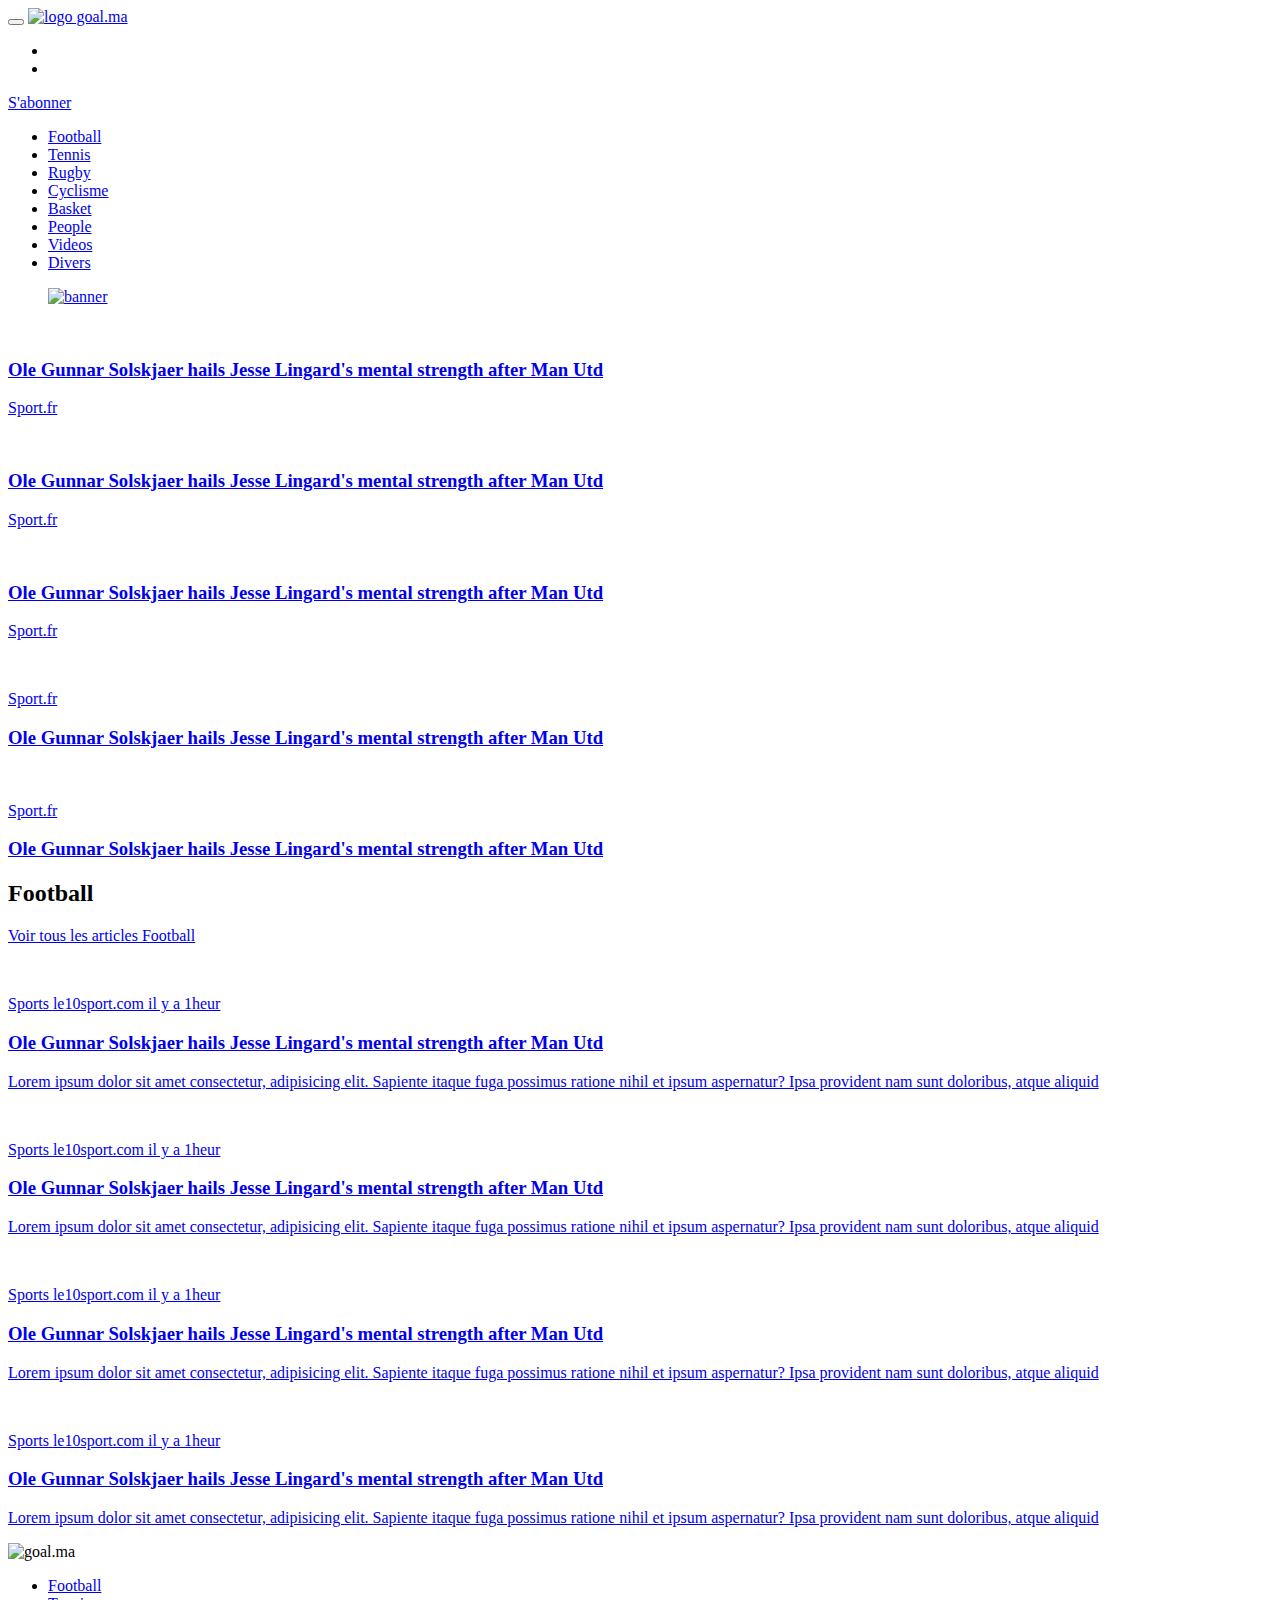
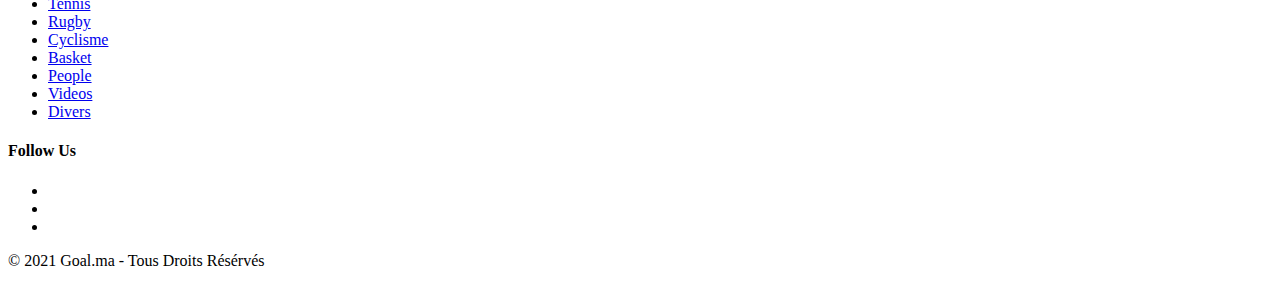
==== index.html @ 0b7f80cd "update html file" ====
<!DOCTYPE html>
<html lang="en">

<head>
  <meta charset="UTF-8">
  <meta http-equiv="X-UA-Compatible" content="IE=edge">
  <meta name="viewport" content="width=device-width, initial-scale=1.0">
  <meta name="keyword" content="sport , football , basketball , tennis">
  <meta name="description" content="">
  <title>Goal.ma</title>

  <!-- css -->
  <link rel="stylesheet" href="assets/css/bootstrap.min.css">
  <link rel="preconnect" href="https://fonts.googleapis.com">
  <link rel="preconnect" href="https://fonts.gstatic.com" crossorigin>
  <link rel="stylesheet"
    href="https://fonts.googleapis.com/css2?family=Poppins:wght@200;400;500;600;700;800&display=swap">
  <link rel="stylesheet" href="https://use.fontawesome.com/releases/v5.15.4/css/all.css"
    integrity="sha384-DyZ88mC6Up2uqS4h/KRgHuoeGwBcD4Ng9SiP4dIRy0EXTlnuz47vAwmeGwVChigm" crossorigin="anonymous">
  <link rel="stylesheet" href="assets/css/slick-theme.css">
  <link rel="stylesheet" href="assets/css/slick.css">
  <link rel="stylesheet" href="assets/css/normalize.css">
  <link rel="stylesheet" href="assets/css/style.css">

  <!-- end css  -->

</head>

<body>


  <header>
    <div class="top">
      <div class="wrapper row">
        <div class="left col-md-9 mb-2 mb-md-0">
          <button class="btn_toggler">
            <span></span>
            <span></span>
            <span></span>
          </button>
          <a class="logo_brand" href="#"><img src="assets/images/logo.png" alt="logo goal.ma"></a>
        </div>
        <div class="right col-md-3  justify-content-center justify-content-md-end">
          <ul class="social-media list-unstyled">
            <li><a href="#"><i class="fab fa-facebook-f"></i></a></li>
            <li><a href="#"><i class="fab fa-linkedin-in"></i></span></a></li>

          </ul>
          <a href="#" class="btn sabonner">S'abonner</a>
        </div>

      </div>
    </div>

    <div class="bottom">

      <nav class="navigation">

        <ul class="links_header list-unstyled">
          <li class="nav-item">
            <a class="nav-link active" href="#">Football</a>
          </li>
          <li class="nav-item">
            <a class="nav-link" href="#">Tennis</a>
          </li>
          <li class="nav-item">
            <a class="nav-link" href="#">Rugby</a>
          </li>
          <li class="nav-item">
            <a class="nav-link" href="#">Cyclisme</a>
          </li>
          <li class="nav-item">
            <a class="nav-link" href="#">Basket</a>
          </li>
          <li class="nav-item">
            <a class="nav-link" href="#">People</a>
          </li>
          <li class="nav-item">
            <a class="nav-link" href="#">Videos</a>
          </li>
          <li class="nav-item">
            <a class="nav-link" href="#">Divers</a>
          </li>
        </ul>

      </nav>
    </div>

  </header>

  <main>

    <!-- banniere publicitere -->
    <div class="ad_banner">
      <div class="container-xl">
        <a href="#">
          <figure>
            <img src="assets/images/banner.jpg" alt="banner">
          </figure>
        </a>
      </div>
    </div>
    <!-- banniere publicitere -->


    <!-- first random articles -->

    <section class="first_sec section_padding">
      <div class="container-xl">
        <div class="wrapper">
          <div class="row">
            <div class="col-md-6">
              <div class="slider_wrapper">
                <article class="main_article">
                  <a href="#">
                    <div class="overlay"></div>
                    <figure>
                      <img src="assets/images/download (5).webp" alt="">
                    </figure>
                    <div class="art_details">
                      <h3 class="art_title"> Ole Gunnar Solskjaer hails Jesse Lingard's mental strength after Man Utd
                      </h3>
                      <span class="art_src">Sport.fr</span>
                    </div>
                  </a>

                </article>
                <article class="main_article">
                  <a href="#">
                    <div class="overlay"></div>
                    <figure>
                      <img src="assets/images/download (3).webp" alt="">
                    </figure>
                    <div class="art_details">
                      <h3 class="art_title"> Ole Gunnar Solskjaer hails Jesse Lingard's mental strength after Man Utd
                      </h3>
                      <span class="art_src">Sport.fr</span>
                    </div>
                  </a>

                </article>
                <article class="main_article">
                  <a href="#">
                    <div class="overlay"></div>
                    <figure>
                      <img src="assets/images/download (3).webp" alt="">
                    </figure>
                    <div class="art_details">
                      <h3 class="art_title"> Ole Gunnar Solskjaer hails Jesse Lingard's mental strength after Man Utd
                      </h3>
                      <span class="art_src">Sport.fr</span>
                    </div>
                  </a>

                </article>
              </div>
            </div>

            <div class="col-md-3 mt-3 mt-md-0">
              <article>
                <a href="#">
                  <figure>
                    <img src="assets/images/download (2).webp" alt="">
                  </figure>
                  <div class="art_details">
                    <span class="art_src">Sport.fr</span>
                    <h3 class="art_title"> Ole Gunnar Solskjaer hails Jesse Lingard's mental strength after Man Utd
                    </h3>
                  </div>
                </a>

              </article>
            </div>

            <div class="col-md-3 mt-3 mt-md-0">
              <article>
                <a href="#">
                  <figure>
                    <img src="assets/images/download (2).webp" alt="">
                  </figure>
                  <div class="art_details">
                    <span class="art_src">Sport.fr</span>
                    <h3 class="art_title"> Ole Gunnar Solskjaer hails Jesse Lingard's mental strength after Man Utd
                    </h3>
                  </div>
                </a>

              </article>
            </div>

          </div>
        </div>

      </div>

    </section>

    <!-- end first random articles -->


    <div class="content">

      <!-- second_section -->
      <section class="second_sec section_padding">
        <div class="container-xl">
          <!-- section title  -->
          <div class="row">
            <div class="col-sm-12">
              <div class="section_title">
                <h2>Football</h2>
                <div></div>
                <a href="#">Voir tous les articles Football<i class="fas fa-arrow-right"></i></a>
              </div>
            </div>
          </div>
          <!-- end section title  -->
     
          <div class="row mb-3">
            <div class="col-sm-12">
              <article>
                <a href="#" class="row">
                  <div class="col-md-3">
                    <figure>
                      <img src="assets/images/download (5).webp" alt="">
                    </figure>
                  </div>
                  <div class=" col-md-9">
                    <div class="art_details">
                      <span class="art_categorie">Sports</span>
                      <span class="art_src">le10sport.com</span>
                      <span class="art_date">il y a 1heur</span>
                      <h3 class="art_title"> Ole Gunnar Solskjaer hails Jesse Lingard's mental strength after Man Utd
                      </h3>
                      <p class="art_desc">Lorem ipsum dolor sit amet consectetur, adipisicing elit. Sapiente itaque fuga possimus ratione nihil et ipsum aspernatur? Ipsa provident nam sunt doloribus, atque aliquid</p>
                    </div>
                  </div>
                </a>
              </article>
            </div>
          </div>
          <div class="row mb-3">
            <div class="col-sm-12">
              <article>
                <a href="#" class="row">
                  <div class="col-md-3">
                    <figure>
                      <img src="assets/images/download (1).webp" alt="">
                    </figure>
                  </div>
                  <div class=" col-md-9">
                    <div class="art_details">
                      <span class="art_categorie">Sports</span>
                      <span class="art_src">le10sport.com</span>
                      <span class="art_date">il y a 1heur</span>
                      <h3 class="art_title"> Ole Gunnar Solskjaer hails Jesse Lingard's mental strength after Man Utd
                      </h3>
                      <p class="art_desc">Lorem ipsum dolor sit amet consectetur, adipisicing elit. Sapiente itaque fuga possimus ratione nihil et ipsum aspernatur? Ipsa provident nam sunt doloribus, atque aliquid</p>
                    </div>
                  </div>
                </a>
              </article>
            </div>
          </div>
          <div class="row mb-3">
            <div class="col-sm-12">
              <article>
                <a href="#" class="row">
                  <div class="col-md-3">
                    <figure>
                      <img src="assets/images/download (4).webp" alt="">
                    </figure>
                  </div>
                  <div class=" col-md-9">
                    <div class="art_details">
                      <span class="art_categorie">Sports</span>
                      <span class="art_src">le10sport.com</span>
                      <span class="art_date">il y a 1heur</span>
                      <h3 class="art_title"> Ole Gunnar Solskjaer hails Jesse Lingard's mental strength after Man Utd
                      </h3>
                      <p class="art_desc">Lorem ipsum dolor sit amet consectetur, adipisicing elit. Sapiente itaque fuga possimus ratione nihil et ipsum aspernatur? Ipsa provident nam sunt doloribus, atque aliquid</p>
                    </div>
                  </div>
                </a>
              </article>
            </div>
          </div>
          <div class="row mb-3">
            <div class="col-sm-12">
              <article>
                <a href="#" class="row">
                  <div class="col-md-3">
                    <figure>
                      <img src="assets/images/download (6).webp" alt="">
                    </figure>
                  </div>
                  <div class=" col-md-9">
                    <div class="art_details">
                      <span class="art_categorie">Sports</span>
                      <span class="art_src">le10sport.com</span>
                      <span class="art_date">il y a 1heur</span>
                      <h3 class="art_title"> Ole Gunnar Solskjaer hails Jesse Lingard's mental strength after Man Utd
                      </h3>
                      <p class="art_desc">Lorem ipsum dolor sit amet consectetur, adipisicing elit. Sapiente itaque fuga possimus ratione nihil et ipsum aspernatur? Ipsa provident nam sunt doloribus, atque aliquid</p>
                    </div>
                  </div>
                </a>
              </article>
            </div>
          </div>
        </div>
      </section>
    </div>


  </main>


  <footer class="section_padding">
    <div class="container-fluid">
      <div class="logo_wrapper">
        <div class="logo_separator"></div>
        <div class="logo">
          <img src="assets/images/logo.png" alt="goal.ma">
        </div>
        <div class="logo_separator"></div>
      </div>

      <div class="row justify-content-center mt-4">
        <div class="col-sm-5 text-center">
          <ul class="links_footer list-unstyled">
            <li class="nav-item">
              <a class="nav-link active" href="#">Football</a>
            </li>
            <li class="nav-item">
              <a class="nav-link" href="#">Tennis</a>
            </li>
            <li class="nav-item">
              <a class="nav-link" href="#">Rugby</a>
            </li>
            <li class="nav-item">
              <a class="nav-link" href="#">Cyclisme</a>
            </li>
            <li class="nav-item">
              <a class="nav-link" href="#">Basket</a>
            </li>
            <li class="nav-item">
              <a class="nav-link" href="#">People</a>
            </li>
            <li class="nav-item">
              <a class="nav-link" href="#">Videos</a>
            </li>
            <li class="nav-item">
              <a class="nav-link" href="#">Divers</a>
            </li>
          </ul>
        </div>
      </div>

      <div class="logo_separator my-4"></div>

      <div class="row justify-content-center">
        <div class="col-sm-5 text-center">
          <h4>Follow Us</h4>
          <ul class="social_media mt-3 mb-4">
            <li><a href="#"><i class="fab fa-facebook-f"></i></a></li>
            <li><a href="#"><i class="fab fa-linkedin-in"></i></a></li>
            <li><a href="#"><i class="fab fa-twitter"></i></a></li>
          </ul>
          <p>© 2021 Goal.ma - Tous Droits Résérvés</p>
        </div>
      </div>
    </div>

  </footer>


  <!-- scripts -->

  <script src="assets/js/jquery.js"></script>
  <script src="assets/js/bootstrap.bundle.min.js"></script>
  <script src="assets/js/slick.min.js"></script>
  <script src="assets/js/main.js"></script>

  <!-- end scripts  -->

</body>

</html>
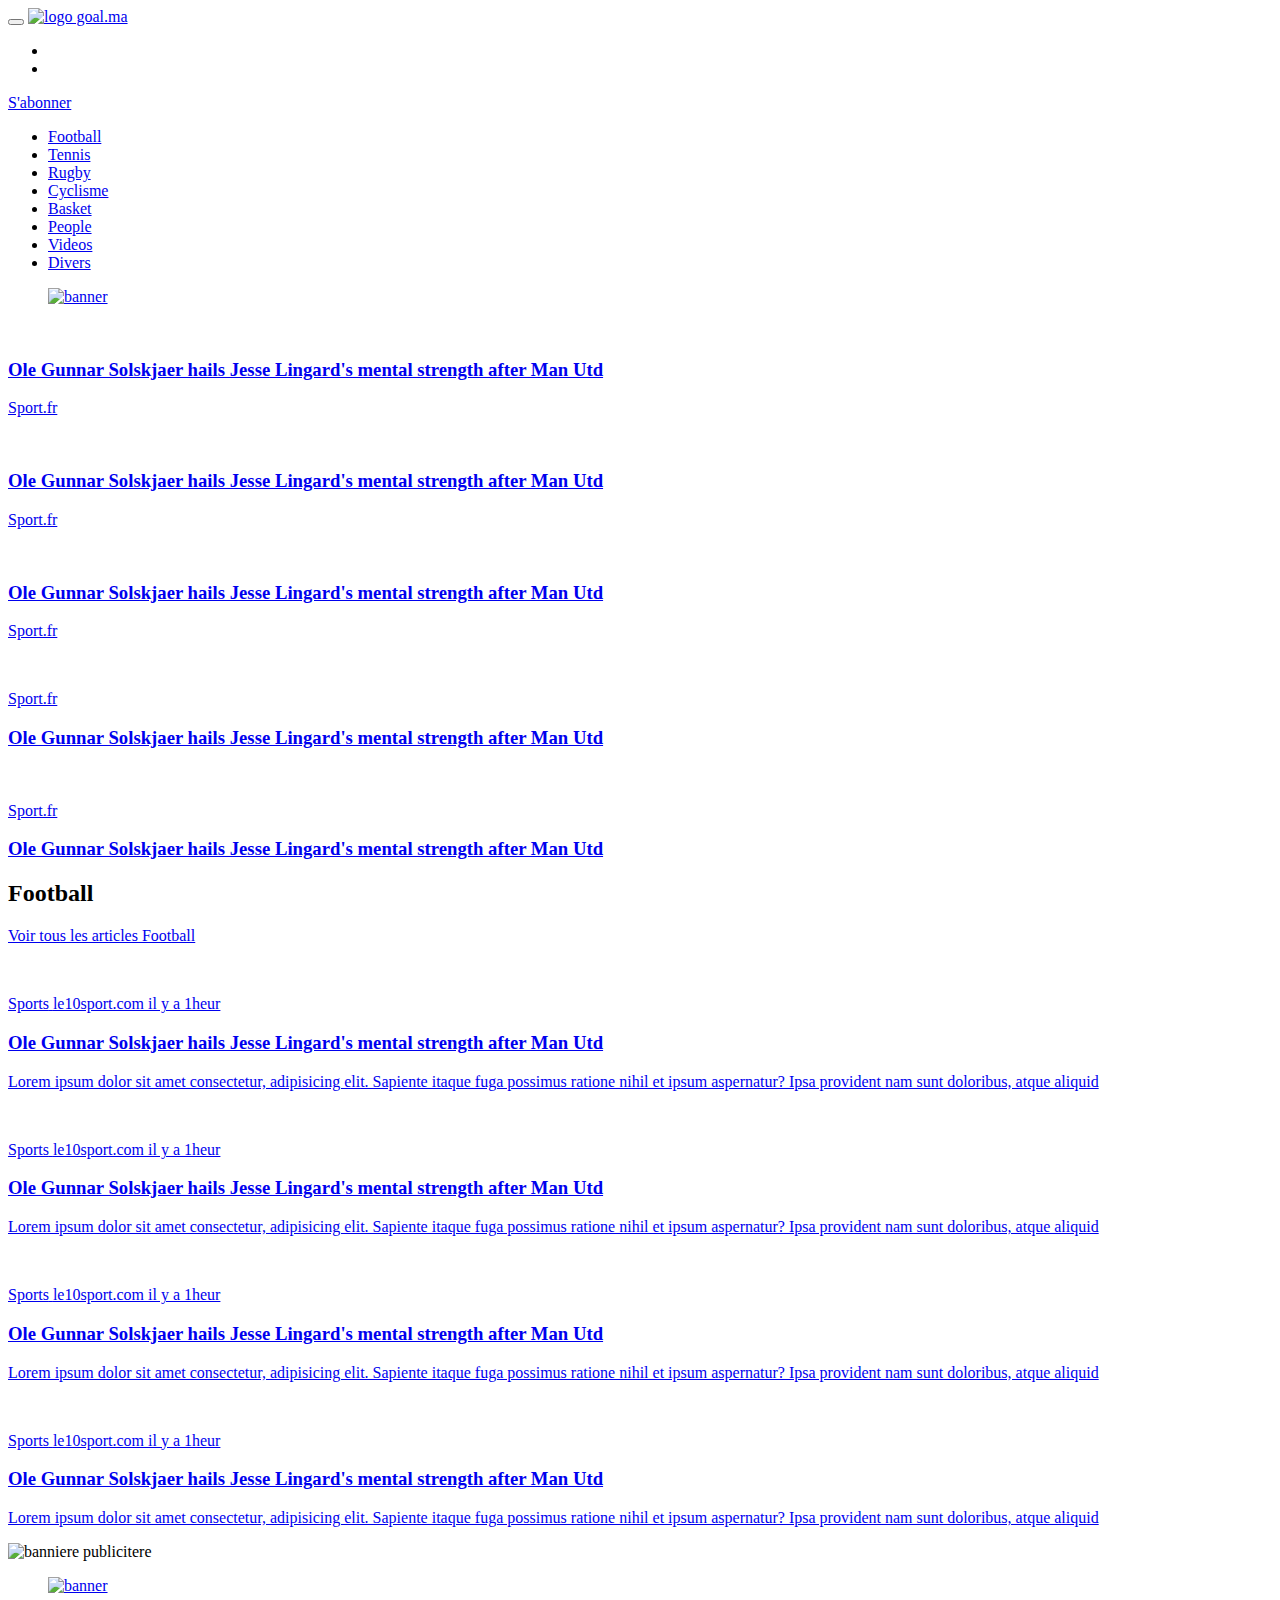
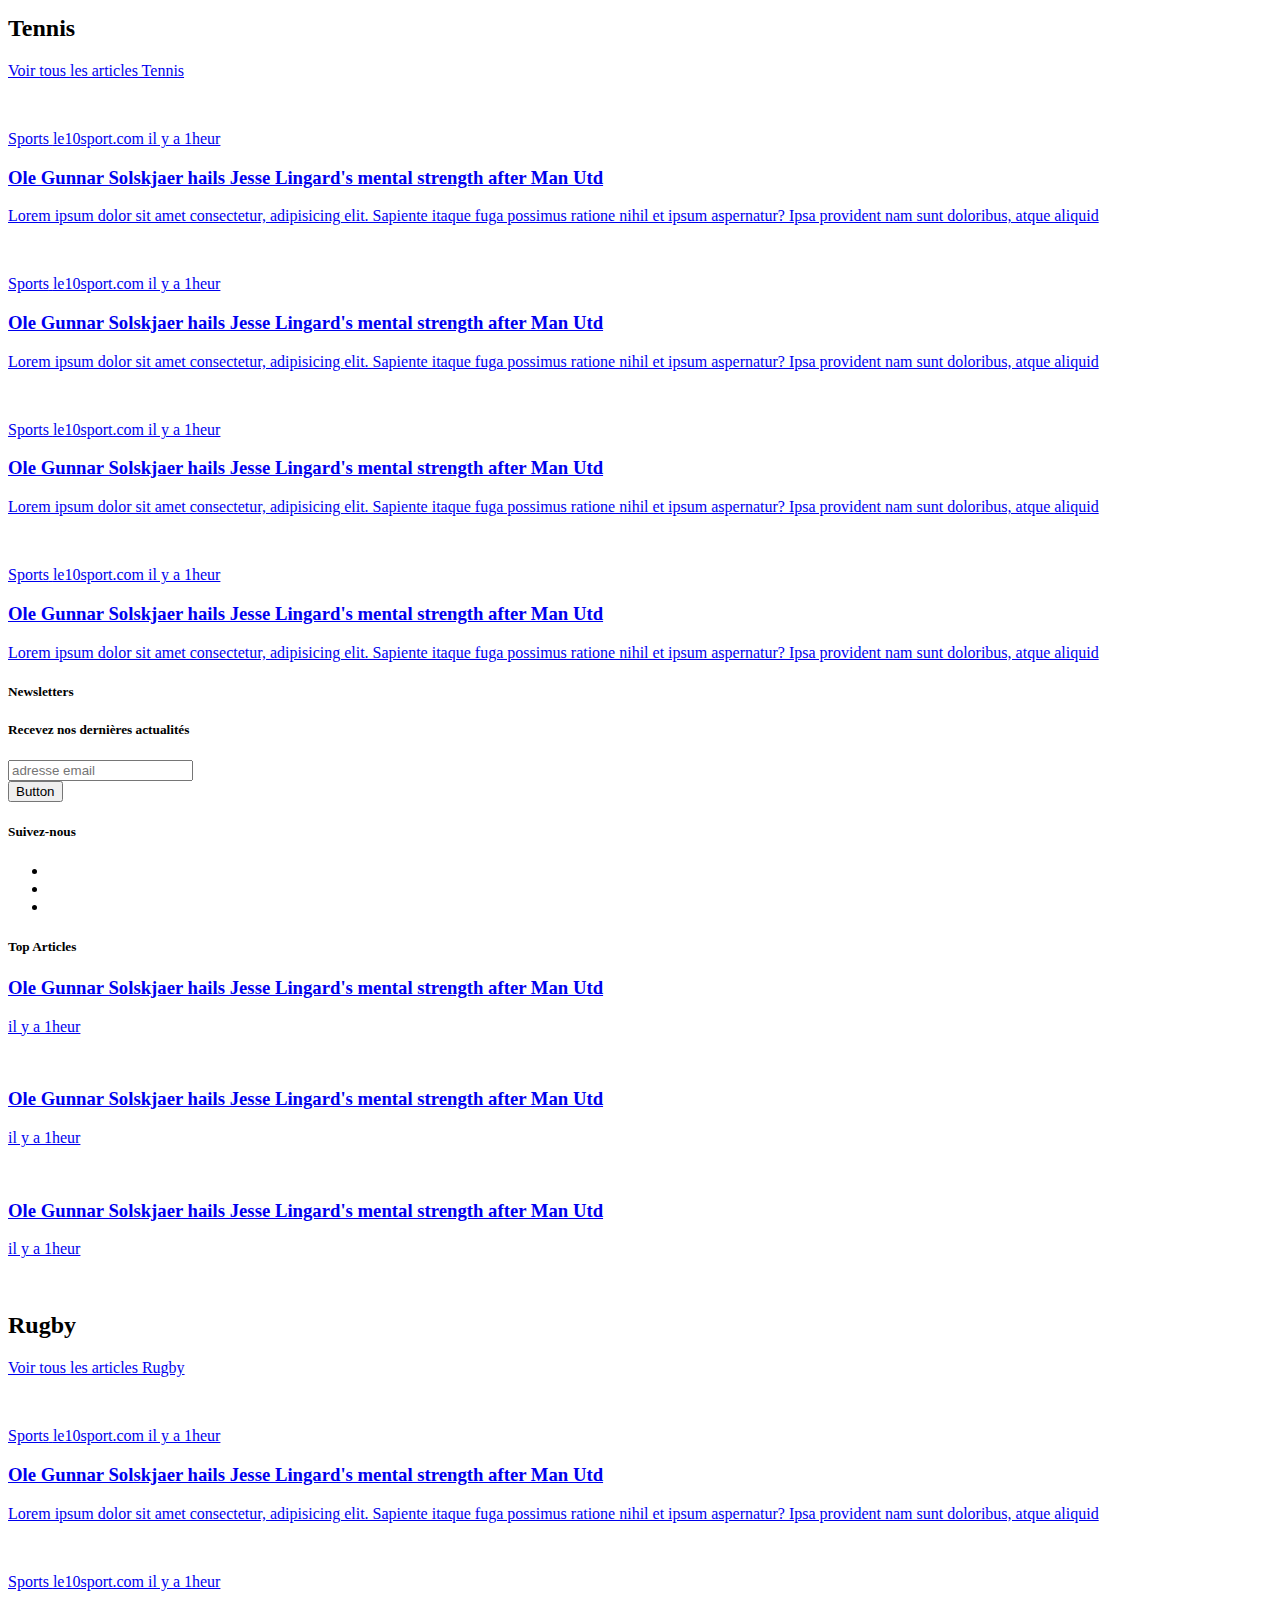
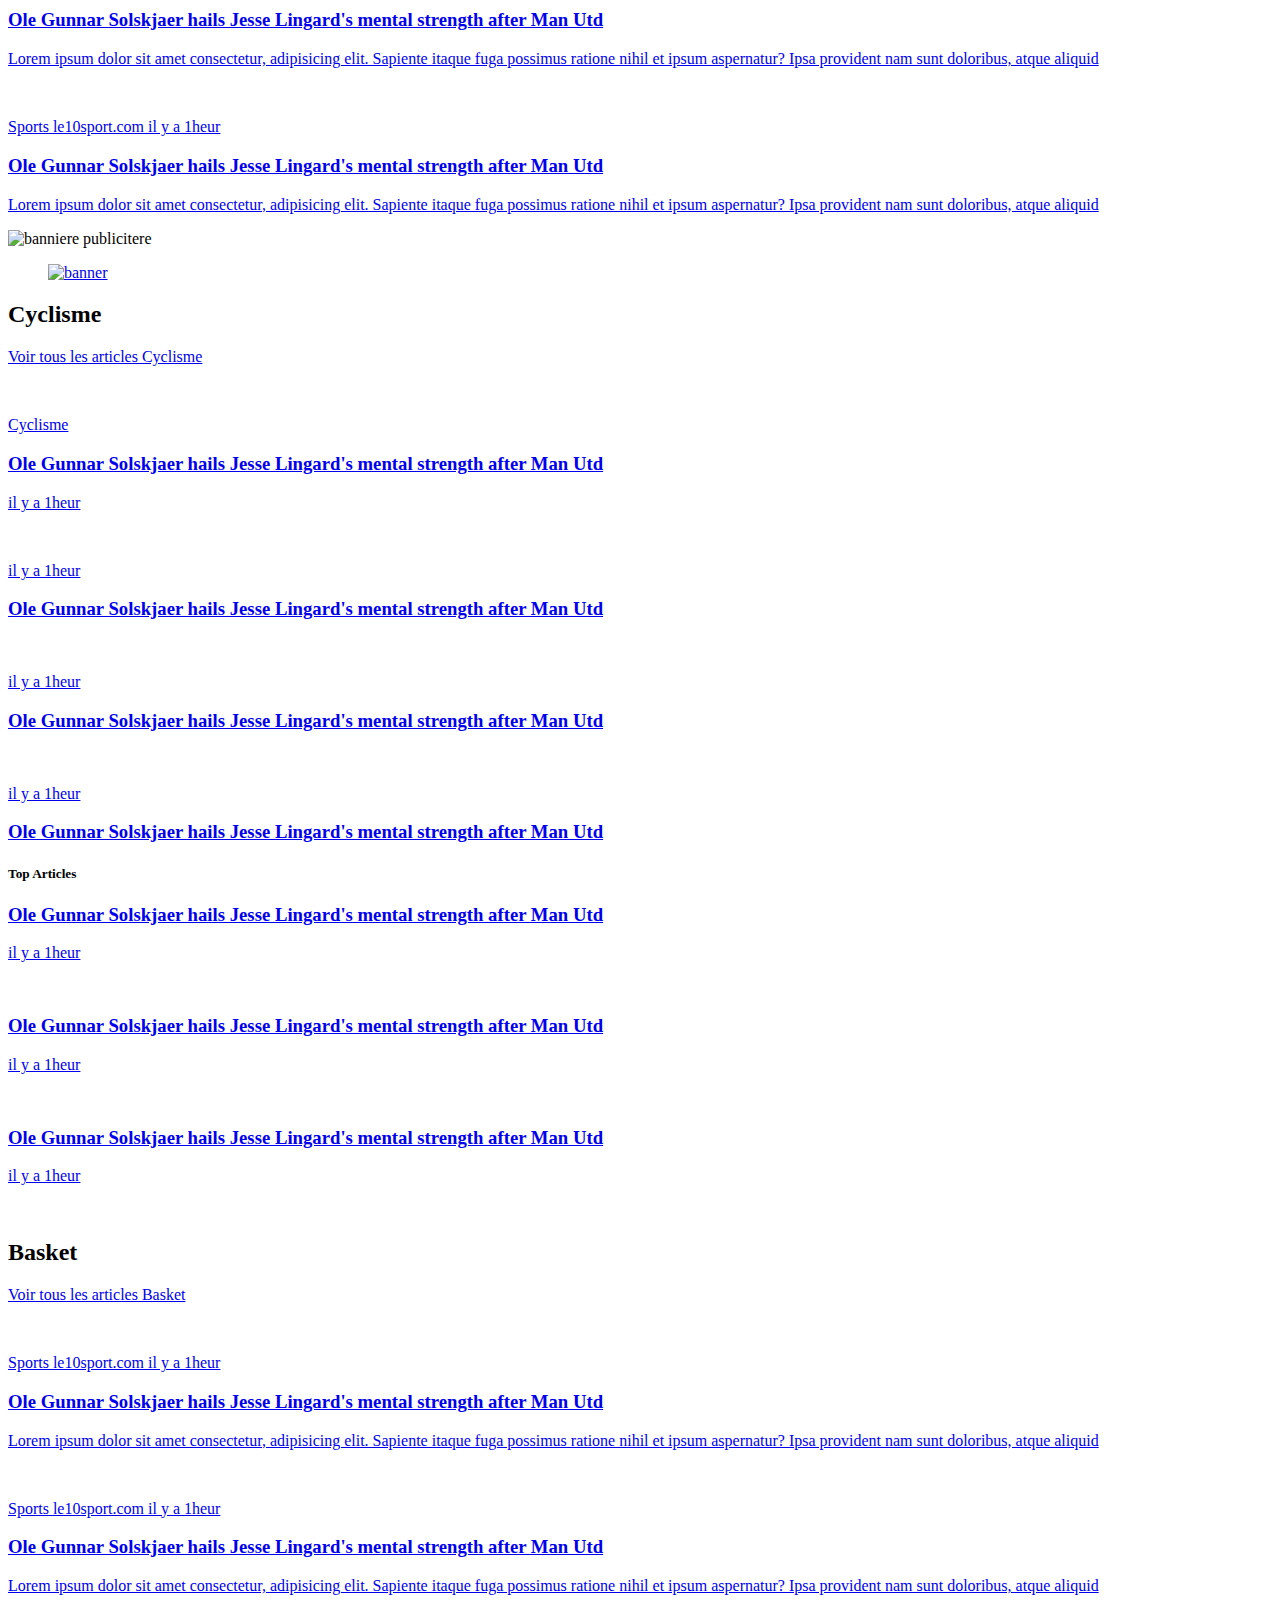
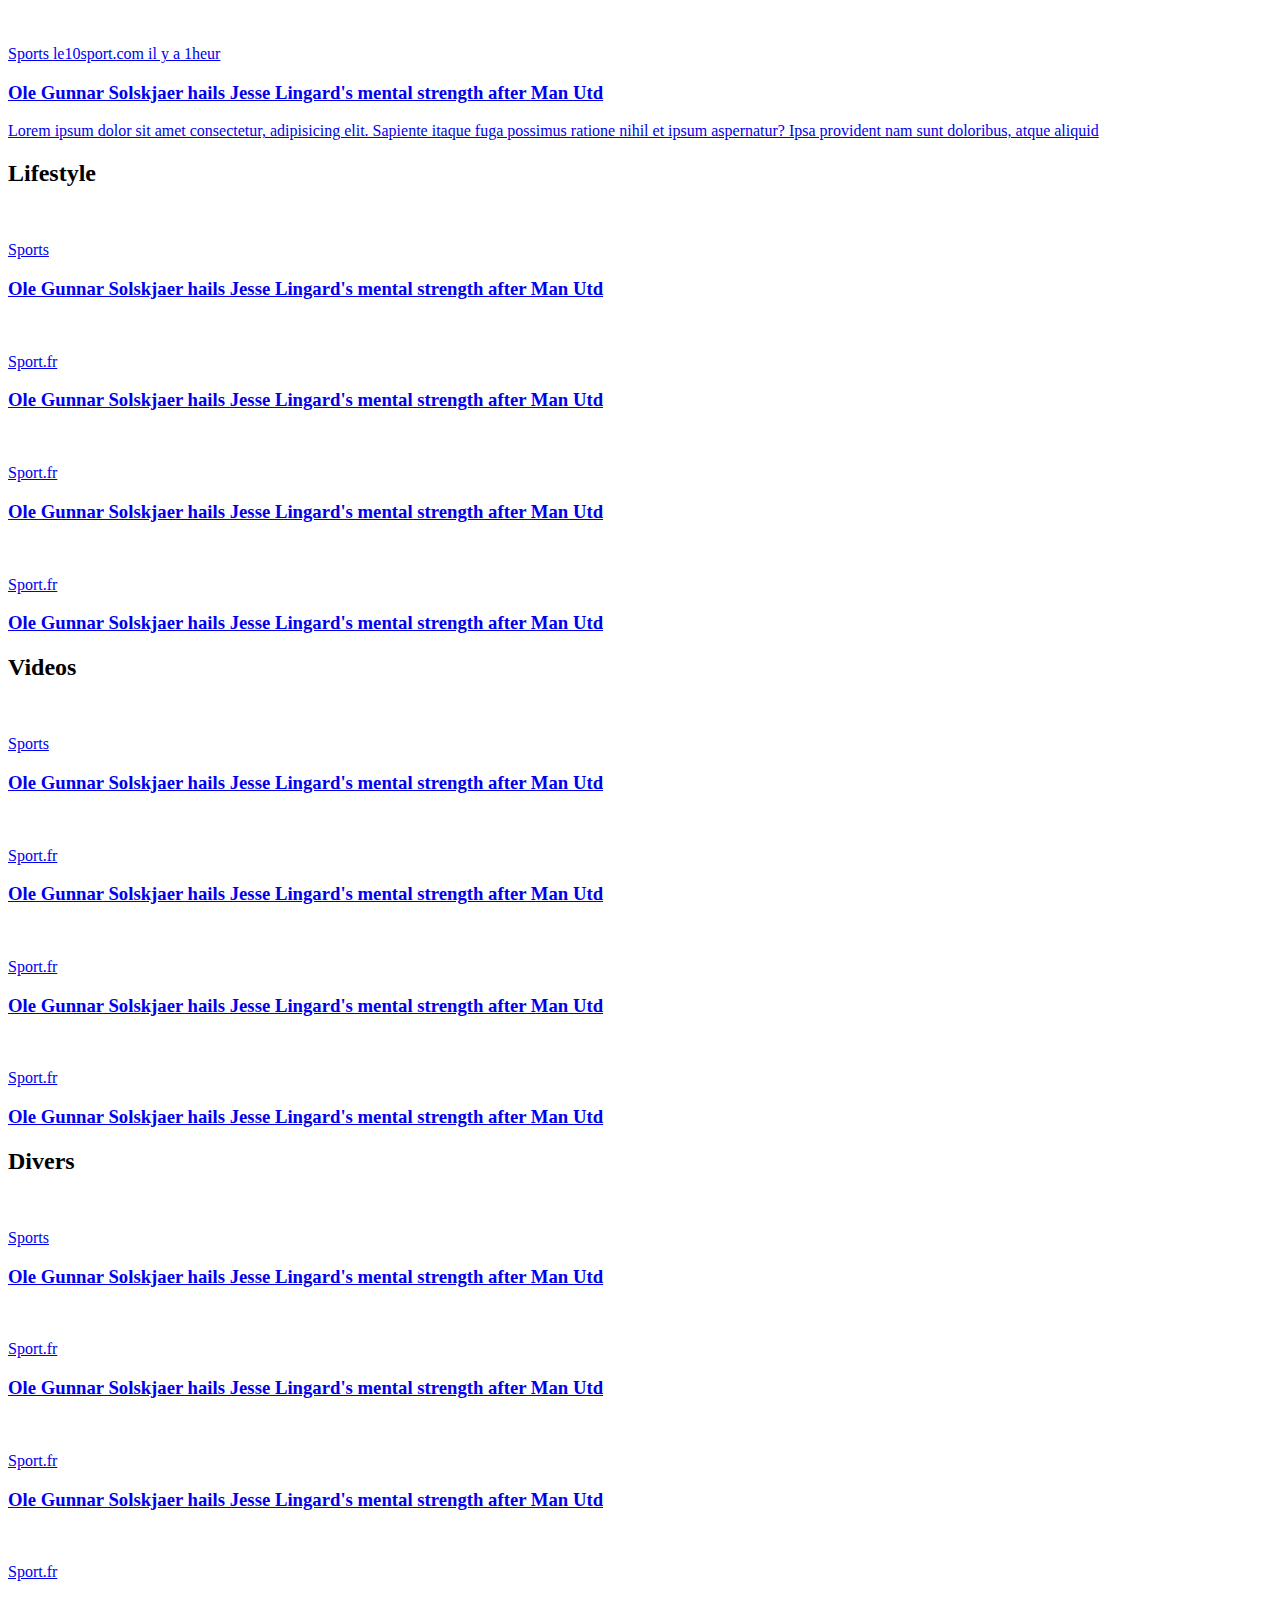
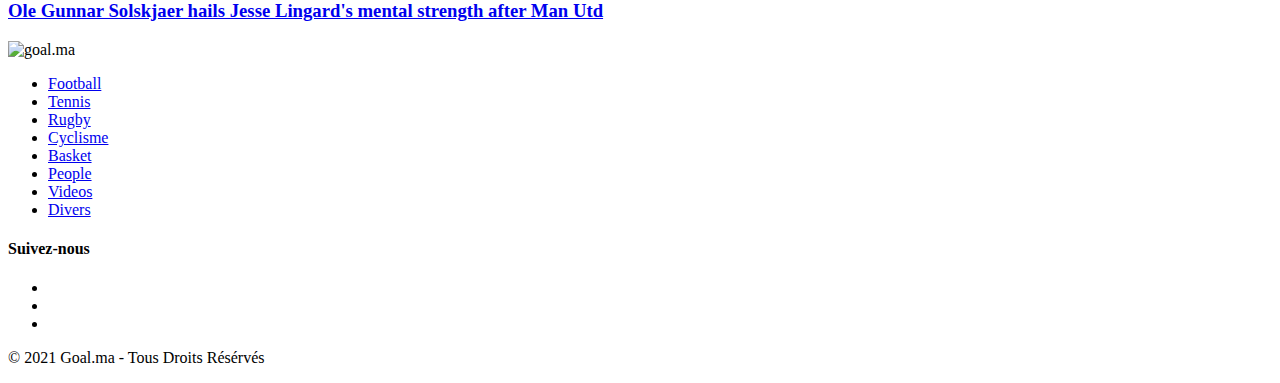
==== commit 6d5e8f41: "update index html file" ====
--- a/index.html
+++ b/index.html
@@ -91,7 +91,7 @@
   <main>
 
     <!-- banniere publicitere -->
-    <div class="ad_banner">
+    <div class="banniere_pub_outside">
       <div class="container-xl">
         <a href="#">
           <figure>
@@ -105,7 +105,7 @@
 
     <!-- first random articles -->
 
-    <section class="first_sec section_padding">
+    <section class="random_sec section_padding">
       <div class="container-xl">
         <div class="wrapper">
           <div class="row">
@@ -197,26 +197,387 @@
 
     <!-- end first random articles -->
 
-
-    <div class="content">
-
-      <!-- second_section -->
-      <section class="second_sec section_padding">
-        <div class="container-xl">
-          <!-- section title  -->
-          <div class="row">
-            <div class="col-sm-12">
-              <div class="section_title">
-                <h2>Football</h2>
-                <div></div>
-                <a href="#">Voir tous les articles Football<i class="fas fa-arrow-right"></i></a>
-              </div>
-            </div>
-          </div>
-          <!-- end section title  -->
-     
-          <div class="row mb-3">
-            <div class="col-sm-12">
+    <!-- football -->
+    <section class="football_sec section_padding bg_white">
+      <div class="container-xl">
+
+        <div class="row">
+          <div class="col-md-8">
+            <!-- section title  -->
+            <div class="row">
+              <div class="col-sm-12">
+                <div class="section_title">
+                  <h2>Football</h2>
+                  <div class="separator"></div>
+                  <a href="#">Voir tous les articles Football<i class="fas fa-arrow-right"></i></a>
+                </div>
+              </div>
+            </div>
+            <!-- end section title  -->
+
+            <div class="row">
+              <div class="col-sm-12 mb-3">
+                <article>
+                  <a href="#" class="row">
+                    <div class="col-md-3">
+                      <figure>
+                        <img src="assets/images/download (5).webp" alt="">
+                      </figure>
+                    </div>
+                    <div class=" col-md-9">
+                      <div class="art_details">
+                        <span class="art_categorie">Sports</span>
+                        <span class="art_src">le10sport.com</span>
+                        <span class="art_date">il y a 1heur</span>
+                        <h3 class="art_title"> Ole Gunnar Solskjaer hails Jesse Lingard's mental strength after Man
+                          Utd
+                        </h3>
+                        <p class="art_desc">Lorem ipsum dolor sit amet consectetur, adipisicing elit. Sapiente itaque
+                          fuga possimus ratione nihil et ipsum aspernatur? Ipsa provident nam sunt doloribus, atque
+                          aliquid</p>
+                      </div>
+                    </div>
+                  </a>
+                </article>
+              </div>
+
+              <div class="col-sm-12 mb-3">
+                <article>
+                  <a href="#" class="row">
+                    <div class="col-md-3">
+                      <figure>
+                        <img src="assets/images/download (1).webp" alt="">
+                      </figure>
+                    </div>
+                    <div class=" col-md-9">
+                      <div class="art_details">
+                        <span class="art_categorie">Sports</span>
+                        <span class="art_src">le10sport.com</span>
+                        <span class="art_date">il y a 1heur</span>
+                        <h3 class="art_title"> Ole Gunnar Solskjaer hails Jesse Lingard's mental strength after Man
+                          Utd
+                        </h3>
+                        <p class="art_desc">Lorem ipsum dolor sit amet consectetur, adipisicing elit. Sapiente itaque
+                          fuga possimus ratione nihil et ipsum aspernatur? Ipsa provident nam sunt doloribus, atque
+                          aliquid</p>
+                      </div>
+                    </div>
+                  </a>
+                </article>
+              </div>
+
+              <div class="col-sm-12 mb-3">
+                <article>
+                  <a href="#" class="row">
+                    <div class="col-md-3">
+                      <figure>
+                        <img src="assets/images/download (4).webp" alt="">
+                      </figure>
+                    </div>
+                    <div class=" col-md-9">
+                      <div class="art_details">
+                        <span class="art_categorie">Sports</span>
+                        <span class="art_src">le10sport.com</span>
+                        <span class="art_date">il y a 1heur</span>
+                        <h3 class="art_title"> Ole Gunnar Solskjaer hails Jesse Lingard's mental strength after Man
+                          Utd
+                        </h3>
+                        <p class="art_desc">Lorem ipsum dolor sit amet consectetur, adipisicing elit. Sapiente itaque
+                          fuga possimus ratione nihil et ipsum aspernatur? Ipsa provident nam sunt doloribus, atque
+                          aliquid</p>
+                      </div>
+                    </div>
+                  </a>
+                </article>
+              </div>
+
+              <div class="col-sm-12 mb-3">
+                <article>
+                  <a href="#" class="row">
+                    <div class="col-md-3">
+                      <figure>
+                        <img src="assets/images/download (6).webp" alt="">
+                      </figure>
+                    </div>
+                    <div class=" col-md-9">
+                      <div class="art_details">
+                        <span class="art_categorie">Sports</span>
+                        <span class="art_src">le10sport.com</span>
+                        <span class="art_date">il y a 1heur</span>
+                        <h3 class="art_title"> Ole Gunnar Solskjaer hails Jesse Lingard's mental strength after Man
+                          Utd
+                        </h3>
+                        <p class="art_desc">Lorem ipsum dolor sit amet consectetur, adipisicing elit. Sapiente itaque
+                          fuga possimus ratione nihil et ipsum aspernatur? Ipsa provident nam sunt doloribus, atque
+                          aliquid</p>
+                      </div>
+                    </div>
+                  </a>
+                </article>
+              </div>
+
+            </div>
+
+          </div>
+
+          <div class="col-md-4">
+            <div class="banniere_pub_inside">
+              <img src="assets/images/banner2.png" alt="banniere publicitere">
+            </div>
+          </div>
+        </div>
+
+      </div>
+    </section>
+
+    <!-- banniere publicitere -->
+    <div class="banniere_pub_outside bg_white">
+      <div class="container-xl">
+        <a href="#">
+          <figure>
+            <img src="assets/images/banner.jpg" alt="banner">
+          </figure>
+        </a>
+      </div>
+    </div>
+
+    <!-- tennis -->
+    <section class="tennis_sec section_padding bg_white">
+      <div class="container-xl">
+       
+        <div class="row">
+          <div class="col-md-8">
+            <div class="row">
+              <div class="col-sm-12">
+                <div class="section_title">
+                  <h2>Tennis</h2>
+                  <div class="separator"></div>
+                  <a href="#">Voir tous les articles Tennis<i class="fas fa-arrow-right"></i></a>
+                </div>
+              </div>
+            </div>
+            <div class="row">
+              <div class="col-md-6 mb-3">
+                <article>
+                  <a href="#">
+                    <figure>
+                      <img src="assets/images/download (1).webp" alt="">
+                    </figure>
+                    <div class="art_details">
+                      <span class="art_categorie">Sports</span>
+                      <span class="art_src">le10sport.com</span>
+                      <span class="art_date">il y a 1heur</span>
+                      <h3 class="art_title"> Ole Gunnar Solskjaer hails Jesse Lingard's mental strength after Man
+                        Utd
+                      </h3>
+                      <p class="art_desc">Lorem ipsum dolor sit amet consectetur, adipisicing elit. Sapiente itaque
+                        fuga possimus ratione nihil et ipsum aspernatur? Ipsa provident nam sunt doloribus, atque
+                        aliquid</p>
+                    </div>
+                  </a>
+                </article>
+              </div>
+              <div class="col-md-6 mb-3">
+                <article>
+                  <a href="#">
+                    <figure>
+                      <img src="assets/images/download (2).webp" alt="">
+                    </figure>
+                    <div class="art_details">
+                      <span class="art_categorie">Sports</span>
+                      <span class="art_src">le10sport.com</span>
+                      <span class="art_date">il y a 1heur</span>
+                      <h3 class="art_title"> Ole Gunnar Solskjaer hails Jesse Lingard's mental strength after Man
+                        Utd
+                      </h3>
+                      <p class="art_desc">Lorem ipsum dolor sit amet consectetur, adipisicing elit. Sapiente itaque
+                        fuga possimus ratione nihil et ipsum aspernatur? Ipsa provident nam sunt doloribus, atque
+                        aliquid</p>
+                    </div>
+                  </a>
+                </article>
+              </div>
+              <div class="col-md-6 mb-3">
+                <article>
+                  <a href="#">
+                    <figure>
+                      <img src="assets/images/download (6).webp" alt="">
+                    </figure>
+                    <div class="art_details">
+                      <span class="art_categorie">Sports</span>
+                      <span class="art_src">le10sport.com</span>
+                      <span class="art_date">il y a 1heur</span>
+                      <h3 class="art_title"> Ole Gunnar Solskjaer hails Jesse Lingard's mental strength after Man
+                        Utd
+                      </h3>
+                      <p class="art_desc">Lorem ipsum dolor sit amet consectetur, adipisicing elit. Sapiente itaque
+                        fuga possimus ratione nihil et ipsum aspernatur? Ipsa provident nam sunt doloribus, atque
+                        aliquid</p>
+                    </div>
+                  </a>
+                </article>
+              </div>
+              <div class="col-md-6 mb-3">
+                <article>
+                  <a href="#">
+                    <figure>
+                      <img src="assets/images/download (4).webp" alt="">
+                    </figure>
+                    <div class="art_details">
+                      <span class="art_categorie">Sports</span>
+                      <span class="art_src">le10sport.com</span>
+                      <span class="art_date">il y a 1heur</span>
+                      <h3 class="art_title"> Ole Gunnar Solskjaer hails Jesse Lingard's mental strength after Man
+                        Utd
+                      </h3>
+                      <p class="art_desc">Lorem ipsum dolor sit amet consectetur, adipisicing elit. Sapiente itaque
+                        fuga possimus ratione nihil et ipsum aspernatur? Ipsa provident nam sunt doloribus, atque
+                        aliquid</p>
+                    </div>
+                  </a>
+                </article>
+              </div>
+            </div>
+          </div>
+
+          <div class="col-md-4">
+            <div class="row">
+              <div class="col-sm-12">
+                <div class="section_title">
+                  <div class="separator"></div>
+                  <h5>Newsletters</h5>
+                  <div class="separator"></div>
+                </div>
+              </div>
+            </div>
+            <div class="row mb-5" >
+              <div class="col-md-12">
+                <div class="newsletter_form">
+                  <h5 class="text-center mb-3">Recevez nos dernières actualités</h5>
+                  <form action="">
+                    <div class="input-group">
+                      <input type="email" name="email" required class="form-control" placeholder="adresse email" id="newsletter_input" aria-label="">
+                      <div class="input-group-append">
+                        <button class="btn btn-primary" type="submit">Button</button>
+                      </div>
+                    </div>
+                  </form>
+                </div>
+              </div>
+            </div>
+            <div class="row">
+              <div class="col-sm-12">
+                <div class="section_title">
+                 <div class="separator"></div>
+                  <h5>Suivez-nous</h5>
+                 <div class="separator"></div>
+                </div>
+              </div>
+            </div>
+            <div class="row mb-5">
+              <div class="col-sm-12">
+                <ul class="social_media text-center">
+                  <li><a href="#"><i class="fab fa-facebook-f"></i></a></li>
+                  <li><a href="#"><i class="fab fa-linkedin-in"></i></a></li>
+                  <li><a href="#"><i class="fab fa-twitter"></i></a></li>
+                </ul>
+              </div>
+            </div>
+            <div class="row">
+              <div class="col-sm-12">
+                <div class="section_title">
+                  <div class="separator"></div>
+                  <h5>Top Articles</h5>
+                  <div class="separator"></div>
+                 
+                </div>
+              </div>
+            </div>
+            <div class="row">
+              <div class="col-sm-12 mb-3">
+                <article>
+                  <a href="#" class="row">
+
+                    <div class="col-sm-8">
+                      <div class="art_details">
+
+                        <h3 class="art_title"> Ole Gunnar Solskjaer hails Jesse Lingard's mental strength after Man Utd
+                        </h3>
+                        <span class="art_date">il y a 1heur</span>
+                      </div>
+                    </div>
+
+                    <div class="col-sm-4 px-0">
+                      <figure>
+                        <img src="assets/images/download (2).webp" alt="">
+                      </figure>
+                    </div>
+                  </a>
+                </article>
+              </div>
+              <div class="col-sm-12 mb-3">
+                <article>
+                  <a href="#" class="row">
+
+                    <div class="col-sm-8">
+                      <div class="art_details">
+
+                        <h3 class="art_title"> Ole Gunnar Solskjaer hails Jesse Lingard's mental strength after Man Utd
+                        </h3>
+                        <span class="art_date">il y a 1heur</span>
+                      </div>
+                    </div>
+
+                    <div class="col-sm-4 px-0">
+                      <figure>
+                        <img src="assets/images/download (2).webp" alt="">
+                      </figure>
+                    </div>
+                  </a>
+                </article>
+              </div>
+              <div class="col-sm-12 mb-3">
+                <article>
+                  <a href="#" class="row">
+
+                    <div class="col-sm-8">
+                      <div class="art_details">
+
+                        <h3 class="art_title"> Ole Gunnar Solskjaer hails Jesse Lingard's mental strength after Man Utd
+                        </h3>
+                        <span class="art_date">il y a 1heur</span>
+                      </div>
+                    </div>
+
+                    <div class="col-sm-4 px-0">
+                      <figure>
+                        <img src="assets/images/download (2).webp" alt="">
+                      </figure>
+                    </div>
+                  </a>
+                </article>
+              </div>
+            </div>
+          </div>
+        </div>
+      </div>
+    </section>
+
+    <!-- Rugby -->
+    <section class="rugby_sec section_padding bg_white">
+      <div class="container-xl">
+        <div class="row">
+          <div class="col-sm-12">
+            <div class="section_title">
+              <h2>Rugby</h2>
+              <div class="separator"></div>
+              <a href="#">Voir tous les articles Rugby<i class="fas fa-arrow-right"></i></a>
+            </div>
+          </div>
+        </div>
+        <div class="row align-items-center">
+          <div class="col-md-8">
+            <div class="col-md-12 mb-3">
               <article>
                 <a href="#" class="row">
                   <div class="col-md-3">
@@ -229,22 +590,23 @@
                       <span class="art_categorie">Sports</span>
                       <span class="art_src">le10sport.com</span>
                       <span class="art_date">il y a 1heur</span>
-                      <h3 class="art_title"> Ole Gunnar Solskjaer hails Jesse Lingard's mental strength after Man Utd
+                      <h3 class="art_title"> Ole Gunnar Solskjaer hails Jesse Lingard's mental strength after Man
+                        Utd
                       </h3>
-                      <p class="art_desc">Lorem ipsum dolor sit amet consectetur, adipisicing elit. Sapiente itaque fuga possimus ratione nihil et ipsum aspernatur? Ipsa provident nam sunt doloribus, atque aliquid</p>
+                      <p class="art_desc">Lorem ipsum dolor sit amet consectetur, adipisicing elit. Sapiente itaque
+                        fuga possimus ratione nihil et ipsum aspernatur? Ipsa provident nam sunt doloribus, atque
+                        aliquid</p>
                     </div>
                   </div>
                 </a>
               </article>
             </div>
-          </div>
-          <div class="row mb-3">
-            <div class="col-sm-12">
+            <div class="col-md-12 mb-3">
               <article>
                 <a href="#" class="row">
                   <div class="col-md-3">
                     <figure>
-                      <img src="assets/images/download (1).webp" alt="">
+                      <img src="assets/images/download (5).webp" alt="">
                     </figure>
                   </div>
                   <div class=" col-md-9">
@@ -252,22 +614,23 @@
                       <span class="art_categorie">Sports</span>
                       <span class="art_src">le10sport.com</span>
                       <span class="art_date">il y a 1heur</span>
-                      <h3 class="art_title"> Ole Gunnar Solskjaer hails Jesse Lingard's mental strength after Man Utd
+                      <h3 class="art_title"> Ole Gunnar Solskjaer hails Jesse Lingard's mental strength after Man
+                        Utd
                       </h3>
-                      <p class="art_desc">Lorem ipsum dolor sit amet consectetur, adipisicing elit. Sapiente itaque fuga possimus ratione nihil et ipsum aspernatur? Ipsa provident nam sunt doloribus, atque aliquid</p>
+                      <p class="art_desc">Lorem ipsum dolor sit amet consectetur, adipisicing elit. Sapiente itaque
+                        fuga possimus ratione nihil et ipsum aspernatur? Ipsa provident nam sunt doloribus, atque
+                        aliquid</p>
                     </div>
                   </div>
                 </a>
               </article>
             </div>
-          </div>
-          <div class="row mb-3">
-            <div class="col-sm-12">
+            <div class="col-md-12 mb-3">
               <article>
                 <a href="#" class="row">
                   <div class="col-md-3">
                     <figure>
-                      <img src="assets/images/download (4).webp" alt="">
+                      <img src="assets/images/download (5).webp" alt="">
                     </figure>
                   </div>
                   <div class=" col-md-9">
@@ -275,41 +638,599 @@
                       <span class="art_categorie">Sports</span>
                       <span class="art_src">le10sport.com</span>
                       <span class="art_date">il y a 1heur</span>
-                      <h3 class="art_title"> Ole Gunnar Solskjaer hails Jesse Lingard's mental strength after Man Utd
+                      <h3 class="art_title"> Ole Gunnar Solskjaer hails Jesse Lingard's mental strength after Man
+                        Utd
                       </h3>
-                      <p class="art_desc">Lorem ipsum dolor sit amet consectetur, adipisicing elit. Sapiente itaque fuga possimus ratione nihil et ipsum aspernatur? Ipsa provident nam sunt doloribus, atque aliquid</p>
+                      <p class="art_desc">Lorem ipsum dolor sit amet consectetur, adipisicing elit. Sapiente itaque
+                        fuga possimus ratione nihil et ipsum aspernatur? Ipsa provident nam sunt doloribus, atque
+                        aliquid</p>
                     </div>
                   </div>
                 </a>
               </article>
             </div>
           </div>
-          <div class="row mb-3">
-            <div class="col-sm-12">
-              <article>
-                <a href="#" class="row">
-                  <div class="col-md-3">
+          <div class="col-md-4">
+            <div class="banniere_pub_inside">
+              <img src="assets/images/banner_3003000.jpg" alt="banniere publicitere">
+            </div>
+          </div>
+        </div>
+      </div>
+    </section>
+
+    <!-- banniere publicitere -->
+    <div class="banniere_pub_outside bg_white">
+      <div class="container-xl">
+        <a href="#">
+          <figure>
+            <img src="assets/images/banner.jpg" alt="banner">
+          </figure>
+        </a>
+      </div>
+    </div>
+
+    <!-- Cyclisme -->
+
+    <section class="cyclisme section_padding bg_white">
+      <div class="container-xl">
+        <div class="row">
+          <div class="col-md-8">
+            <div class="row">
+              <div class="col-sm-12">
+                <div class="section_title">
+                  <h2>Cyclisme</h2>
+                  <div class="separator"></div>
+                  <a href="#">Voir tous les articles Cyclisme<i class="fas fa-arrow-right"></i></a>
+                </div>
+              </div>
+            </div>
+            <div class="row">
+              <div class="col-md-6">
+                <article class="main_article">
+                  <a href="#">
                     <figure>
-                      <img src="assets/images/download (6).webp" alt="">
+                      <img src="assets/images/download (5).webp" alt="">
                     </figure>
-                  </div>
-                  <div class=" col-md-9">
+                    <div class="overlay"></div>
                     <div class="art_details">
-                      <span class="art_categorie">Sports</span>
-                      <span class="art_src">le10sport.com</span>
-                      <span class="art_date">il y a 1heur</span>
+                      <span class="art_categorie">Cyclisme</span>
                       <h3 class="art_title"> Ole Gunnar Solskjaer hails Jesse Lingard's mental strength after Man Utd
                       </h3>
-                      <p class="art_desc">Lorem ipsum dolor sit amet consectetur, adipisicing elit. Sapiente itaque fuga possimus ratione nihil et ipsum aspernatur? Ipsa provident nam sunt doloribus, atque aliquid</p>
-                    </div>
+                      <span class="art_date">il y a 1heur</span>
+                    </div>
+                  </a>
+
+                </article>
+              </div>
+              <div class="col-md-6">
+                <div class="row">
+                  <div class="col-sm-12 mb-3">
+                    <article>
+                      <a href="#" class="row">
+                        <div class="col-sm-4 px-0">
+                          <figure>
+                            <img src="assets/images/download (2).webp" alt="">
+                          </figure>
+                        </div>
+                        <div class="col-sm-8">
+                          <div class="art_details">
+                            <span class="art_date">il y a 1heur</span>
+                            <h3 class="art_title"> Ole Gunnar Solskjaer hails Jesse Lingard's mental strength after Man
+                              Utd
+                            </h3>
+                          </div>
+                        </div>
+                      </a>
+                    </article>
                   </div>
-                </a>
-              </article>
+                  <div class="col-sm-12 mb-3">
+                    <article>
+                      <a href="#" class="row">
+                        <div class="col-sm-4 px-0">
+                          <figure>
+                            <img src="assets/images/download (2).webp" alt="">
+                          </figure>
+                        </div>
+                        <div class="col-sm-8">
+                          <div class="art_details">
+                            <span class="art_date">il y a 1heur</span>
+                            <h3 class="art_title"> Ole Gunnar Solskjaer hails Jesse Lingard's mental strength after Man
+                              Utd
+                            </h3>
+                          </div>
+                        </div>
+                      </a>
+                    </article>
+                  </div>
+                  <div class="col-sm-12">
+                    <article>
+                      <a href="#" class="row">
+                        <div class="col-sm-4 px-0">
+                          <figure>
+                            <img src="assets/images/download (2).webp" alt="">
+                          </figure>
+                        </div>
+                        <div class="col-sm-8">
+                          <div class="art_details">
+                            <span class="art_date">il y a 1heur</span>
+                            <h3 class="art_title"> Ole Gunnar Solskjaer hails Jesse Lingard's mental strength after Man
+                              Utd
+                            </h3>
+                          </div>
+                        </div>
+                      </a>
+                    </article>
+                  </div>
+
+                </div>
+              </div>
+            </div>
+          </div>
+          <div class="col-md-4">
+            <div class="row">
+              <div class="col-sm-12">
+                <div class="section_title">
+                  <h5>Top Articles</h5>
+                  <div class="separator"></div>
+                  <a href="#"><i class="fas fa-arrow-right"></i></a>
+                </div>
+              </div>
+            </div>
+            <div class="row">
+              <div class="col-sm-12 mb-3">
+                <article>
+                  <a href="#" class="row">
+
+                    <div class="col-sm-8">
+                      <div class="art_details">
+
+                        <h3 class="art_title"> Ole Gunnar Solskjaer hails Jesse Lingard's mental strength after Man Utd
+                        </h3>
+                        <span class="art_date">il y a 1heur</span>
+                      </div>
+                    </div>
+
+                    <div class="col-sm-4 px-0">
+                      <figure>
+                        <img src="assets/images/download (2).webp" alt="">
+                      </figure>
+                    </div>
+                  </a>
+                </article>
+              </div>
+              <div class="col-sm-12 mb-3">
+                <article>
+                  <a href="#" class="row">
+
+                    <div class="col-sm-8">
+                      <div class="art_details">
+
+                        <h3 class="art_title"> Ole Gunnar Solskjaer hails Jesse Lingard's mental strength after Man Utd
+                        </h3>
+                        <span class="art_date">il y a 1heur</span>
+                      </div>
+                    </div>
+
+                    <div class="col-sm-4 px-0">
+                      <figure>
+                        <img src="assets/images/download (2).webp" alt="">
+                      </figure>
+                    </div>
+                  </a>
+                </article>
+              </div>
+              <div class="col-sm-12 mb-3">
+                <article>
+                  <a href="#" class="row">
+
+                    <div class="col-sm-8">
+                      <div class="art_details">
+
+                        <h3 class="art_title"> Ole Gunnar Solskjaer hails Jesse Lingard's mental strength after Man Utd
+                        </h3>
+                        <span class="art_date">il y a 1heur</span>
+                      </div>
+                    </div>
+
+                    <div class="col-sm-4 px-0">
+                      <figure>
+                        <img src="assets/images/download (2).webp" alt="">
+                      </figure>
+                    </div>
+                  </a>
+                </article>
+              </div>
             </div>
           </div>
         </div>
-      </section>
-    </div>
+      </div>
+    </section>
+
+    <!--Basket-->
+
+    <section class="basket section_padding bg_white">
+      <div class="container-xl">
+        <div class="row">
+          <div class="col-sm-12">
+            <div class="section_title">
+              <h2>Basket</h2>
+              <div class="separator"></div>
+              <a href="#">Voir tous les articles Basket<i class="fas fa-arrow-right"></i></a>
+            </div>
+          </div>
+        </div>
+        <div class="row">
+          <div class="col-md-12 mb-3">
+            <article>
+              <a href="#" class="row">
+                <div class="col-md-2">
+                  <figure>
+                    <img src="assets/images/download (1).webp" alt="">
+                  </figure>
+                </div>
+                <div class=" col-md-10">
+                  <div class="art_details">
+                    <span class="art_categorie">Sports</span>
+                    <span class="art_src">le10sport.com</span>
+                    <span class="art_date">il y a 1heur</span>
+                    <h3 class="art_title"> Ole Gunnar Solskjaer hails Jesse Lingard's mental strength after Man
+                      Utd
+                    </h3>
+                    <p class="art_desc">Lorem ipsum dolor sit amet consectetur, adipisicing elit. Sapiente itaque
+                      fuga possimus ratione nihil et ipsum aspernatur? Ipsa provident nam sunt doloribus, atque
+                      aliquid</p>
+                  </div>
+                </div>
+              </a>
+            </article>
+          </div>
+          <div class="col-md-12 mb-3">
+            <article>
+              <a href="#" class="row">
+                <div class="col-md-2">
+                  <figure>
+                    <img src="assets/images/download (1).webp" alt="">
+                  </figure>
+                </div>
+                <div class=" col-md-10">
+                  <div class="art_details">
+                    <span class="art_categorie">Sports</span>
+                    <span class="art_src">le10sport.com</span>
+                    <span class="art_date">il y a 1heur</span>
+                    <h3 class="art_title"> Ole Gunnar Solskjaer hails Jesse Lingard's mental strength after Man
+                      Utd
+                    </h3>
+                    <p class="art_desc">Lorem ipsum dolor sit amet consectetur, adipisicing elit. Sapiente itaque
+                      fuga possimus ratione nihil et ipsum aspernatur? Ipsa provident nam sunt doloribus, atque
+                      aliquid</p>
+                  </div>
+                </div>
+              </a>
+            </article>
+          </div>
+          <div class="col-md-12 mb-3">
+            <article>
+              <a href="#" class="row">
+                <div class="col-md-2">
+                  <figure>
+                    <img src="assets/images/download (1).webp" alt="">
+                  </figure>
+                </div>
+                <div class=" col-md-10">
+                  <div class="art_details">
+                    <span class="art_categorie">Sports</span>
+                    <span class="art_src">le10sport.com</span>
+                    <span class="art_date">il y a 1heur</span>
+                    <h3 class="art_title"> Ole Gunnar Solskjaer hails Jesse Lingard's mental strength after Man
+                      Utd
+                    </h3>
+                    <p class="art_desc">Lorem ipsum dolor sit amet consectetur, adipisicing elit. Sapiente itaque
+                      fuga possimus ratione nihil et ipsum aspernatur? Ipsa provident nam sunt doloribus, atque
+                      aliquid</p>
+                  </div>
+                </div>
+              </a>
+            </article>
+          </div>
+        </div>
+      </div>
+    </section>
+
+    <!-- People Videos Divers -->
+
+    <section class="p_v_d section_padding bg_white">
+      <div class="container-xl">
+        <div class="slider_wrapper">
+          <div class="item people">
+            <div class="row">
+              <div class="col-sm-12">
+                <div class="section_title">
+                  <div class="separator"></div>
+                  <h2>Lifestyle</h2>
+                  <div class="separator"></div>
+                </div>
+              </div>
+            </div>
+
+            <div class="row">
+              <div class="col-md-6">
+                <article class="main_article">
+                  <a href="#">
+                    <figure>
+                      <img src="assets/images/download (1).webp" alt="">
+                    </figure>
+                    <div class="overlay"></div>
+                    <div class="art_details">
+                      <span class="art_src">Sports</span>
+
+                      <h3 class="art_title"> Ole Gunnar Solskjaer hails Jesse Lingard's mental strength after Man
+                        Utd
+                      </h3>
+
+                    </div>
+                  </a>
+                </article>
+              </div>
+              <div class="col-md-6">
+                <div class="col-md-12 mb-3">
+                  <article>
+                    <a href="#" class="row">
+                      <div class="col-md-4">
+                        <figure>
+                          <img src="assets/images/download (1).webp" alt="">
+                        </figure>
+                      </div>
+                      <div class=" col-md-8">
+                        <div class="art_details">
+                          <span class="art_src">Sport.fr</span>
+                          <h3 class="art_title"> Ole Gunnar Solskjaer hails Jesse Lingard's mental strength after Man
+                            Utd
+                          </h3>
+
+                        </div>
+                      </div>
+                    </a>
+                  </article>
+                </div>
+                <div class="col-md-12 mb-3">
+                  <article>
+                    <a href="#" class="row">
+                      <div class="col-md-4">
+                        <figure>
+                          <img src="assets/images/download (1).webp" alt="">
+                        </figure>
+                      </div>
+                      <div class=" col-md-8">
+                        <div class="art_details">
+                          <span class="art_src">Sport.fr</span>
+                          <h3 class="art_title"> Ole Gunnar Solskjaer hails Jesse Lingard's mental strength after Man
+                            Utd
+                          </h3>
+
+                        </div>
+                      </div>
+                    </a>
+                  </article>
+                </div>
+                <div class="col-md-12">
+                  <article>
+                    <a href="#" class="row">
+                      <div class="col-md-4">
+                        <figure>
+                          <img src="assets/images/download (1).webp" alt="">
+                        </figure>
+                      </div>
+                      <div class=" col-md-8">
+                        <div class="art_details">
+                          <span class="art_src">Sport.fr</span>
+                          <h3 class="art_title"> Ole Gunnar Solskjaer hails Jesse Lingard's mental strength after Man
+                            Utd
+                          </h3>
+
+                        </div>
+                      </div>
+                    </a>
+                  </article>
+                </div>
+              </div>
+            </div>
+
+          </div>
+          <div class="item videos">
+            <div class="row">
+              <div class="col-sm-12">
+                <div class="section_title">
+                  <div class="separator"></div>
+                  <h2>Videos</h2>
+                  <div class="separator"></div>
+                </div>
+              </div>
+            </div>
+
+            <div class="row">
+              <div class="col-md-6">
+                <article class="main_article">
+                  <a href="#">
+                    <figure>
+                      <img src="assets/images/download (1).webp" alt="">
+                    </figure>
+                    <div class="overlay"></div>
+                    <div class="art_details">
+                      <span class="art_src">Sports</span>
+
+                      <h3 class="art_title"> Ole Gunnar Solskjaer hails Jesse Lingard's mental strength after Man
+                        Utd
+                      </h3>
+
+                    </div>
+                  </a>
+                </article>
+              </div>
+              <div class="col-md-6">
+                <div class="col-md-12 mb-3">
+                  <article>
+                    <a href="#" class="row">
+                      <div class="col-md-4">
+                        <figure>
+                          <img src="assets/images/download (1).webp" alt="">
+                        </figure>
+                      </div>
+                      <div class=" col-md-8">
+                        <div class="art_details">
+                          <span class="art_src">Sport.fr</span>
+                          <h3 class="art_title"> Ole Gunnar Solskjaer hails Jesse Lingard's mental strength after Man
+                            Utd
+                          </h3>
+
+                        </div>
+                      </div>
+                    </a>
+                  </article>
+                </div>
+                <div class="col-md-12 mb-3">
+                  <article>
+                    <a href="#" class="row">
+                      <div class="col-md-4">
+                        <figure>
+                          <img src="assets/images/download (1).webp" alt="">
+                        </figure>
+                      </div>
+                      <div class=" col-md-8">
+                        <div class="art_details">
+                          <span class="art_src">Sport.fr</span>
+                          <h3 class="art_title"> Ole Gunnar Solskjaer hails Jesse Lingard's mental strength after Man
+                            Utd
+                          </h3>
+
+                        </div>
+                      </div>
+                    </a>
+                  </article>
+                </div>
+                <div class="col-md-12">
+                  <article>
+                    <a href="#" class="row">
+                      <div class="col-md-4">
+                        <figure>
+                          <img src="assets/images/download (1).webp" alt="">
+                        </figure>
+                      </div>
+                      <div class=" col-md-8">
+                        <div class="art_details">
+                          <span class="art_src">Sport.fr</span>
+                          <h3 class="art_title"> Ole Gunnar Solskjaer hails Jesse Lingard's mental strength after Man
+                            Utd
+                          </h3>
+
+                        </div>
+                      </div>
+                    </a>
+                  </article>
+                </div>
+              </div>
+            </div>
+
+          </div>
+          <div class="item divers">
+            <div class="row">
+              <div class="col-sm-12">
+                <div class="section_title">
+                  <div class="separator"></div>
+                  <h2>Divers</h2>
+                  <div class="separator"></div>
+                </div>
+              </div>
+            </div>
+
+            <div class="row">
+              <div class="col-md-6">
+                <article class="main_article">
+                  <a href="#">
+                    <figure>
+                      <img src="assets/images/download (1).webp" alt="">
+                    </figure>
+                    <div class="overlay"></div>
+                    <div class="art_details">
+                      <span class="art_src">Sports</span>
+
+                      <h3 class="art_title"> Ole Gunnar Solskjaer hails Jesse Lingard's mental strength after Man
+                        Utd
+                      </h3>
+
+                    </div>
+                  </a>
+                </article>
+              </div>
+              <div class="col-md-6">
+                <div class="col-md-12 mb-3">
+                  <article>
+                    <a href="#" class="row">
+                      <div class="col-md-4">
+                        <figure>
+                          <img src="assets/images/download (1).webp" alt="">
+                        </figure>
+                      </div>
+                      <div class=" col-md-8">
+                        <div class="art_details">
+                          <span class="art_src">Sport.fr</span>
+                          <h3 class="art_title"> Ole Gunnar Solskjaer hails Jesse Lingard's mental strength after Man
+                            Utd
+                          </h3>
+
+                        </div>
+                      </div>
+                    </a>
+                  </article>
+                </div>
+                <div class="col-md-12 mb-3">
+                  <article>
+                    <a href="#" class="row">
+                      <div class="col-md-4">
+                        <figure>
+                          <img src="assets/images/download (1).webp" alt="">
+                        </figure>
+                      </div>
+                      <div class=" col-md-8">
+                        <div class="art_details">
+                          <span class="art_src">Sport.fr</span>
+                          <h3 class="art_title"> Ole Gunnar Solskjaer hails Jesse Lingard's mental strength after Man
+                            Utd
+                          </h3>
+
+                        </div>
+                      </div>
+                    </a>
+                  </article>
+                </div>
+                <div class="col-md-12">
+                  <article>
+                    <a href="#" class="row">
+                      <div class="col-md-4">
+                        <figure>
+                          <img src="assets/images/download (1).webp" alt="">
+                        </figure>
+                      </div>
+                      <div class=" col-md-8">
+                        <div class="art_details">
+                          <span class="art_src">Sport.fr</span>
+                          <h3 class="art_title"> Ole Gunnar Solskjaer hails Jesse Lingard's mental strength after Man
+                            Utd
+                          </h3>
+
+                        </div>
+                      </div>
+                    </a>
+                  </article>
+                </div>
+              </div>
+            </div>
+
+          </div>
+
+        </div>
+      </div>
+    </section>
 
 
   </main>
@@ -360,7 +1281,7 @@
 
       <div class="row justify-content-center">
         <div class="col-sm-5 text-center">
-          <h4>Follow Us</h4>
+          <h4>Suivez-nous</h4>
           <ul class="social_media mt-3 mb-4">
             <li><a href="#"><i class="fab fa-facebook-f"></i></a></li>
             <li><a href="#"><i class="fab fa-linkedin-in"></i></a></li>
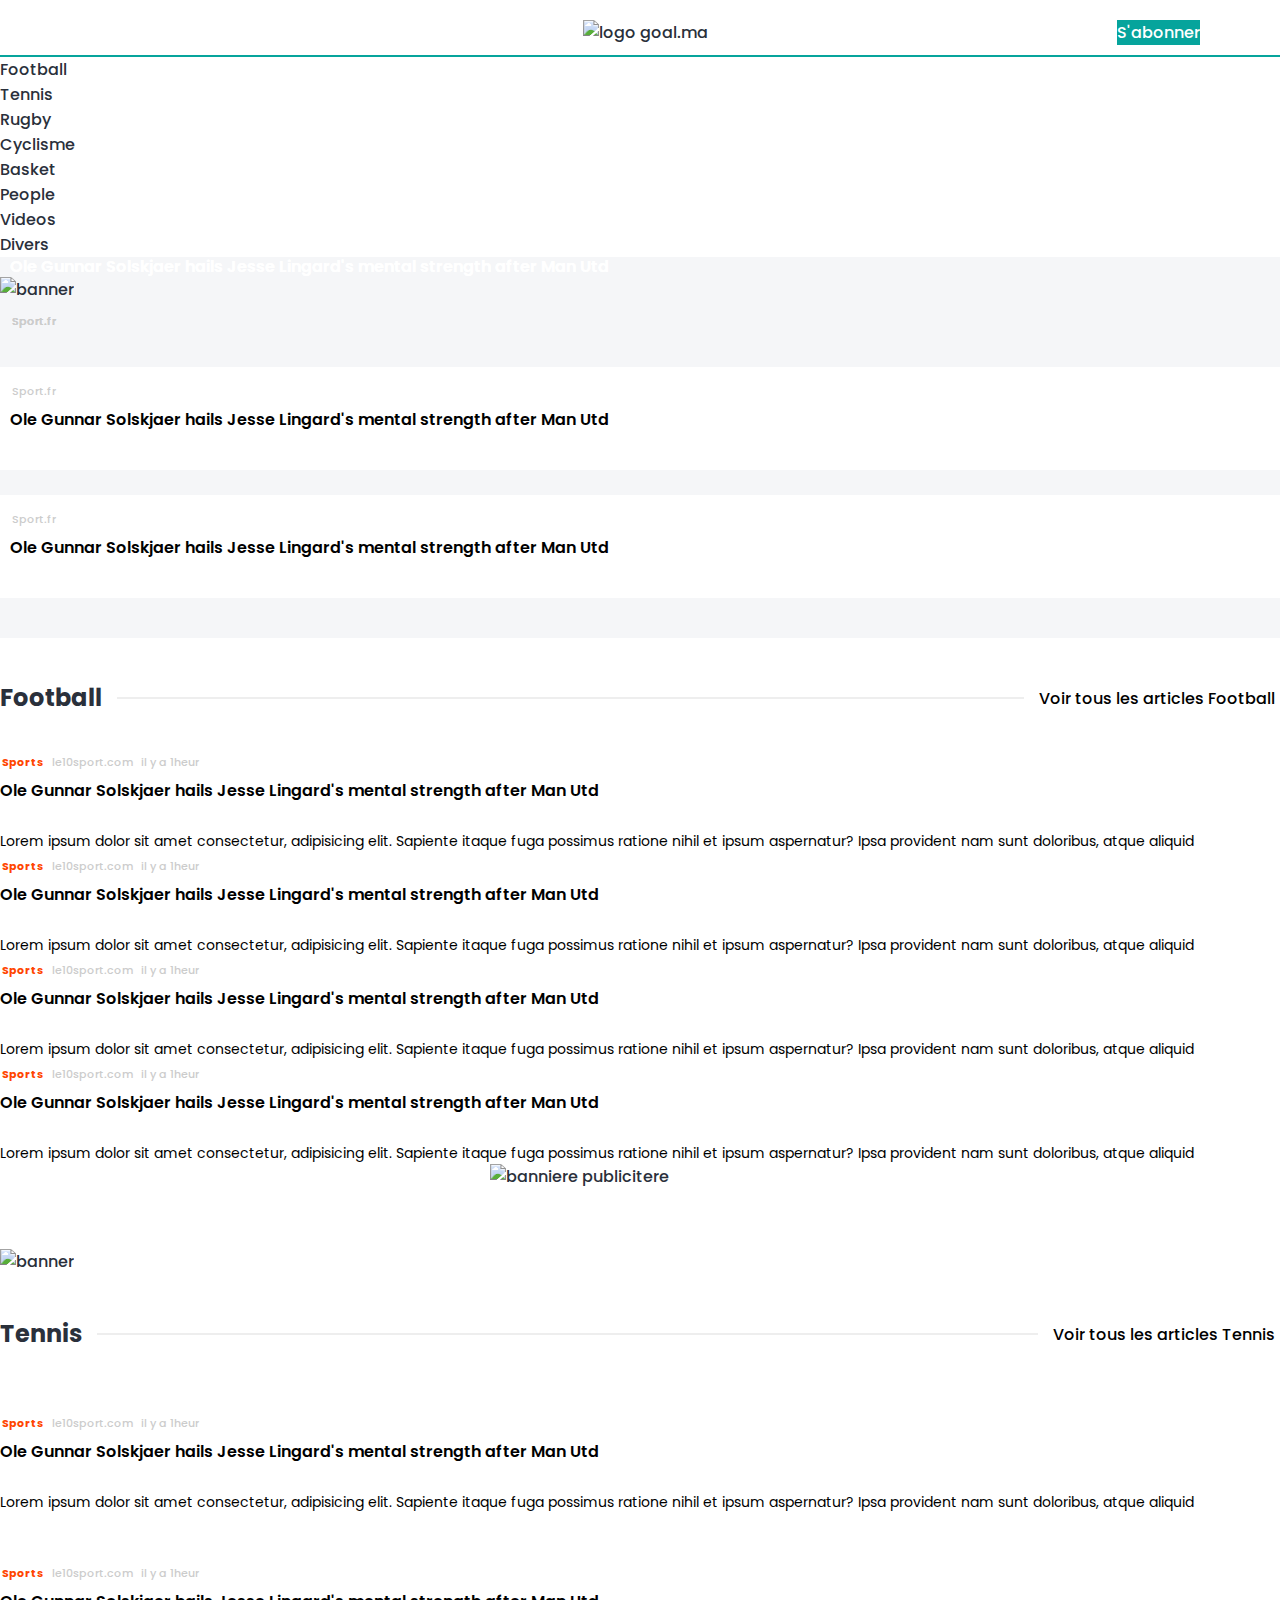
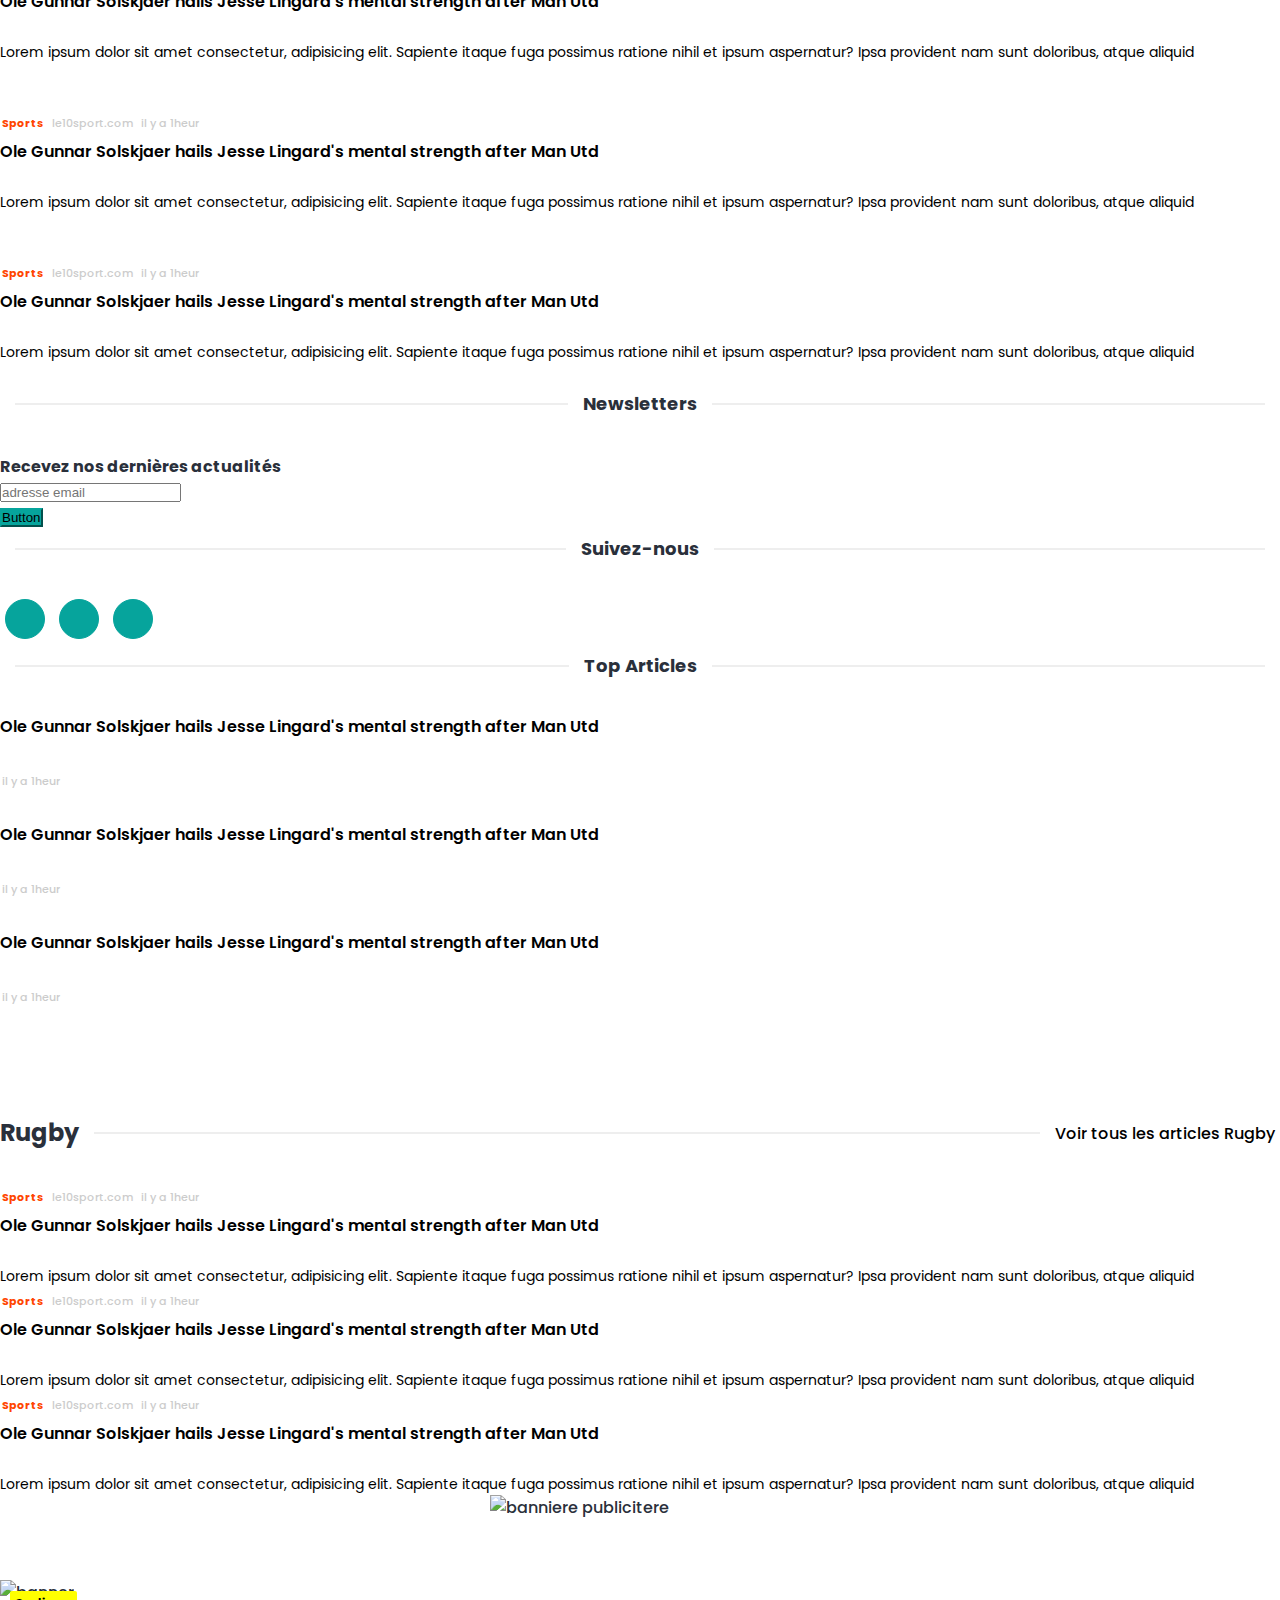
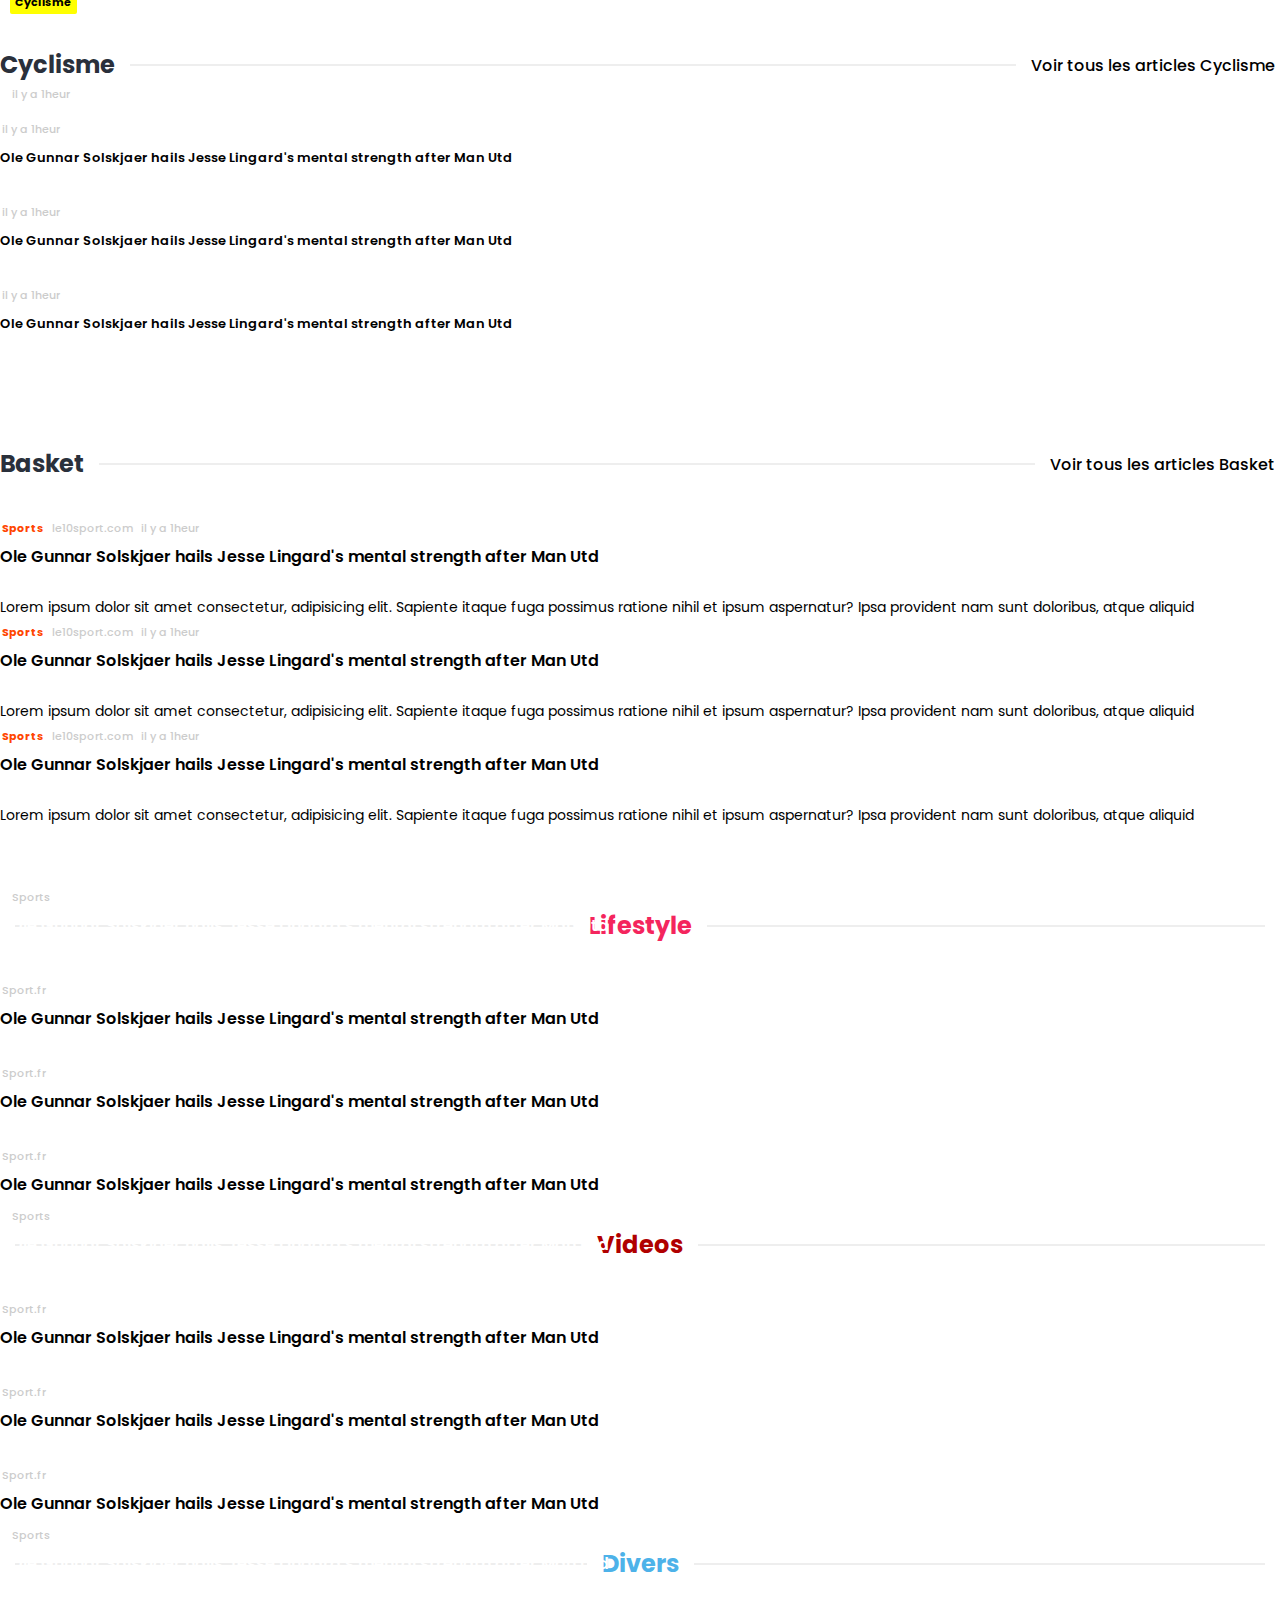
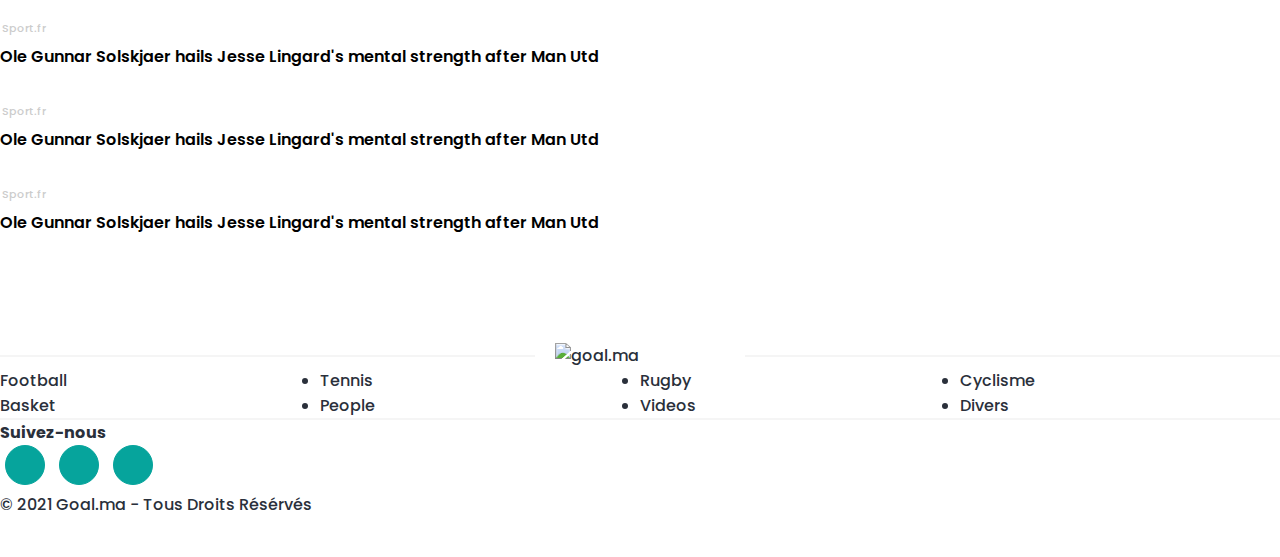
==== commit 6bede392: "Update index.html" ====
--- a/index.html
+++ b/index.html
@@ -2,33 +2,30 @@
 <html lang="en">
 
 <head>
-  <meta charset="UTF-8">
-  <meta http-equiv="X-UA-Compatible" content="IE=edge">
-  <meta name="viewport" content="width=device-width, initial-scale=1.0">
-  <meta name="keyword" content="sport , football , basketball , tennis">
-  <meta name="description" content="">
+  <meta charset="UTF-8" />
+  <meta http-equiv="X-UA-Compatible" content="IE=edge" />
+  <meta name="viewport" content="width=device-width, initial-scale=1.0" />
+  <meta name="keyword" content="sport , football , basketball , tennis" />
+  <meta name="description" content="" />
   <title>Goal.ma</title>
 
   <!-- css -->
-  <link rel="stylesheet" href="assets/css/bootstrap.min.css">
-  <link rel="preconnect" href="https://fonts.googleapis.com">
-  <link rel="preconnect" href="https://fonts.gstatic.com" crossorigin>
+  <link rel="stylesheet" href="assets/css/bootstrap.min.css" />
+  <link rel="preconnect" href="https://fonts.googleapis.com" />
+  <link rel="preconnect" href="https://fonts.gstatic.com" crossorigin />
   <link rel="stylesheet"
-    href="https://fonts.googleapis.com/css2?family=Poppins:wght@200;400;500;600;700;800&display=swap">
+    href="https://fonts.googleapis.com/css2?family=Poppins:wght@200;400;500;600;700;800&display=swap" />
   <link rel="stylesheet" href="https://use.fontawesome.com/releases/v5.15.4/css/all.css"
-    integrity="sha384-DyZ88mC6Up2uqS4h/KRgHuoeGwBcD4Ng9SiP4dIRy0EXTlnuz47vAwmeGwVChigm" crossorigin="anonymous">
-  <link rel="stylesheet" href="assets/css/slick-theme.css">
-  <link rel="stylesheet" href="assets/css/slick.css">
-  <link rel="stylesheet" href="assets/css/normalize.css">
-  <link rel="stylesheet" href="assets/css/style.css">
+    integrity="sha384-DyZ88mC6Up2uqS4h/KRgHuoeGwBcD4Ng9SiP4dIRy0EXTlnuz47vAwmeGwVChigm" crossorigin="anonymous" />
+  <link rel="stylesheet" href="assets/css/slick-theme.css" />
+  <link rel="stylesheet" href="assets/css/slick.css" />
+  <link rel="stylesheet" href="assets/css/normalize.css" />
+  <link rel="stylesheet" href="assets/css/style.css" />
 
   <!-- end css  -->
-
 </head>
 
 <body>
-
-
   <header>
     <div class="top">
       <div class="wrapper row">
@@ -38,169 +35,166 @@
             <span></span>
             <span></span>
           </button>
-          <a class="logo_brand" href="#"><img src="assets/images/logo.png" alt="logo goal.ma"></a>
-        </div>
-        <div class="right col-md-3  justify-content-center justify-content-md-end">
+          <a class="logo_brand" href="#"><img src="assets/images/logo.png" alt="logo goal.ma" /></a>
+        </div>
+        <div class="right col-md-3 justify-content-center justify-content-md-end">
           <ul class="social-media list-unstyled">
-            <li><a href="#"><i class="fab fa-facebook-f"></i></a></li>
-            <li><a href="#"><i class="fab fa-linkedin-in"></i></span></a></li>
-
+            <li>
+              <a href="#"><i class="fab fa-facebook-f"></i></a>
+            </li>
+            <li>
+              <a href="#"><i class="fab fa-linkedin-in"></i></a>
+            </li>
           </ul>
           <a href="#" class="btn sabonner">S'abonner</a>
         </div>
-
       </div>
     </div>
 
-    <div class="bottom">
-
-      <nav class="navigation">
-
-        <ul class="links_header list-unstyled">
-          <li class="nav-item">
-            <a class="nav-link active" href="#">Football</a>
-          </li>
-          <li class="nav-item">
-            <a class="nav-link" href="#">Tennis</a>
-          </li>
-          <li class="nav-item">
-            <a class="nav-link" href="#">Rugby</a>
-          </li>
-          <li class="nav-item">
-            <a class="nav-link" href="#">Cyclisme</a>
-          </li>
-          <li class="nav-item">
-            <a class="nav-link" href="#">Basket</a>
-          </li>
-          <li class="nav-item">
-            <a class="nav-link" href="#">People</a>
-          </li>
-          <li class="nav-item">
-            <a class="nav-link" href="#">Videos</a>
-          </li>
-          <li class="nav-item">
-            <a class="nav-link" href="#">Divers</a>
-          </li>
-        </ul>
-
-      </nav>
-    </div>
+
+    <nav class="navigation">
+      <ul class="links_header list-unstyled">
+        <li class="nav-item">
+          <a class="nav-link active" href="#">Football</a>
+        </li>
+        <li class="nav-item">
+          <a class="nav-link" href="#">Tennis</a>
+        </li>
+        <li class="nav-item">
+          <a class="nav-link" href="#">Rugby</a>
+        </li>
+        <li class="nav-item">
+          <a class="nav-link" href="#">Cyclisme</a>
+        </li>
+        <li class="nav-item">
+          <a class="nav-link" href="#">Basket</a>
+        </li>
+        <li class="nav-item">
+          <a class="nav-link" href="#">People</a>
+        </li>
+        <li class="nav-item">
+          <a class="nav-link" href="#">Videos</a>
+        </li>
+        <li class="nav-item">
+          <a class="nav-link" href="#">Divers</a>
+        </li>
+      </ul>
+    </nav>
 
   </header>
 
   <main>
-
     <!-- banniere publicitere -->
     <div class="banniere_pub_outside">
-      <div class="container-xl">
+      <div class="container">
         <a href="#">
           <figure>
-            <img src="assets/images/banner.jpg" alt="banner">
+            <img src="assets/images/banner.jpg" alt="banner" />
           </figure>
         </a>
       </div>
     </div>
     <!-- banniere publicitere -->
 
-
     <!-- first random articles -->
 
     <section class="random_sec section_padding">
-      <div class="container-xl">
+      <div class="container">
         <div class="wrapper">
           <div class="row">
-            <div class="col-md-6">
+            <div class="col-md-6 mb-3 mb-md-0">
               <div class="slider_wrapper">
                 <article class="main_article">
                   <a href="#">
                     <div class="overlay"></div>
                     <figure>
-                      <img src="assets/images/download (5).webp" alt="">
+                      <img src="assets/images/download (5).webp" alt="" />
                     </figure>
                     <div class="art_details">
-                      <h3 class="art_title"> Ole Gunnar Solskjaer hails Jesse Lingard's mental strength after Man Utd
+                      <h3 class="art_title">
+                        Ole Gunnar Solskjaer hails Jesse Lingard's mental
+                        strength after Man Utd
                       </h3>
                       <span class="art_src">Sport.fr</span>
                     </div>
                   </a>
-
                 </article>
                 <article class="main_article">
                   <a href="#">
                     <div class="overlay"></div>
                     <figure>
-                      <img src="assets/images/download (3).webp" alt="">
+                      <img src="assets/images/download (3).webp" alt="" />
                     </figure>
                     <div class="art_details">
-                      <h3 class="art_title"> Ole Gunnar Solskjaer hails Jesse Lingard's mental strength after Man Utd
+                      <h3 class="art_title">
+                        Ole Gunnar Solskjaer hails Jesse Lingard's mental
+                        strength after Man Utd
                       </h3>
                       <span class="art_src">Sport.fr</span>
                     </div>
                   </a>
-
                 </article>
                 <article class="main_article">
                   <a href="#">
                     <div class="overlay"></div>
                     <figure>
-                      <img src="assets/images/download (3).webp" alt="">
+                      <img src="assets/images/download (3).webp" alt="" />
                     </figure>
                     <div class="art_details">
-                      <h3 class="art_title"> Ole Gunnar Solskjaer hails Jesse Lingard's mental strength after Man Utd
+                      <h3 class="art_title">
+                        Ole Gunnar Solskjaer hails Jesse Lingard's mental
+                        strength after Man Utd
                       </h3>
                       <span class="art_src">Sport.fr</span>
                     </div>
                   </a>
-
-                </article>
-              </div>
-            </div>
-
-            <div class="col-md-3 mt-3 mt-md-0">
+                </article>
+              </div>
+            </div>
+
+            <div class="col-md-3 mb-3 mb-md-0">
               <article>
                 <a href="#">
                   <figure>
-                    <img src="assets/images/download (2).webp" alt="">
+                    <img src="assets/images/download (2).webp" alt="" />
                   </figure>
                   <div class="art_details">
                     <span class="art_src">Sport.fr</span>
-                    <h3 class="art_title"> Ole Gunnar Solskjaer hails Jesse Lingard's mental strength after Man Utd
+                    <h3 class="art_title">
+                      Ole Gunnar Solskjaer hails Jesse Lingard's mental
+                      strength after Man Utd
                     </h3>
                   </div>
                 </a>
-
               </article>
             </div>
 
-            <div class="col-md-3 mt-3 mt-md-0">
+            <div class="col-md-3">
               <article>
                 <a href="#">
                   <figure>
-                    <img src="assets/images/download (2).webp" alt="">
+                    <img src="assets/images/download (2).webp" alt="" />
                   </figure>
                   <div class="art_details">
                     <span class="art_src">Sport.fr</span>
-                    <h3 class="art_title"> Ole Gunnar Solskjaer hails Jesse Lingard's mental strength after Man Utd
+                    <h3 class="art_title">
+                      Ole Gunnar Solskjaer hails Jesse Lingard's mental
+                      strength after Man Utd
                     </h3>
                   </div>
                 </a>
-
               </article>
             </div>
-
-          </div>
-        </div>
-
-      </div>
-
+          </div>
+        </div>
+      </div>
     </section>
 
     <!-- end first random articles -->
 
     <!-- football -->
     <section class="football_sec section_padding bg_white">
-      <div class="container-xl">
-
+      <div class="container">
         <div class="row">
           <div class="col-md-8">
             <!-- section title  -->
@@ -221,20 +215,24 @@
                   <a href="#" class="row">
                     <div class="col-md-3">
                       <figure>
-                        <img src="assets/images/download (5).webp" alt="">
+                        <img src="assets/images/download (5).webp" alt="" />
                       </figure>
                     </div>
-                    <div class=" col-md-9">
+                    <div class="col-md-9">
                       <div class="art_details">
                         <span class="art_categorie">Sports</span>
                         <span class="art_src">le10sport.com</span>
                         <span class="art_date">il y a 1heur</span>
-                        <h3 class="art_title"> Ole Gunnar Solskjaer hails Jesse Lingard's mental strength after Man
-                          Utd
+                        <h3 class="art_title">
+                          Ole Gunnar Solskjaer hails Jesse Lingard's mental
+                          strength after Man Utd
                         </h3>
-                        <p class="art_desc">Lorem ipsum dolor sit amet consectetur, adipisicing elit. Sapiente itaque
-                          fuga possimus ratione nihil et ipsum aspernatur? Ipsa provident nam sunt doloribus, atque
-                          aliquid</p>
+                        <p class="art_desc">
+                          Lorem ipsum dolor sit amet consectetur, adipisicing
+                          elit. Sapiente itaque fuga possimus ratione nihil et
+                          ipsum aspernatur? Ipsa provident nam sunt doloribus,
+                          atque aliquid
+                        </p>
                       </div>
                     </div>
                   </a>
@@ -246,20 +244,24 @@
                   <a href="#" class="row">
                     <div class="col-md-3">
                       <figure>
-                        <img src="assets/images/download (1).webp" alt="">
+                        <img src="assets/images/download (1).webp" alt="" />
                       </figure>
                     </div>
-                    <div class=" col-md-9">
+                    <div class="col-md-9">
                       <div class="art_details">
                         <span class="art_categorie">Sports</span>
                         <span class="art_src">le10sport.com</span>
                         <span class="art_date">il y a 1heur</span>
-                        <h3 class="art_title"> Ole Gunnar Solskjaer hails Jesse Lingard's mental strength after Man
-                          Utd
+                        <h3 class="art_title">
+                          Ole Gunnar Solskjaer hails Jesse Lingard's mental
+                          strength after Man Utd
                         </h3>
-                        <p class="art_desc">Lorem ipsum dolor sit amet consectetur, adipisicing elit. Sapiente itaque
-                          fuga possimus ratione nihil et ipsum aspernatur? Ipsa provident nam sunt doloribus, atque
-                          aliquid</p>
+                        <p class="art_desc">
+                          Lorem ipsum dolor sit amet consectetur, adipisicing
+                          elit. Sapiente itaque fuga possimus ratione nihil et
+                          ipsum aspernatur? Ipsa provident nam sunt doloribus,
+                          atque aliquid
+                        </p>
                       </div>
                     </div>
                   </a>
@@ -271,20 +273,24 @@
                   <a href="#" class="row">
                     <div class="col-md-3">
                       <figure>
-                        <img src="assets/images/download (4).webp" alt="">
+                        <img src="assets/images/download (4).webp" alt="" />
                       </figure>
                     </div>
-                    <div class=" col-md-9">
+                    <div class="col-md-9">
                       <div class="art_details">
                         <span class="art_categorie">Sports</span>
                         <span class="art_src">le10sport.com</span>
                         <span class="art_date">il y a 1heur</span>
-                        <h3 class="art_title"> Ole Gunnar Solskjaer hails Jesse Lingard's mental strength after Man
-                          Utd
+                        <h3 class="art_title">
+                          Ole Gunnar Solskjaer hails Jesse Lingard's mental
+                          strength after Man Utd
                         </h3>
-                        <p class="art_desc">Lorem ipsum dolor sit amet consectetur, adipisicing elit. Sapiente itaque
-                          fuga possimus ratione nihil et ipsum aspernatur? Ipsa provident nam sunt doloribus, atque
-                          aliquid</p>
+                        <p class="art_desc">
+                          Lorem ipsum dolor sit amet consectetur, adipisicing
+                          elit. Sapiente itaque fuga possimus ratione nihil et
+                          ipsum aspernatur? Ipsa provident nam sunt doloribus,
+                          atque aliquid
+                        </p>
                       </div>
                     </div>
                   </a>
@@ -296,46 +302,47 @@
                   <a href="#" class="row">
                     <div class="col-md-3">
                       <figure>
-                        <img src="assets/images/download (6).webp" alt="">
+                        <img src="assets/images/download (6).webp" alt="" />
                       </figure>
                     </div>
-                    <div class=" col-md-9">
+                    <div class="col-md-9">
                       <div class="art_details">
                         <span class="art_categorie">Sports</span>
                         <span class="art_src">le10sport.com</span>
                         <span class="art_date">il y a 1heur</span>
-                        <h3 class="art_title"> Ole Gunnar Solskjaer hails Jesse Lingard's mental strength after Man
-                          Utd
+                        <h3 class="art_title">
+                          Ole Gunnar Solskjaer hails Jesse Lingard's mental
+                          strength after Man Utd
                         </h3>
-                        <p class="art_desc">Lorem ipsum dolor sit amet consectetur, adipisicing elit. Sapiente itaque
-                          fuga possimus ratione nihil et ipsum aspernatur? Ipsa provident nam sunt doloribus, atque
-                          aliquid</p>
-                      </div>
-                    </div>
-                  </a>
-                </article>
-              </div>
-
-            </div>
-
+                        <p class="art_desc">
+                          Lorem ipsum dolor sit amet consectetur, adipisicing
+                          elit. Sapiente itaque fuga possimus ratione nihil et
+                          ipsum aspernatur? Ipsa provident nam sunt doloribus,
+                          atque aliquid
+                        </p>
+                      </div>
+                    </div>
+                  </a>
+                </article>
+              </div>
+            </div>
           </div>
 
           <div class="col-md-4">
             <div class="banniere_pub_inside">
-              <img src="assets/images/banner2.png" alt="banniere publicitere">
-            </div>
-          </div>
-        </div>
-
+              <img src="assets/images/banner2.png" alt="banniere publicitere" />
+            </div>
+          </div>
+        </div>
       </div>
     </section>
 
     <!-- banniere publicitere -->
     <div class="banniere_pub_outside bg_white">
-      <div class="container-xl">
+      <div class="container">
         <a href="#">
           <figure>
-            <img src="assets/images/banner.jpg" alt="banner">
+            <img src="assets/images/banner.jpg" alt="banner" />
           </figure>
         </a>
       </div>
@@ -343,10 +350,9 @@
 
     <!-- tennis -->
     <section class="tennis_sec section_padding bg_white">
-      <div class="container-xl">
-       
-        <div class="row">
-          <div class="col-md-8">
+      <div class="container">
+        <div class="row justify-content-between">
+          <div class="col-md-7">
             <div class="row">
               <div class="col-sm-12">
                 <div class="section_title">
@@ -356,23 +362,27 @@
                 </div>
               </div>
             </div>
-            <div class="row">
+            <div class="row h-100">
               <div class="col-md-6 mb-3">
                 <article>
                   <a href="#">
                     <figure>
-                      <img src="assets/images/download (1).webp" alt="">
+                      <img src="assets/images/download (1).webp" alt="" />
                     </figure>
                     <div class="art_details">
                       <span class="art_categorie">Sports</span>
                       <span class="art_src">le10sport.com</span>
                       <span class="art_date">il y a 1heur</span>
-                      <h3 class="art_title"> Ole Gunnar Solskjaer hails Jesse Lingard's mental strength after Man
-                        Utd
+                      <h3 class="art_title">
+                        Ole Gunnar Solskjaer hails Jesse Lingard's mental
+                        strength after Man Utd
                       </h3>
-                      <p class="art_desc">Lorem ipsum dolor sit amet consectetur, adipisicing elit. Sapiente itaque
-                        fuga possimus ratione nihil et ipsum aspernatur? Ipsa provident nam sunt doloribus, atque
-                        aliquid</p>
+                      <p class="art_desc">
+                        Lorem ipsum dolor sit amet consectetur, adipisicing
+                        elit. Sapiente itaque fuga possimus ratione nihil et
+                        ipsum aspernatur? Ipsa provident nam sunt doloribus,
+                        atque aliquid
+                      </p>
                     </div>
                   </a>
                 </article>
@@ -381,18 +391,22 @@
                 <article>
                   <a href="#">
                     <figure>
-                      <img src="assets/images/download (2).webp" alt="">
+                      <img src="assets/images/download (2).webp" alt="" />
                     </figure>
                     <div class="art_details">
                       <span class="art_categorie">Sports</span>
                       <span class="art_src">le10sport.com</span>
                       <span class="art_date">il y a 1heur</span>
-                      <h3 class="art_title"> Ole Gunnar Solskjaer hails Jesse Lingard's mental strength after Man
-                        Utd
+                      <h3 class="art_title">
+                        Ole Gunnar Solskjaer hails Jesse Lingard's mental
+                        strength after Man Utd
                       </h3>
-                      <p class="art_desc">Lorem ipsum dolor sit amet consectetur, adipisicing elit. Sapiente itaque
-                        fuga possimus ratione nihil et ipsum aspernatur? Ipsa provident nam sunt doloribus, atque
-                        aliquid</p>
+                      <p class="art_desc">
+                        Lorem ipsum dolor sit amet consectetur, adipisicing
+                        elit. Sapiente itaque fuga possimus ratione nihil et
+                        ipsum aspernatur? Ipsa provident nam sunt doloribus,
+                        atque aliquid
+                      </p>
                     </div>
                   </a>
                 </article>
@@ -401,18 +415,22 @@
                 <article>
                   <a href="#">
                     <figure>
-                      <img src="assets/images/download (6).webp" alt="">
+                      <img src="assets/images/download (6).webp" alt="" />
                     </figure>
                     <div class="art_details">
                       <span class="art_categorie">Sports</span>
                       <span class="art_src">le10sport.com</span>
                       <span class="art_date">il y a 1heur</span>
-                      <h3 class="art_title"> Ole Gunnar Solskjaer hails Jesse Lingard's mental strength after Man
-                        Utd
+                      <h3 class="art_title">
+                        Ole Gunnar Solskjaer hails Jesse Lingard's mental
+                        strength after Man Utd
                       </h3>
-                      <p class="art_desc">Lorem ipsum dolor sit amet consectetur, adipisicing elit. Sapiente itaque
-                        fuga possimus ratione nihil et ipsum aspernatur? Ipsa provident nam sunt doloribus, atque
-                        aliquid</p>
+                      <p class="art_desc">
+                        Lorem ipsum dolor sit amet consectetur, adipisicing
+                        elit. Sapiente itaque fuga possimus ratione nihil et
+                        ipsum aspernatur? Ipsa provident nam sunt doloribus,
+                        atque aliquid
+                      </p>
                     </div>
                   </a>
                 </article>
@@ -421,27 +439,31 @@
                 <article>
                   <a href="#">
                     <figure>
-                      <img src="assets/images/download (4).webp" alt="">
+                      <img src="assets/images/download (4).webp" alt="" />
                     </figure>
                     <div class="art_details">
                       <span class="art_categorie">Sports</span>
                       <span class="art_src">le10sport.com</span>
                       <span class="art_date">il y a 1heur</span>
-                      <h3 class="art_title"> Ole Gunnar Solskjaer hails Jesse Lingard's mental strength after Man
-                        Utd
+                      <h3 class="art_title">
+                        Ole Gunnar Solskjaer hails Jesse Lingard's mental
+                        strength after Man Utd
                       </h3>
-                      <p class="art_desc">Lorem ipsum dolor sit amet consectetur, adipisicing elit. Sapiente itaque
-                        fuga possimus ratione nihil et ipsum aspernatur? Ipsa provident nam sunt doloribus, atque
-                        aliquid</p>
-                    </div>
-                  </a>
-                </article>
-              </div>
-            </div>
-          </div>
-
-          <div class="col-md-4">
-            <div class="row">
+                      <p class="art_desc">
+                        Lorem ipsum dolor sit amet consectetur, adipisicing
+                        elit. Sapiente itaque fuga possimus ratione nihil et
+                        ipsum aspernatur? Ipsa provident nam sunt doloribus,
+                        atque aliquid
+                      </p>
+                    </div>
+                  </a>
+                </article>
+              </div>
+            </div>
+          </div>
+
+          <div class="col-md-4 right_side">
+            <div class="row news_letter mb-3">
               <div class="col-sm-12">
                 <div class="section_title">
                   <div class="separator"></div>
@@ -449,67 +471,74 @@
                   <div class="separator"></div>
                 </div>
               </div>
-            </div>
-            <div class="row mb-5" >
               <div class="col-md-12">
                 <div class="newsletter_form">
-                  <h5 class="text-center mb-3">Recevez nos dernières actualités</h5>
+                  <h5 class="text-center mb-3">
+                    Recevez nos dernières actualités
+                  </h5>
                   <form action="">
                     <div class="input-group">
-                      <input type="email" name="email" required class="form-control" placeholder="adresse email" id="newsletter_input" aria-label="">
+                      <input type="email" name="email" required class="form-control" placeholder="adresse email"
+                        id="newsletter_input" aria-label="" />
                       <div class="input-group-append">
-                        <button class="btn btn-primary" type="submit">Button</button>
+                        <button class="btn btn-primary" type="submit">
+                          Button
+                        </button>
                       </div>
                     </div>
                   </form>
                 </div>
               </div>
             </div>
-            <div class="row">
+            <div class="row suivez_nous mb-3">
               <div class="col-sm-12">
                 <div class="section_title">
-                 <div class="separator"></div>
+                  <div class="separator"></div>
                   <h5>Suivez-nous</h5>
-                 <div class="separator"></div>
-                </div>
-              </div>
-            </div>
-            <div class="row mb-5">
+                  <div class="separator"></div>
+                </div>
+              </div>
+
               <div class="col-sm-12">
                 <ul class="social_media text-center">
-                  <li><a href="#"><i class="fab fa-facebook-f"></i></a></li>
-                  <li><a href="#"><i class="fab fa-linkedin-in"></i></a></li>
-                  <li><a href="#"><i class="fab fa-twitter"></i></a></li>
+                  <li>
+                    <a href="#"><i class="fab fa-facebook-f"></i></a>
+                  </li>
+                  <li>
+                    <a href="#"><i class="fab fa-linkedin-in"></i></a>
+                  </li>
+                  <li>
+                    <a href="#"><i class="fab fa-twitter"></i></a>
+                  </li>
                 </ul>
               </div>
             </div>
-            <div class="row">
+            
+            <div class="row top_article">
               <div class="col-sm-12">
                 <div class="section_title">
                   <div class="separator"></div>
                   <h5>Top Articles</h5>
                   <div class="separator"></div>
-                 
-                </div>
-              </div>
-            </div>
-            <div class="row">
+                </div>
+              </div>
+
               <div class="col-sm-12 mb-3">
                 <article>
                   <a href="#" class="row">
-
-                    <div class="col-sm-8">
+                    <div class="col-sm-8 mb-3 mb-sm-0">
                       <div class="art_details">
-
-                        <h3 class="art_title"> Ole Gunnar Solskjaer hails Jesse Lingard's mental strength after Man Utd
+                        <h3 class="art_title">
+                          Ole Gunnar Solskjaer hails Jesse Lingard's mental
+                          strength after Man Utd
                         </h3>
                         <span class="art_date">il y a 1heur</span>
                       </div>
                     </div>
-
-                    <div class="col-sm-4 px-0">
+  
+                    <div class="col-sm-4">
                       <figure>
-                        <img src="assets/images/download (2).webp" alt="">
+                        <img src="assets/images/download (2).webp" alt="" />
                       </figure>
                     </div>
                   </a>
@@ -518,19 +547,19 @@
               <div class="col-sm-12 mb-3">
                 <article>
                   <a href="#" class="row">
-
-                    <div class="col-sm-8">
+                    <div class="col-sm-8  mb-sm-0 mb-3">
                       <div class="art_details">
-
-                        <h3 class="art_title"> Ole Gunnar Solskjaer hails Jesse Lingard's mental strength after Man Utd
+                        <h3 class="art_title">
+                          Ole Gunnar Solskjaer hails Jesse Lingard's mental
+                          strength after Man Utd
                         </h3>
                         <span class="art_date">il y a 1heur</span>
                       </div>
                     </div>
-
-                    <div class="col-sm-4 px-0">
+  
+                    <div class="col-sm-4">
                       <figure>
-                        <img src="assets/images/download (2).webp" alt="">
+                        <img src="assets/images/download (2).webp" alt="" />
                       </figure>
                     </div>
                   </a>
@@ -539,25 +568,26 @@
               <div class="col-sm-12 mb-3">
                 <article>
                   <a href="#" class="row">
-
-                    <div class="col-sm-8">
+                    <div class="col-sm-8 mb-sm-0 mb-3">
                       <div class="art_details">
-
-                        <h3 class="art_title"> Ole Gunnar Solskjaer hails Jesse Lingard's mental strength after Man Utd
+                        <h3 class="art_title">
+                          Ole Gunnar Solskjaer hails Jesse Lingard's mental
+                          strength after Man Utd
                         </h3>
                         <span class="art_date">il y a 1heur</span>
                       </div>
                     </div>
-
-                    <div class="col-sm-4 px-0">
+  
+                    <div class="col-sm-4">
                       <figure>
-                        <img src="assets/images/download (2).webp" alt="">
+                        <img src="assets/images/download (2).webp" alt="" />
                       </figure>
                     </div>
                   </a>
                 </article>
               </div>
             </div>
+           
           </div>
         </div>
       </div>
@@ -565,7 +595,7 @@
 
     <!-- Rugby -->
     <section class="rugby_sec section_padding bg_white">
-      <div class="container-xl">
+      <div class="container">
         <div class="row">
           <div class="col-sm-12">
             <div class="section_title">
@@ -582,20 +612,24 @@
                 <a href="#" class="row">
                   <div class="col-md-3">
                     <figure>
-                      <img src="assets/images/download (5).webp" alt="">
+                      <img src="assets/images/download (5).webp" alt="" />
                     </figure>
                   </div>
-                  <div class=" col-md-9">
+                  <div class="col-md-9">
                     <div class="art_details">
                       <span class="art_categorie">Sports</span>
                       <span class="art_src">le10sport.com</span>
                       <span class="art_date">il y a 1heur</span>
-                      <h3 class="art_title"> Ole Gunnar Solskjaer hails Jesse Lingard's mental strength after Man
-                        Utd
+                      <h3 class="art_title">
+                        Ole Gunnar Solskjaer hails Jesse Lingard's mental
+                        strength after Man Utd
                       </h3>
-                      <p class="art_desc">Lorem ipsum dolor sit amet consectetur, adipisicing elit. Sapiente itaque
-                        fuga possimus ratione nihil et ipsum aspernatur? Ipsa provident nam sunt doloribus, atque
-                        aliquid</p>
+                      <p class="art_desc">
+                        Lorem ipsum dolor sit amet consectetur, adipisicing
+                        elit. Sapiente itaque fuga possimus ratione nihil et
+                        ipsum aspernatur? Ipsa provident nam sunt doloribus,
+                        atque aliquid
+                      </p>
                     </div>
                   </div>
                 </a>
@@ -606,20 +640,24 @@
                 <a href="#" class="row">
                   <div class="col-md-3">
                     <figure>
-                      <img src="assets/images/download (5).webp" alt="">
+                      <img src="assets/images/download (5).webp" alt="" />
                     </figure>
                   </div>
-                  <div class=" col-md-9">
+                  <div class="col-md-9">
                     <div class="art_details">
                       <span class="art_categorie">Sports</span>
                       <span class="art_src">le10sport.com</span>
                       <span class="art_date">il y a 1heur</span>
-                      <h3 class="art_title"> Ole Gunnar Solskjaer hails Jesse Lingard's mental strength after Man
-                        Utd
+                      <h3 class="art_title">
+                        Ole Gunnar Solskjaer hails Jesse Lingard's mental
+                        strength after Man Utd
                       </h3>
-                      <p class="art_desc">Lorem ipsum dolor sit amet consectetur, adipisicing elit. Sapiente itaque
-                        fuga possimus ratione nihil et ipsum aspernatur? Ipsa provident nam sunt doloribus, atque
-                        aliquid</p>
+                      <p class="art_desc">
+                        Lorem ipsum dolor sit amet consectetur, adipisicing
+                        elit. Sapiente itaque fuga possimus ratione nihil et
+                        ipsum aspernatur? Ipsa provident nam sunt doloribus,
+                        atque aliquid
+                      </p>
                     </div>
                   </div>
                 </a>
@@ -630,20 +668,24 @@
                 <a href="#" class="row">
                   <div class="col-md-3">
                     <figure>
-                      <img src="assets/images/download (5).webp" alt="">
+                      <img src="assets/images/download (5).webp" alt="" />
                     </figure>
                   </div>
-                  <div class=" col-md-9">
+                  <div class="col-md-9">
                     <div class="art_details">
                       <span class="art_categorie">Sports</span>
                       <span class="art_src">le10sport.com</span>
                       <span class="art_date">il y a 1heur</span>
-                      <h3 class="art_title"> Ole Gunnar Solskjaer hails Jesse Lingard's mental strength after Man
-                        Utd
+                      <h3 class="art_title">
+                        Ole Gunnar Solskjaer hails Jesse Lingard's mental
+                        strength after Man Utd
                       </h3>
-                      <p class="art_desc">Lorem ipsum dolor sit amet consectetur, adipisicing elit. Sapiente itaque
-                        fuga possimus ratione nihil et ipsum aspernatur? Ipsa provident nam sunt doloribus, atque
-                        aliquid</p>
+                      <p class="art_desc">
+                        Lorem ipsum dolor sit amet consectetur, adipisicing
+                        elit. Sapiente itaque fuga possimus ratione nihil et
+                        ipsum aspernatur? Ipsa provident nam sunt doloribus,
+                        atque aliquid
+                      </p>
                     </div>
                   </div>
                 </a>
@@ -652,7 +694,7 @@
           </div>
           <div class="col-md-4">
             <div class="banniere_pub_inside">
-              <img src="assets/images/banner_3003000.jpg" alt="banniere publicitere">
+              <img src="assets/images/banner_3003000.jpg" alt="banniere publicitere" />
             </div>
           </div>
         </div>
@@ -661,10 +703,10 @@
 
     <!-- banniere publicitere -->
     <div class="banniere_pub_outside bg_white">
-      <div class="container-xl">
+      <div class="container">
         <a href="#">
           <figure>
-            <img src="assets/images/banner.jpg" alt="banner">
+            <img src="assets/images/banner.jpg" alt="banner" />
           </figure>
         </a>
       </div>
@@ -673,184 +715,109 @@
     <!-- Cyclisme -->
 
     <section class="cyclisme section_padding bg_white">
-      <div class="container-xl">
+      <div class="container">
+
         <div class="row">
-          <div class="col-md-8">
-            <div class="row">
-              <div class="col-sm-12">
-                <div class="section_title">
-                  <h2>Cyclisme</h2>
-                  <div class="separator"></div>
-                  <a href="#">Voir tous les articles Cyclisme<i class="fas fa-arrow-right"></i></a>
-                </div>
-              </div>
-            </div>
-            <div class="row">
-              <div class="col-md-6">
-                <article class="main_article">
-                  <a href="#">
-                    <figure>
-                      <img src="assets/images/download (5).webp" alt="">
-                    </figure>
-                    <div class="overlay"></div>
-                    <div class="art_details">
-                      <span class="art_categorie">Cyclisme</span>
-                      <h3 class="art_title"> Ole Gunnar Solskjaer hails Jesse Lingard's mental strength after Man Utd
-                      </h3>
-                      <span class="art_date">il y a 1heur</span>
-                    </div>
-                  </a>
-
-                </article>
-              </div>
-              <div class="col-md-6">
-                <div class="row">
-                  <div class="col-sm-12 mb-3">
-                    <article>
-                      <a href="#" class="row">
-                        <div class="col-sm-4 px-0">
-                          <figure>
-                            <img src="assets/images/download (2).webp" alt="">
-                          </figure>
-                        </div>
-                        <div class="col-sm-8">
-                          <div class="art_details">
-                            <span class="art_date">il y a 1heur</span>
-                            <h3 class="art_title"> Ole Gunnar Solskjaer hails Jesse Lingard's mental strength after Man
-                              Utd
-                            </h3>
-                          </div>
-                        </div>
-                      </a>
-                    </article>
-                  </div>
-                  <div class="col-sm-12 mb-3">
-                    <article>
-                      <a href="#" class="row">
-                        <div class="col-sm-4 px-0">
-                          <figure>
-                            <img src="assets/images/download (2).webp" alt="">
-                          </figure>
-                        </div>
-                        <div class="col-sm-8">
-                          <div class="art_details">
-                            <span class="art_date">il y a 1heur</span>
-                            <h3 class="art_title"> Ole Gunnar Solskjaer hails Jesse Lingard's mental strength after Man
-                              Utd
-                            </h3>
-                          </div>
-                        </div>
-                      </a>
-                    </article>
-                  </div>
-                  <div class="col-sm-12">
-                    <article>
-                      <a href="#" class="row">
-                        <div class="col-sm-4 px-0">
-                          <figure>
-                            <img src="assets/images/download (2).webp" alt="">
-                          </figure>
-                        </div>
-                        <div class="col-sm-8">
-                          <div class="art_details">
-                            <span class="art_date">il y a 1heur</span>
-                            <h3 class="art_title"> Ole Gunnar Solskjaer hails Jesse Lingard's mental strength after Man
-                              Utd
-                            </h3>
-                          </div>
-                        </div>
-                      </a>
-                    </article>
-                  </div>
-
-                </div>
-              </div>
-            </div>
-          </div>
-          <div class="col-md-4">
-            <div class="row">
-              <div class="col-sm-12">
-                <div class="section_title">
-                  <h5>Top Articles</h5>
-                  <div class="separator"></div>
-                  <a href="#"><i class="fas fa-arrow-right"></i></a>
-                </div>
-              </div>
-            </div>
+          <div class="col-sm-12">
+            <div class="section_title">
+              <h2>Cyclisme</h2>
+              <div class="separator"></div>
+              <a href="#">Voir tous les articles Cyclisme<i class="fas fa-arrow-right"></i></a>
+            </div>
+          </div>
+        </div>
+        <div class="row">
+          <div class="col-md-6  mb-3 mb-md-0">
+            <article class="main_article">
+              <a href="#">
+                <figure>
+                  <img src="assets/images/download (5).webp" alt="" />
+                </figure>
+                <div class="overlay"></div>
+                <div class="art_details">
+                  <span class="art_categorie">Cyclisme</span>
+                  <h3 class="art_title">
+                    Ole Gunnar Solskjaer hails Jesse Lingard's mental
+                    strength after Man Utd
+                  </h3>
+                  <span class="art_date">il y a 1heur</span>
+                </div>
+              </a>
+            </article>
+          </div>
+          <div class="col-md-6">
             <div class="row">
               <div class="col-sm-12 mb-3">
                 <article>
                   <a href="#" class="row">
-
+                    <div class="col-sm-4">
+                      <figure>
+                        <img src="assets/images/download (2).webp" alt="" />
+                      </figure>
+                    </div>
                     <div class="col-sm-8">
                       <div class="art_details">
-
-                        <h3 class="art_title"> Ole Gunnar Solskjaer hails Jesse Lingard's mental strength after Man Utd
+                        <span class="art_date">il y a 1heur</span>
+                        <h3 class="art_title">
+                          Ole Gunnar Solskjaer hails Jesse Lingard's mental
+                          strength after Man Utd
                         </h3>
-                        <span class="art_date">il y a 1heur</span>
-                      </div>
-                    </div>
-
-                    <div class="col-sm-4 px-0">
+                      </div>
+                    </div>
+                  </a>
+                </article>
+              </div>
+              <div class="col-sm-12 mb-3">
+                <article>
+                  <a href="#" class="row">
+                    <div class="col-sm-4">
                       <figure>
-                        <img src="assets/images/download (2).webp" alt="">
+                        <img src="assets/images/download (2).webp" alt="" />
                       </figure>
                     </div>
-                  </a>
-                </article>
-              </div>
-              <div class="col-sm-12 mb-3">
-                <article>
-                  <a href="#" class="row">
-
                     <div class="col-sm-8">
                       <div class="art_details">
-
-                        <h3 class="art_title"> Ole Gunnar Solskjaer hails Jesse Lingard's mental strength after Man Utd
+                        <span class="art_date">il y a 1heur</span>
+                        <h3 class="art_title">
+                          Ole Gunnar Solskjaer hails Jesse Lingard's mental
+                          strength after Man Utd
                         </h3>
-                        <span class="art_date">il y a 1heur</span>
-                      </div>
-                    </div>
-
-                    <div class="col-sm-4 px-0">
+                      </div>
+                    </div>
+                  </a>
+                </article>
+              </div>
+              <div class="col-sm-12">
+                <article>
+                  <a href="#" class="row">
+                    <div class="col-sm-4">
                       <figure>
-                        <img src="assets/images/download (2).webp" alt="">
+                        <img src="assets/images/download (2).webp" alt="" />
                       </figure>
                     </div>
-                  </a>
-                </article>
-              </div>
-              <div class="col-sm-12 mb-3">
-                <article>
-                  <a href="#" class="row">
-
                     <div class="col-sm-8">
                       <div class="art_details">
-
-                        <h3 class="art_title"> Ole Gunnar Solskjaer hails Jesse Lingard's mental strength after Man Utd
+                        <span class="art_date">il y a 1heur</span>
+                        <h3 class="art_title">
+                          Ole Gunnar Solskjaer hails Jesse Lingard's mental
+                          strength after Man Utd
                         </h3>
-                        <span class="art_date">il y a 1heur</span>
-                      </div>
-                    </div>
-
-                    <div class="col-sm-4 px-0">
-                      <figure>
-                        <img src="assets/images/download (2).webp" alt="">
-                      </figure>
-                    </div>
-                  </a>
-                </article>
-              </div>
-            </div>
-          </div>
-        </div>
-      </div>
+                      </div>
+                    </div>
+                  </a>
+                </article>
+              </div>
+            </div>
+          </div>
+        </div>
+      </div>
+
     </section>
 
     <!--Basket-->
 
     <section class="basket section_padding bg_white">
-      <div class="container-xl">
+      <div class="container">
         <div class="row">
           <div class="col-sm-12">
             <div class="section_title">
@@ -866,20 +833,24 @@
               <a href="#" class="row">
                 <div class="col-md-2">
                   <figure>
-                    <img src="assets/images/download (1).webp" alt="">
+                    <img src="assets/images/download (1).webp" alt="" />
                   </figure>
                 </div>
-                <div class=" col-md-10">
+                <div class="col-md-10">
                   <div class="art_details">
                     <span class="art_categorie">Sports</span>
                     <span class="art_src">le10sport.com</span>
                     <span class="art_date">il y a 1heur</span>
-                    <h3 class="art_title"> Ole Gunnar Solskjaer hails Jesse Lingard's mental strength after Man
-                      Utd
+                    <h3 class="art_title">
+                      Ole Gunnar Solskjaer hails Jesse Lingard's mental
+                      strength after Man Utd
                     </h3>
-                    <p class="art_desc">Lorem ipsum dolor sit amet consectetur, adipisicing elit. Sapiente itaque
-                      fuga possimus ratione nihil et ipsum aspernatur? Ipsa provident nam sunt doloribus, atque
-                      aliquid</p>
+                    <p class="art_desc">
+                      Lorem ipsum dolor sit amet consectetur, adipisicing
+                      elit. Sapiente itaque fuga possimus ratione nihil et
+                      ipsum aspernatur? Ipsa provident nam sunt doloribus,
+                      atque aliquid
+                    </p>
                   </div>
                 </div>
               </a>
@@ -890,20 +861,24 @@
               <a href="#" class="row">
                 <div class="col-md-2">
                   <figure>
-                    <img src="assets/images/download (1).webp" alt="">
+                    <img src="assets/images/download (1).webp" alt="" />
                   </figure>
                 </div>
-                <div class=" col-md-10">
+                <div class="col-md-10">
                   <div class="art_details">
                     <span class="art_categorie">Sports</span>
                     <span class="art_src">le10sport.com</span>
                     <span class="art_date">il y a 1heur</span>
-                    <h3 class="art_title"> Ole Gunnar Solskjaer hails Jesse Lingard's mental strength after Man
-                      Utd
+                    <h3 class="art_title">
+                      Ole Gunnar Solskjaer hails Jesse Lingard's mental
+                      strength after Man Utd
                     </h3>
-                    <p class="art_desc">Lorem ipsum dolor sit amet consectetur, adipisicing elit. Sapiente itaque
-                      fuga possimus ratione nihil et ipsum aspernatur? Ipsa provident nam sunt doloribus, atque
-                      aliquid</p>
+                    <p class="art_desc">
+                      Lorem ipsum dolor sit amet consectetur, adipisicing
+                      elit. Sapiente itaque fuga possimus ratione nihil et
+                      ipsum aspernatur? Ipsa provident nam sunt doloribus,
+                      atque aliquid
+                    </p>
                   </div>
                 </div>
               </a>
@@ -914,20 +889,24 @@
               <a href="#" class="row">
                 <div class="col-md-2">
                   <figure>
-                    <img src="assets/images/download (1).webp" alt="">
+                    <img src="assets/images/download (1).webp" alt="" />
                   </figure>
                 </div>
-                <div class=" col-md-10">
+                <div class="col-md-10">
                   <div class="art_details">
                     <span class="art_categorie">Sports</span>
                     <span class="art_src">le10sport.com</span>
                     <span class="art_date">il y a 1heur</span>
-                    <h3 class="art_title"> Ole Gunnar Solskjaer hails Jesse Lingard's mental strength after Man
-                      Utd
+                    <h3 class="art_title">
+                      Ole Gunnar Solskjaer hails Jesse Lingard's mental
+                      strength after Man Utd
                     </h3>
-                    <p class="art_desc">Lorem ipsum dolor sit amet consectetur, adipisicing elit. Sapiente itaque
-                      fuga possimus ratione nihil et ipsum aspernatur? Ipsa provident nam sunt doloribus, atque
-                      aliquid</p>
+                    <p class="art_desc">
+                      Lorem ipsum dolor sit amet consectetur, adipisicing
+                      elit. Sapiente itaque fuga possimus ratione nihil et
+                      ipsum aspernatur? Ipsa provident nam sunt doloribus,
+                      atque aliquid
+                    </p>
                   </div>
                 </div>
               </a>
@@ -940,7 +919,7 @@
     <!-- People Videos Divers -->
 
     <section class="p_v_d section_padding bg_white">
-      <div class="container-xl">
+      <div class="container">
         <div class="slider_wrapper">
           <div class="item people">
             <div class="row">
@@ -954,20 +933,20 @@
             </div>
 
             <div class="row">
-              <div class="col-md-6">
+              <div class="col-md-6 mb-3 mb-md-0">
                 <article class="main_article">
                   <a href="#">
                     <figure>
-                      <img src="assets/images/download (1).webp" alt="">
+                      <img src="assets/images/download (1).webp" alt="" />
                     </figure>
                     <div class="overlay"></div>
                     <div class="art_details">
                       <span class="art_src">Sports</span>
 
-                      <h3 class="art_title"> Ole Gunnar Solskjaer hails Jesse Lingard's mental strength after Man
-                        Utd
+                      <h3 class="art_title">
+                        Ole Gunnar Solskjaer hails Jesse Lingard's mental
+                        strength after Man Utd
                       </h3>
-
                     </div>
                   </a>
                 </article>
@@ -976,18 +955,18 @@
                 <div class="col-md-12 mb-3">
                   <article>
                     <a href="#" class="row">
-                      <div class="col-md-4">
+                      <div class="col-4">
                         <figure>
-                          <img src="assets/images/download (1).webp" alt="">
+                          <img src="assets/images/download (1).webp" alt="" />
                         </figure>
                       </div>
-                      <div class=" col-md-8">
+                      <div class="col-8">
                         <div class="art_details">
                           <span class="art_src">Sport.fr</span>
-                          <h3 class="art_title"> Ole Gunnar Solskjaer hails Jesse Lingard's mental strength after Man
-                            Utd
+                          <h3 class="art_title">
+                            Ole Gunnar Solskjaer hails Jesse Lingard's mental
+                            strength after Man Utd
                           </h3>
-
                         </div>
                       </div>
                     </a>
@@ -996,18 +975,18 @@
                 <div class="col-md-12 mb-3">
                   <article>
                     <a href="#" class="row">
-                      <div class="col-md-4">
+                      <div class="col-4">
                         <figure>
-                          <img src="assets/images/download (1).webp" alt="">
+                          <img src="assets/images/download (1).webp" alt="" />
                         </figure>
                       </div>
-                      <div class=" col-md-8">
+                      <div class="col-8">
                         <div class="art_details">
                           <span class="art_src">Sport.fr</span>
-                          <h3 class="art_title"> Ole Gunnar Solskjaer hails Jesse Lingard's mental strength after Man
-                            Utd
+                          <h3 class="art_title">
+                            Ole Gunnar Solskjaer hails Jesse Lingard's mental
+                            strength after Man Utd
                           </h3>
-
                         </div>
                       </div>
                     </a>
@@ -1016,18 +995,18 @@
                 <div class="col-md-12">
                   <article>
                     <a href="#" class="row">
-                      <div class="col-md-4">
+                      <div class="col-4">
                         <figure>
-                          <img src="assets/images/download (1).webp" alt="">
+                          <img src="assets/images/download (1).webp" alt="" />
                         </figure>
                       </div>
-                      <div class=" col-md-8">
+                      <div class="col-8">
                         <div class="art_details">
                           <span class="art_src">Sport.fr</span>
-                          <h3 class="art_title"> Ole Gunnar Solskjaer hails Jesse Lingard's mental strength after Man
-                            Utd
+                          <h3 class="art_title">
+                            Ole Gunnar Solskjaer hails Jesse Lingard's mental
+                            strength after Man Utd
                           </h3>
-
                         </div>
                       </div>
                     </a>
@@ -1035,7 +1014,6 @@
                 </div>
               </div>
             </div>
-
           </div>
           <div class="item videos">
             <div class="row">
@@ -1049,20 +1027,20 @@
             </div>
 
             <div class="row">
-              <div class="col-md-6">
+              <div class="col-md-6 mb-3 mb-md-0">
                 <article class="main_article">
                   <a href="#">
                     <figure>
-                      <img src="assets/images/download (1).webp" alt="">
+                      <img src="assets/images/download (1).webp" alt="" />
                     </figure>
                     <div class="overlay"></div>
                     <div class="art_details">
                       <span class="art_src">Sports</span>
 
-                      <h3 class="art_title"> Ole Gunnar Solskjaer hails Jesse Lingard's mental strength after Man
-                        Utd
+                      <h3 class="art_title">
+                        Ole Gunnar Solskjaer hails Jesse Lingard's mental
+                        strength after Man Utd
                       </h3>
-
                     </div>
                   </a>
                 </article>
@@ -1071,18 +1049,18 @@
                 <div class="col-md-12 mb-3">
                   <article>
                     <a href="#" class="row">
-                      <div class="col-md-4">
+                      <div class="col-4">
                         <figure>
-                          <img src="assets/images/download (1).webp" alt="">
+                          <img src="assets/images/download (1).webp" alt="" />
                         </figure>
                       </div>
-                      <div class=" col-md-8">
+                      <div class="col-8">
                         <div class="art_details">
                           <span class="art_src">Sport.fr</span>
-                          <h3 class="art_title"> Ole Gunnar Solskjaer hails Jesse Lingard's mental strength after Man
-                            Utd
+                          <h3 class="art_title">
+                            Ole Gunnar Solskjaer hails Jesse Lingard's mental
+                            strength after Man Utd
                           </h3>
-
                         </div>
                       </div>
                     </a>
@@ -1091,18 +1069,18 @@
                 <div class="col-md-12 mb-3">
                   <article>
                     <a href="#" class="row">
-                      <div class="col-md-4">
+                      <div class="col-4">
                         <figure>
-                          <img src="assets/images/download (1).webp" alt="">
+                          <img src="assets/images/download (1).webp" alt="" />
                         </figure>
                       </div>
-                      <div class=" col-md-8">
+                      <div class="col-8">
                         <div class="art_details">
                           <span class="art_src">Sport.fr</span>
-                          <h3 class="art_title"> Ole Gunnar Solskjaer hails Jesse Lingard's mental strength after Man
-                            Utd
+                          <h3 class="art_title">
+                            Ole Gunnar Solskjaer hails Jesse Lingard's mental
+                            strength after Man Utd
                           </h3>
-
                         </div>
                       </div>
                     </a>
@@ -1111,18 +1089,18 @@
                 <div class="col-md-12">
                   <article>
                     <a href="#" class="row">
-                      <div class="col-md-4">
+                      <div class="col-4">
                         <figure>
-                          <img src="assets/images/download (1).webp" alt="">
+                          <img src="assets/images/download (1).webp" alt="" />
                         </figure>
                       </div>
-                      <div class=" col-md-8">
+                      <div class="col-8">
                         <div class="art_details">
                           <span class="art_src">Sport.fr</span>
-                          <h3 class="art_title"> Ole Gunnar Solskjaer hails Jesse Lingard's mental strength after Man
-                            Utd
+                          <h3 class="art_title">
+                            Ole Gunnar Solskjaer hails Jesse Lingard's mental
+                            strength after Man Utd
                           </h3>
-
                         </div>
                       </div>
                     </a>
@@ -1130,7 +1108,6 @@
                 </div>
               </div>
             </div>
-
           </div>
           <div class="item divers">
             <div class="row">
@@ -1144,20 +1121,20 @@
             </div>
 
             <div class="row">
-              <div class="col-md-6">
+              <div class="col-md-6 mb-3 mb-md-0">
                 <article class="main_article">
                   <a href="#">
                     <figure>
-                      <img src="assets/images/download (1).webp" alt="">
+                      <img src="assets/images/download (1).webp" alt="" />
                     </figure>
                     <div class="overlay"></div>
                     <div class="art_details">
                       <span class="art_src">Sports</span>
 
-                      <h3 class="art_title"> Ole Gunnar Solskjaer hails Jesse Lingard's mental strength after Man
-                        Utd
+                      <h3 class="art_title">
+                        Ole Gunnar Solskjaer hails Jesse Lingard's mental
+                        strength after Man Utd
                       </h3>
-
                     </div>
                   </a>
                 </article>
@@ -1166,18 +1143,18 @@
                 <div class="col-md-12 mb-3">
                   <article>
                     <a href="#" class="row">
-                      <div class="col-md-4">
+                      <div class="col-4">
                         <figure>
-                          <img src="assets/images/download (1).webp" alt="">
+                          <img src="assets/images/download (1).webp" alt="" />
                         </figure>
                       </div>
-                      <div class=" col-md-8">
+                      <div class="col-8">
                         <div class="art_details">
                           <span class="art_src">Sport.fr</span>
-                          <h3 class="art_title"> Ole Gunnar Solskjaer hails Jesse Lingard's mental strength after Man
-                            Utd
+                          <h3 class="art_title">
+                            Ole Gunnar Solskjaer hails Jesse Lingard's mental
+                            strength after Man Utd
                           </h3>
-
                         </div>
                       </div>
                     </a>
@@ -1186,18 +1163,18 @@
                 <div class="col-md-12 mb-3">
                   <article>
                     <a href="#" class="row">
-                      <div class="col-md-4">
+                      <div class="col-4">
                         <figure>
-                          <img src="assets/images/download (1).webp" alt="">
+                          <img src="assets/images/download (1).webp" alt="" />
                         </figure>
                       </div>
-                      <div class=" col-md-8">
+                      <div class="col-8">
                         <div class="art_details">
                           <span class="art_src">Sport.fr</span>
-                          <h3 class="art_title"> Ole Gunnar Solskjaer hails Jesse Lingard's mental strength after Man
-                            Utd
+                          <h3 class="art_title">
+                            Ole Gunnar Solskjaer hails Jesse Lingard's mental
+                            strength after Man Utd
                           </h3>
-
                         </div>
                       </div>
                     </a>
@@ -1206,18 +1183,18 @@
                 <div class="col-md-12">
                   <article>
                     <a href="#" class="row">
-                      <div class="col-md-4">
+                      <div class="col-4">
                         <figure>
-                          <img src="assets/images/download (1).webp" alt="">
+                          <img src="assets/images/download (1).webp" alt="" />
                         </figure>
                       </div>
-                      <div class=" col-md-8">
+                      <div class="col-8">
                         <div class="art_details">
                           <span class="art_src">Sport.fr</span>
-                          <h3 class="art_title"> Ole Gunnar Solskjaer hails Jesse Lingard's mental strength after Man
-                            Utd
+                          <h3 class="art_title">
+                            Ole Gunnar Solskjaer hails Jesse Lingard's mental
+                            strength after Man Utd
                           </h3>
-
                         </div>
                       </div>
                     </a>
@@ -1225,23 +1202,18 @@
                 </div>
               </div>
             </div>
-
-          </div>
-
+          </div>
         </div>
       </div>
     </section>
-
-
   </main>
-
 
   <footer class="section_padding">
     <div class="container-fluid">
       <div class="logo_wrapper">
         <div class="logo_separator"></div>
         <div class="logo">
-          <img src="assets/images/logo.png" alt="goal.ma">
+          <img src="assets/images/logo.png" alt="goal.ma" />
         </div>
         <div class="logo_separator"></div>
       </div>
@@ -1283,17 +1255,21 @@
         <div class="col-sm-5 text-center">
           <h4>Suivez-nous</h4>
           <ul class="social_media mt-3 mb-4">
-            <li><a href="#"><i class="fab fa-facebook-f"></i></a></li>
-            <li><a href="#"><i class="fab fa-linkedin-in"></i></a></li>
-            <li><a href="#"><i class="fab fa-twitter"></i></a></li>
+            <li>
+              <a href="#"><i class="fab fa-facebook-f"></i></a>
+            </li>
+            <li>
+              <a href="#"><i class="fab fa-linkedin-in"></i></a>
+            </li>
+            <li>
+              <a href="#"><i class="fab fa-twitter"></i></a>
+            </li>
           </ul>
           <p>© 2021 Goal.ma - Tous Droits Résérvés</p>
         </div>
       </div>
     </div>
-
   </footer>
-
 
   <!-- scripts -->
 
@@ -1303,7 +1279,6 @@
   <script src="assets/js/main.js"></script>
 
   <!-- end scripts  -->
-
 </body>
 
 </html>
--- a/assets/css/style.css
+++ b/assets/css/style.css
@@ -0,0 +1,600 @@
+* {
+  margin: 0;
+  padding: 0;
+  box-sizing: border-box;
+}
+
+ul {
+  padding: 0;
+  margin: 0;
+}
+
+body {
+  font-family: "Poppins", sans-serif;
+  font-weight: 500;
+  font-size: 16px;
+  color: #2a303b;
+}
+
+.container-xl {
+  max-width: 1000px;
+}
+
+figure {
+  margin: 0;
+}
+
+a {
+  text-decoration: none;
+  color: #2a303b;
+}
+
+h1,
+h2,
+h3,
+h4,
+h5 {
+  margin: 0;
+}
+
+img {
+  width: 100%;
+}
+
+.section_padding {
+  padding: 40px 0;
+}
+
+.bg_white {
+  background-color: white;
+}
+
+.btn:focus, input:focus {
+  box-shadow: none;
+}
+
+header {
+  background-color: white;
+  transition: 0.3s all;
+  -webkit-transition: 0.3s all;
+  -moz-transition: 0.3s all;
+  -ms-transition: 0.3s all;
+  -o-transition: 0.3s all;
+  box-shadow: 0 0 20px -12px #7f7f7fba;
+}
+header .top {
+  padding-bottom: 10px;
+  border-bottom: 2px solid #d1d3d34a;
+}
+@media screen and (min-width: 992px) {
+  header .top {
+    border-bottom: 2px solid #06A49C;
+  }
+}
+header .top .wrapper {
+  display: flex;
+  align-items: center;
+  max-width: 1150px;
+  width: 100%;
+  margin: 0 auto;
+  padding: 20px 15px 0;
+  position: relative;
+}
+header .top .wrapper .left {
+  flex-grow: 1;
+  display: flex;
+  align-items: center;
+}
+header .top .wrapper .left .btn_toggler {
+  position: relative;
+  width: 25px;
+  padding: 0px;
+  border: 0;
+  background: none;
+}
+@media screen and (min-width: 992px) {
+  header .top .wrapper .left .btn_toggler {
+    display: none;
+  }
+}
+header .top .wrapper .left .btn_toggler:focus {
+  box-shadow: none;
+}
+header .top .wrapper .left .btn_toggler span {
+  height: 3px;
+  display: block;
+  width: 100%;
+  background-color: black;
+  transition: 0.3s all;
+  -webkit-transition: 0.3s all;
+  -moz-transition: 0.3s all;
+  -ms-transition: 0.3s all;
+  -o-transition: 0.3s all;
+  border-radius: 3px;
+  -webkit-border-radius: 3px;
+  -moz-border-radius: 3px;
+  -ms-border-radius: 3px;
+  -o-border-radius: 3px;
+}
+header .top .wrapper .left .btn_toggler span:nth-of-type(2) {
+  margin: 5px 0;
+}
+header .top .wrapper .left .btn_toggler.opened span:nth-of-type(1) {
+  transform: rotate(-45deg) translate(-5px, 6px);
+  -webkit-transform: rotate(-45deg) translate(-5px, 6px);
+  -moz-transform: rotate(-45deg) translate(-5px, 6px);
+  -ms-transform: rotate(-45deg) translate(-5px, 6px);
+  -o-transform: rotate(-45deg) translate(-5px, 6px);
+}
+header .top .wrapper .left .btn_toggler.opened span:nth-of-type(2) {
+  transform: translateX(-100%);
+  -webkit-transform: translateX(-100%);
+  -moz-transform: translateX(-100%);
+  -ms-transform: translateX(-100%);
+  -o-transform: translateX(-100%);
+  opacity: 0;
+}
+header .top .wrapper .left .btn_toggler.opened span:nth-of-type(3) {
+  transform: rotate(45deg) translate(-5px, -7px);
+  -webkit-transform: rotate(45deg) translate(-5px, -7px);
+  -moz-transform: rotate(45deg) translate(-5px, -7px);
+  -ms-transform: rotate(45deg) translate(-5px, -7px);
+  -o-transform: rotate(45deg) translate(-5px, -7px);
+}
+header .top .wrapper .left .logo_brand {
+  display: block;
+  padding-left: 10px;
+  flex-grow: 1;
+  text-align: center;
+}
+header .top .wrapper .left .logo_brand img {
+  width: 200px;
+}
+@media screen and (max-width: 991px) {
+  header .top .wrapper .left .logo_brand img {
+    width: 160px;
+  }
+}
+@media screen and (max-width: 667px) {
+  header .top .wrapper .left .logo_brand img {
+    width: 130px;
+  }
+}
+header .top .wrapper .right {
+  display: flex;
+  align-items: center;
+}
+@media screen and (min-width: 768px) {
+  header .top .wrapper .right {
+    position: absolute;
+    right: 15px;
+  }
+}
+header .top .wrapper .right .social-media li {
+  display: inline-block;
+}
+header .top .wrapper .right .social-media li:last-child {
+  margin: 0 10px;
+}
+header .top .wrapper .right .social-media li a {
+  color: #2a303b;
+}
+header .top .wrapper .right .sabonner {
+  background-color: #06A49C;
+  color: white;
+}
+header .bottom .navigation {
+  padding: 0;
+  max-width: 1150px;
+  width: 100%;
+  margin: 0 auto;
+  z-index: 9999;
+  transition: all 0.5s;
+  -webkit-transition: all 0.5s;
+  -moz-transition: all 0.5s;
+  -ms-transition: all 0.5s;
+  -o-transition: all 0.5s;
+}
+@media screen and (max-width: 991.2px) {
+  header .bottom .navigation {
+    position: fixed;
+    transform: translateX(-100%);
+    -webkit-transform: translateX(-100%);
+    -moz-transform: translateX(-100%);
+    -ms-transform: translateX(-100%);
+    -o-transform: translateX(-100%);
+  }
+  header .bottom .navigation.translate {
+    transform: translateX(0%);
+    -webkit-transform: translateX(0%);
+    -moz-transform: translateX(0%);
+    -ms-transform: translateX(0%);
+    -o-transform: translateX(0%);
+  }
+}
+header .bottom .navigation .links_header {
+  display: flex;
+  flex-wrap: wrap;
+  flex-direction: column;
+}
+@media screen and (min-width: 992px) {
+  header .bottom .navigation .links_header {
+    flex-direction: row;
+    flex-wrap: nowrap;
+    justify-content: center;
+  }
+}
+@media screen and (max-width: 991.2px) {
+  header .bottom .navigation .nav-item {
+    border-bottom: 1px solid rgba(216, 214, 214, 0.644);
+    background-color: #F5F6F8;
+  }
+}
+header .bottom .navigation .nav-item .nav-link {
+  color: #2a303b;
+  text-transform: uppercase;
+  padding: 15px;
+  text-align: center;
+}
+
+main {
+  background-color: #F5F6F8;
+}
+main .section_title {
+  display: flex;
+  align-items: center;
+  margin-bottom: 30px;
+}
+main .section_title h2 {
+  line-height: 40px;
+}
+main .section_title h5 {
+  line-height: 40px;
+  font-size: 18px;
+}
+main .section_title .separator {
+  flex-grow: 1;
+  border-bottom: 2px solid rgba(206, 206, 206, 0.35);
+  margin: 0 15px;
+}
+main .section_title a {
+  color: black;
+}
+@media screen and (max-width: 767px) {
+  main .section_title a {
+    font-size: 13px;
+  }
+}
+main .section_title a i {
+  margin-left: 5px;
+}
+main article a {
+  display: block;
+  position: relative;
+}
+main article a .overlay {
+  top: 0;
+  left: 0;
+  position: absolute;
+  height: 100%;
+  width: 100%;
+  background-image: linear-gradient(0deg, rgba(0, 0, 0, 0.98), rgba(241, 241, 241, 0));
+}
+main article a .art_details span {
+  display: inline-block;
+  font-size: 11px;
+  color: #ccc;
+  margin: 0 2px;
+}
+main article a .art_details .art_title {
+  font-size: 16px;
+  color: black;
+  line-height: 22px;
+  margin: 7px 0;
+  font-weight: 600;
+  height: 44px;
+  overflow: hidden;
+}
+main article a .art_details .art_desc {
+  color: black;
+  font-size: 14px;
+  margin: 0;
+  font-weight: 400;
+  overflow: hidden;
+  width: 100%;
+}
+main article a .art_details .art_categorie {
+  color: orangered;
+  font-weight: 700;
+}
+main article.main_article .art_details {
+  position: absolute;
+  padding: 10px;
+  bottom: 0;
+}
+main article.main_article .art_details .art_title {
+  color: white;
+}
+main .banniere_pub_outside {
+  padding: 20px 0 0;
+}
+main .slider_wrapper .slick-arrow {
+  height: 40px;
+  width: 28px;
+  color: white;
+  border: 0;
+  background-color: #00000052;
+  position: absolute;
+  top: 50%;
+  transform: translateY(-50%);
+  -webkit-transform: translateY(-50%);
+  -moz-transform: translateY(-50%);
+  -ms-transform: translateY(-50%);
+  -o-transform: translateY(-50%);
+  z-index: 99;
+}
+main .slider_wrapper .slick-arrow.next-arrow {
+  right: 0;
+}
+main .slider_wrapper .slick-dots {
+  bottom: 20px;
+}
+main .slider_wrapper .slick-dots li button:before {
+  color: rgba(255, 255, 255, 0.35);
+  font-size: 23px;
+  opacity: initial;
+}
+main .slider_wrapper .slick-dots li.slick-active button::before {
+  color: white;
+}
+main .random_sec .wrapper .slider_wrapper {
+  margin-bottom: 0;
+  height: 100%;
+}
+main .random_sec .wrapper .slider_wrapper .slick-list,
+main .random_sec .wrapper .slider_wrapper .slick-track {
+  height: 100%;
+}
+main .random_sec .wrapper article:not(.main_article) a {
+  display: flex;
+  flex-direction: column;
+}
+main .random_sec .wrapper article:not(.main_article) a .art_details {
+  background-color: white;
+  padding: 10px;
+}
+main .random_sec .wrapper article.main_article {
+  height: 100%;
+}
+main .random_sec .wrapper article.main_article a {
+  height: 100%;
+}
+main .random_sec .wrapper article.main_article a figure {
+  height: 100%;
+}
+main .random_sec .wrapper article.main_article a figure img {
+  width: 100%;
+  height: 100%;
+  z-index: -1;
+  object-fit: cover;
+  object-position: top;
+  position: initial;
+}
+@media screen and (min-width: 768px) {
+  main .random_sec .wrapper article.main_article a figure img {
+    position: absolute;
+  }
+}
+main .football_sec article,
+main .rugby_sec article,
+main .basket article,
+main .cyclisme article,
+main .p_v_d article {
+  height: 100%;
+}
+main .football_sec article a,
+main .rugby_sec article a,
+main .basket article a,
+main .cyclisme article a,
+main .p_v_d article a {
+  height: 100%;
+}
+main .football_sec article a figure,
+main .rugby_sec article a figure,
+main .basket article a figure,
+main .cyclisme article a figure,
+main .p_v_d article a figure {
+  position: relative;
+  height: 100%;
+}
+main .football_sec article a figure img,
+main .rugby_sec article a figure img,
+main .basket article a figure img,
+main .cyclisme article a figure img,
+main .p_v_d article a figure img {
+  position: absolute;
+  height: 100%;
+  object-fit: cover;
+  object-position: top;
+}
+@media screen and (max-width: 767.999px) {
+  main .football_sec article a figure img,
+main .rugby_sec article a figure img,
+main .basket article a figure img,
+main .cyclisme article a figure img,
+main .p_v_d article a figure img {
+    position: initial;
+  }
+}
+main .football_sec article a .art_desc,
+main .rugby_sec article a .art_desc,
+main .basket article a .art_desc,
+main .cyclisme article a .art_desc,
+main .p_v_d article a .art_desc {
+  white-space: nowrap;
+  text-overflow: ellipsis;
+}
+main .football_sec .banniere_pub_inside,
+main .rugby_sec .banniere_pub_inside,
+main .basket .banniere_pub_inside,
+main .cyclisme .banniere_pub_inside,
+main .p_v_d .banniere_pub_inside {
+  max-width: 300px;
+  margin: 0 auto;
+}
+main .tennis_sec .art_desc {
+  line-height: 1.5em;
+  height: 3em;
+  overflow: hidden;
+}
+main .tennis_sec .newsletter_form h5 {
+  font-size: 16px;
+}
+main .tennis_sec .newsletter_form .btn-primary {
+  background-color: #06A49C;
+  border-color: #06A49C;
+  border-radius: 0;
+  -webkit-border-radius: 0;
+  -moz-border-radius: 0;
+  -ms-border-radius: 0;
+  -o-border-radius: 0;
+}
+main .tennis_sec .social_media li {
+  display: inline-block;
+  margin: 0 5px;
+}
+main .tennis_sec .social_media li a {
+  width: 40px;
+  height: 40px;
+  line-height: 40px;
+  display: block;
+  border: 1px solid #06A49C;
+  border-radius: 50%;
+  -webkit-border-radius: 50%;
+  -moz-border-radius: 50%;
+  -ms-border-radius: 50%;
+  -o-border-radius: 50%;
+  transition: all 0.3s;
+  background-color: #06A49C;
+  -webkit-transition: all 0.3s;
+  -moz-transition: all 0.3s;
+  -ms-transition: all 0.3s;
+  -o-transition: all 0.3s;
+  color: white;
+  text-align: center;
+}
+main .tennis_sec .social_media li a:hover {
+  transform: translateY(-5px);
+  -webkit-transform: translateY(-5px);
+  -moz-transform: translateY(-5px);
+  -ms-transform: translateY(-5px);
+  -o-transform: translateY(-5px);
+}
+main .cyclisme article .art_details .art_categorie {
+  background-color: yellow;
+  color: black;
+  padding: 3px 5px;
+  display: inline-block;
+  border-radius: 2px;
+  -webkit-border-radius: 2px;
+  -moz-border-radius: 2px;
+  -ms-border-radius: 2px;
+  -o-border-radius: 2px;
+  margin: 0 0 8px;
+}
+main .cyclisme article .art_details .art_title {
+  font-size: 13px;
+}
+main .p_v_d .slider_wrapper .slick-arrow {
+  margin-top: 20px;
+  width: 40px;
+}
+main .p_v_d .slider_wrapper .slick-arrow.next-arrow {
+  right: -40px;
+}
+main .p_v_d .slider_wrapper .slick-arrow.prev-arrow {
+  left: -40px;
+}
+main .p_v_d .slider_wrapper .slick-dots {
+  bottom: -40px;
+}
+main .p_v_d .slider_wrapper .slick-dots li button:before {
+  color: #0000003b;
+}
+main .p_v_d .slider_wrapper .slick-dots li.slick-active button::before {
+  color: black;
+}
+main .p_v_d .people h2 {
+  color: #F4255D;
+}
+main .p_v_d .videos h2 {
+  color: #B00000;
+}
+main .p_v_d .divers h2 {
+  color: #4DB2E9;
+}
+
+footer .logo_wrapper {
+  display: flex;
+  align-items: center;
+}
+footer .logo_wrapper .logo {
+  flex-basis: 170px;
+  margin: 0 20px;
+}
+footer .logo_separator {
+  height: 2px;
+  background-color: #d5d5d53d;
+  flex-grow: 1;
+}
+footer .links_footer {
+  display: flex;
+  flex-wrap: wrap;
+}
+footer .links_footer li {
+  width: 25%;
+}
+footer .links_footer li a {
+  color: #2a303b;
+  transition: all 0.3s;
+  -webkit-transition: all 0.3s;
+  -moz-transition: all 0.3s;
+  -ms-transition: all 0.3s;
+  -o-transition: all 0.3s;
+}
+footer .links_footer li a:hover {
+  color: #06A49C;
+}
+footer .social_media li {
+  display: inline-block;
+  margin: 0 5px;
+}
+footer .social_media li a {
+  width: 40px;
+  height: 40px;
+  line-height: 40px;
+  display: block;
+  border: 1px solid #06A49C;
+  border-radius: 50%;
+  -webkit-border-radius: 50%;
+  -moz-border-radius: 50%;
+  -ms-border-radius: 50%;
+  -o-border-radius: 50%;
+  transition: all 0.3s;
+  background-color: #06A49C;
+  -webkit-transition: all 0.3s;
+  -moz-transition: all 0.3s;
+  -ms-transition: all 0.3s;
+  -o-transition: all 0.3s;
+  color: white;
+  text-align: center;
+}
+footer .social_media li a:hover {
+  transform: translateY(-5px);
+  -webkit-transform: translateY(-5px);
+  -moz-transform: translateY(-5px);
+  -ms-transform: translateY(-5px);
+  -o-transform: translateY(-5px);
+}
+
+/*# sourceMappingURL=style.css.map */
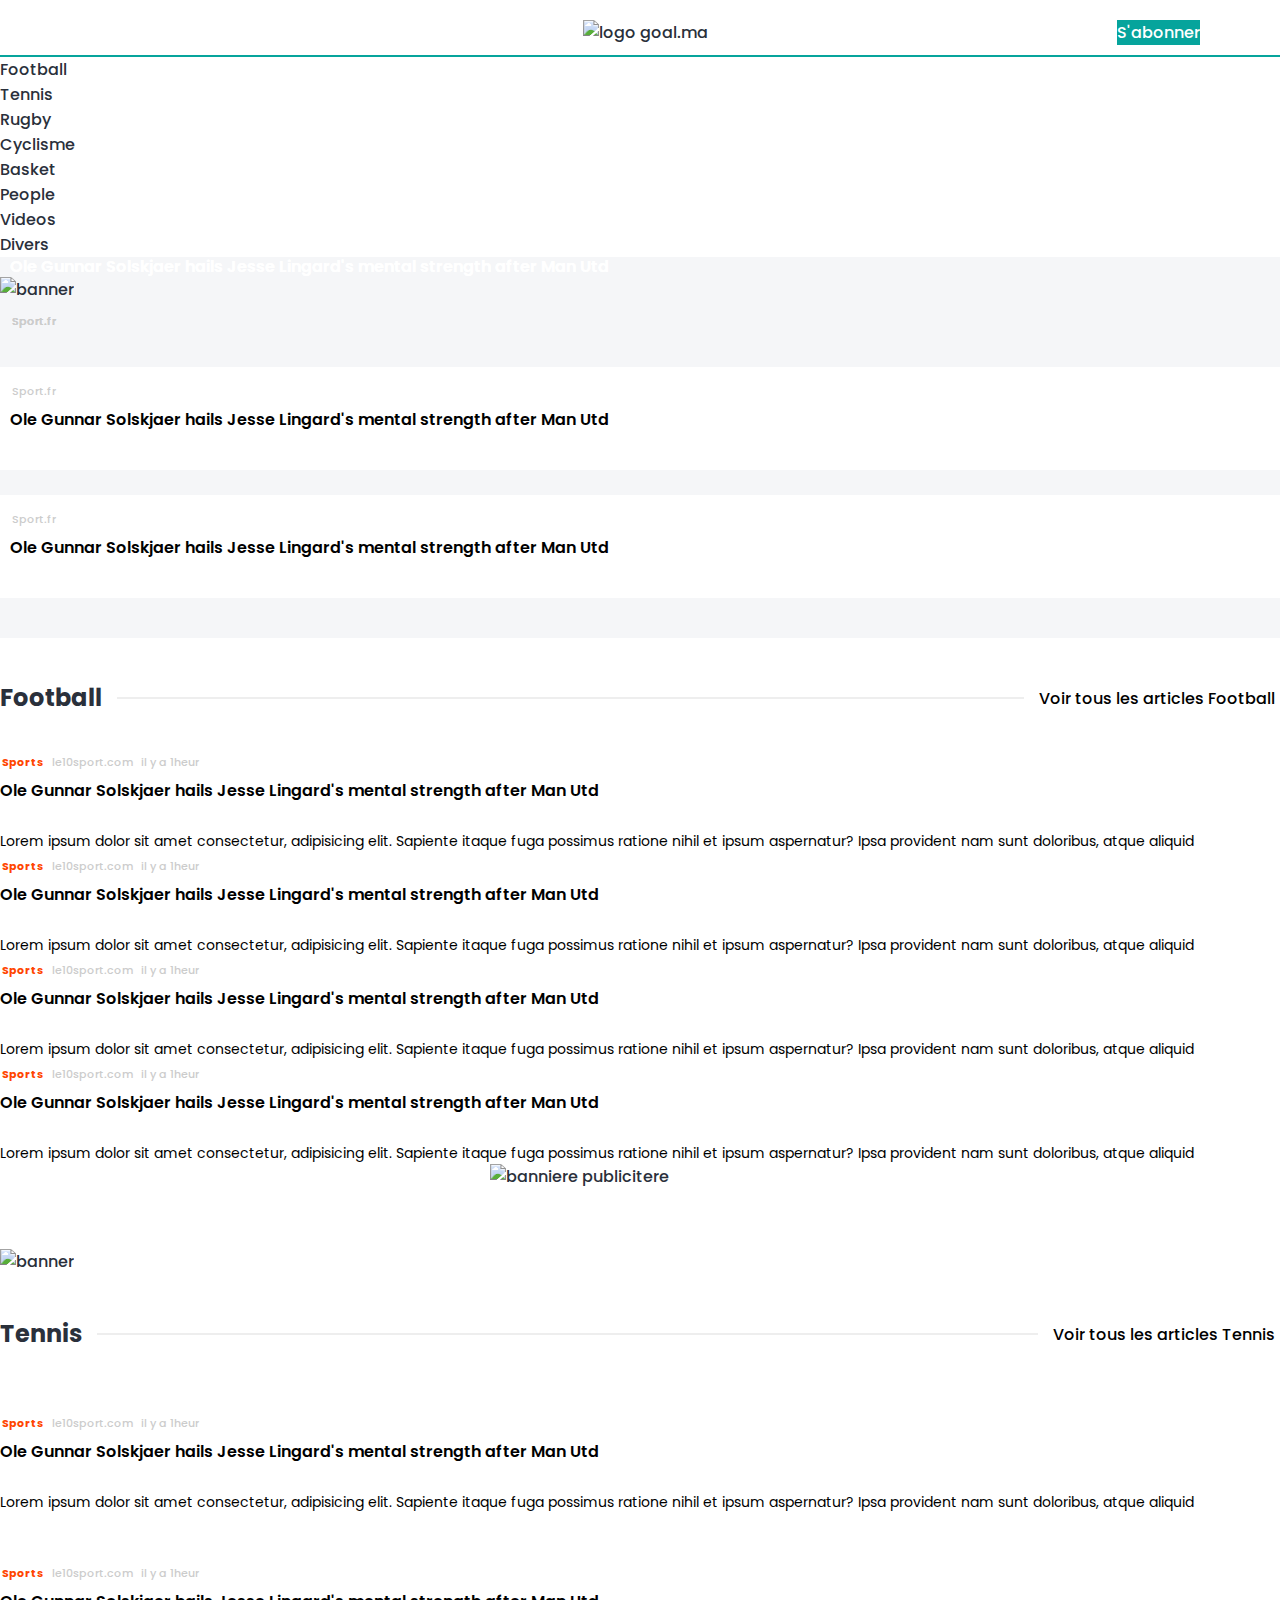
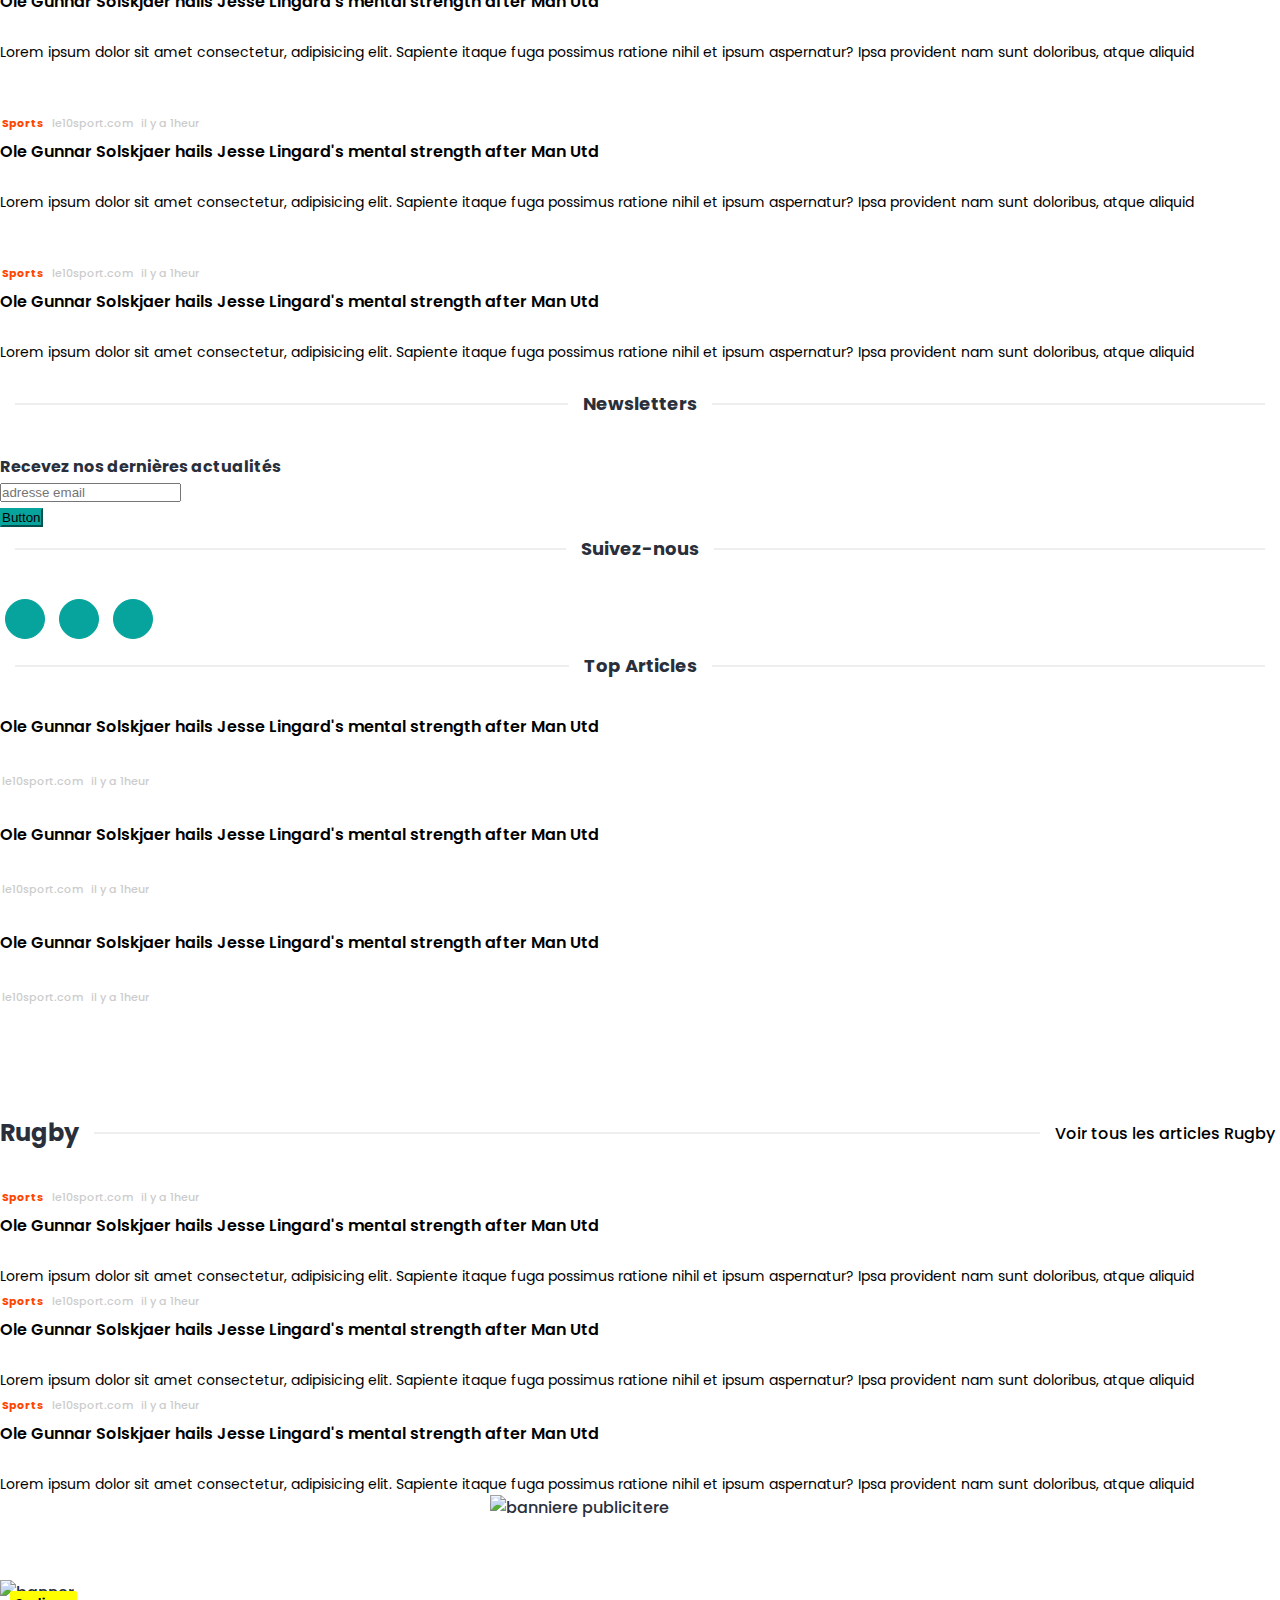
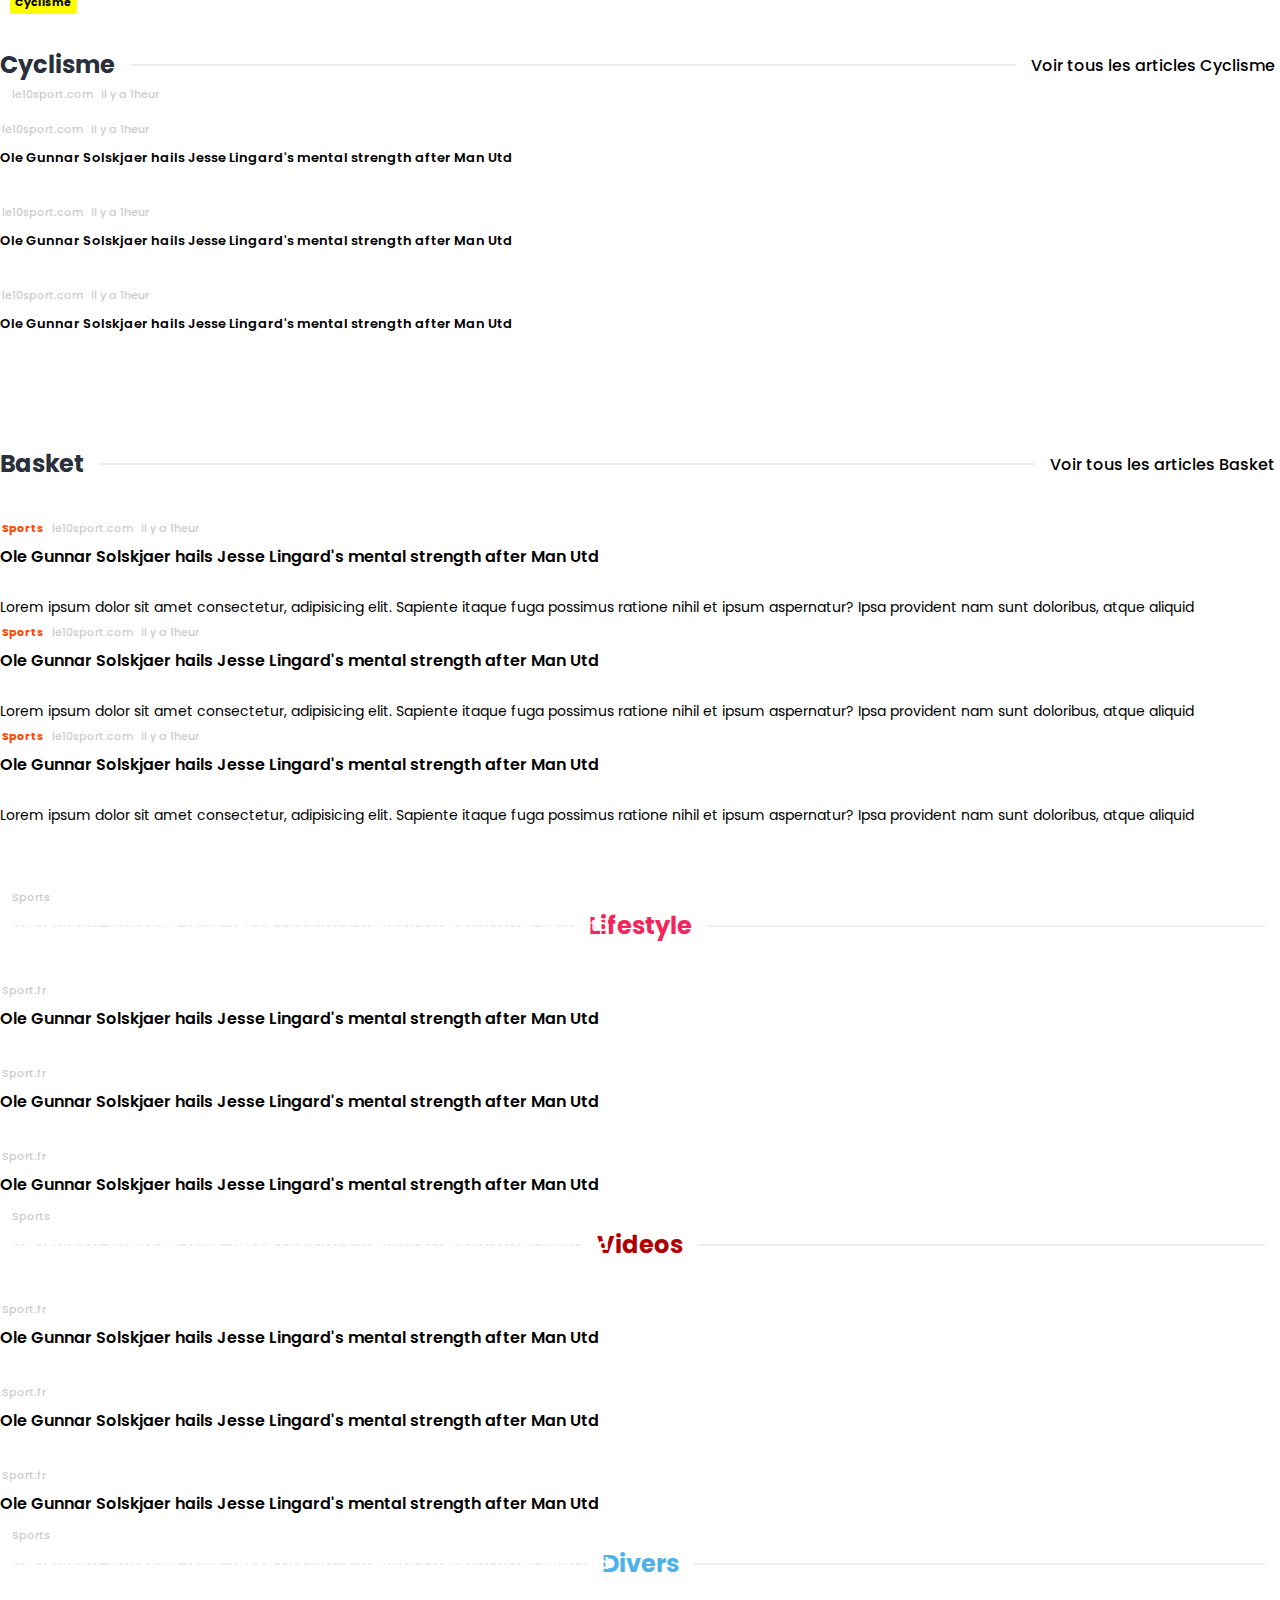
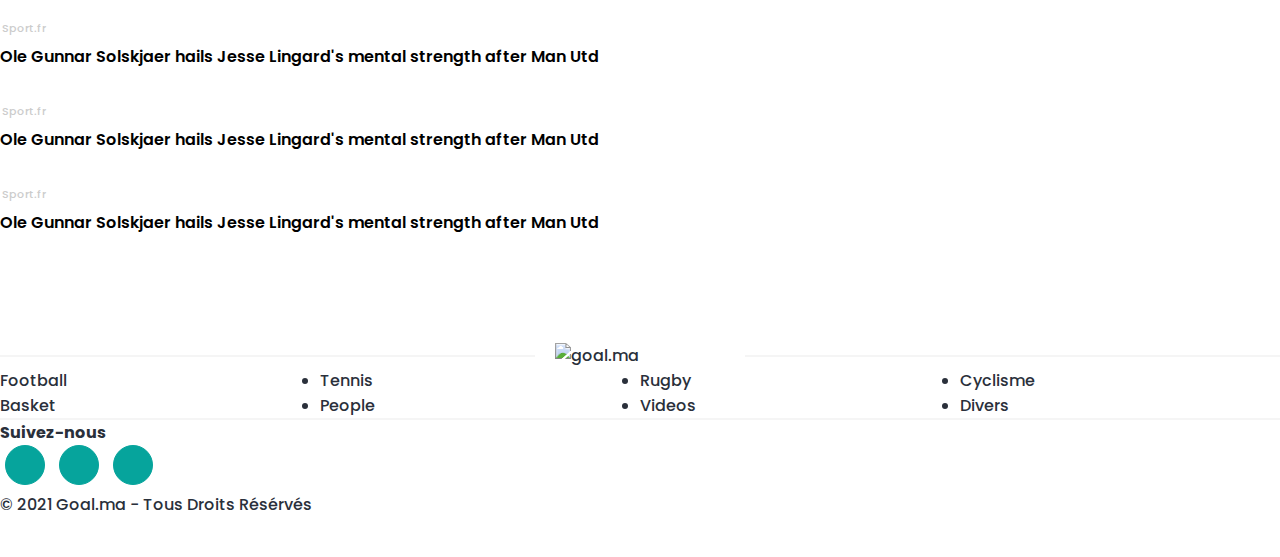
==== commit b422d7da: "Update index.html" ====
--- a/index.html
+++ b/index.html
@@ -55,7 +55,7 @@
     <nav class="navigation">
       <ul class="links_header list-unstyled">
         <li class="nav-item">
-          <a class="nav-link active" href="#">Football</a>
+          <a class="nav-link active" href="football.html">Football</a>
         </li>
         <li class="nav-item">
           <a class="nav-link" href="#">Tennis</a>
@@ -329,8 +329,12 @@
           </div>
 
           <div class="col-md-4">
-            <div class="banniere_pub_inside">
-              <img src="assets/images/banner2.png" alt="banniere publicitere" />
+            <div class="row">
+              <div class="col-sm-12">
+                <div class="banniere_pub_inside">
+                  <img src="assets/images/banner2.png" alt="banniere publicitere" />
+                </div>
+              </div>
             </div>
           </div>
         </div>
@@ -513,7 +517,7 @@
                 </ul>
               </div>
             </div>
-            
+
             <div class="row top_article">
               <div class="col-sm-12">
                 <div class="section_title">
@@ -532,10 +536,11 @@
                           Ole Gunnar Solskjaer hails Jesse Lingard's mental
                           strength after Man Utd
                         </h3>
+                        <span class="art_src">le10sport.com</span>
                         <span class="art_date">il y a 1heur</span>
                       </div>
                     </div>
-  
+
                     <div class="col-sm-4">
                       <figure>
                         <img src="assets/images/download (2).webp" alt="" />
@@ -553,10 +558,11 @@
                           Ole Gunnar Solskjaer hails Jesse Lingard's mental
                           strength after Man Utd
                         </h3>
+                        <span class="art_src">le10sport.com</span>
                         <span class="art_date">il y a 1heur</span>
                       </div>
                     </div>
-  
+
                     <div class="col-sm-4">
                       <figure>
                         <img src="assets/images/download (2).webp" alt="" />
@@ -574,10 +580,11 @@
                           Ole Gunnar Solskjaer hails Jesse Lingard's mental
                           strength after Man Utd
                         </h3>
+                        <span class="art_src">le10sport.com</span>
                         <span class="art_date">il y a 1heur</span>
                       </div>
                     </div>
-  
+
                     <div class="col-sm-4">
                       <figure>
                         <img src="assets/images/download (2).webp" alt="" />
@@ -587,7 +594,7 @@
                 </article>
               </div>
             </div>
-           
+
           </div>
         </div>
       </div>
@@ -740,7 +747,9 @@
                     Ole Gunnar Solskjaer hails Jesse Lingard's mental
                     strength after Man Utd
                   </h3>
+                  <span class="art_src">le10sport.com</span>
                   <span class="art_date">il y a 1heur</span>
+
                 </div>
               </a>
             </article>
@@ -757,6 +766,7 @@
                     </div>
                     <div class="col-sm-8">
                       <div class="art_details">
+                        <span class="art_src">le10sport.com</span>
                         <span class="art_date">il y a 1heur</span>
                         <h3 class="art_title">
                           Ole Gunnar Solskjaer hails Jesse Lingard's mental
@@ -777,6 +787,7 @@
                     </div>
                     <div class="col-sm-8">
                       <div class="art_details">
+                        <span class="art_src">le10sport.com</span>
                         <span class="art_date">il y a 1heur</span>
                         <h3 class="art_title">
                           Ole Gunnar Solskjaer hails Jesse Lingard's mental
@@ -797,6 +808,7 @@
                     </div>
                     <div class="col-sm-8">
                       <div class="art_details">
+                        <span class="art_src">le10sport.com</span>
                         <span class="art_date">il y a 1heur</span>
                         <h3 class="art_title">
                           Ole Gunnar Solskjaer hails Jesse Lingard's mental
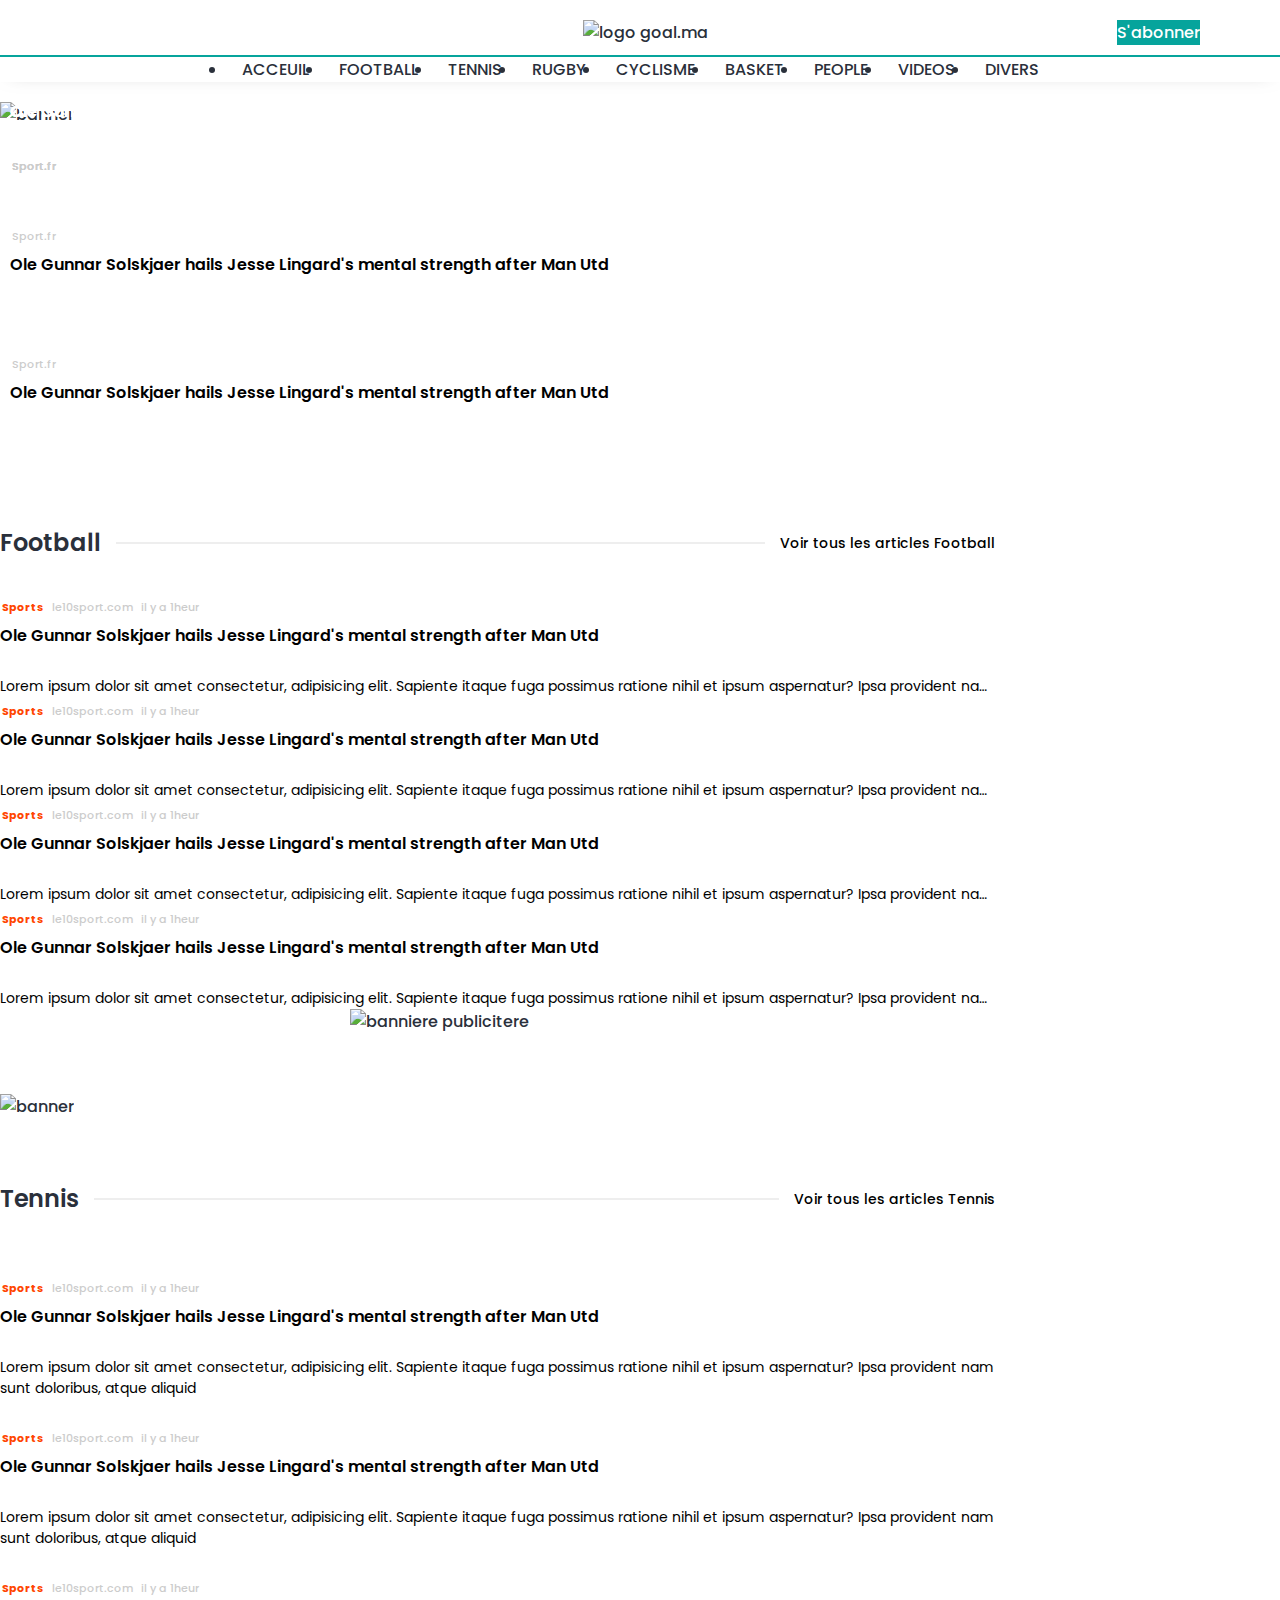
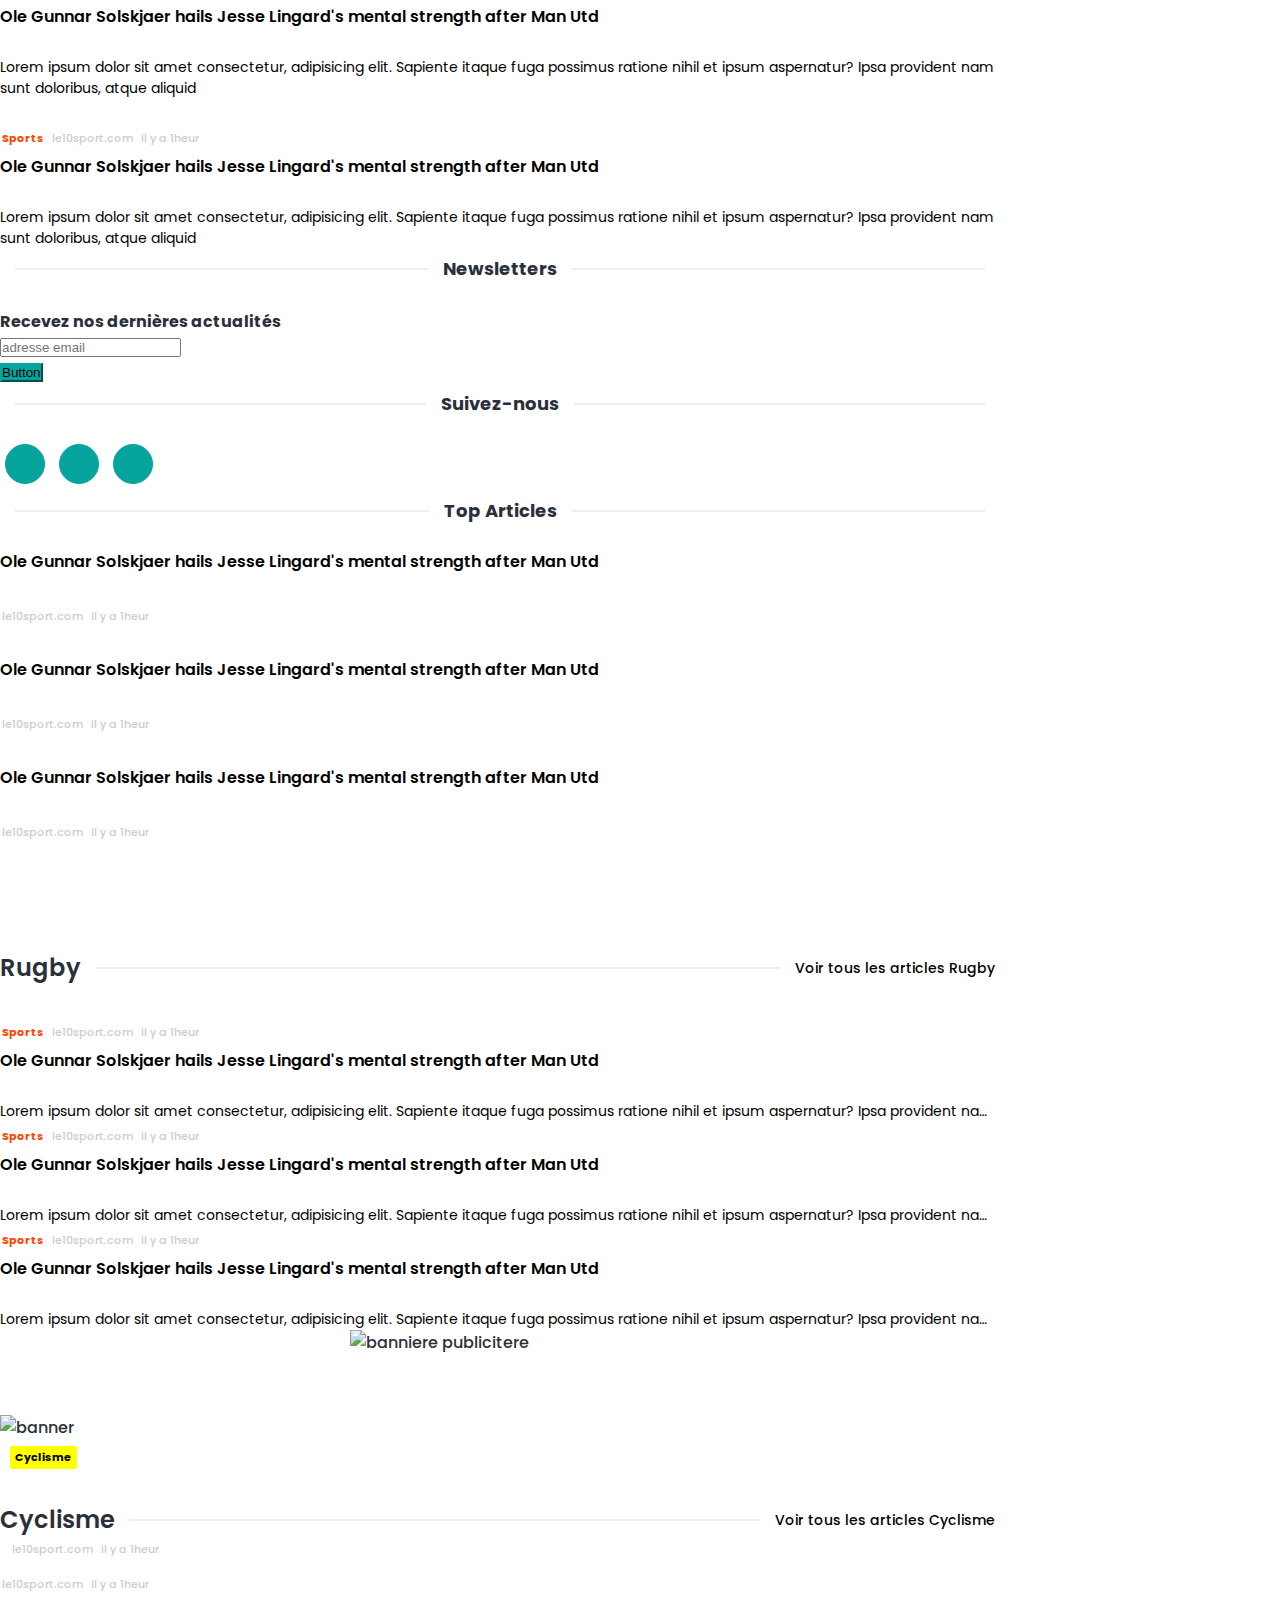
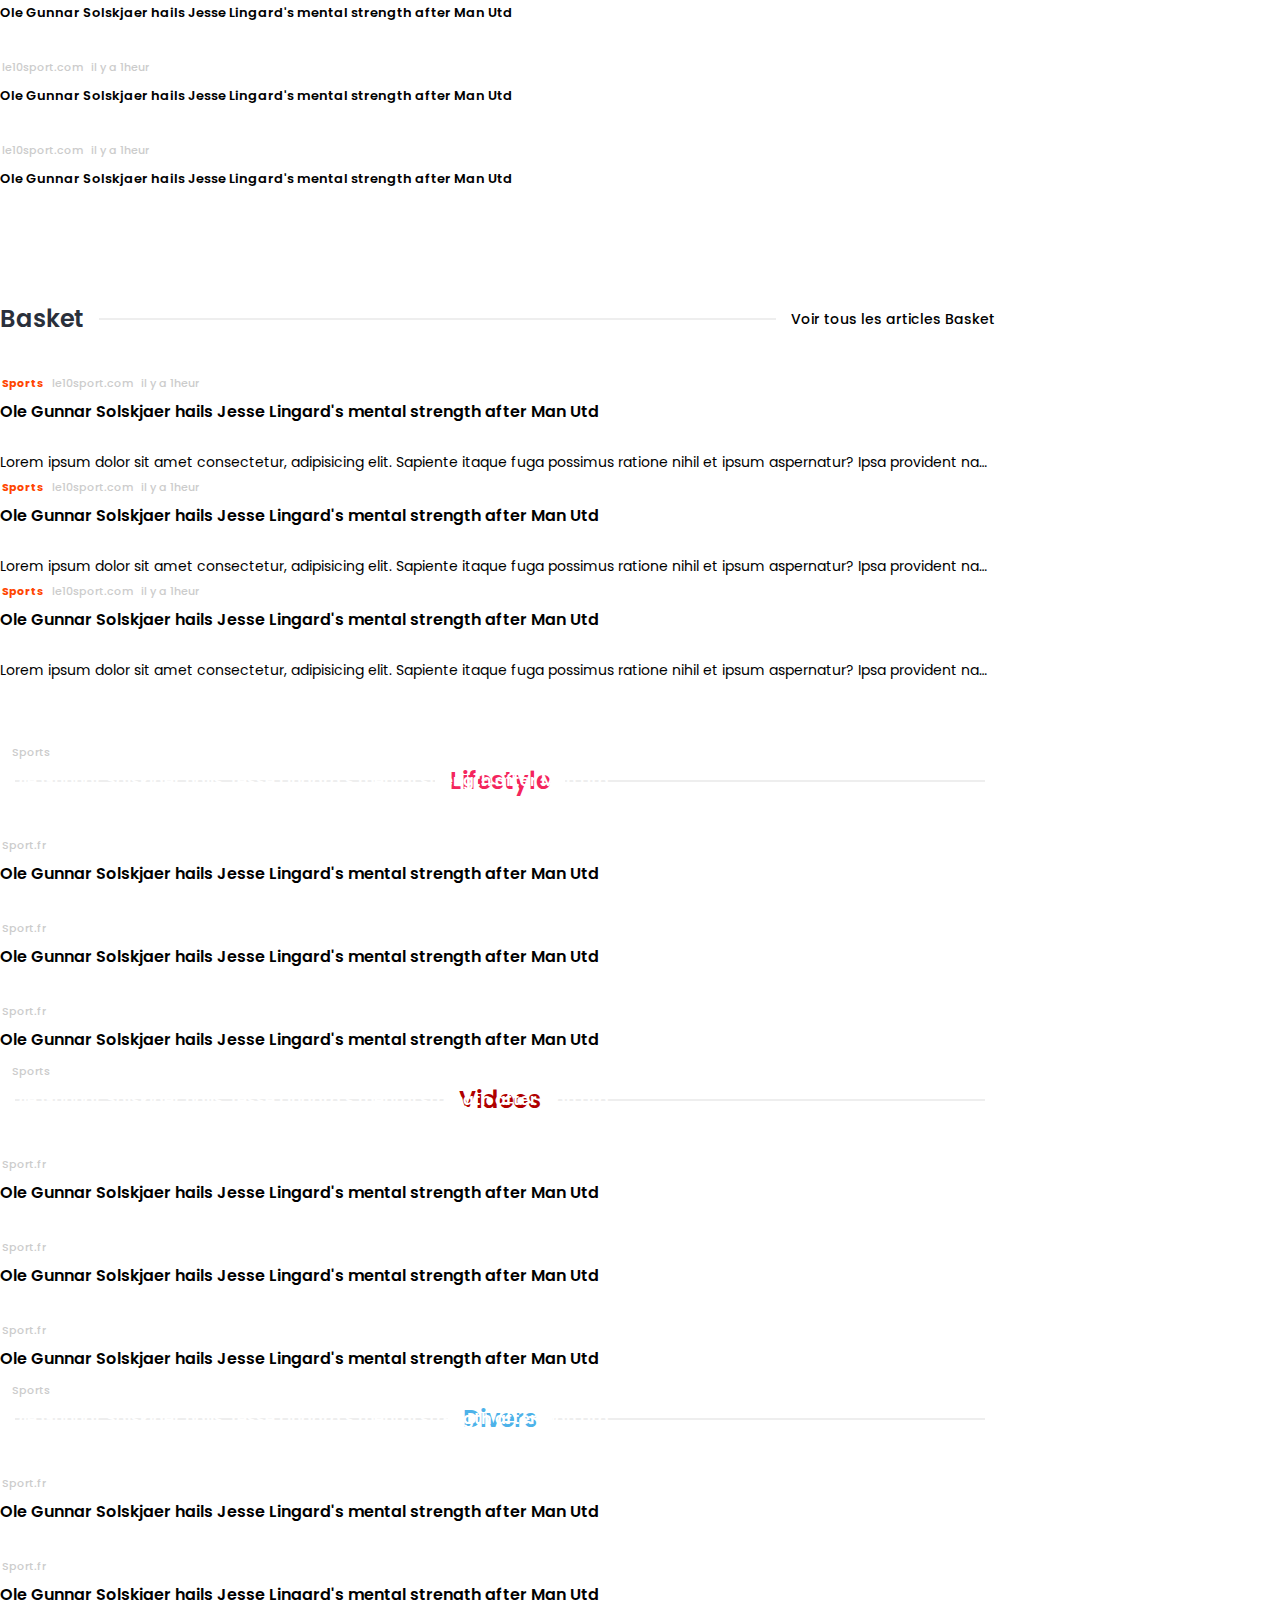
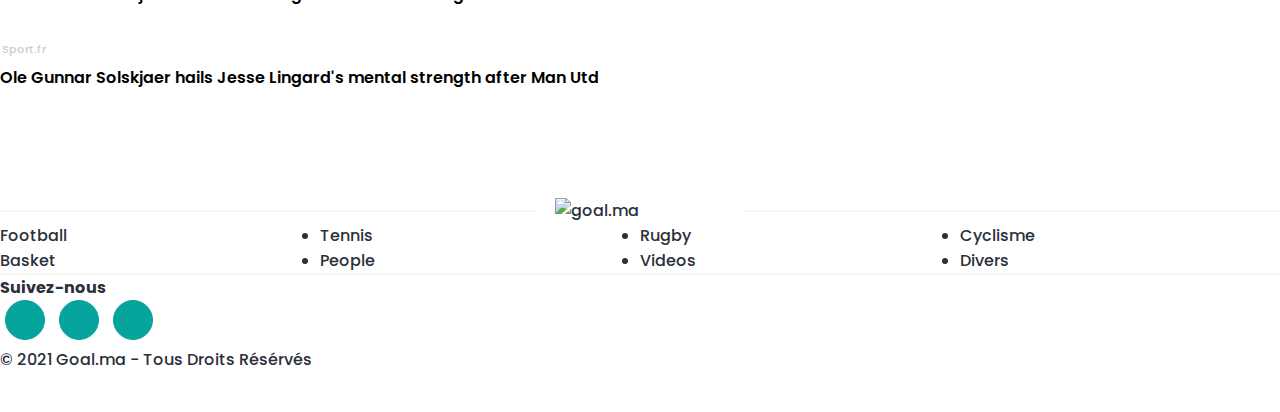
==== commit 223db333: "Update index.html" ====
--- a/index.html
+++ b/index.html
@@ -54,6 +54,9 @@
 
     <nav class="navigation">
       <ul class="links_header list-unstyled">
+        <li class="nav-item">
+          <a class="nav-link active" href="#">Acceuil</a>
+        </li>
         <li class="nav-item">
           <a class="nav-link active" href="football.html">Football</a>
         </li>
@@ -85,7 +88,7 @@
 
   <main>
     <!-- banniere publicitere -->
-    <div class="banniere_pub_outside">
+    <section class="banniere_pub_outside bg-light">
       <div class="container">
         <a href="#">
           <figure>
@@ -93,7 +96,7 @@
           </figure>
         </a>
       </div>
-    </div>
+    </section>
     <!-- banniere publicitere -->
 
     <!-- first random articles -->
@@ -193,7 +196,7 @@
     <!-- end first random articles -->
 
     <!-- football -->
-    <section class="football_sec section_padding bg_white">
+    <section class="football_sec section_padding bg-white">
       <div class="container">
         <div class="row">
           <div class="col-md-8">
@@ -342,7 +345,7 @@
     </section>
 
     <!-- banniere publicitere -->
-    <div class="banniere_pub_outside bg_white">
+    <div class="banniere_pub_outside bg-white">
       <div class="container">
         <a href="#">
           <figure>
@@ -353,7 +356,7 @@
     </div>
 
     <!-- tennis -->
-    <section class="tennis_sec section_padding bg_white">
+    <section class="tennis_sec section_padding bg-white">
       <div class="container">
         <div class="row justify-content-between">
           <div class="col-md-7">
@@ -530,7 +533,7 @@
               <div class="col-sm-12 mb-3">
                 <article>
                   <a href="#" class="row">
-                    <div class="col-sm-8 mb-3 mb-sm-0">
+                    <div class="col-8 mb-3 mb-sm-0 order-sm-1 order-2">
                       <div class="art_details">
                         <h3 class="art_title">
                           Ole Gunnar Solskjaer hails Jesse Lingard's mental
@@ -541,7 +544,7 @@
                       </div>
                     </div>
 
-                    <div class="col-sm-4">
+                    <div class="col-4 order-sm-2  order-1">
                       <figure>
                         <img src="assets/images/download (2).webp" alt="" />
                       </figure>
@@ -552,7 +555,7 @@
               <div class="col-sm-12 mb-3">
                 <article>
                   <a href="#" class="row">
-                    <div class="col-sm-8  mb-sm-0 mb-3">
+                    <div class="col-8 mb-3 mb-sm-0 order-sm-1 order-2">
                       <div class="art_details">
                         <h3 class="art_title">
                           Ole Gunnar Solskjaer hails Jesse Lingard's mental
@@ -563,7 +566,7 @@
                       </div>
                     </div>
 
-                    <div class="col-sm-4">
+                    <div class="col-4 order-sm-2  order-1">
                       <figure>
                         <img src="assets/images/download (2).webp" alt="" />
                       </figure>
@@ -574,7 +577,7 @@
               <div class="col-sm-12 mb-3">
                 <article>
                   <a href="#" class="row">
-                    <div class="col-sm-8 mb-sm-0 mb-3">
+                    <div class="col-8 mb-3 mb-sm-0 order-sm-1 order-2">
                       <div class="art_details">
                         <h3 class="art_title">
                           Ole Gunnar Solskjaer hails Jesse Lingard's mental
@@ -585,7 +588,7 @@
                       </div>
                     </div>
 
-                    <div class="col-sm-4">
+                    <div class="col-4 order-sm-2  order-1">
                       <figure>
                         <img src="assets/images/download (2).webp" alt="" />
                       </figure>
@@ -601,7 +604,7 @@
     </section>
 
     <!-- Rugby -->
-    <section class="rugby_sec section_padding bg_white">
+    <section class="rugby_sec section_padding bg-white">
       <div class="container">
         <div class="row">
           <div class="col-sm-12">
@@ -709,7 +712,7 @@
     </section>
 
     <!-- banniere publicitere -->
-    <div class="banniere_pub_outside bg_white">
+    <div class="banniere_pub_outside bg-white">
       <div class="container">
         <a href="#">
           <figure>
@@ -721,7 +724,7 @@
 
     <!-- Cyclisme -->
 
-    <section class="cyclisme section_padding bg_white">
+    <section class="cyclisme section_padding bg-white">
       <div class="container">
 
         <div class="row">
@@ -828,7 +831,7 @@
 
     <!--Basket-->
 
-    <section class="basket section_padding bg_white">
+    <section class="basket section_padding bg-white">
       <div class="container">
         <div class="row">
           <div class="col-sm-12">
@@ -930,7 +933,7 @@
 
     <!-- People Videos Divers -->
 
-    <section class="p_v_d section_padding bg_white">
+    <section class="p_v_d section_padding bg-white">
       <div class="container">
         <div class="slider_wrapper">
           <div class="item people">
@@ -1220,7 +1223,7 @@
     </section>
   </main>
 
-  <footer class="section_padding">
+  <footer class="section_padding bg-light">
     <div class="container-fluid">
       <div class="logo_wrapper">
         <div class="logo_separator"></div>
--- a/assets/css/style.css
+++ b/assets/css/style.css
@@ -16,8 +16,10 @@
   color: #2a303b;
 }
 
-.container-xl {
-  max-width: 1000px;
+@media screen and (min-width: 1200px) {
+  .container {
+    max-width: 1000px;
+  }
 }
 
 figure {
@@ -44,426 +46,28 @@
 .section_padding {
   padding: 40px 0;
 }
-
-.bg_white {
-  background-color: white;
-}
-
-.btn:focus, input:focus {
+@media screen and (max-width: 767px) {
+  .section_padding {
+    padding: 20px 0;
+  }
+}
+
+.btn:focus,
+input:focus {
   box-shadow: none;
 }
 
-header {
-  background-color: white;
-  transition: 0.3s all;
-  -webkit-transition: 0.3s all;
-  -moz-transition: 0.3s all;
-  -ms-transition: 0.3s all;
-  -o-transition: 0.3s all;
-  box-shadow: 0 0 20px -12px #7f7f7fba;
-}
-header .top {
-  padding-bottom: 10px;
-  border-bottom: 2px solid #d1d3d34a;
-}
-@media screen and (min-width: 992px) {
-  header .top {
-    border-bottom: 2px solid #06A49C;
-  }
-}
-header .top .wrapper {
-  display: flex;
-  align-items: center;
-  max-width: 1150px;
-  width: 100%;
-  margin: 0 auto;
-  padding: 20px 15px 0;
-  position: relative;
-}
-header .top .wrapper .left {
-  flex-grow: 1;
-  display: flex;
-  align-items: center;
-}
-header .top .wrapper .left .btn_toggler {
-  position: relative;
-  width: 25px;
-  padding: 0px;
-  border: 0;
-  background: none;
-}
-@media screen and (min-width: 992px) {
-  header .top .wrapper .left .btn_toggler {
-    display: none;
-  }
-}
-header .top .wrapper .left .btn_toggler:focus {
-  box-shadow: none;
-}
-header .top .wrapper .left .btn_toggler span {
-  height: 3px;
-  display: block;
-  width: 100%;
-  background-color: black;
-  transition: 0.3s all;
-  -webkit-transition: 0.3s all;
-  -moz-transition: 0.3s all;
-  -ms-transition: 0.3s all;
-  -o-transition: 0.3s all;
-  border-radius: 3px;
-  -webkit-border-radius: 3px;
-  -moz-border-radius: 3px;
-  -ms-border-radius: 3px;
-  -o-border-radius: 3px;
-}
-header .top .wrapper .left .btn_toggler span:nth-of-type(2) {
-  margin: 5px 0;
-}
-header .top .wrapper .left .btn_toggler.opened span:nth-of-type(1) {
-  transform: rotate(-45deg) translate(-5px, 6px);
-  -webkit-transform: rotate(-45deg) translate(-5px, 6px);
-  -moz-transform: rotate(-45deg) translate(-5px, 6px);
-  -ms-transform: rotate(-45deg) translate(-5px, 6px);
-  -o-transform: rotate(-45deg) translate(-5px, 6px);
-}
-header .top .wrapper .left .btn_toggler.opened span:nth-of-type(2) {
-  transform: translateX(-100%);
-  -webkit-transform: translateX(-100%);
-  -moz-transform: translateX(-100%);
-  -ms-transform: translateX(-100%);
-  -o-transform: translateX(-100%);
-  opacity: 0;
-}
-header .top .wrapper .left .btn_toggler.opened span:nth-of-type(3) {
-  transform: rotate(45deg) translate(-5px, -7px);
-  -webkit-transform: rotate(45deg) translate(-5px, -7px);
-  -moz-transform: rotate(45deg) translate(-5px, -7px);
-  -ms-transform: rotate(45deg) translate(-5px, -7px);
-  -o-transform: rotate(45deg) translate(-5px, -7px);
-}
-header .top .wrapper .left .logo_brand {
-  display: block;
-  padding-left: 10px;
-  flex-grow: 1;
-  text-align: center;
-}
-header .top .wrapper .left .logo_brand img {
-  width: 200px;
-}
-@media screen and (max-width: 991px) {
-  header .top .wrapper .left .logo_brand img {
-    width: 160px;
-  }
-}
-@media screen and (max-width: 667px) {
-  header .top .wrapper .left .logo_brand img {
-    width: 130px;
-  }
-}
-header .top .wrapper .right {
-  display: flex;
-  align-items: center;
-}
-@media screen and (min-width: 768px) {
-  header .top .wrapper .right {
-    position: absolute;
-    right: 15px;
-  }
-}
-header .top .wrapper .right .social-media li {
-  display: inline-block;
-}
-header .top .wrapper .right .social-media li:last-child {
-  margin: 0 10px;
-}
-header .top .wrapper .right .social-media li a {
-  color: #2a303b;
-}
-header .top .wrapper .right .sabonner {
-  background-color: #06A49C;
-  color: white;
-}
-header .bottom .navigation {
-  padding: 0;
-  max-width: 1150px;
-  width: 100%;
-  margin: 0 auto;
-  z-index: 9999;
-  transition: all 0.5s;
-  -webkit-transition: all 0.5s;
-  -moz-transition: all 0.5s;
-  -ms-transition: all 0.5s;
-  -o-transition: all 0.5s;
-}
-@media screen and (max-width: 991.2px) {
-  header .bottom .navigation {
-    position: fixed;
-    transform: translateX(-100%);
-    -webkit-transform: translateX(-100%);
-    -moz-transform: translateX(-100%);
-    -ms-transform: translateX(-100%);
-    -o-transform: translateX(-100%);
-  }
-  header .bottom .navigation.translate {
-    transform: translateX(0%);
-    -webkit-transform: translateX(0%);
-    -moz-transform: translateX(0%);
-    -ms-transform: translateX(0%);
-    -o-transform: translateX(0%);
-  }
-}
-header .bottom .navigation .links_header {
-  display: flex;
-  flex-wrap: wrap;
-  flex-direction: column;
-}
-@media screen and (min-width: 992px) {
-  header .bottom .navigation .links_header {
-    flex-direction: row;
-    flex-wrap: nowrap;
-    justify-content: center;
-  }
-}
-@media screen and (max-width: 991.2px) {
-  header .bottom .navigation .nav-item {
-    border-bottom: 1px solid rgba(216, 214, 214, 0.644);
-    background-color: #F5F6F8;
-  }
-}
-header .bottom .navigation .nav-item .nav-link {
-  color: #2a303b;
-  text-transform: uppercase;
-  padding: 15px;
-  text-align: center;
-}
-
-main {
-  background-color: #F5F6F8;
-}
-main .section_title {
-  display: flex;
-  align-items: center;
-  margin-bottom: 30px;
-}
-main .section_title h2 {
-  line-height: 40px;
-}
-main .section_title h5 {
-  line-height: 40px;
-  font-size: 18px;
-}
-main .section_title .separator {
-  flex-grow: 1;
-  border-bottom: 2px solid rgba(206, 206, 206, 0.35);
-  margin: 0 15px;
-}
-main .section_title a {
-  color: black;
-}
 @media screen and (max-width: 767px) {
-  main .section_title a {
-    font-size: 13px;
-  }
-}
-main .section_title a i {
-  margin-left: 5px;
-}
-main article a {
-  display: block;
-  position: relative;
-}
-main article a .overlay {
-  top: 0;
-  left: 0;
-  position: absolute;
-  height: 100%;
-  width: 100%;
-  background-image: linear-gradient(0deg, rgba(0, 0, 0, 0.98), rgba(241, 241, 241, 0));
-}
-main article a .art_details span {
-  display: inline-block;
-  font-size: 11px;
-  color: #ccc;
-  margin: 0 2px;
-}
-main article a .art_details .art_title {
-  font-size: 16px;
-  color: black;
-  line-height: 22px;
-  margin: 7px 0;
-  font-weight: 600;
-  height: 44px;
-  overflow: hidden;
-}
-main article a .art_details .art_desc {
-  color: black;
-  font-size: 14px;
-  margin: 0;
-  font-weight: 400;
-  overflow: hidden;
-  width: 100%;
-}
-main article a .art_details .art_categorie {
-  color: orangered;
-  font-weight: 700;
-}
-main article.main_article .art_details {
-  position: absolute;
-  padding: 10px;
-  bottom: 0;
-}
-main article.main_article .art_details .art_title {
-  color: white;
-}
-main .banniere_pub_outside {
-  padding: 20px 0 0;
-}
-main .slider_wrapper .slick-arrow {
-  height: 40px;
-  width: 28px;
-  color: white;
-  border: 0;
-  background-color: #00000052;
-  position: absolute;
-  top: 50%;
-  transform: translateY(-50%);
-  -webkit-transform: translateY(-50%);
-  -moz-transform: translateY(-50%);
-  -ms-transform: translateY(-50%);
-  -o-transform: translateY(-50%);
-  z-index: 99;
-}
-main .slider_wrapper .slick-arrow.next-arrow {
-  right: 0;
-}
-main .slider_wrapper .slick-dots {
-  bottom: 20px;
-}
-main .slider_wrapper .slick-dots li button:before {
-  color: rgba(255, 255, 255, 0.35);
-  font-size: 23px;
-  opacity: initial;
-}
-main .slider_wrapper .slick-dots li.slick-active button::before {
-  color: white;
-}
-main .random_sec .wrapper .slider_wrapper {
-  margin-bottom: 0;
-  height: 100%;
-}
-main .random_sec .wrapper .slider_wrapper .slick-list,
-main .random_sec .wrapper .slider_wrapper .slick-track {
-  height: 100%;
-}
-main .random_sec .wrapper article:not(.main_article) a {
-  display: flex;
-  flex-direction: column;
-}
-main .random_sec .wrapper article:not(.main_article) a .art_details {
-  background-color: white;
-  padding: 10px;
-}
-main .random_sec .wrapper article.main_article {
-  height: 100%;
-}
-main .random_sec .wrapper article.main_article a {
-  height: 100%;
-}
-main .random_sec .wrapper article.main_article a figure {
-  height: 100%;
-}
-main .random_sec .wrapper article.main_article a figure img {
-  width: 100%;
-  height: 100%;
-  z-index: -1;
-  object-fit: cover;
-  object-position: top;
-  position: initial;
-}
-@media screen and (min-width: 768px) {
-  main .random_sec .wrapper article.main_article a figure img {
-    position: absolute;
-  }
-}
-main .football_sec article,
-main .rugby_sec article,
-main .basket article,
-main .cyclisme article,
-main .p_v_d article {
-  height: 100%;
-}
-main .football_sec article a,
-main .rugby_sec article a,
-main .basket article a,
-main .cyclisme article a,
-main .p_v_d article a {
-  height: 100%;
-}
-main .football_sec article a figure,
-main .rugby_sec article a figure,
-main .basket article a figure,
-main .cyclisme article a figure,
-main .p_v_d article a figure {
-  position: relative;
-  height: 100%;
-}
-main .football_sec article a figure img,
-main .rugby_sec article a figure img,
-main .basket article a figure img,
-main .cyclisme article a figure img,
-main .p_v_d article a figure img {
-  position: absolute;
-  height: 100%;
-  object-fit: cover;
-  object-position: top;
-}
-@media screen and (max-width: 767.999px) {
-  main .football_sec article a figure img,
-main .rugby_sec article a figure img,
-main .basket article a figure img,
-main .cyclisme article a figure img,
-main .p_v_d article a figure img {
-    position: initial;
-  }
-}
-main .football_sec article a .art_desc,
-main .rugby_sec article a .art_desc,
-main .basket article a .art_desc,
-main .cyclisme article a .art_desc,
-main .p_v_d article a .art_desc {
-  white-space: nowrap;
-  text-overflow: ellipsis;
-}
-main .football_sec .banniere_pub_inside,
-main .rugby_sec .banniere_pub_inside,
-main .basket .banniere_pub_inside,
-main .cyclisme .banniere_pub_inside,
-main .p_v_d .banniere_pub_inside {
-  max-width: 300px;
-  margin: 0 auto;
-}
-main .tennis_sec .art_desc {
-  line-height: 1.5em;
-  height: 3em;
-  overflow: hidden;
-}
-main .tennis_sec .newsletter_form h5 {
-  font-size: 16px;
-}
-main .tennis_sec .newsletter_form .btn-primary {
-  background-color: #06A49C;
-  border-color: #06A49C;
-  border-radius: 0;
-  -webkit-border-radius: 0;
-  -moz-border-radius: 0;
-  -ms-border-radius: 0;
-  -o-border-radius: 0;
-}
-main .tennis_sec .social_media li {
+  .h-100 {
+    height: auto !important;
+  }
+}
+
+.social_media li {
   display: inline-block;
   margin: 0 5px;
 }
-main .tennis_sec .social_media li a {
+.social_media li a {
   width: 40px;
   height: 40px;
   line-height: 40px;
@@ -483,12 +87,329 @@
   color: white;
   text-align: center;
 }
-main .tennis_sec .social_media li a:hover {
+.social_media li a:hover {
   transform: translateY(-5px);
   -webkit-transform: translateY(-5px);
   -moz-transform: translateY(-5px);
   -ms-transform: translateY(-5px);
   -o-transform: translateY(-5px);
+}
+
+header {
+  background-color: white;
+  transition: 0.3s all;
+  -webkit-transition: 0.3s all;
+  -moz-transition: 0.3s all;
+  -ms-transition: 0.3s all;
+  -o-transition: 0.3s all;
+  box-shadow: 0 0 20px -12px #7f7f7fba;
+}
+header .top {
+  padding-bottom: 10px;
+  border-bottom: 2px solid #d1d3d34a;
+}
+@media screen and (min-width: 992px) {
+  header .top {
+    border-bottom: 2px solid #06A49C;
+  }
+}
+header .top .wrapper {
+  display: flex;
+  align-items: center;
+  max-width: 1150px;
+  width: 100%;
+  margin: 0 auto;
+  padding: 20px 15px 0;
+  position: relative;
+}
+header .top .wrapper .left {
+  flex-grow: 1;
+  display: flex;
+  align-items: center;
+}
+header .top .wrapper .left .btn_toggler {
+  position: relative;
+  width: 25px;
+  padding: 0px;
+  border: 0;
+  background: none;
+}
+@media screen and (min-width: 992px) {
+  header .top .wrapper .left .btn_toggler {
+    display: none;
+  }
+}
+header .top .wrapper .left .btn_toggler:focus {
+  box-shadow: none;
+}
+header .top .wrapper .left .btn_toggler span {
+  height: 3px;
+  display: block;
+  width: 100%;
+  background-color: black;
+  transition: 0.3s all;
+  -webkit-transition: 0.3s all;
+  -moz-transition: 0.3s all;
+  -ms-transition: 0.3s all;
+  -o-transition: 0.3s all;
+  border-radius: 3px;
+  -webkit-border-radius: 3px;
+  -moz-border-radius: 3px;
+  -ms-border-radius: 3px;
+  -o-border-radius: 3px;
+}
+header .top .wrapper .left .btn_toggler span:nth-of-type(2) {
+  margin: 5px 0;
+}
+header .top .wrapper .left .btn_toggler.opened span:nth-of-type(1) {
+  transform: rotate(-45deg) translate(-5px, 6px);
+  -webkit-transform: rotate(-45deg) translate(-5px, 6px);
+  -moz-transform: rotate(-45deg) translate(-5px, 6px);
+  -ms-transform: rotate(-45deg) translate(-5px, 6px);
+  -o-transform: rotate(-45deg) translate(-5px, 6px);
+}
+header .top .wrapper .left .btn_toggler.opened span:nth-of-type(2) {
+  transform: translateX(-100%);
+  -webkit-transform: translateX(-100%);
+  -moz-transform: translateX(-100%);
+  -ms-transform: translateX(-100%);
+  -o-transform: translateX(-100%);
+  opacity: 0;
+}
+header .top .wrapper .left .btn_toggler.opened span:nth-of-type(3) {
+  transform: rotate(45deg) translate(-5px, -7px);
+  -webkit-transform: rotate(45deg) translate(-5px, -7px);
+  -moz-transform: rotate(45deg) translate(-5px, -7px);
+  -ms-transform: rotate(45deg) translate(-5px, -7px);
+  -o-transform: rotate(45deg) translate(-5px, -7px);
+}
+header .top .wrapper .left .logo_brand {
+  display: block;
+  padding-left: 10px;
+  flex-grow: 1;
+  text-align: center;
+}
+header .top .wrapper .left .logo_brand img {
+  width: 200px;
+}
+@media screen and (max-width: 991px) {
+  header .top .wrapper .left .logo_brand img {
+    width: 160px;
+  }
+}
+@media screen and (max-width: 667px) {
+  header .top .wrapper .left .logo_brand img {
+    width: 130px;
+  }
+}
+header .top .wrapper .right {
+  display: flex;
+  align-items: center;
+}
+@media screen and (min-width: 768px) {
+  header .top .wrapper .right {
+    position: absolute;
+    right: 15px;
+  }
+}
+header .top .wrapper .right .social-media li {
+  display: inline-block;
+}
+header .top .wrapper .right .social-media li:last-child {
+  margin: 0 10px;
+}
+header .top .wrapper .right .social-media li a {
+  color: #2a303b;
+}
+header .top .wrapper .right .sabonner {
+  background-color: #06A49C;
+  color: white;
+}
+header .navigation {
+  padding: 0;
+  max-width: 1150px;
+  width: 100%;
+  margin: 0 auto;
+  z-index: 9999;
+  transition: all 0.5s;
+  -webkit-transition: all 0.5s;
+  -moz-transition: all 0.5s;
+  -ms-transition: all 0.5s;
+  -o-transition: all 0.5s;
+}
+@media screen and (max-width: 991.2px) {
+  header .navigation {
+    position: absolute;
+    transform: translateX(-100%);
+    -webkit-transform: translateX(-100%);
+    -moz-transform: translateX(-100%);
+    -ms-transform: translateX(-100%);
+    -o-transform: translateX(-100%);
+  }
+  header .navigation.translate {
+    transform: translateX(0%);
+    -webkit-transform: translateX(0%);
+    -moz-transform: translateX(0%);
+    -ms-transform: translateX(0%);
+    -o-transform: translateX(0%);
+  }
+}
+header .navigation .links_header {
+  display: flex;
+  flex-wrap: wrap;
+  flex-direction: column;
+}
+@media screen and (min-width: 992px) {
+  header .navigation .links_header {
+    flex-direction: row;
+    flex-wrap: nowrap;
+    justify-content: center;
+  }
+}
+@media screen and (max-width: 991.2px) {
+  header .navigation .nav-item {
+    border-bottom: 1px solid rgba(216, 214, 214, 0.644);
+    background-color: #F5F6F8;
+  }
+}
+header .navigation .nav-item .nav-link {
+  color: #2a303b;
+  text-transform: uppercase;
+  padding: 15px;
+  text-align: center;
+}
+
+main.categ_page .random_sec .wrapper .main_article figure {
+  height: 250px;
+}
+main.categ_page .vd_heading {
+  font-weight: 600;
+  text-align: center;
+  position: relative;
+  padding-bottom: 10px;
+}
+main.categ_page .vd_heading::before {
+  content: "";
+  position: absolute;
+  height: 9px;
+  width: 50px;
+  background-color: #06A49C;
+  bottom: -15px;
+  left: 0;
+  right: 0;
+  margin: 0 auto;
+  z-index: 99;
+}
+main.categ_page .vd_heading:after {
+  content: "";
+  position: absolute;
+  bottom: -12px;
+  height: 2px;
+  width: 100%;
+  background-color: rgba(206, 206, 206, 0.35);
+  left: 0;
+  right: 0;
+  margin: 0 auto;
+}
+main .random_sec .wrapper .slider_wrapper {
+  margin-bottom: 0;
+  height: 100%;
+}
+main .random_sec .wrapper .slider_wrapper .slick-list,
+main .random_sec .wrapper .slider_wrapper .slick-track {
+  height: 100%;
+}
+main .random_sec .wrapper article:not(.main_article) a {
+  display: flex;
+  flex-direction: column;
+}
+main .random_sec .wrapper article:not(.main_article) a .art_details {
+  background-color: white;
+  padding: 10px;
+}
+main .random_sec .wrapper article.main_article {
+  height: 100%;
+}
+main .random_sec .wrapper article.main_article a {
+  height: 100%;
+}
+main .random_sec .wrapper article.main_article a figure {
+  height: 100%;
+}
+main .random_sec .wrapper article.main_article a figure img {
+  width: 100%;
+  height: 100%;
+  z-index: -1;
+  object-fit: cover;
+  object-position: top;
+  position: initial;
+}
+@media screen and (min-width: 768px) {
+  main .random_sec .wrapper article.main_article a figure img {
+    position: absolute;
+  }
+}
+main .football_sec article,
+main .rugby_sec article,
+main .basket article,
+main .cyclisme article,
+main .p_v_d article {
+  height: 100%;
+}
+main .football_sec article a,
+main .rugby_sec article a,
+main .basket article a,
+main .cyclisme article a,
+main .p_v_d article a {
+  height: 100%;
+}
+main .football_sec article a figure,
+main .rugby_sec article a figure,
+main .basket article a figure,
+main .cyclisme article a figure,
+main .p_v_d article a figure {
+  position: relative;
+  height: 100%;
+}
+main .football_sec article a figure img,
+main .rugby_sec article a figure img,
+main .basket article a figure img,
+main .cyclisme article a figure img,
+main .p_v_d article a figure img {
+  position: absolute;
+  height: 100%;
+  object-fit: cover;
+  object-position: top;
+}
+@media screen and (max-width: 767.999px) {
+  main .football_sec article a figure img,
+main .rugby_sec article a figure img,
+main .basket article a figure img,
+main .cyclisme article a figure img,
+main .p_v_d article a figure img {
+    position: initial;
+  }
+}
+main .football_sec article a .art_desc,
+main .rugby_sec article a .art_desc,
+main .basket article a .art_desc,
+main .cyclisme article a .art_desc,
+main .p_v_d article a .art_desc {
+  white-space: nowrap;
+  text-overflow: ellipsis;
+}
+main .football_sec .banniere_pub_inside,
+main .rugby_sec .banniere_pub_inside,
+main .basket .banniere_pub_inside,
+main .cyclisme .banniere_pub_inside,
+main .p_v_d .banniere_pub_inside {
+  max-width: 300px;
+  margin: 0 auto;
+}
+main .tennis_sec .art_desc {
+  line-height: 1.5em;
+  height: 3em;
+  overflow: hidden;
 }
 main .cyclisme article .art_details .art_categorie {
   background-color: yellow;
@@ -533,6 +454,145 @@
 main .p_v_d .divers h2 {
   color: #4DB2E9;
 }
+main .section_title {
+  display: flex;
+  align-items: center;
+  margin-bottom: 30px;
+}
+main .section_title h2 {
+  line-height: 40px;
+  font-weight: 600;
+}
+@media screen and (max-width: 767px) {
+  main .section_title h2 {
+    font-size: 20px;
+  }
+}
+main .section_title h5 {
+  line-height: 40px;
+  font-size: 18px;
+}
+main .section_title .separator {
+  flex-grow: 1;
+  border-bottom: 2px solid rgba(206, 206, 206, 0.35);
+  margin: 0 15px;
+}
+@media screen and (max-width: 767px) {
+  main .section_title .separator {
+    margin: 0 10px;
+  }
+}
+main .section_title a {
+  color: black;
+  font-size: 14px;
+}
+@media screen and (max-width: 767px) {
+  main .section_title a {
+    font-size: 11px;
+  }
+}
+main .section_title a i {
+  margin-left: 5px;
+}
+main .right_side .section_title {
+  margin-bottom: 20px;
+}
+main .right_side .newsletter_form h5 {
+  font-size: 16px;
+}
+main .right_side .newsletter_form .btn-primary {
+  background-color: #06A49C;
+  border-color: #06A49C;
+  border-radius: 0;
+  -webkit-border-radius: 0;
+  -moz-border-radius: 0;
+  -ms-border-radius: 0;
+  -o-border-radius: 0;
+}
+main article a {
+  display: block;
+  position: relative;
+}
+main article a .overlay {
+  top: 0;
+  left: 0;
+  position: absolute;
+  height: 100%;
+  width: 100%;
+  background-image: linear-gradient(0deg, rgba(0, 0, 0, 0.98), rgba(241, 241, 241, 0));
+}
+main article a .art_details span {
+  display: inline-block;
+  font-size: 11px;
+  color: #ccc;
+  margin: 0 2px;
+}
+@media screen and (max-width: 767px) {
+  main article a .art_details span {
+    margin: 0 4px;
+  }
+}
+main article a .art_details .art_title {
+  font-size: 16px;
+  color: black;
+  line-height: 22px;
+  margin: 7px 0;
+  font-weight: 600;
+  height: 44px;
+  overflow: hidden;
+}
+main article a .art_details .art_desc {
+  color: black;
+  font-size: 14px;
+  margin: 0;
+  font-weight: 400;
+  overflow: hidden;
+  width: 100%;
+}
+main article a .art_details .art_categorie {
+  color: orangered;
+  font-weight: 700;
+}
+main article.main_article .art_details {
+  position: absolute;
+  padding: 10px;
+  bottom: 0;
+}
+main article.main_article .art_details .art_title {
+  color: white;
+}
+main .banniere_pub_outside {
+  padding: 20px 0;
+}
+main .slider_wrapper .slick-arrow {
+  height: 40px;
+  width: 28px;
+  color: white;
+  border: 0;
+  background-color: #00000052;
+  position: absolute;
+  top: 50%;
+  transform: translateY(-50%);
+  -webkit-transform: translateY(-50%);
+  -moz-transform: translateY(-50%);
+  -ms-transform: translateY(-50%);
+  -o-transform: translateY(-50%);
+  z-index: 99;
+}
+main .slider_wrapper .slick-arrow.next-arrow {
+  right: 0;
+}
+main .slider_wrapper .slick-dots {
+  bottom: 20px;
+}
+main .slider_wrapper .slick-dots li button:before {
+  color: rgba(255, 255, 255, 0.35);
+  font-size: 23px;
+  opacity: initial;
+}
+main .slider_wrapper .slick-dots li.slick-active button::before {
+  color: white;
+}
 
 footer .logo_wrapper {
   display: flex;
@@ -553,6 +613,11 @@
 }
 footer .links_footer li {
   width: 25%;
+}
+@media screen and (max-width: 767px) {
+  footer .links_footer li {
+    width: 50%;
+  }
 }
 footer .links_footer li a {
   color: #2a303b;
@@ -565,36 +630,5 @@
 footer .links_footer li a:hover {
   color: #06A49C;
 }
-footer .social_media li {
-  display: inline-block;
-  margin: 0 5px;
-}
-footer .social_media li a {
-  width: 40px;
-  height: 40px;
-  line-height: 40px;
-  display: block;
-  border: 1px solid #06A49C;
-  border-radius: 50%;
-  -webkit-border-radius: 50%;
-  -moz-border-radius: 50%;
-  -ms-border-radius: 50%;
-  -o-border-radius: 50%;
-  transition: all 0.3s;
-  background-color: #06A49C;
-  -webkit-transition: all 0.3s;
-  -moz-transition: all 0.3s;
-  -ms-transition: all 0.3s;
-  -o-transition: all 0.3s;
-  color: white;
-  text-align: center;
-}
-footer .social_media li a:hover {
-  transform: translateY(-5px);
-  -webkit-transform: translateY(-5px);
-  -moz-transform: translateY(-5px);
-  -ms-transform: translateY(-5px);
-  -o-transform: translateY(-5px);
-}
 
 /*# sourceMappingURL=style.css.map */
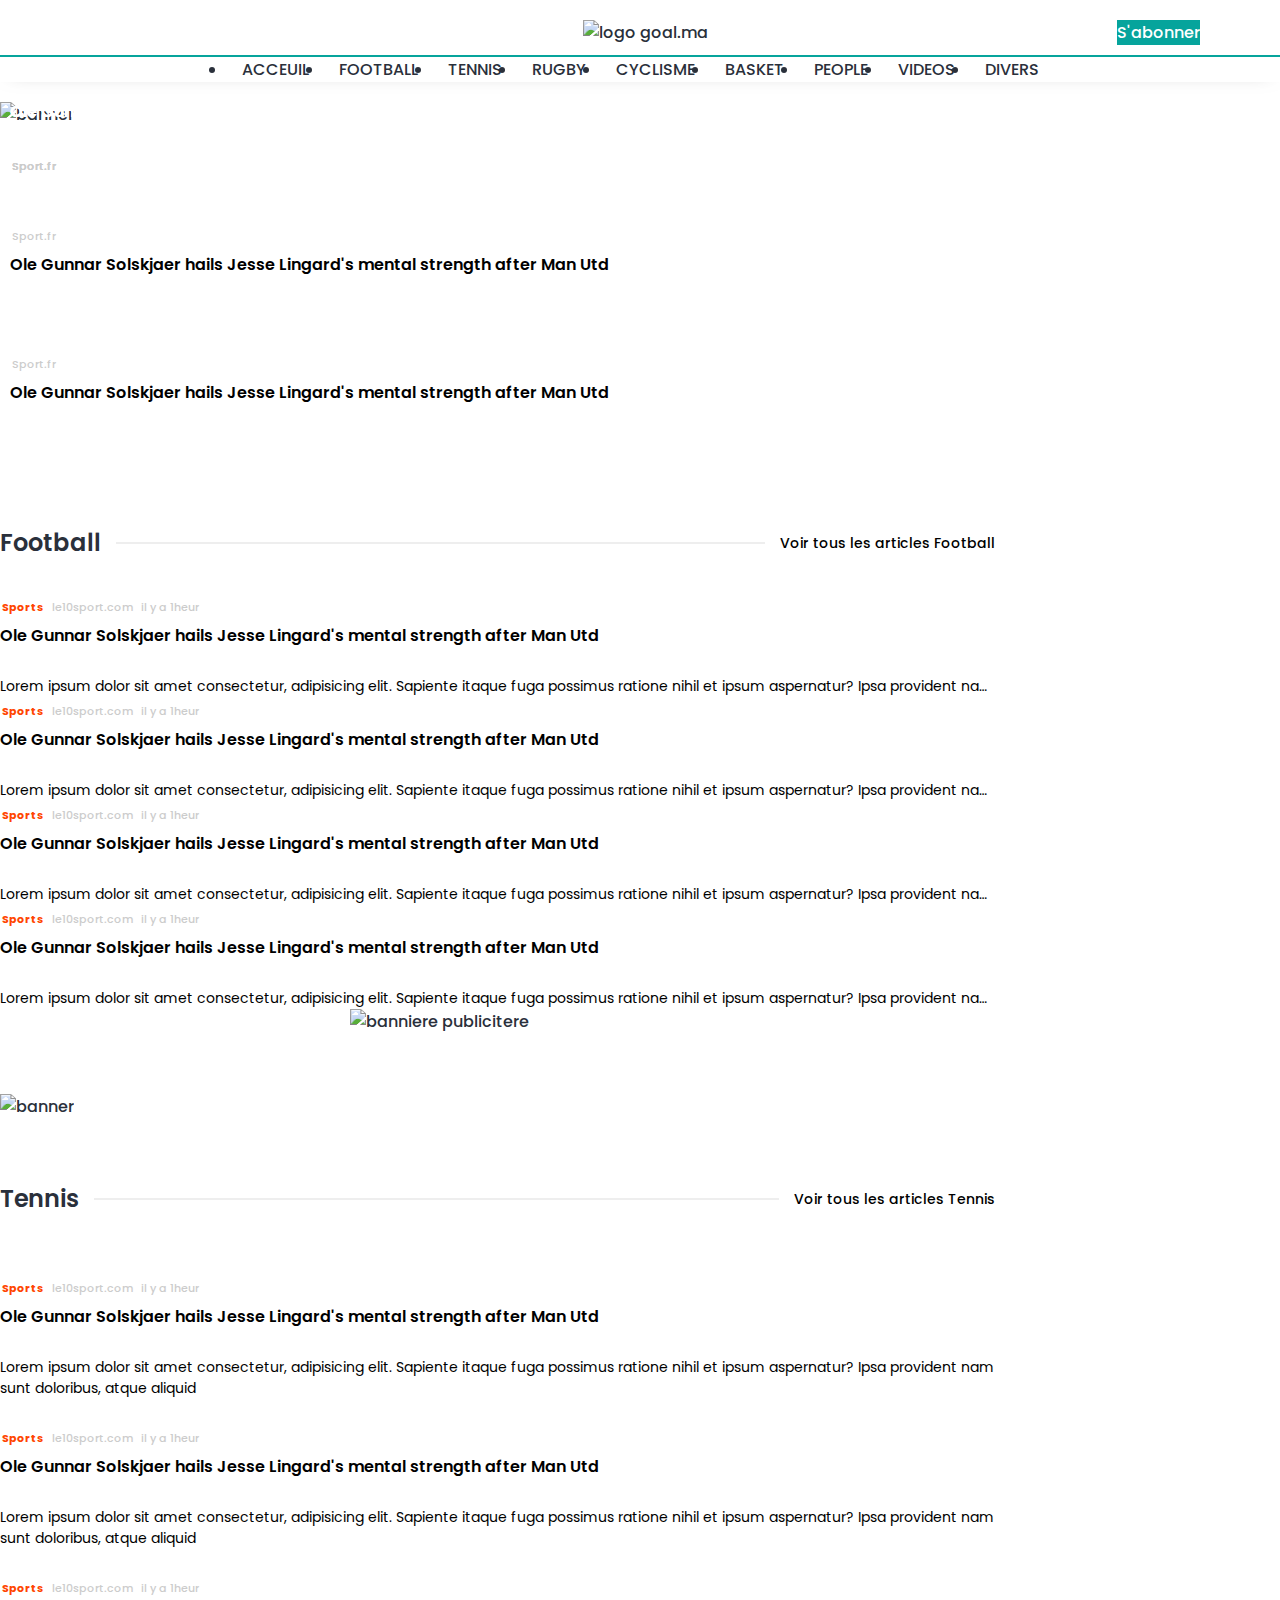
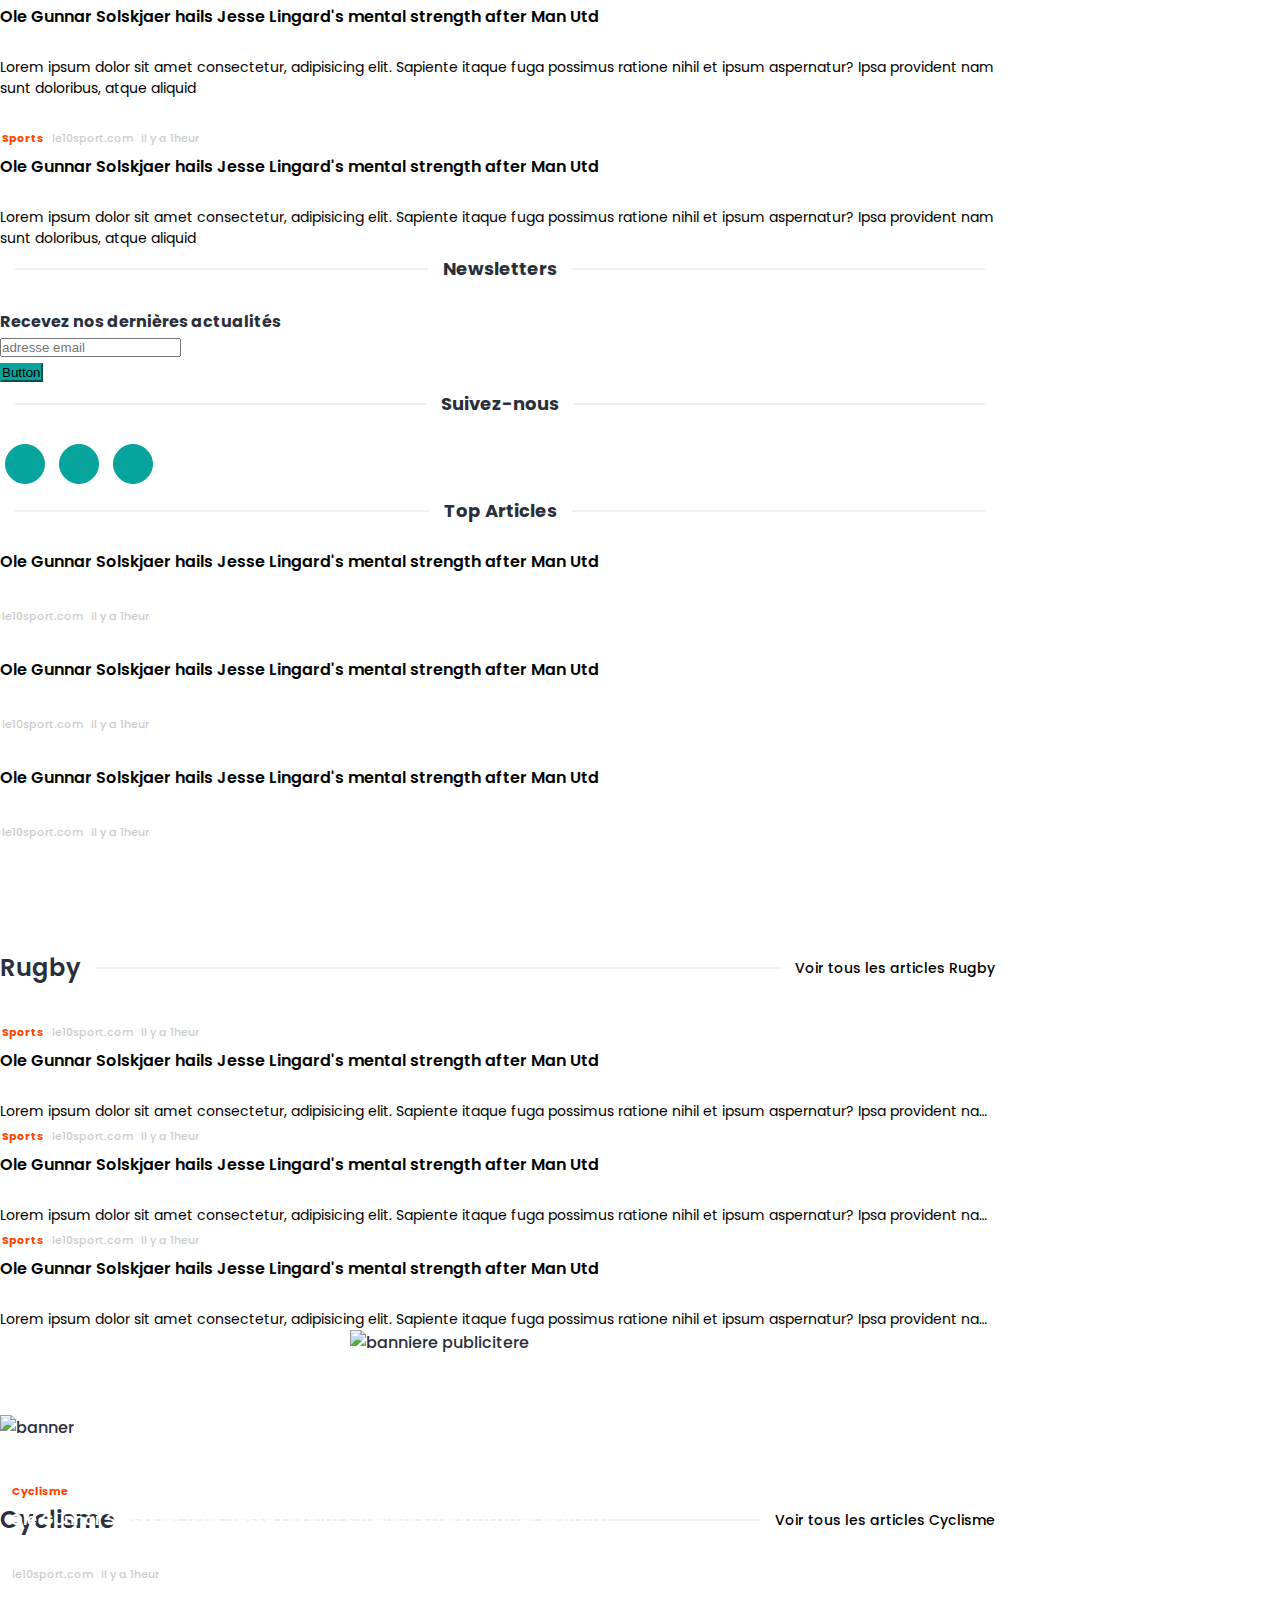
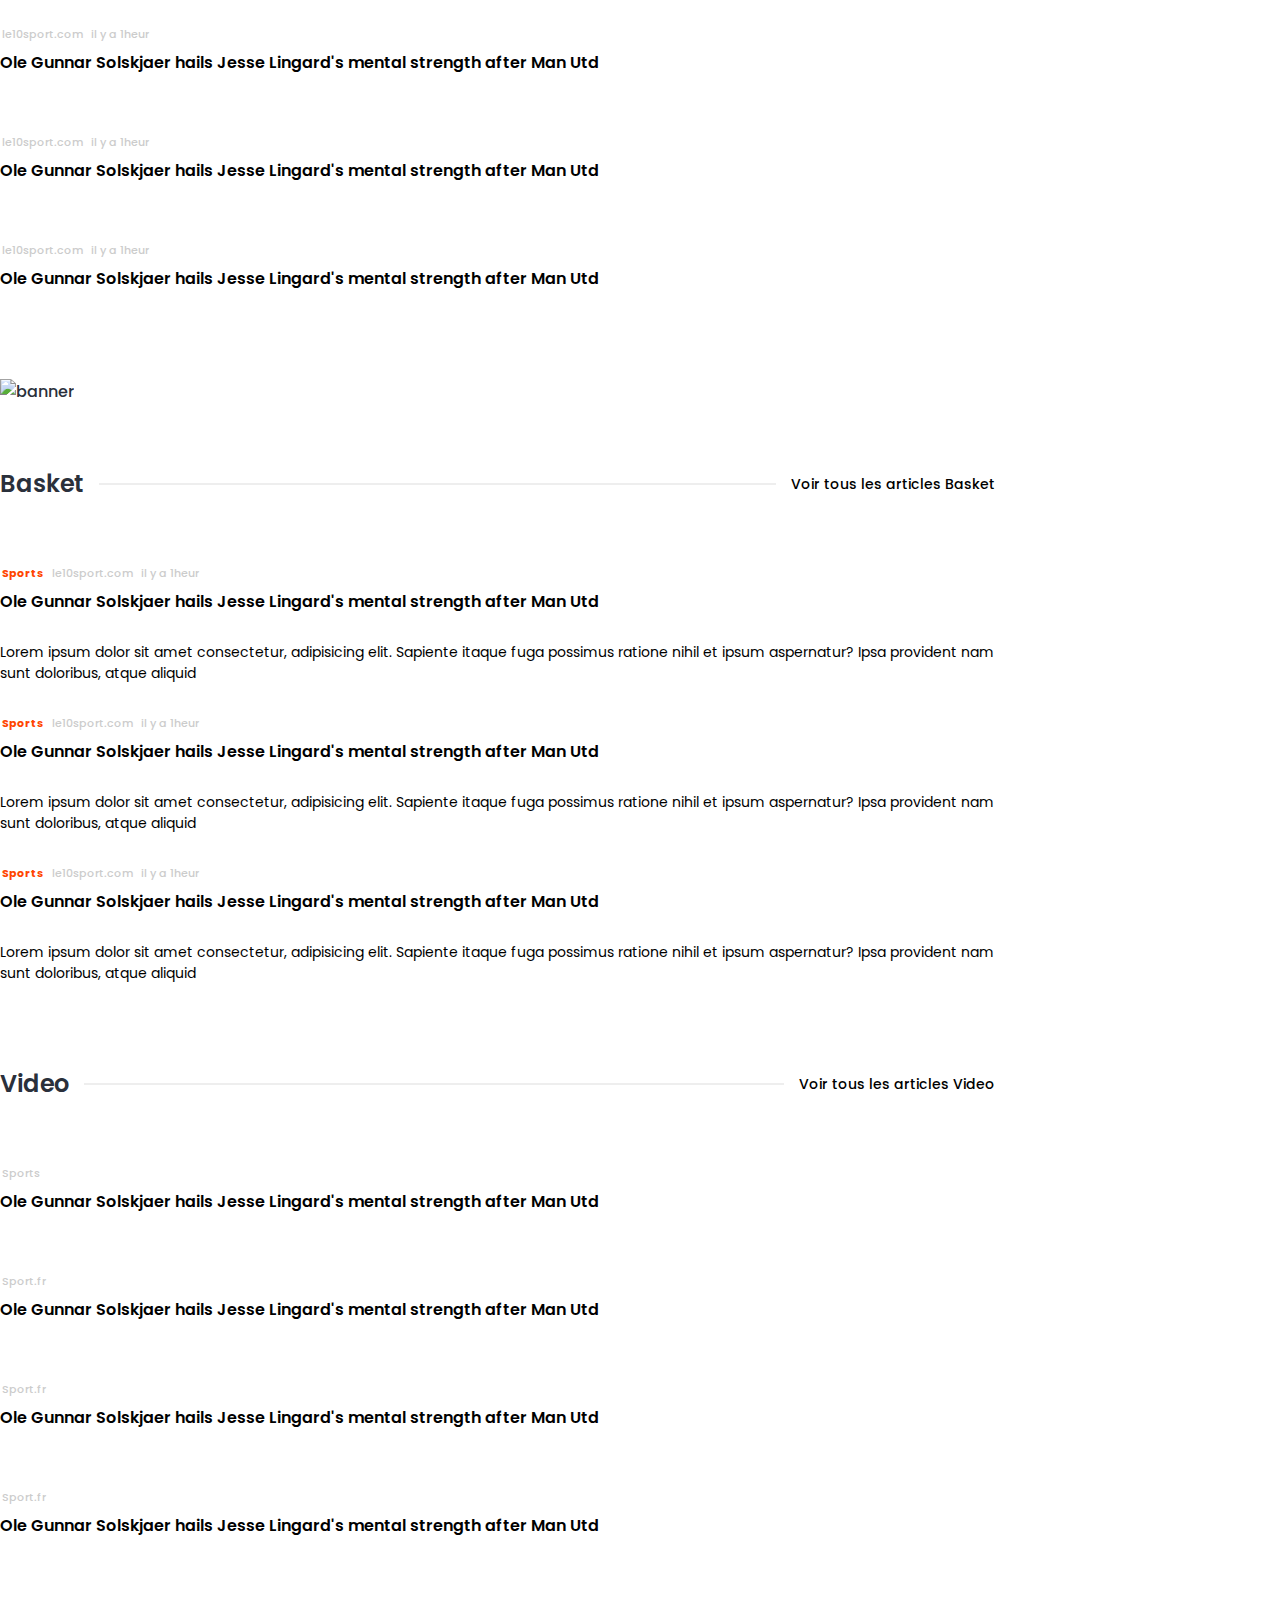
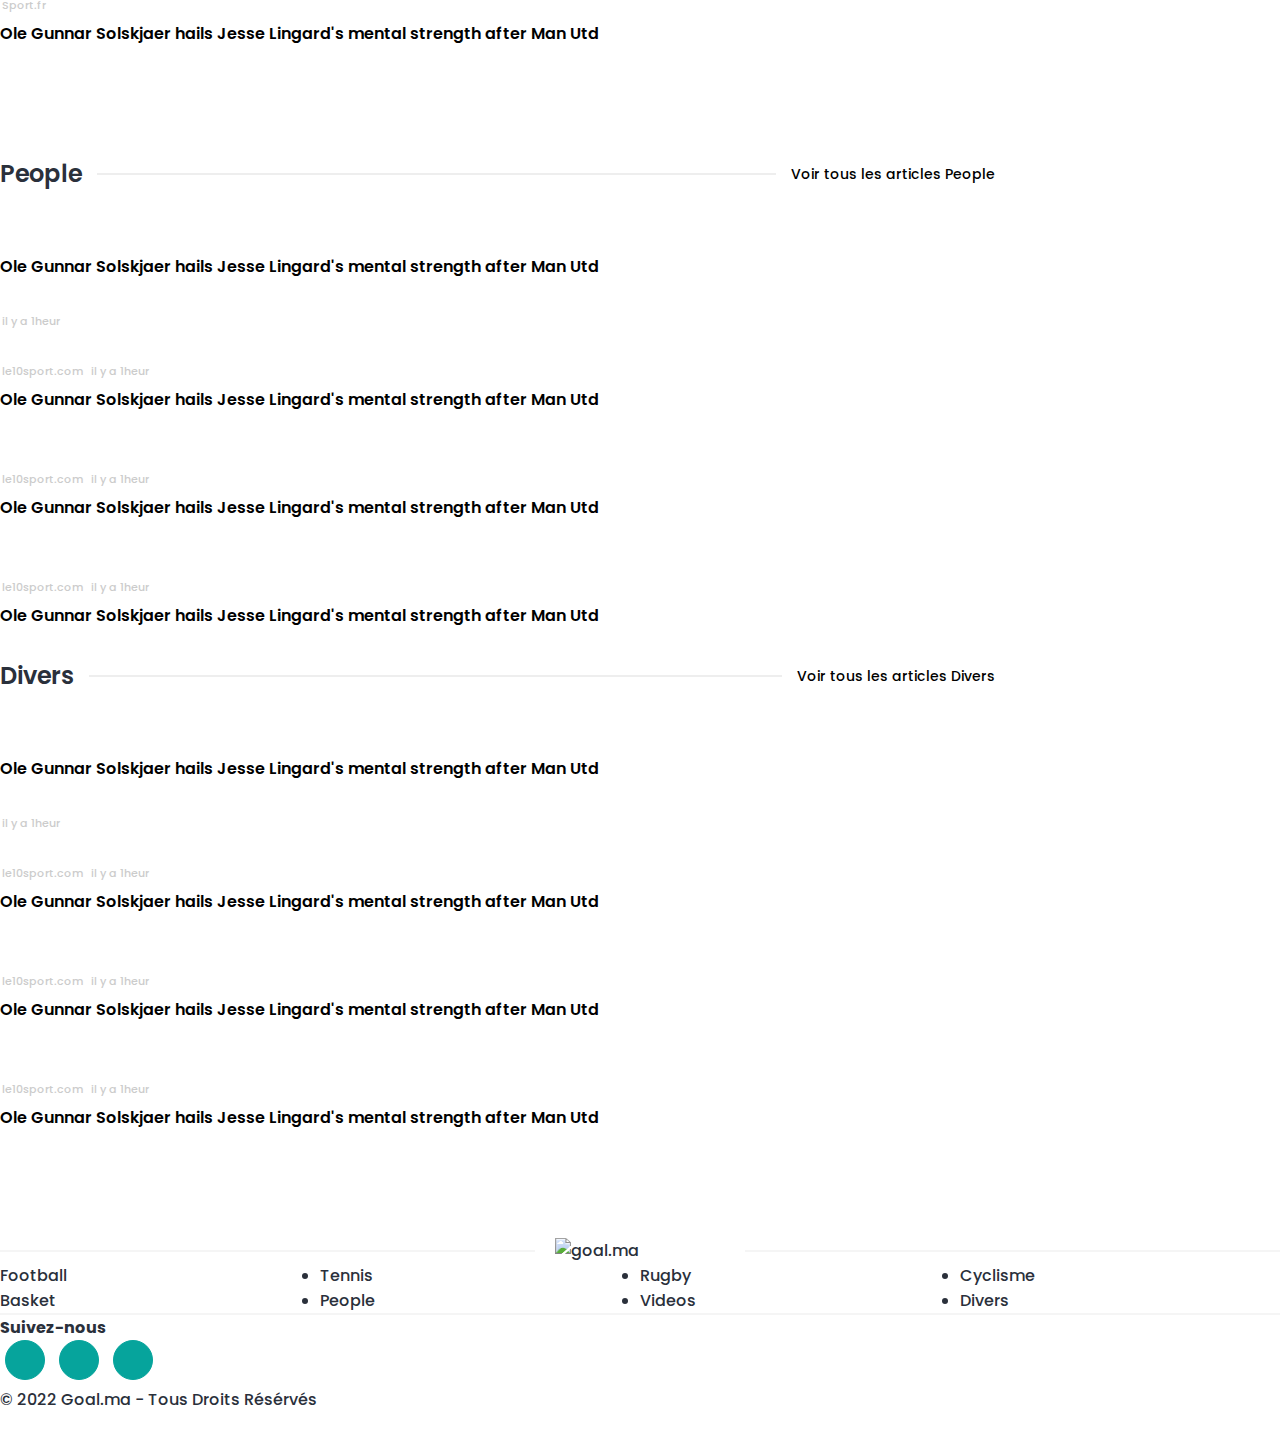
==== commit 7cb12a50: "Update index.html" ====
--- a/index.html
+++ b/index.html
@@ -1,219 +1,655 @@
 <!DOCTYPE html>
 <html lang="en">
-
-<head>
-  <meta charset="UTF-8" />
-  <meta http-equiv="X-UA-Compatible" content="IE=edge" />
-  <meta name="viewport" content="width=device-width, initial-scale=1.0" />
-  <meta name="keyword" content="sport , football , basketball , tennis" />
-  <meta name="description" content="" />
-  <title>Goal.ma</title>
-
-  <!-- css -->
-  <link rel="stylesheet" href="assets/css/bootstrap.min.css" />
-  <link rel="preconnect" href="https://fonts.googleapis.com" />
-  <link rel="preconnect" href="https://fonts.gstatic.com" crossorigin />
-  <link rel="stylesheet"
-    href="https://fonts.googleapis.com/css2?family=Poppins:wght@200;400;500;600;700;800&display=swap" />
-  <link rel="stylesheet" href="https://use.fontawesome.com/releases/v5.15.4/css/all.css"
-    integrity="sha384-DyZ88mC6Up2uqS4h/KRgHuoeGwBcD4Ng9SiP4dIRy0EXTlnuz47vAwmeGwVChigm" crossorigin="anonymous" />
-  <link rel="stylesheet" href="assets/css/slick-theme.css" />
-  <link rel="stylesheet" href="assets/css/slick.css" />
-  <link rel="stylesheet" href="assets/css/normalize.css" />
-  <link rel="stylesheet" href="assets/css/style.css" />
-
-  <!-- end css  -->
-</head>
-
-<body>
-  <header>
-    <div class="top">
-      <div class="wrapper row">
-        <div class="left col-md-9 mb-2 mb-md-0">
-          <button class="btn_toggler">
-            <span></span>
-            <span></span>
-            <span></span>
-          </button>
-          <a class="logo_brand" href="#"><img src="assets/images/logo.png" alt="logo goal.ma" /></a>
-        </div>
-        <div class="right col-md-3 justify-content-center justify-content-md-end">
-          <ul class="social-media list-unstyled">
-            <li>
-              <a href="#"><i class="fab fa-facebook-f"></i></a>
-            </li>
-            <li>
-              <a href="#"><i class="fab fa-linkedin-in"></i></a>
-            </li>
-          </ul>
-          <a href="#" class="btn sabonner">S'abonner</a>
+  <head>
+    <meta charset="UTF-8" />
+    <meta http-equiv="X-UA-Compatible" content="IE=edge" />
+    <meta name="viewport" content="width=device-width, initial-scale=1.0" />
+    <meta name="keyword" content="sport , football , basketball , tennis" />
+    <meta name="description" content="" />
+    <title>Goal.ma</title>
+
+    <!-- css -->
+    <link rel="stylesheet" href="assets/css/bootstrap.min.css" />
+    <link rel="preconnect" href="https://fonts.googleapis.com" />
+    <link rel="preconnect" href="https://fonts.gstatic.com" crossorigin />
+    <link
+      rel="stylesheet"
+      href="https://fonts.googleapis.com/css2?family=Poppins:wght@200;400;500;600;700;800&display=swap"
+    />
+    <link
+      rel="stylesheet"
+      href="https://use.fontawesome.com/releases/v5.15.4/css/all.css"
+      integrity="sha384-DyZ88mC6Up2uqS4h/KRgHuoeGwBcD4Ng9SiP4dIRy0EXTlnuz47vAwmeGwVChigm"
+      crossorigin="anonymous"
+    />
+    <link rel="stylesheet" href="assets/css/slick-theme.css" />
+    <link rel="stylesheet" href="assets/css/slick.css" />
+    <link rel="stylesheet" href="assets/css/normalize.css" />
+    <link rel="stylesheet" href="assets/css/style.css" />
+
+    <!-- end css  -->
+  </head>
+
+  <body>
+    <header>
+      <div class="top">
+        <div class="wrapper row">
+          <div class="left col-md-9 mb-2 mb-md-0">
+            <button class="btn_toggler">
+              <span></span>
+              <span></span>
+              <span></span>
+            </button>
+            <a class="logo_brand" href="index.html"
+              ><img src="assets/images/logo.png" alt="logo goal.ma"
+            /></a>
+          </div>
+          <div
+            class="right col-md-3 justify-content-center justify-content-md-end"
+          >
+            <ul class="social-media list-unstyled">
+              <li>
+                <a href="#"><i class="fab fa-facebook-f"></i></a>
+              </li>
+              <li>
+                <a href="#"><i class="fab fa-linkedin-in"></i></a>
+              </li>
+              <li>
+                <a href="contact.html" target="_blank"
+                  ><i class="fas fa-envelope"></i
+                ></a>
+              </li>
+            </ul>
+            <a href="#" class="btn sabonner">S'abonner</a>
+          </div>
         </div>
       </div>
-    </div>
-
-
-    <nav class="navigation">
-      <ul class="links_header list-unstyled">
-        <li class="nav-item">
-          <a class="nav-link active" href="#">Acceuil</a>
-        </li>
-        <li class="nav-item">
-          <a class="nav-link active" href="football.html">Football</a>
-        </li>
-        <li class="nav-item">
-          <a class="nav-link" href="#">Tennis</a>
-        </li>
-        <li class="nav-item">
-          <a class="nav-link" href="#">Rugby</a>
-        </li>
-        <li class="nav-item">
-          <a class="nav-link" href="#">Cyclisme</a>
-        </li>
-        <li class="nav-item">
-          <a class="nav-link" href="#">Basket</a>
-        </li>
-        <li class="nav-item">
-          <a class="nav-link" href="#">People</a>
-        </li>
-        <li class="nav-item">
-          <a class="nav-link" href="#">Videos</a>
-        </li>
-        <li class="nav-item">
-          <a class="nav-link" href="#">Divers</a>
-        </li>
-      </ul>
-    </nav>
-
-  </header>
-
-  <main>
-    <!-- banniere publicitere -->
-    <section class="banniere_pub_outside bg-light">
-      <div class="container">
-        <a href="#">
-          <figure>
-            <img src="assets/images/banner.jpg" alt="banner" />
-          </figure>
-        </a>
-      </div>
-    </section>
-    <!-- banniere publicitere -->
-
-    <!-- first random articles -->
-
-    <section class="random_sec section_padding">
-      <div class="container">
-        <div class="wrapper">
-          <div class="row">
-            <div class="col-md-6 mb-3 mb-md-0">
-              <div class="slider_wrapper">
-                <article class="main_article">
+
+      <nav class="navigation">
+        <ul class="links_header list-unstyled">
+          <li class="nav-item">
+            <a class="nav-link active" href="index.html">Acceuil</a>
+          </li>
+          <li class="nav-item">
+            <a class="nav-link" href="football.html">Football</a>
+          </li>
+          <li class="nav-item">
+            <a class="nav-link" href="#">Tennis</a>
+          </li>
+          <li class="nav-item">
+            <a class="nav-link" href="#">Rugby</a>
+          </li>
+          <li class="nav-item">
+            <a class="nav-link" href="#">Cyclisme</a>
+          </li>
+          <li class="nav-item">
+            <a class="nav-link" href="#">Basket</a>
+          </li>
+          <li class="nav-item">
+            <a class="nav-link" href="#">People</a>
+          </li>
+          <li class="nav-item">
+            <a class="nav-link" href="#">Videos</a>
+          </li>
+          <li class="nav-item">
+            <a class="nav-link" href="#">Divers</a>
+          </li>
+        </ul>
+      </nav>
+    </header>
+
+    <main>
+      <!-- banniere publicitere -->
+      <section class="banniere_pub_outside bg-light">
+        <div class="container">
+          <a href="#">
+            <figure>
+              <img src="assets/images/banner.jpg" alt="banner" />
+            </figure>
+          </a>
+        </div>
+      </section>
+
+      <!--random articles -->
+      <section class="random_sec section_padding">
+        <div class="container">
+          <div class="wrapper">
+            <div class="row">
+              <div class="col-md-6 mb-3 mb-md-0">
+                <div class="slider_wrapper">
+                  <article class="main_article">
+                    <a href="#">
+                      <figure>
+                        <img src="assets/images/download (5).webp" alt="" />
+                      </figure>
+
+                      <div class="art_details">
+                        <h3 class="art_title">
+                          Ole Gunnar Solskjaer hails Jesse Lingard's mental
+                          strength after Man Utd
+                        </h3>
+                        <span class="art_src">Sport.fr</span>
+                      </div>
+                    </a>
+                  </article>
+                  <article class="main_article">
+                    <a href="#">
+                      <figure>
+                        <img src="assets/images/download (5).webp" alt="" />
+                      </figure>
+
+                      <div class="art_details">
+                        <h3 class="art_title">
+                          Ole Gunnar Solskjaer hails Jesse Lingard's mental
+                          strength after Man Utd
+                        </h3>
+                        <span class="art_src">Sport.fr</span>
+                      </div>
+                    </a>
+                  </article>
+                  <article class="main_article">
+                    <a href="#">
+                      <figure>
+                        <img src="assets/images/download (5).webp" alt="" />
+                      </figure>
+
+                      <div class="art_details">
+                        <h3 class="art_title">
+                          Ole Gunnar Solskjaer hails Jesse Lingard's mental
+                          strength after Man Utd
+                        </h3>
+                        <span class="art_src">Sport.fr</span>
+                      </div>
+                    </a>
+                  </article>
+                </div>
+              </div>
+
+              <div class="col-md-3 mb-3 mb-md-0">
+                <article>
                   <a href="#">
-                    <div class="overlay"></div>
                     <figure>
-                      <img src="assets/images/download (5).webp" alt="" />
+                      <img src="assets/images/download (2).webp" alt="" />
                     </figure>
+
                     <div class="art_details">
+                      <span class="art_src">Sport.fr</span>
                       <h3 class="art_title">
                         Ole Gunnar Solskjaer hails Jesse Lingard's mental
                         strength after Man Utd
                       </h3>
-                      <span class="art_src">Sport.fr</span>
                     </div>
                   </a>
                 </article>
-                <article class="main_article">
+              </div>
+
+              <div class="col-md-3">
+                <article>
                   <a href="#">
-                    <div class="overlay"></div>
                     <figure>
-                      <img src="assets/images/download (3).webp" alt="" />
+                      <img src="assets/images/download (2).webp" alt="" />
                     </figure>
+
                     <div class="art_details">
+                      <span class="art_src">Sport.fr</span>
                       <h3 class="art_title">
                         Ole Gunnar Solskjaer hails Jesse Lingard's mental
                         strength after Man Utd
                       </h3>
-                      <span class="art_src">Sport.fr</span>
                     </div>
                   </a>
                 </article>
-                <article class="main_article">
-                  <a href="#">
-                    <div class="overlay"></div>
+              </div>
+            </div>
+          </div>
+        </div>
+      </section>
+
+      <!-- football -->
+      <section class="football_sec section_padding bg-white">
+        <div class="container">
+          <div class="row">
+            <div class="col-md-8">
+              <div class="row">
+                <div class="col-sm-12">
+                  <div class="section_title">
+                    <h2>Football</h2>
+                    <div class="separator"></div>
+                    <a href="#"
+                      >Voir tous les articles Football<i
+                        class="fas fa-arrow-right"
+                      ></i
+                    ></a>
+                  </div>
+                </div>
+              </div>
+
+              <div class="row">
+                <div class="col-sm-12 mb-3">
+                  <article>
+                    <a href="#" class="row">
+                      <div class="col-md-3">
+                        <figure>
+                          <img src="assets/images/download (5).webp" alt="" />
+                        </figure>
+                      </div>
+                      <div class="col-md-9">
+                        <div class="art_details">
+                          <span class="art_categorie">Sports</span>
+                          <span class="art_src">le10sport.com</span>
+                          <span class="art_date">il y a 1heur</span>
+                          <h3 class="art_title">
+                            Ole Gunnar Solskjaer hails Jesse Lingard's mental
+                            strength after Man Utd
+                          </h3>
+                          <p class="art_desc">
+                            Lorem ipsum dolor sit amet consectetur, adipisicing
+                            elit. Sapiente itaque fuga possimus ratione nihil et
+                            ipsum aspernatur? Ipsa provident nam sunt doloribus,
+                            atque aliquid
+                          </p>
+                        </div>
+                      </div>
+                    </a>
+                  </article>
+                </div>
+                <div class="col-sm-12 mb-3">
+                  <article>
+                    <a href="#" class="row">
+                      <div class="col-md-3">
+                        <figure>
+                          <img src="assets/images/download (5).webp" alt="" />
+                        </figure>
+                      </div>
+                      <div class="col-md-9">
+                        <div class="art_details">
+                          <span class="art_categorie">Sports</span>
+                          <span class="art_src">le10sport.com</span>
+                          <span class="art_date">il y a 1heur</span>
+                          <h3 class="art_title">
+                            Ole Gunnar Solskjaer hails Jesse Lingard's mental
+                            strength after Man Utd
+                          </h3>
+                          <p class="art_desc">
+                            Lorem ipsum dolor sit amet consectetur, adipisicing
+                            elit. Sapiente itaque fuga possimus ratione nihil et
+                            ipsum aspernatur? Ipsa provident nam sunt doloribus,
+                            atque aliquid
+                          </p>
+                        </div>
+                      </div>
+                    </a>
+                  </article>
+                </div>
+                <div class="col-sm-12 mb-3">
+                  <article>
+                    <a href="#" class="row">
+                      <div class="col-md-3">
+                        <figure>
+                          <img src="assets/images/download (5).webp" alt="" />
+                        </figure>
+                      </div>
+                      <div class="col-md-9">
+                        <div class="art_details">
+                          <span class="art_categorie">Sports</span>
+                          <span class="art_src">le10sport.com</span>
+                          <span class="art_date">il y a 1heur</span>
+                          <h3 class="art_title">
+                            Ole Gunnar Solskjaer hails Jesse Lingard's mental
+                            strength after Man Utd
+                          </h3>
+                          <p class="art_desc">
+                            Lorem ipsum dolor sit amet consectetur, adipisicing
+                            elit. Sapiente itaque fuga possimus ratione nihil et
+                            ipsum aspernatur? Ipsa provident nam sunt doloribus,
+                            atque aliquid
+                          </p>
+                        </div>
+                      </div>
+                    </a>
+                  </article>
+                </div>
+                <div class="col-sm-12 mb-3">
+                  <article>
+                    <a href="#" class="row">
+                      <div class="col-md-3">
+                        <figure>
+                          <img src="assets/images/download (5).webp" alt="" />
+                        </figure>
+                      </div>
+                      <div class="col-md-9">
+                        <div class="art_details">
+                          <span class="art_categorie">Sports</span>
+                          <span class="art_src">le10sport.com</span>
+                          <span class="art_date">il y a 1heur</span>
+                          <h3 class="art_title">
+                            Ole Gunnar Solskjaer hails Jesse Lingard's mental
+                            strength after Man Utd
+                          </h3>
+                          <p class="art_desc">
+                            Lorem ipsum dolor sit amet consectetur, adipisicing
+                            elit. Sapiente itaque fuga possimus ratione nihil et
+                            ipsum aspernatur? Ipsa provident nam sunt doloribus,
+                            atque aliquid
+                          </p>
+                        </div>
+                      </div>
+                    </a>
+                  </article>
+                </div>
+              </div>
+            </div>
+
+            <div class="col-md-4">
+              <div class="row">
+                <div class="col-sm-12">
+                  <div class="banniere_pub_inside">
                     <figure>
-                      <img src="assets/images/download (3).webp" alt="" />
+                      <img
+                        src="assets/images/banner2.png"
+                        alt="banniere publicitere"
+                      />
                     </figure>
-                    <div class="art_details">
-                      <h3 class="art_title">
-                        Ole Gunnar Solskjaer hails Jesse Lingard's mental
-                        strength after Man Utd
-                      </h3>
-                      <span class="art_src">Sport.fr</span>
-                    </div>
-                  </a>
-                </article>
-              </div>
-            </div>
-
-            <div class="col-md-3 mb-3 mb-md-0">
-              <article>
-                <a href="#">
-                  <figure>
-                    <img src="assets/images/download (2).webp" alt="" />
-                  </figure>
-                  <div class="art_details">
-                    <span class="art_src">Sport.fr</span>
-                    <h3 class="art_title">
-                      Ole Gunnar Solskjaer hails Jesse Lingard's mental
-                      strength after Man Utd
-                    </h3>
-                  </div>
-                </a>
-              </article>
-            </div>
-
-            <div class="col-md-3">
-              <article>
-                <a href="#">
-                  <figure>
-                    <img src="assets/images/download (2).webp" alt="" />
-                  </figure>
-                  <div class="art_details">
-                    <span class="art_src">Sport.fr</span>
-                    <h3 class="art_title">
-                      Ole Gunnar Solskjaer hails Jesse Lingard's mental
-                      strength after Man Utd
-                    </h3>
-                  </div>
-                </a>
-              </article>
-            </div>
-          </div>
+                  </div>
+                </div>
+              </div>
+            </div>
+          </div>
+        </div>
+      </section>
+
+      <!-- banniere publicitere -->
+      <div class="banniere_pub_outside bg-white">
+        <div class="container">
+          <a href="#">
+            <figure>
+              <img src="assets/images/banner.jpg" alt="banner" />
+            </figure>
+          </a>
         </div>
       </div>
-    </section>
-
-    <!-- end first random articles -->
-
-    <!-- football -->
-    <section class="football_sec section_padding bg-white">
-      <div class="container">
-        <div class="row">
-          <div class="col-md-8">
-            <!-- section title  -->
-            <div class="row">
-              <div class="col-sm-12">
-                <div class="section_title">
-                  <h2>Football</h2>
-                  <div class="separator"></div>
-                  <a href="#">Voir tous les articles Football<i class="fas fa-arrow-right"></i></a>
-                </div>
-              </div>
-            </div>
-            <!-- end section title  -->
-
-            <div class="row">
-              <div class="col-sm-12 mb-3">
+
+      <!-- tennis -->
+      <section class="tennis_sec section_padding bg-white">
+        <div class="container">
+          <div class="row justify-content-between">
+            <div class="col-md-7">
+              <div class="row">
+                <div class="col-sm-12">
+                  <div class="section_title">
+                    <h2>Tennis</h2>
+                    <div class="separator"></div>
+                    <a href="#"
+                      >Voir tous les articles Tennis<i
+                        class="fas fa-arrow-right"
+                      ></i
+                    ></a>
+                  </div>
+                </div>
+              </div>
+              <div class="row">
+                <div class="col-md-6 mb-3">
+                  <article>
+                    <a href="#">
+                      <figure>
+                        <img src="assets/images/download (1).webp" alt="" />
+                      </figure>
+
+                      <div class="art_details">
+                        <span class="art_categorie">Sports</span>
+                        <span class="art_src">le10sport.com</span>
+                        <span class="art_date">il y a 1heur</span>
+                        <h3 class="art_title">
+                          Ole Gunnar Solskjaer hails Jesse Lingard's mental
+                          strength after Man Utd
+                        </h3>
+                        <p class="art_desc">
+                          Lorem ipsum dolor sit amet consectetur, adipisicing
+                          elit. Sapiente itaque fuga possimus ratione nihil et
+                          ipsum aspernatur? Ipsa provident nam sunt doloribus,
+                          atque aliquid
+                        </p>
+                      </div>
+                    </a>
+                  </article>
+                </div>
+
+                <div class="col-md-6 mb-3">
+                  <article>
+                    <a href="#">
+                      <figure>
+                        <img src="assets/images/download (1).webp" alt="" />
+                      </figure>
+
+                      <div class="art_details">
+                        <span class="art_categorie">Sports</span>
+                        <span class="art_src">le10sport.com</span>
+                        <span class="art_date">il y a 1heur</span>
+                        <h3 class="art_title">
+                          Ole Gunnar Solskjaer hails Jesse Lingard's mental
+                          strength after Man Utd
+                        </h3>
+                        <p class="art_desc">
+                          Lorem ipsum dolor sit amet consectetur, adipisicing
+                          elit. Sapiente itaque fuga possimus ratione nihil et
+                          ipsum aspernatur? Ipsa provident nam sunt doloribus,
+                          atque aliquid
+                        </p>
+                      </div>
+                    </a>
+                  </article>
+                </div>
+
+                <div class="col-md-6 mb-3">
+                  <article>
+                    <a href="#">
+                      <figure>
+                        <img src="assets/images/download (1).webp" alt="" />
+                      </figure>
+
+                      <div class="art_details">
+                        <span class="art_categorie">Sports</span>
+                        <span class="art_src">le10sport.com</span>
+                        <span class="art_date">il y a 1heur</span>
+                        <h3 class="art_title">
+                          Ole Gunnar Solskjaer hails Jesse Lingard's mental
+                          strength after Man Utd
+                        </h3>
+                        <p class="art_desc">
+                          Lorem ipsum dolor sit amet consectetur, adipisicing
+                          elit. Sapiente itaque fuga possimus ratione nihil et
+                          ipsum aspernatur? Ipsa provident nam sunt doloribus,
+                          atque aliquid
+                        </p>
+                      </div>
+                    </a>
+                  </article>
+                </div>
+
+                <div class="col-md-6 mb-3">
+                  <article>
+                    <a href="#">
+                      <figure>
+                        <img src="assets/images/download (1).webp" alt="" />
+                      </figure>
+
+                      <div class="art_details">
+                        <span class="art_categorie">Sports</span>
+                        <span class="art_src">le10sport.com</span>
+                        <span class="art_date">il y a 1heur</span>
+                        <h3 class="art_title">
+                          Ole Gunnar Solskjaer hails Jesse Lingard's mental
+                          strength after Man Utd
+                        </h3>
+                        <p class="art_desc">
+                          Lorem ipsum dolor sit amet consectetur, adipisicing
+                          elit. Sapiente itaque fuga possimus ratione nihil et
+                          ipsum aspernatur? Ipsa provident nam sunt doloribus,
+                          atque aliquid
+                        </p>
+                      </div>
+                    </a>
+                  </article>
+                </div>
+              </div>
+            </div>
+
+            <div class="col-md-4 right_side">
+              <div class="row news_letter mb-5">
+                <div class="col-sm-12">
+                  <div class="section_title">
+                    <div class="separator"></div>
+                    <h5>Newsletters</h5>
+                    <div class="separator"></div>
+                  </div>
+                </div>
+                <div class="col-md-12">
+                  <div class="newsletter_form">
+                    <h5 class="text-center mb-3">
+                      Recevez nos dernières actualités
+                    </h5>
+                    <form action="">
+                      <div class="input-group">
+                        <input
+                          type="email"
+                          name="email"
+                          required
+                          class="form-control"
+                          placeholder="adresse email"
+                          id="newsletter_input"
+                          aria-label=""
+                        />
+                        <div class="input-group-append">
+                          <button class="btn btn-primary" type="submit">
+                            Button
+                          </button>
+                        </div>
+                      </div>
+                    </form>
+                  </div>
+                </div>
+              </div>
+              <div class="row suivez_nous mb-5">
+                <div class="col-sm-12">
+                  <div class="section_title">
+                    <div class="separator"></div>
+                    <h5>Suivez-nous</h5>
+                    <div class="separator"></div>
+                  </div>
+                </div>
+
+                <div class="col-sm-12">
+                  <ul class="social_media text-center">
+                    <li>
+                      <a href="#"><i class="fab fa-facebook-f"></i></a>
+                    </li>
+                    <li>
+                      <a href="#"><i class="fab fa-linkedin-in"></i></a>
+                    </li>
+                    <li>
+                      <a href="#"><i class="fab fa-twitter"></i></a>
+                    </li>
+                  </ul>
+                </div>
+              </div>
+              <div class="row top_article">
+                <div class="col-sm-12">
+                  <div class="section_title">
+                    <div class="separator"></div>
+                    <h5>Top Articles</h5>
+                    <div class="separator"></div>
+                  </div>
+                </div>
+
+                <div class="col-sm-12 mb-3">
+                  <article>
+                    <a href="#" class="row">
+                      <div class="col-8 mb-3 mb-sm-0 order-sm-1 order-2">
+                        <div class="art_details">
+                          <h3 class="art_title">
+                            Ole Gunnar Solskjaer hails Jesse Lingard's mental
+                            strength after Man Utd
+                          </h3>
+                          <span class="art_src">le10sport.com</span>
+                          <span class="art_date">il y a 1heur</span>
+                        </div>
+                      </div>
+
+                      <div class="col-4 order-sm-2 order-1">
+                        <figure>
+                          <img src="assets/images/download (2).webp" alt="" />
+                        </figure>
+                      </div>
+                    </a>
+                  </article>
+                </div>
+                <div class="col-sm-12 mb-3">
+                  <article>
+                    <a href="#" class="row">
+                      <div class="col-8 mb-3 mb-sm-0 order-sm-1 order-2">
+                        <div class="art_details">
+                          <h3 class="art_title">
+                            Ole Gunnar Solskjaer hails Jesse Lingard's mental
+                            strength after Man Utd
+                          </h3>
+                          <span class="art_src">le10sport.com</span>
+                          <span class="art_date">il y a 1heur</span>
+                        </div>
+                      </div>
+
+                      <div class="col-4 order-sm-2 order-1">
+                        <figure>
+                          <img src="assets/images/download (2).webp" alt="" />
+                        </figure>
+                      </div>
+                    </a>
+                  </article>
+                </div>
+                <div class="col-sm-12 mb-3">
+                  <article>
+                    <a href="#" class="row">
+                      <div class="col-8 mb-3 mb-sm-0 order-sm-1 order-2">
+                        <div class="art_details">
+                          <h3 class="art_title">
+                            Ole Gunnar Solskjaer hails Jesse Lingard's mental
+                            strength after Man Utd
+                          </h3>
+                          <span class="art_src">le10sport.com</span>
+                          <span class="art_date">il y a 1heur</span>
+                        </div>
+                      </div>
+
+                      <div class="col-4 order-sm-2 order-1">
+                        <figure>
+                          <img src="assets/images/download (2).webp" alt="" />
+                        </figure>
+                      </div>
+                    </a>
+                  </article>
+                </div>
+              </div>
+            </div>
+          </div>
+        </div>
+      </section>
+
+      <!-- Rugby -->
+      <section class="rugby_sec section_padding bg-white">
+        <div class="container">
+          <div class="row">
+            <div class="col-sm-12">
+              <div class="section_title">
+                <h2>Rugby</h2>
+                <div class="separator"></div>
+                <a href="#"
+                  >Voir tous les articles Rugby<i class="fas fa-arrow-right"></i
+                ></a>
+              </div>
+            </div>
+          </div>
+          <div class="row">
+            <div class="col-md-8">
+              <div class="col-md-12 mb-3">
                 <article>
                   <a href="#" class="row">
                     <div class="col-md-3">
@@ -241,13 +677,12 @@
                   </a>
                 </article>
               </div>
-
-              <div class="col-sm-12 mb-3">
+              <div class="col-md-12 mb-3">
                 <article>
                   <a href="#" class="row">
                     <div class="col-md-3">
                       <figure>
-                        <img src="assets/images/download (1).webp" alt="" />
+                        <img src="assets/images/download (5).webp" alt="" />
                       </figure>
                     </div>
                     <div class="col-md-9">
@@ -270,13 +705,12 @@
                   </a>
                 </article>
               </div>
-
-              <div class="col-sm-12 mb-3">
+              <div class="col-md-12 mb-3">
                 <article>
                   <a href="#" class="row">
                     <div class="col-md-3">
                       <figure>
-                        <img src="assets/images/download (4).webp" alt="" />
+                        <img src="assets/images/download (5).webp" alt="" />
                       </figure>
                     </div>
                     <div class="col-md-9">
@@ -299,83 +733,176 @@
                   </a>
                 </article>
               </div>
-
-              <div class="col-sm-12 mb-3">
-                <article>
-                  <a href="#" class="row">
-                    <div class="col-md-3">
-                      <figure>
-                        <img src="assets/images/download (6).webp" alt="" />
-                      </figure>
-                    </div>
-                    <div class="col-md-9">
-                      <div class="art_details">
-                        <span class="art_categorie">Sports</span>
-                        <span class="art_src">le10sport.com</span>
-                        <span class="art_date">il y a 1heur</span>
-                        <h3 class="art_title">
-                          Ole Gunnar Solskjaer hails Jesse Lingard's mental
-                          strength after Man Utd
-                        </h3>
-                        <p class="art_desc">
-                          Lorem ipsum dolor sit amet consectetur, adipisicing
-                          elit. Sapiente itaque fuga possimus ratione nihil et
-                          ipsum aspernatur? Ipsa provident nam sunt doloribus,
-                          atque aliquid
-                        </p>
-                      </div>
-                    </div>
-                  </a>
-                </article>
-              </div>
-            </div>
-          </div>
-
-          <div class="col-md-4">
-            <div class="row">
-              <div class="col-sm-12">
-                <div class="banniere_pub_inside">
-                  <img src="assets/images/banner2.png" alt="banniere publicitere" />
-                </div>
-              </div>
-            </div>
-          </div>
+            </div>
+            <div class="col-md-4">
+              <div class="banniere_pub_inside">
+                <img
+                  src="assets/images/banner_3003000.jpg"
+                  alt="banniere publicitere"
+                />
+              </div>
+            </div>
+          </div>
+        </div>
+      </section>
+
+      <!-- banniere publicitere -->
+      <div class="banniere_pub_outside bg-white">
+        <div class="container">
+          <a href="#">
+            <figure>
+              <img src="assets/images/banner.jpg" alt="banner" />
+            </figure>
+          </a>
         </div>
       </div>
-    </section>
-
-    <!-- banniere publicitere -->
-    <div class="banniere_pub_outside bg-white">
-      <div class="container">
-        <a href="#">
-          <figure>
-            <img src="assets/images/banner.jpg" alt="banner" />
-          </figure>
-        </a>
+
+      <!-- Cyclisme -->
+
+      <section class="cyclisme_sec section_padding bg-white">
+        <div class="container">
+          <div class="row">
+            <div class="col-sm-12">
+              <div class="section_title">
+                <h2>Cyclisme</h2>
+                <div class="separator"></div>
+                <a href="#"
+                  >Voir tous les articles Cyclisme<i
+                    class="fas fa-arrow-right"
+                  ></i
+                ></a>
+              </div>
+            </div>
+          </div>
+          <div class="row">
+            <div class="col-md-6 mb-3 mb-md-0">
+              <article class="main_article">
+                <a href="#">
+                  <figure>
+                    <img src="assets/images/download (5).webp" alt="" />
+                  </figure>
+
+                  <div class="art_details">
+                    <span class="art_categorie">Cyclisme</span>
+                    <h3 class="art_title">
+                      Ole Gunnar Solskjaer hails Jesse Lingard's mental strength
+                      after Man Utd
+                    </h3>
+                    <span class="art_src">le10sport.com</span>
+                    <span class="art_date">il y a 1heur</span>
+                  </div>
+                </a>
+              </article>
+            </div>
+            <div class="col-md-6">
+              <div class="row">
+                <div class="col-sm-12 mb-3">
+                  <article>
+                    <a href="#" class="row">
+                      <div class="col-sm-4">
+                        <figure>
+                          <img src="assets/images/download (2).webp" alt="" />
+                        </figure>
+                      </div>
+                      <div class="col-sm-8">
+                        <div class="art_details">
+                          <span class="art_src">le10sport.com</span>
+                          <span class="art_date">il y a 1heur</span>
+                          <h3 class="art_title">
+                            Ole Gunnar Solskjaer hails Jesse Lingard's mental
+                            strength after Man Utd
+                          </h3>
+                        </div>
+                      </div>
+                    </a>
+                  </article>
+                </div>
+                <div class="col-sm-12 mb-3">
+                  <article>
+                    <a href="#" class="row">
+                      <div class="col-sm-4">
+                        <figure>
+                          <img src="assets/images/download (2).webp" alt="" />
+                        </figure>
+                      </div>
+                      <div class="col-sm-8">
+                        <div class="art_details">
+                          <span class="art_src">le10sport.com</span>
+                          <span class="art_date">il y a 1heur</span>
+                          <h3 class="art_title">
+                            Ole Gunnar Solskjaer hails Jesse Lingard's mental
+                            strength after Man Utd
+                          </h3>
+                        </div>
+                      </div>
+                    </a>
+                  </article>
+                </div>
+                <div class="col-sm-12">
+                  <article>
+                    <a href="#" class="row">
+                      <div class="col-sm-4">
+                        <figure>
+                          <img src="assets/images/download (2).webp" alt="" />
+                        </figure>
+                      </div>
+                      <div class="col-sm-8">
+                        <div class="art_details">
+                          <span class="art_src">le10sport.com</span>
+                          <span class="art_date">il y a 1heur</span>
+                          <h3 class="art_title">
+                            Ole Gunnar Solskjaer hails Jesse Lingard's mental
+                            strength after Man Utd
+                          </h3>
+                        </div>
+                      </div>
+                    </a>
+                  </article>
+                </div>
+              </div>
+            </div>
+          </div>
+        </div>
+      </section>
+
+      <!-- banniere publicitere -->
+      <div class="banniere_pub_outside bg-white">
+        <div class="container">
+          <a href="#">
+            <figure>
+              <img src="assets/images/banner.jpg" alt="banner" />
+            </figure>
+          </a>
+        </div>
       </div>
-    </div>
-
-    <!-- tennis -->
-    <section class="tennis_sec section_padding bg-white">
-      <div class="container">
-        <div class="row justify-content-between">
-          <div class="col-md-7">
-            <div class="row">
-              <div class="col-sm-12">
-                <div class="section_title">
-                  <h2>Tennis</h2>
-                  <div class="separator"></div>
-                  <a href="#">Voir tous les articles Tennis<i class="fas fa-arrow-right"></i></a>
-                </div>
-              </div>
-            </div>
-            <div class="row h-100">
-              <div class="col-md-6 mb-3">
-                <article>
-                  <a href="#">
+
+      <!--Basket-->
+
+      <section class="basket_sec section_padding bg-white">
+        <div class="container">
+          <div class="row">
+            <div class="col-sm-12">
+              <div class="section_title">
+                <h2>Basket</h2>
+                <div class="separator"></div>
+                <a href="#"
+                  >Voir tous les articles Basket<i
+                    class="fas fa-arrow-right"
+                  ></i
+                ></a>
+              </div>
+            </div>
+          </div>
+          <div class="row">
+            <div class="col-md-12 mb-3">
+              <article>
+                <a href="#" class="row">
+                  <div class="col-md-2">
                     <figure>
                       <img src="assets/images/download (1).webp" alt="" />
                     </figure>
+                  </div>
+                  <div class="col-md-10">
                     <div class="art_details">
                       <span class="art_categorie">Sports</span>
                       <span class="art_src">le10sport.com</span>
@@ -391,15 +918,19 @@
                         atque aliquid
                       </p>
                     </div>
-                  </a>
-                </article>
-              </div>
-              <div class="col-md-6 mb-3">
-                <article>
-                  <a href="#">
+                  </div>
+                </a>
+              </article>
+            </div>
+            <div class="col-md-12 mb-3">
+              <article>
+                <a href="#" class="row">
+                  <div class="col-md-2">
                     <figure>
-                      <img src="assets/images/download (2).webp" alt="" />
+                      <img src="assets/images/download (1).webp" alt="" />
                     </figure>
+                  </div>
+                  <div class="col-md-10">
                     <div class="art_details">
                       <span class="art_categorie">Sports</span>
                       <span class="art_src">le10sport.com</span>
@@ -415,15 +946,19 @@
                         atque aliquid
                       </p>
                     </div>
-                  </a>
-                </article>
-              </div>
-              <div class="col-md-6 mb-3">
-                <article>
-                  <a href="#">
+                  </div>
+                </a>
+              </article>
+            </div>
+            <div class="col-md-12 mb-3">
+              <article>
+                <a href="#" class="row">
+                  <div class="col-md-2">
                     <figure>
-                      <img src="assets/images/download (6).webp" alt="" />
+                      <img src="assets/images/download (1).webp" alt="" />
                     </figure>
+                  </div>
+                  <div class="col-md-10">
                     <div class="art_details">
                       <span class="art_categorie">Sports</span>
                       <span class="art_src">le10sport.com</span>
@@ -439,861 +974,431 @@
                         atque aliquid
                       </p>
                     </div>
+                  </div>
+                </a>
+              </article>
+            </div>
+          </div>
+        </div>
+      </section>
+
+      <!-- Videos -->
+
+      <section class="videos_sec section_padding bg-white">
+        <div class="container">
+          <div class="row">
+            <div class="col-sm-12">
+              <div class="section_title">
+                <h2>Video</h2>
+                <div class="separator"></div>
+                <a href="#"
+                  >Voir tous les articles Video<i class="fas fa-arrow-right"></i
+                ></a>
+              </div>
+            </div>
+          </div>
+          <div class="row">
+            <div class="col-md-7 mb-3 mb-md-0">
+              <article>
+                <a href="#">
+                  <div class="block_img">
+                    <span class="ico_play"
+                      ><i class="far fa-play-circle"></i
+                    ></span>
+                    <figure>
+                      <img src="assets/images/download (1).webp" alt="" />
+                    </figure>
+                  </div>
+
+                  <div class="art_details">
+                    <span class="art_src">Sports</span>
+
+                    <h3 class="art_title">
+                      Ole Gunnar Solskjaer hails Jesse Lingard's mental strength
+                      after Man Utd
+                    </h3>
+                  </div>
+                </a>
+              </article>
+            </div>
+            <div class="col-md-5 right_block">
+              <div class="col-md-12 mb-3">
+                <article>
+                  <a href="#" class="row">
+                    <div class="col-4">
+                      <div class="block_img">
+                        <span class="ico_play small"
+                          ><i class="far fa-play-circle"></i
+                        ></span>
+                        <figure>
+                          <img src="assets/images/download (1).webp" alt="" />
+                        </figure>
+                      </div>
+                    </div>
+                    <div class="col-8">
+                      <div class="art_details">
+                        <span class="art_src">Sport.fr</span>
+                        <h3 class="art_title">
+                          Ole Gunnar Solskjaer hails Jesse Lingard's mental
+                          strength after Man Utd
+                        </h3>
+                      </div>
+                    </div>
                   </a>
                 </article>
               </div>
-              <div class="col-md-6 mb-3">
+              <div class="col-md-12 mb-3">
                 <article>
-                  <a href="#">
-                    <figure>
-                      <img src="assets/images/download (4).webp" alt="" />
-                    </figure>
-                    <div class="art_details">
-                      <span class="art_categorie">Sports</span>
-                      <span class="art_src">le10sport.com</span>
-                      <span class="art_date">il y a 1heur</span>
-                      <h3 class="art_title">
-                        Ole Gunnar Solskjaer hails Jesse Lingard's mental
-                        strength after Man Utd
-                      </h3>
-                      <p class="art_desc">
-                        Lorem ipsum dolor sit amet consectetur, adipisicing
-                        elit. Sapiente itaque fuga possimus ratione nihil et
-                        ipsum aspernatur? Ipsa provident nam sunt doloribus,
-                        atque aliquid
-                      </p>
+                  <a href="#" class="row">
+                    <div class="col-4">
+                      <div class="block_img">
+                        <span class="ico_play small"
+                          ><i class="far fa-play-circle"></i
+                        ></span>
+                        <figure>
+                          <img src="assets/images/download (1).webp" alt="" />
+                        </figure>
+                      </div>
+                    </div>
+                    <div class="col-8">
+                      <div class="art_details">
+                        <span class="art_src">Sport.fr</span>
+                        <h3 class="art_title">
+                          Ole Gunnar Solskjaer hails Jesse Lingard's mental
+                          strength after Man Utd
+                        </h3>
+                      </div>
                     </div>
                   </a>
                 </article>
               </div>
-            </div>
-          </div>
-
-          <div class="col-md-4 right_side">
-            <div class="row news_letter mb-3">
-              <div class="col-sm-12">
-                <div class="section_title">
-                  <div class="separator"></div>
-                  <h5>Newsletters</h5>
-                  <div class="separator"></div>
-                </div>
-              </div>
-              <div class="col-md-12">
-                <div class="newsletter_form">
-                  <h5 class="text-center mb-3">
-                    Recevez nos dernières actualités
-                  </h5>
-                  <form action="">
-                    <div class="input-group">
-                      <input type="email" name="email" required class="form-control" placeholder="adresse email"
-                        id="newsletter_input" aria-label="" />
-                      <div class="input-group-append">
-                        <button class="btn btn-primary" type="submit">
-                          Button
-                        </button>
-                      </div>
-                    </div>
-                  </form>
-                </div>
-              </div>
-            </div>
-            <div class="row suivez_nous mb-3">
-              <div class="col-sm-12">
-                <div class="section_title">
-                  <div class="separator"></div>
-                  <h5>Suivez-nous</h5>
-                  <div class="separator"></div>
-                </div>
-              </div>
-
-              <div class="col-sm-12">
-                <ul class="social_media text-center">
-                  <li>
-                    <a href="#"><i class="fab fa-facebook-f"></i></a>
-                  </li>
-                  <li>
-                    <a href="#"><i class="fab fa-linkedin-in"></i></a>
-                  </li>
-                  <li>
-                    <a href="#"><i class="fab fa-twitter"></i></a>
-                  </li>
-                </ul>
-              </div>
-            </div>
-
-            <div class="row top_article">
-              <div class="col-sm-12">
-                <div class="section_title">
-                  <div class="separator"></div>
-                  <h5>Top Articles</h5>
-                  <div class="separator"></div>
-                </div>
-              </div>
-
-              <div class="col-sm-12 mb-3">
+              <div class="col-md-12 mb-3">
                 <article>
                   <a href="#" class="row">
-                    <div class="col-8 mb-3 mb-sm-0 order-sm-1 order-2">
-                      <div class="art_details">
-                        <h3 class="art_title">
-                          Ole Gunnar Solskjaer hails Jesse Lingard's mental
-                          strength after Man Utd
-                        </h3>
-                        <span class="art_src">le10sport.com</span>
-                        <span class="art_date">il y a 1heur</span>
-                      </div>
-                    </div>
-
-                    <div class="col-4 order-sm-2  order-1">
+                    <div class="col-4">
+                      <div class="block_img">
+                        <span class="ico_play small"
+                          ><i class="far fa-play-circle"></i
+                        ></span>
+                        <figure>
+                          <img src="assets/images/download (1).webp" alt="" />
+                        </figure>
+                      </div>
+                    </div>
+                    <div class="col-8">
+                      <div class="art_details">
+                        <span class="art_src">Sport.fr</span>
+                        <h3 class="art_title">
+                          Ole Gunnar Solskjaer hails Jesse Lingard's mental
+                          strength after Man Utd
+                        </h3>
+                      </div>
+                    </div>
+                  </a>
+                </article>
+              </div>
+              <div class="col-md-12 mb-3">
+                <article>
+                  <a href="#" class="row">
+                    <div class="col-4">
+                      <div class="block_img">
+                        <span class="ico_play small"
+                          ><i class="far fa-play-circle"></i
+                        ></span>
+                        <figure>
+                          <img src="assets/images/download (1).webp" alt="" />
+                        </figure>
+                      </div>
+                    </div>
+                    <div class="col-8">
+                      <div class="art_details">
+                        <span class="art_src">Sport.fr</span>
+                        <h3 class="art_title">
+                          Ole Gunnar Solskjaer hails Jesse Lingard's mental
+                          strength after Man Utd
+                        </h3>
+                      </div>
+                    </div>
+                  </a>
+                </article>
+              </div>
+            </div>
+          </div>
+        </div>
+      </section>
+
+      <!-- People and Divers  -->
+
+      <section class="people_divers_sec section_padding bg-white">
+        <div class="container">
+          <div class="row">
+            <div class="col-md-6">
+              <div class="row">
+                <div class="col-sm-12">
+                  <div class="section_title">
+                    <h2>People</h2>
+                    <div class="separator"></div>
+                    <a href="#"
+                      >Voir tous les articles People<i
+                        class="fas fa-arrow-right"
+                      ></i
+                    ></a>
+                  </div>
+                </div>
+              </div>
+              <div class="row">
+                <div class="col-md-12 mb-3">
+                  <article class="big">
+                    <a href="">
                       <figure>
                         <img src="assets/images/download (2).webp" alt="" />
                       </figure>
-                    </div>
-                  </a>
-                </article>
-              </div>
-              <div class="col-sm-12 mb-3">
-                <article>
-                  <a href="#" class="row">
-                    <div class="col-8 mb-3 mb-sm-0 order-sm-1 order-2">
-                      <div class="art_details">
-                        <h3 class="art_title">
-                          Ole Gunnar Solskjaer hails Jesse Lingard's mental
-                          strength after Man Utd
-                        </h3>
-                        <span class="art_src">le10sport.com</span>
+                      <div class="art_details">
+                        <h3 class="art_title">
+                          Ole Gunnar Solskjaer hails Jesse Lingard's mental
+                          strength after Man Utd
+                        </h3>
                         <span class="art_date">il y a 1heur</span>
                       </div>
-                    </div>
-
-                    <div class="col-4 order-sm-2  order-1">
+                    </a>
+                  </article>
+                </div>
+                <div class="col-md-12 mb-3">
+                  <article>
+                    <a href="" class="row">
+                      <div class="col-md-4">
+                        <figure>
+                          <img src="assets/images/download (2).webp" alt="" />
+                        </figure>
+                      </div>
+                      <div class="col-md-8">
+                        <div class="art_details">
+                          <span class="art_src">le10sport.com</span>
+                          <span class="art_date">il y a 1heur</span>
+                          <h3 class="art_title">
+                            Ole Gunnar Solskjaer hails Jesse Lingard's mental
+                            strength after Man Utd
+                          </h3>
+                        </div>
+                      </div>
+                    </a>
+                  </article>
+                </div>
+                <div class="col-md-12 mb-3">
+                  <article>
+                    <a href="" class="row">
+                      <div class="col-md-4">
+                        <figure>
+                          <img src="assets/images/download (2).webp" alt="" />
+                        </figure>
+                      </div>
+                      <div class="col-md-8">
+                        <div class="art_details">
+                          <span class="art_src">le10sport.com</span>
+                          <span class="art_date">il y a 1heur</span>
+                          <h3 class="art_title">
+                            Ole Gunnar Solskjaer hails Jesse Lingard's mental
+                            strength after Man Utd
+                          </h3>
+                        </div>
+                      </div>
+                    </a>
+                  </article>
+                </div>
+                <div class="col-md-12">
+                  <article>
+                    <a href="" class="row">
+                      <div class="col-md-4">
+                        <figure>
+                          <img src="assets/images/download (2).webp" alt="" />
+                        </figure>
+                      </div>
+                      <div class="col-md-8">
+                        <div class="art_details">
+                          <span class="art_src">le10sport.com</span>
+                          <span class="art_date">il y a 1heur</span>
+                          <h3 class="art_title">
+                            Ole Gunnar Solskjaer hails Jesse Lingard's mental
+                            strength after Man Utd
+                          </h3>
+                        </div>
+                      </div>
+                    </a>
+                  </article>
+                </div>
+              </div>
+            </div>
+            <div class="col-md-6 mt-md-0 mt-5">
+              <div class="row">
+                <div class="col-sm-12">
+                  <div class="section_title">
+                    <h2>Divers</h2>
+                    <div class="separator"></div>
+                    <a href="#"
+                      >Voir tous les articles Divers<i
+                        class="fas fa-arrow-right"
+                      ></i
+                    ></a>
+                  </div>
+                </div>
+              </div>
+              <div class="row">
+                <div class="col-md-12 mb-3">
+                  <article class="big">
+                    <a href="">
                       <figure>
                         <img src="assets/images/download (2).webp" alt="" />
                       </figure>
-                    </div>
-                  </a>
-                </article>
-              </div>
-              <div class="col-sm-12 mb-3">
-                <article>
-                  <a href="#" class="row">
-                    <div class="col-8 mb-3 mb-sm-0 order-sm-1 order-2">
-                      <div class="art_details">
-                        <h3 class="art_title">
-                          Ole Gunnar Solskjaer hails Jesse Lingard's mental
-                          strength after Man Utd
-                        </h3>
-                        <span class="art_src">le10sport.com</span>
+                      <div class="art_details">
+                        <h3 class="art_title">
+                          Ole Gunnar Solskjaer hails Jesse Lingard's mental
+                          strength after Man Utd
+                        </h3>
                         <span class="art_date">il y a 1heur</span>
                       </div>
-                    </div>
-
-                    <div class="col-4 order-sm-2  order-1">
-                      <figure>
-                        <img src="assets/images/download (2).webp" alt="" />
-                      </figure>
-                    </div>
-                  </a>
-                </article>
-              </div>
-            </div>
-
+                    </a>
+                  </article>
+                </div>
+                <div class="col-md-12 mb-3">
+                  <article>
+                    <a href="" class="row">
+                      <div class="col-md-4">
+                        <figure>
+                          <img src="assets/images/download (2).webp" alt="" />
+                        </figure>
+                      </div>
+                      <div class="col-md-8">
+                        <div class="art_details">
+                          <span class="art_src">le10sport.com</span>
+                          <span class="art_date">il y a 1heur</span>
+                          <h3 class="art_title">
+                            Ole Gunnar Solskjaer hails Jesse Lingard's mental
+                            strength after Man Utd
+                          </h3>
+                        </div>
+                      </div>
+                    </a>
+                  </article>
+                </div>
+                <div class="col-md-12 mb-3">
+                  <article>
+                    <a href="" class="row">
+                      <div class="col-md-4">
+                        <figure>
+                          <img src="assets/images/download (2).webp" alt="" />
+                        </figure>
+                      </div>
+                      <div class="col-md-8">
+                        <div class="art_details">
+                          <span class="art_src">le10sport.com</span>
+                          <span class="art_date">il y a 1heur</span>
+                          <h3 class="art_title">
+                            Ole Gunnar Solskjaer hails Jesse Lingard's mental
+                            strength after Man Utd
+                          </h3>
+                        </div>
+                      </div>
+                    </a>
+                  </article>
+                </div>
+                <div class="col-md-12">
+                  <article>
+                    <a href="" class="row">
+                      <div class="col-md-4">
+                        <figure>
+                          <img src="assets/images/download (2).webp" alt="" />
+                        </figure>
+                      </div>
+                      <div class="col-md-8">
+                        <div class="art_details">
+                          <span class="art_src">le10sport.com</span>
+                          <span class="art_date">il y a 1heur</span>
+                          <h3 class="art_title">
+                            Ole Gunnar Solskjaer hails Jesse Lingard's mental
+                            strength after Man Utd
+                          </h3>
+                        </div>
+                      </div>
+                    </a>
+                  </article>
+                </div>
+              </div>
+            </div>
+          </div>
+        </div>
+      </section>
+    </main>
+
+    <footer class="section_padding bg-light">
+      <div class="container-fluid">
+        <div class="logo_wrapper">
+          <div class="logo_separator"></div>
+          <div class="logo">
+            <img src="assets/images/logo.png" alt="goal.ma" />
+          </div>
+          <div class="logo_separator"></div>
+        </div>
+
+        <div class="row justify-content-center mt-4">
+          <div class="col-sm-5 text-center">
+            <ul class="links_footer list-unstyled">
+              <li class="nav-item">
+                <a class="nav-link active" href="#">Football</a>
+              </li>
+              <li class="nav-item">
+                <a class="nav-link" href="#">Tennis</a>
+              </li>
+              <li class="nav-item">
+                <a class="nav-link" href="#">Rugby</a>
+              </li>
+              <li class="nav-item">
+                <a class="nav-link" href="#">Cyclisme</a>
+              </li>
+              <li class="nav-item">
+                <a class="nav-link" href="#">Basket</a>
+              </li>
+              <li class="nav-item">
+                <a class="nav-link" href="#">People</a>
+              </li>
+              <li class="nav-item">
+                <a class="nav-link" href="#">Videos</a>
+              </li>
+              <li class="nav-item">
+                <a class="nav-link" href="#">Divers</a>
+              </li>
+            </ul>
+          </div>
+        </div>
+
+        <div class="logo_separator my-4"></div>
+
+        <div class="row justify-content-center">
+          <div class="col-sm-5 text-center">
+            <h4>Suivez-nous</h4>
+            <ul class="social_media mt-3 mb-4">
+              <li>
+                <a href="#"><i class="fab fa-facebook-f"></i></a>
+              </li>
+              <li>
+                <a href="#"><i class="fab fa-linkedin-in"></i></a>
+              </li>
+              <li>
+                <a href="#"><i class="fab fa-twitter"></i></a>
+              </li>
+            </ul>
+            <p>© 2022 Goal.ma - Tous Droits Résérvés</p>
           </div>
         </div>
       </div>
-    </section>
-
-    <!-- Rugby -->
-    <section class="rugby_sec section_padding bg-white">
-      <div class="container">
-        <div class="row">
-          <div class="col-sm-12">
-            <div class="section_title">
-              <h2>Rugby</h2>
-              <div class="separator"></div>
-              <a href="#">Voir tous les articles Rugby<i class="fas fa-arrow-right"></i></a>
-            </div>
-          </div>
-        </div>
-        <div class="row align-items-center">
-          <div class="col-md-8">
-            <div class="col-md-12 mb-3">
-              <article>
-                <a href="#" class="row">
-                  <div class="col-md-3">
-                    <figure>
-                      <img src="assets/images/download (5).webp" alt="" />
-                    </figure>
-                  </div>
-                  <div class="col-md-9">
-                    <div class="art_details">
-                      <span class="art_categorie">Sports</span>
-                      <span class="art_src">le10sport.com</span>
-                      <span class="art_date">il y a 1heur</span>
-                      <h3 class="art_title">
-                        Ole Gunnar Solskjaer hails Jesse Lingard's mental
-                        strength after Man Utd
-                      </h3>
-                      <p class="art_desc">
-                        Lorem ipsum dolor sit amet consectetur, adipisicing
-                        elit. Sapiente itaque fuga possimus ratione nihil et
-                        ipsum aspernatur? Ipsa provident nam sunt doloribus,
-                        atque aliquid
-                      </p>
-                    </div>
-                  </div>
-                </a>
-              </article>
-            </div>
-            <div class="col-md-12 mb-3">
-              <article>
-                <a href="#" class="row">
-                  <div class="col-md-3">
-                    <figure>
-                      <img src="assets/images/download (5).webp" alt="" />
-                    </figure>
-                  </div>
-                  <div class="col-md-9">
-                    <div class="art_details">
-                      <span class="art_categorie">Sports</span>
-                      <span class="art_src">le10sport.com</span>
-                      <span class="art_date">il y a 1heur</span>
-                      <h3 class="art_title">
-                        Ole Gunnar Solskjaer hails Jesse Lingard's mental
-                        strength after Man Utd
-                      </h3>
-                      <p class="art_desc">
-                        Lorem ipsum dolor sit amet consectetur, adipisicing
-                        elit. Sapiente itaque fuga possimus ratione nihil et
-                        ipsum aspernatur? Ipsa provident nam sunt doloribus,
-                        atque aliquid
-                      </p>
-                    </div>
-                  </div>
-                </a>
-              </article>
-            </div>
-            <div class="col-md-12 mb-3">
-              <article>
-                <a href="#" class="row">
-                  <div class="col-md-3">
-                    <figure>
-                      <img src="assets/images/download (5).webp" alt="" />
-                    </figure>
-                  </div>
-                  <div class="col-md-9">
-                    <div class="art_details">
-                      <span class="art_categorie">Sports</span>
-                      <span class="art_src">le10sport.com</span>
-                      <span class="art_date">il y a 1heur</span>
-                      <h3 class="art_title">
-                        Ole Gunnar Solskjaer hails Jesse Lingard's mental
-                        strength after Man Utd
-                      </h3>
-                      <p class="art_desc">
-                        Lorem ipsum dolor sit amet consectetur, adipisicing
-                        elit. Sapiente itaque fuga possimus ratione nihil et
-                        ipsum aspernatur? Ipsa provident nam sunt doloribus,
-                        atque aliquid
-                      </p>
-                    </div>
-                  </div>
-                </a>
-              </article>
-            </div>
-          </div>
-          <div class="col-md-4">
-            <div class="banniere_pub_inside">
-              <img src="assets/images/banner_3003000.jpg" alt="banniere publicitere" />
-            </div>
-          </div>
-        </div>
-      </div>
-    </section>
-
-    <!-- banniere publicitere -->
-    <div class="banniere_pub_outside bg-white">
-      <div class="container">
-        <a href="#">
-          <figure>
-            <img src="assets/images/banner.jpg" alt="banner" />
-          </figure>
-        </a>
-      </div>
-    </div>
-
-    <!-- Cyclisme -->
-
-    <section class="cyclisme section_padding bg-white">
-      <div class="container">
-
-        <div class="row">
-          <div class="col-sm-12">
-            <div class="section_title">
-              <h2>Cyclisme</h2>
-              <div class="separator"></div>
-              <a href="#">Voir tous les articles Cyclisme<i class="fas fa-arrow-right"></i></a>
-            </div>
-          </div>
-        </div>
-        <div class="row">
-          <div class="col-md-6  mb-3 mb-md-0">
-            <article class="main_article">
-              <a href="#">
-                <figure>
-                  <img src="assets/images/download (5).webp" alt="" />
-                </figure>
-                <div class="overlay"></div>
-                <div class="art_details">
-                  <span class="art_categorie">Cyclisme</span>
-                  <h3 class="art_title">
-                    Ole Gunnar Solskjaer hails Jesse Lingard's mental
-                    strength after Man Utd
-                  </h3>
-                  <span class="art_src">le10sport.com</span>
-                  <span class="art_date">il y a 1heur</span>
-
-                </div>
-              </a>
-            </article>
-          </div>
-          <div class="col-md-6">
-            <div class="row">
-              <div class="col-sm-12 mb-3">
-                <article>
-                  <a href="#" class="row">
-                    <div class="col-sm-4">
-                      <figure>
-                        <img src="assets/images/download (2).webp" alt="" />
-                      </figure>
-                    </div>
-                    <div class="col-sm-8">
-                      <div class="art_details">
-                        <span class="art_src">le10sport.com</span>
-                        <span class="art_date">il y a 1heur</span>
-                        <h3 class="art_title">
-                          Ole Gunnar Solskjaer hails Jesse Lingard's mental
-                          strength after Man Utd
-                        </h3>
-                      </div>
-                    </div>
-                  </a>
-                </article>
-              </div>
-              <div class="col-sm-12 mb-3">
-                <article>
-                  <a href="#" class="row">
-                    <div class="col-sm-4">
-                      <figure>
-                        <img src="assets/images/download (2).webp" alt="" />
-                      </figure>
-                    </div>
-                    <div class="col-sm-8">
-                      <div class="art_details">
-                        <span class="art_src">le10sport.com</span>
-                        <span class="art_date">il y a 1heur</span>
-                        <h3 class="art_title">
-                          Ole Gunnar Solskjaer hails Jesse Lingard's mental
-                          strength after Man Utd
-                        </h3>
-                      </div>
-                    </div>
-                  </a>
-                </article>
-              </div>
-              <div class="col-sm-12">
-                <article>
-                  <a href="#" class="row">
-                    <div class="col-sm-4">
-                      <figure>
-                        <img src="assets/images/download (2).webp" alt="" />
-                      </figure>
-                    </div>
-                    <div class="col-sm-8">
-                      <div class="art_details">
-                        <span class="art_src">le10sport.com</span>
-                        <span class="art_date">il y a 1heur</span>
-                        <h3 class="art_title">
-                          Ole Gunnar Solskjaer hails Jesse Lingard's mental
-                          strength after Man Utd
-                        </h3>
-                      </div>
-                    </div>
-                  </a>
-                </article>
-              </div>
-            </div>
-          </div>
-        </div>
-      </div>
-
-    </section>
-
-    <!--Basket-->
-
-    <section class="basket section_padding bg-white">
-      <div class="container">
-        <div class="row">
-          <div class="col-sm-12">
-            <div class="section_title">
-              <h2>Basket</h2>
-              <div class="separator"></div>
-              <a href="#">Voir tous les articles Basket<i class="fas fa-arrow-right"></i></a>
-            </div>
-          </div>
-        </div>
-        <div class="row">
-          <div class="col-md-12 mb-3">
-            <article>
-              <a href="#" class="row">
-                <div class="col-md-2">
-                  <figure>
-                    <img src="assets/images/download (1).webp" alt="" />
-                  </figure>
-                </div>
-                <div class="col-md-10">
-                  <div class="art_details">
-                    <span class="art_categorie">Sports</span>
-                    <span class="art_src">le10sport.com</span>
-                    <span class="art_date">il y a 1heur</span>
-                    <h3 class="art_title">
-                      Ole Gunnar Solskjaer hails Jesse Lingard's mental
-                      strength after Man Utd
-                    </h3>
-                    <p class="art_desc">
-                      Lorem ipsum dolor sit amet consectetur, adipisicing
-                      elit. Sapiente itaque fuga possimus ratione nihil et
-                      ipsum aspernatur? Ipsa provident nam sunt doloribus,
-                      atque aliquid
-                    </p>
-                  </div>
-                </div>
-              </a>
-            </article>
-          </div>
-          <div class="col-md-12 mb-3">
-            <article>
-              <a href="#" class="row">
-                <div class="col-md-2">
-                  <figure>
-                    <img src="assets/images/download (1).webp" alt="" />
-                  </figure>
-                </div>
-                <div class="col-md-10">
-                  <div class="art_details">
-                    <span class="art_categorie">Sports</span>
-                    <span class="art_src">le10sport.com</span>
-                    <span class="art_date">il y a 1heur</span>
-                    <h3 class="art_title">
-                      Ole Gunnar Solskjaer hails Jesse Lingard's mental
-                      strength after Man Utd
-                    </h3>
-                    <p class="art_desc">
-                      Lorem ipsum dolor sit amet consectetur, adipisicing
-                      elit. Sapiente itaque fuga possimus ratione nihil et
-                      ipsum aspernatur? Ipsa provident nam sunt doloribus,
-                      atque aliquid
-                    </p>
-                  </div>
-                </div>
-              </a>
-            </article>
-          </div>
-          <div class="col-md-12 mb-3">
-            <article>
-              <a href="#" class="row">
-                <div class="col-md-2">
-                  <figure>
-                    <img src="assets/images/download (1).webp" alt="" />
-                  </figure>
-                </div>
-                <div class="col-md-10">
-                  <div class="art_details">
-                    <span class="art_categorie">Sports</span>
-                    <span class="art_src">le10sport.com</span>
-                    <span class="art_date">il y a 1heur</span>
-                    <h3 class="art_title">
-                      Ole Gunnar Solskjaer hails Jesse Lingard's mental
-                      strength after Man Utd
-                    </h3>
-                    <p class="art_desc">
-                      Lorem ipsum dolor sit amet consectetur, adipisicing
-                      elit. Sapiente itaque fuga possimus ratione nihil et
-                      ipsum aspernatur? Ipsa provident nam sunt doloribus,
-                      atque aliquid
-                    </p>
-                  </div>
-                </div>
-              </a>
-            </article>
-          </div>
-        </div>
-      </div>
-    </section>
-
-    <!-- People Videos Divers -->
-
-    <section class="p_v_d section_padding bg-white">
-      <div class="container">
-        <div class="slider_wrapper">
-          <div class="item people">
-            <div class="row">
-              <div class="col-sm-12">
-                <div class="section_title">
-                  <div class="separator"></div>
-                  <h2>Lifestyle</h2>
-                  <div class="separator"></div>
-                </div>
-              </div>
-            </div>
-
-            <div class="row">
-              <div class="col-md-6 mb-3 mb-md-0">
-                <article class="main_article">
-                  <a href="#">
-                    <figure>
-                      <img src="assets/images/download (1).webp" alt="" />
-                    </figure>
-                    <div class="overlay"></div>
-                    <div class="art_details">
-                      <span class="art_src">Sports</span>
-
-                      <h3 class="art_title">
-                        Ole Gunnar Solskjaer hails Jesse Lingard's mental
-                        strength after Man Utd
-                      </h3>
-                    </div>
-                  </a>
-                </article>
-              </div>
-              <div class="col-md-6">
-                <div class="col-md-12 mb-3">
-                  <article>
-                    <a href="#" class="row">
-                      <div class="col-4">
-                        <figure>
-                          <img src="assets/images/download (1).webp" alt="" />
-                        </figure>
-                      </div>
-                      <div class="col-8">
-                        <div class="art_details">
-                          <span class="art_src">Sport.fr</span>
-                          <h3 class="art_title">
-                            Ole Gunnar Solskjaer hails Jesse Lingard's mental
-                            strength after Man Utd
-                          </h3>
-                        </div>
-                      </div>
-                    </a>
-                  </article>
-                </div>
-                <div class="col-md-12 mb-3">
-                  <article>
-                    <a href="#" class="row">
-                      <div class="col-4">
-                        <figure>
-                          <img src="assets/images/download (1).webp" alt="" />
-                        </figure>
-                      </div>
-                      <div class="col-8">
-                        <div class="art_details">
-                          <span class="art_src">Sport.fr</span>
-                          <h3 class="art_title">
-                            Ole Gunnar Solskjaer hails Jesse Lingard's mental
-                            strength after Man Utd
-                          </h3>
-                        </div>
-                      </div>
-                    </a>
-                  </article>
-                </div>
-                <div class="col-md-12">
-                  <article>
-                    <a href="#" class="row">
-                      <div class="col-4">
-                        <figure>
-                          <img src="assets/images/download (1).webp" alt="" />
-                        </figure>
-                      </div>
-                      <div class="col-8">
-                        <div class="art_details">
-                          <span class="art_src">Sport.fr</span>
-                          <h3 class="art_title">
-                            Ole Gunnar Solskjaer hails Jesse Lingard's mental
-                            strength after Man Utd
-                          </h3>
-                        </div>
-                      </div>
-                    </a>
-                  </article>
-                </div>
-              </div>
-            </div>
-          </div>
-          <div class="item videos">
-            <div class="row">
-              <div class="col-sm-12">
-                <div class="section_title">
-                  <div class="separator"></div>
-                  <h2>Videos</h2>
-                  <div class="separator"></div>
-                </div>
-              </div>
-            </div>
-
-            <div class="row">
-              <div class="col-md-6 mb-3 mb-md-0">
-                <article class="main_article">
-                  <a href="#">
-                    <figure>
-                      <img src="assets/images/download (1).webp" alt="" />
-                    </figure>
-                    <div class="overlay"></div>
-                    <div class="art_details">
-                      <span class="art_src">Sports</span>
-
-                      <h3 class="art_title">
-                        Ole Gunnar Solskjaer hails Jesse Lingard's mental
-                        strength after Man Utd
-                      </h3>
-                    </div>
-                  </a>
-                </article>
-              </div>
-              <div class="col-md-6">
-                <div class="col-md-12 mb-3">
-                  <article>
-                    <a href="#" class="row">
-                      <div class="col-4">
-                        <figure>
-                          <img src="assets/images/download (1).webp" alt="" />
-                        </figure>
-                      </div>
-                      <div class="col-8">
-                        <div class="art_details">
-                          <span class="art_src">Sport.fr</span>
-                          <h3 class="art_title">
-                            Ole Gunnar Solskjaer hails Jesse Lingard's mental
-                            strength after Man Utd
-                          </h3>
-                        </div>
-                      </div>
-                    </a>
-                  </article>
-                </div>
-                <div class="col-md-12 mb-3">
-                  <article>
-                    <a href="#" class="row">
-                      <div class="col-4">
-                        <figure>
-                          <img src="assets/images/download (1).webp" alt="" />
-                        </figure>
-                      </div>
-                      <div class="col-8">
-                        <div class="art_details">
-                          <span class="art_src">Sport.fr</span>
-                          <h3 class="art_title">
-                            Ole Gunnar Solskjaer hails Jesse Lingard's mental
-                            strength after Man Utd
-                          </h3>
-                        </div>
-                      </div>
-                    </a>
-                  </article>
-                </div>
-                <div class="col-md-12">
-                  <article>
-                    <a href="#" class="row">
-                      <div class="col-4">
-                        <figure>
-                          <img src="assets/images/download (1).webp" alt="" />
-                        </figure>
-                      </div>
-                      <div class="col-8">
-                        <div class="art_details">
-                          <span class="art_src">Sport.fr</span>
-                          <h3 class="art_title">
-                            Ole Gunnar Solskjaer hails Jesse Lingard's mental
-                            strength after Man Utd
-                          </h3>
-                        </div>
-                      </div>
-                    </a>
-                  </article>
-                </div>
-              </div>
-            </div>
-          </div>
-          <div class="item divers">
-            <div class="row">
-              <div class="col-sm-12">
-                <div class="section_title">
-                  <div class="separator"></div>
-                  <h2>Divers</h2>
-                  <div class="separator"></div>
-                </div>
-              </div>
-            </div>
-
-            <div class="row">
-              <div class="col-md-6 mb-3 mb-md-0">
-                <article class="main_article">
-                  <a href="#">
-                    <figure>
-                      <img src="assets/images/download (1).webp" alt="" />
-                    </figure>
-                    <div class="overlay"></div>
-                    <div class="art_details">
-                      <span class="art_src">Sports</span>
-
-                      <h3 class="art_title">
-                        Ole Gunnar Solskjaer hails Jesse Lingard's mental
-                        strength after Man Utd
-                      </h3>
-                    </div>
-                  </a>
-                </article>
-              </div>
-              <div class="col-md-6">
-                <div class="col-md-12 mb-3">
-                  <article>
-                    <a href="#" class="row">
-                      <div class="col-4">
-                        <figure>
-                          <img src="assets/images/download (1).webp" alt="" />
-                        </figure>
-                      </div>
-                      <div class="col-8">
-                        <div class="art_details">
-                          <span class="art_src">Sport.fr</span>
-                          <h3 class="art_title">
-                            Ole Gunnar Solskjaer hails Jesse Lingard's mental
-                            strength after Man Utd
-                          </h3>
-                        </div>
-                      </div>
-                    </a>
-                  </article>
-                </div>
-                <div class="col-md-12 mb-3">
-                  <article>
-                    <a href="#" class="row">
-                      <div class="col-4">
-                        <figure>
-                          <img src="assets/images/download (1).webp" alt="" />
-                        </figure>
-                      </div>
-                      <div class="col-8">
-                        <div class="art_details">
-                          <span class="art_src">Sport.fr</span>
-                          <h3 class="art_title">
-                            Ole Gunnar Solskjaer hails Jesse Lingard's mental
-                            strength after Man Utd
-                          </h3>
-                        </div>
-                      </div>
-                    </a>
-                  </article>
-                </div>
-                <div class="col-md-12">
-                  <article>
-                    <a href="#" class="row">
-                      <div class="col-4">
-                        <figure>
-                          <img src="assets/images/download (1).webp" alt="" />
-                        </figure>
-                      </div>
-                      <div class="col-8">
-                        <div class="art_details">
-                          <span class="art_src">Sport.fr</span>
-                          <h3 class="art_title">
-                            Ole Gunnar Solskjaer hails Jesse Lingard's mental
-                            strength after Man Utd
-                          </h3>
-                        </div>
-                      </div>
-                    </a>
-                  </article>
-                </div>
-              </div>
-            </div>
-          </div>
-        </div>
-      </div>
-    </section>
-  </main>
-
-  <footer class="section_padding bg-light">
-    <div class="container-fluid">
-      <div class="logo_wrapper">
-        <div class="logo_separator"></div>
-        <div class="logo">
-          <img src="assets/images/logo.png" alt="goal.ma" />
-        </div>
-        <div class="logo_separator"></div>
-      </div>
-
-      <div class="row justify-content-center mt-4">
-        <div class="col-sm-5 text-center">
-          <ul class="links_footer list-unstyled">
-            <li class="nav-item">
-              <a class="nav-link active" href="#">Football</a>
-            </li>
-            <li class="nav-item">
-              <a class="nav-link" href="#">Tennis</a>
-            </li>
-            <li class="nav-item">
-              <a class="nav-link" href="#">Rugby</a>
-            </li>
-            <li class="nav-item">
-              <a class="nav-link" href="#">Cyclisme</a>
-            </li>
-            <li class="nav-item">
-              <a class="nav-link" href="#">Basket</a>
-            </li>
-            <li class="nav-item">
-              <a class="nav-link" href="#">People</a>
-            </li>
-            <li class="nav-item">
-              <a class="nav-link" href="#">Videos</a>
-            </li>
-            <li class="nav-item">
-              <a class="nav-link" href="#">Divers</a>
-            </li>
-          </ul>
-        </div>
-      </div>
-
-      <div class="logo_separator my-4"></div>
-
-      <div class="row justify-content-center">
-        <div class="col-sm-5 text-center">
-          <h4>Suivez-nous</h4>
-          <ul class="social_media mt-3 mb-4">
-            <li>
-              <a href="#"><i class="fab fa-facebook-f"></i></a>
-            </li>
-            <li>
-              <a href="#"><i class="fab fa-linkedin-in"></i></a>
-            </li>
-            <li>
-              <a href="#"><i class="fab fa-twitter"></i></a>
-            </li>
-          </ul>
-          <p>© 2021 Goal.ma - Tous Droits Résérvés</p>
-        </div>
-      </div>
-    </div>
-  </footer>
-
-  <!-- scripts -->
-
-  <script src="assets/js/jquery.js"></script>
-  <script src="assets/js/bootstrap.bundle.min.js"></script>
-  <script src="assets/js/slick.min.js"></script>
-  <script src="assets/js/main.js"></script>
-
-  <!-- end scripts  -->
-</body>
-
+    </footer>
+
+    <!-- scripts -->
+
+    <script src="assets/js/jquery.js"></script>
+    <script src="assets/js/bootstrap.bundle.min.js"></script>
+    <script src="assets/js/slick.min.js"></script>
+    <script src="assets/js/main.js"></script>
+
+    <!-- end scripts  -->
+  </body>
 </html>
--- a/assets/css/style.css
+++ b/assets/css/style.css
@@ -72,14 +72,14 @@
   height: 40px;
   line-height: 40px;
   display: block;
-  border: 1px solid #06A49C;
+  border: 1px solid #06a49c;
   border-radius: 50%;
   -webkit-border-radius: 50%;
   -moz-border-radius: 50%;
   -ms-border-radius: 50%;
   -o-border-radius: 50%;
   transition: all 0.3s;
-  background-color: #06A49C;
+  background-color: #06a49c;
   -webkit-transition: all 0.3s;
   -moz-transition: all 0.3s;
   -ms-transition: all 0.3s;
@@ -110,7 +110,7 @@
 }
 @media screen and (min-width: 992px) {
   header .top {
-    border-bottom: 2px solid #06A49C;
+    border-bottom: 2px solid #06a49c;
   }
 }
 header .top .wrapper {
@@ -222,7 +222,7 @@
   color: #2a303b;
 }
 header .top .wrapper .right .sabonner {
-  background-color: #06A49C;
+  background-color: #06a49c;
   color: white;
 }
 header .navigation {
@@ -269,7 +269,7 @@
 @media screen and (max-width: 991.2px) {
   header .navigation .nav-item {
     border-bottom: 1px solid rgba(216, 214, 214, 0.644);
-    background-color: #F5F6F8;
+    background-color: #f5f6f8;
   }
 }
 header .navigation .nav-item .nav-link {
@@ -293,7 +293,7 @@
   position: absolute;
   height: 9px;
   width: 50px;
-  background-color: #06A49C;
+  background-color: #06a49c;
   bottom: -15px;
   left: 0;
   right: 0;
@@ -310,6 +310,29 @@
   left: 0;
   right: 0;
   margin: 0 auto;
+}
+main.contact_page button[type=submit] {
+  padding: 8px 20px;
+  background-color: #06a49c;
+  color: white;
+  border: 0;
+}
+main.article_page h4.styled {
+  background-color: #06a49c;
+  color: white;
+  padding: 10px 20px;
+  border-radius: 30px;
+  font-size: 16px;
+  -webkit-border-radius: 30px;
+  -moz-border-radius: 30px;
+  -ms-border-radius: 30px;
+  -o-border-radius: 30px;
+}
+main.article_page article .art_details .art_title {
+  margin-top: 0;
+  font-size: 20px;
+  line-height: 30px;
+  height: auto;
 }
 main .random_sec .wrapper .slider_wrapper {
   margin-bottom: 0;
@@ -446,13 +469,13 @@
   color: black;
 }
 main .p_v_d .people h2 {
-  color: #F4255D;
+  color: #f4255d;
 }
 main .p_v_d .videos h2 {
-  color: #B00000;
+  color: #b00000;
 }
 main .p_v_d .divers h2 {
-  color: #4DB2E9;
+  color: #4db2e9;
 }
 main .section_title {
   display: flex;
@@ -501,8 +524,8 @@
   font-size: 16px;
 }
 main .right_side .newsletter_form .btn-primary {
-  background-color: #06A49C;
-  border-color: #06A49C;
+  background-color: #06a49c;
+  border-color: #06a49c;
   border-radius: 0;
   -webkit-border-radius: 0;
   -moz-border-radius: 0;
@@ -521,18 +544,18 @@
   width: 100%;
   background-image: linear-gradient(0deg, rgba(0, 0, 0, 0.98), rgba(241, 241, 241, 0));
 }
-main article a .art_details span {
+main article .art_details span {
   display: inline-block;
   font-size: 11px;
   color: #ccc;
   margin: 0 2px;
 }
 @media screen and (max-width: 767px) {
-  main article a .art_details span {
+  main article .art_details span {
     margin: 0 4px;
   }
 }
-main article a .art_details .art_title {
+main article .art_details .art_title {
   font-size: 16px;
   color: black;
   line-height: 22px;
@@ -541,7 +564,7 @@
   height: 44px;
   overflow: hidden;
 }
-main article a .art_details .art_desc {
+main article .art_details .art_desc {
   color: black;
   font-size: 14px;
   margin: 0;
@@ -549,7 +572,7 @@
   overflow: hidden;
   width: 100%;
 }
-main article a .art_details .art_categorie {
+main article .art_details .art_categorie {
   color: orangered;
   font-weight: 700;
 }
@@ -628,7 +651,7 @@
   -o-transition: all 0.3s;
 }
 footer .links_footer li a:hover {
-  color: #06A49C;
+  color: #06a49c;
 }
 
 /*# sourceMappingURL=style.css.map */
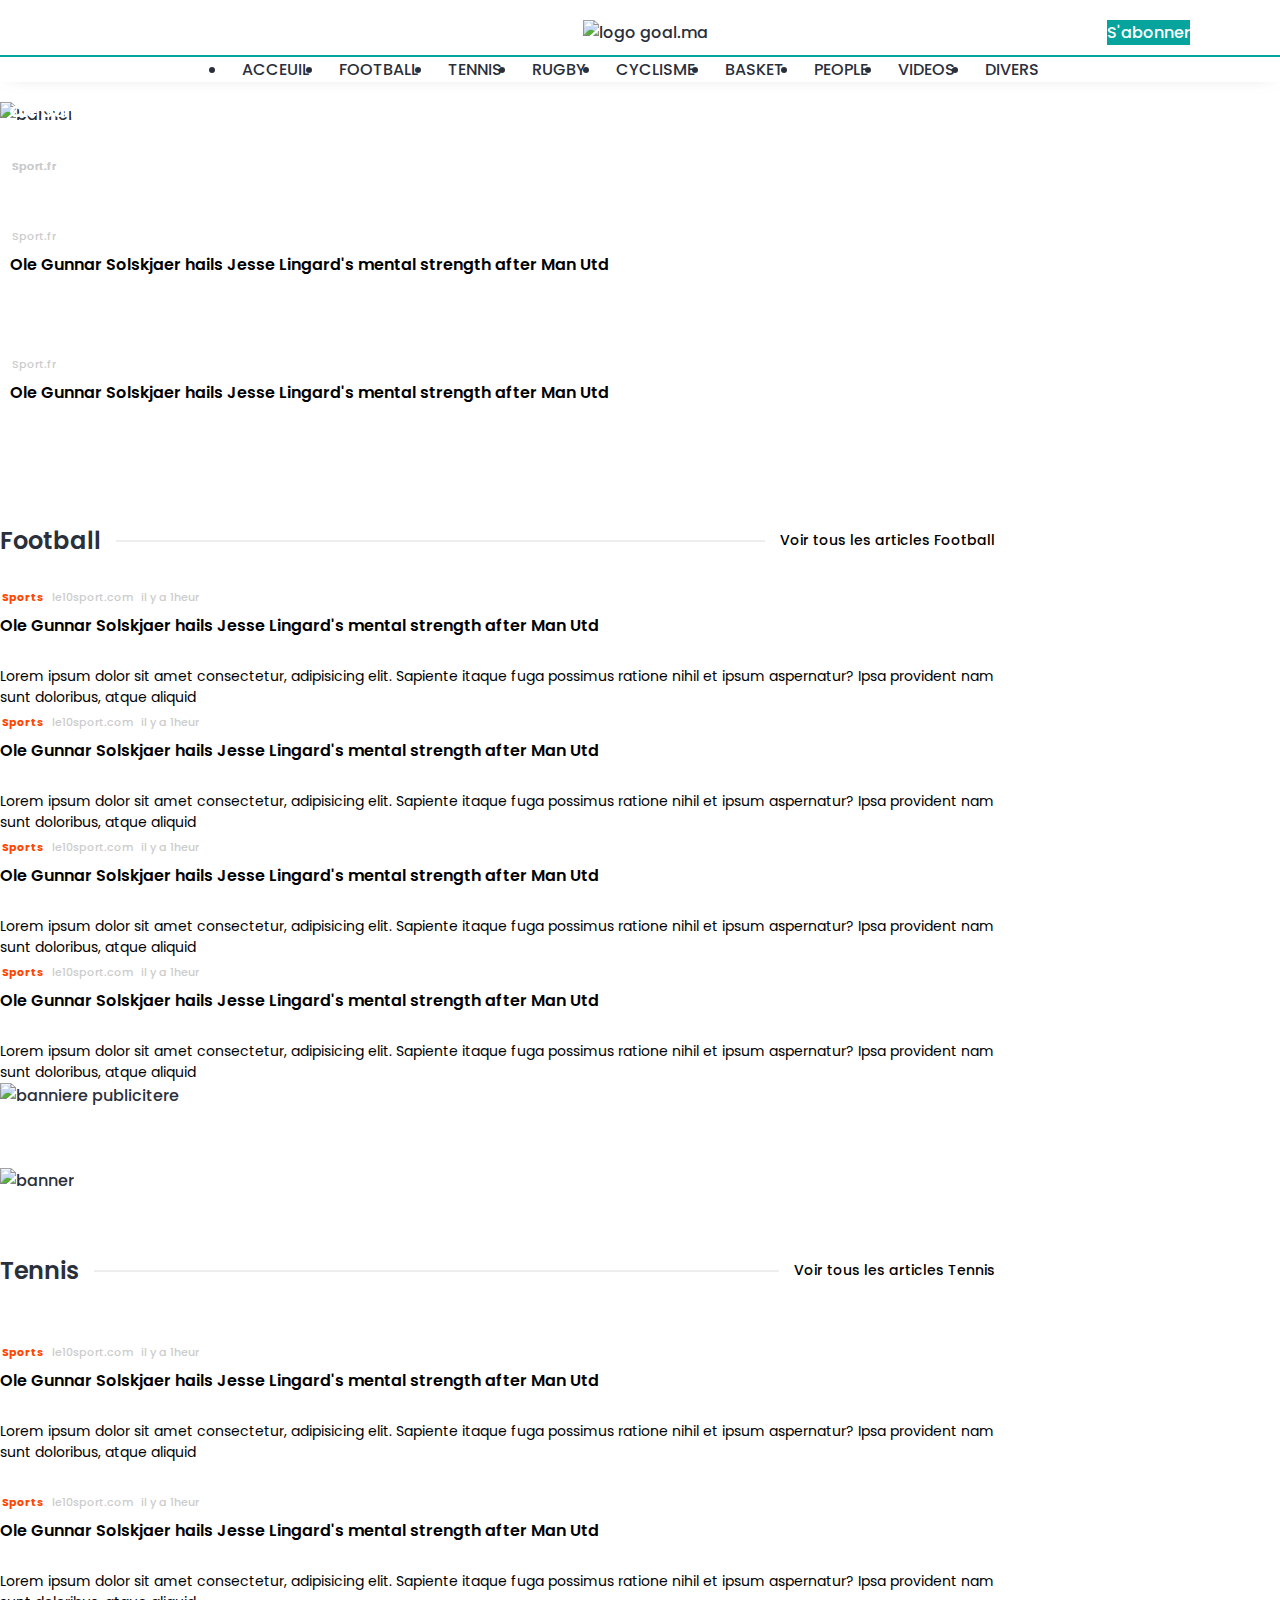
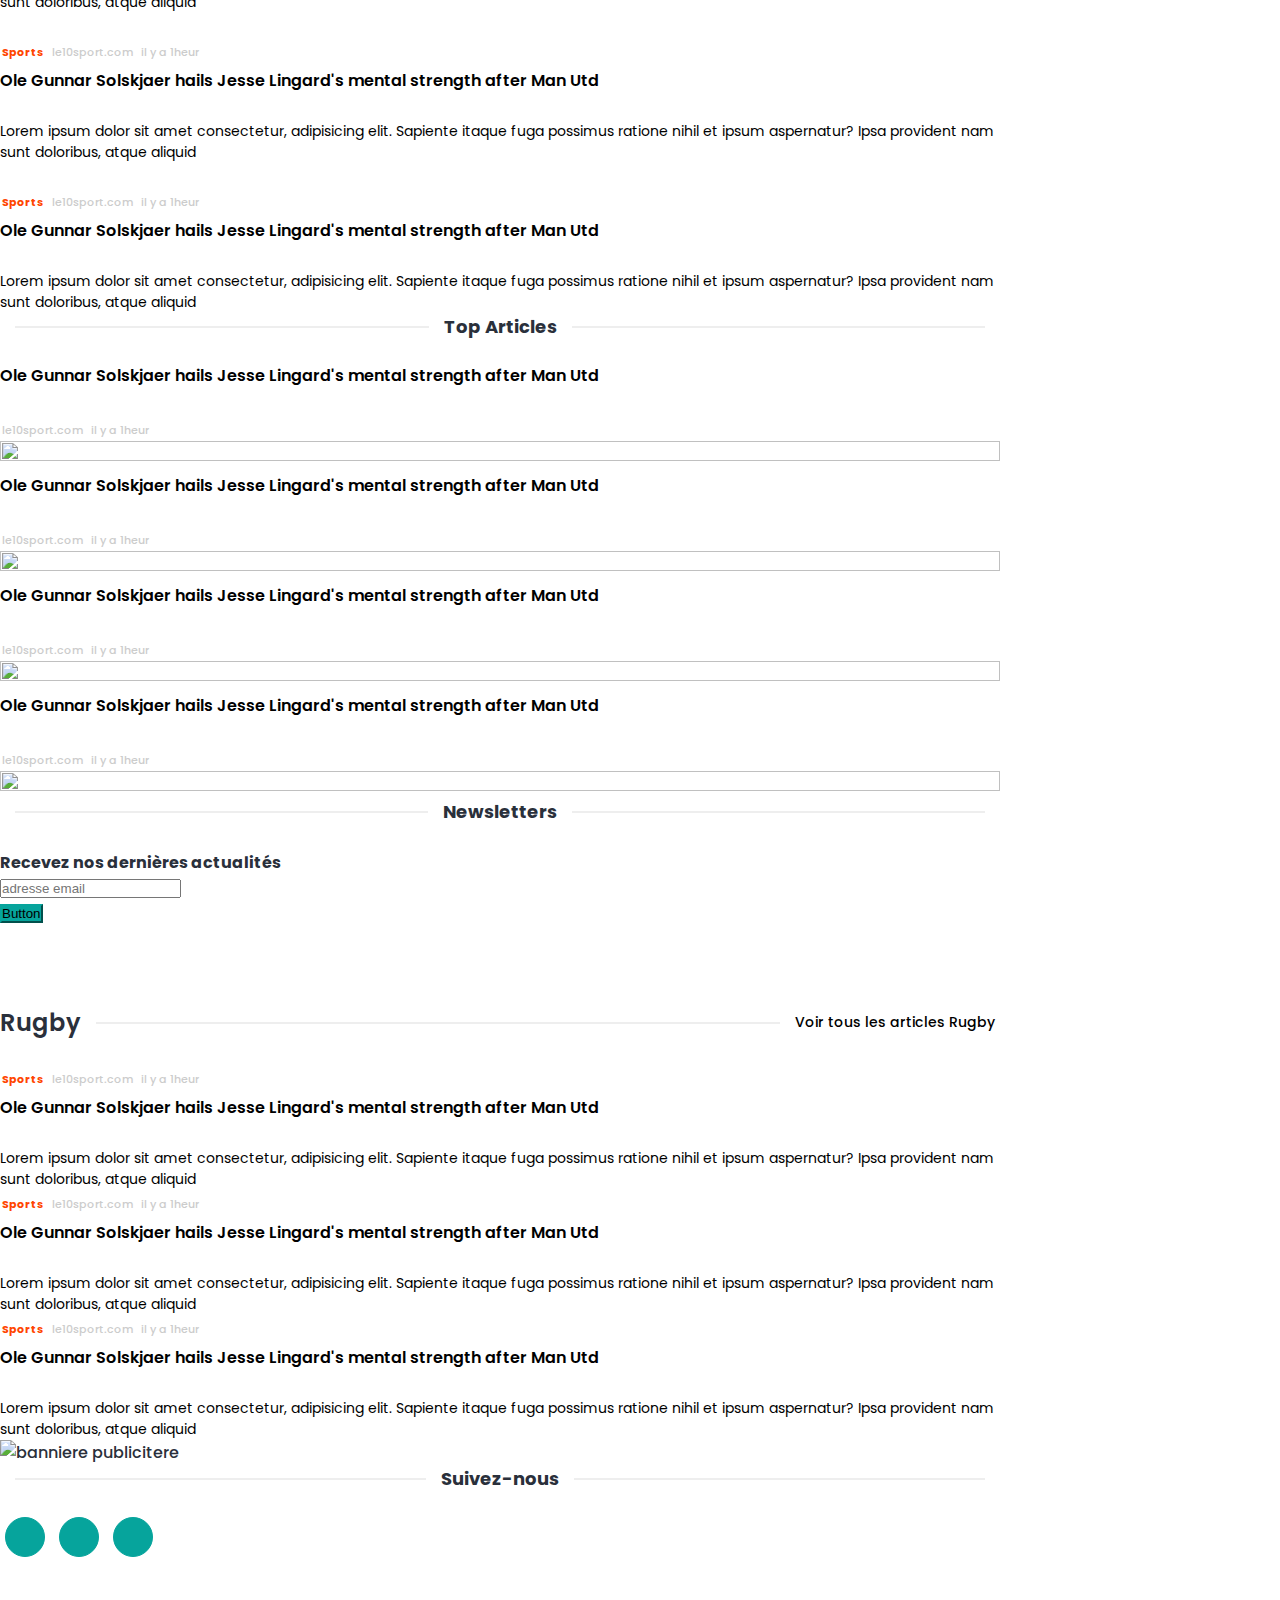
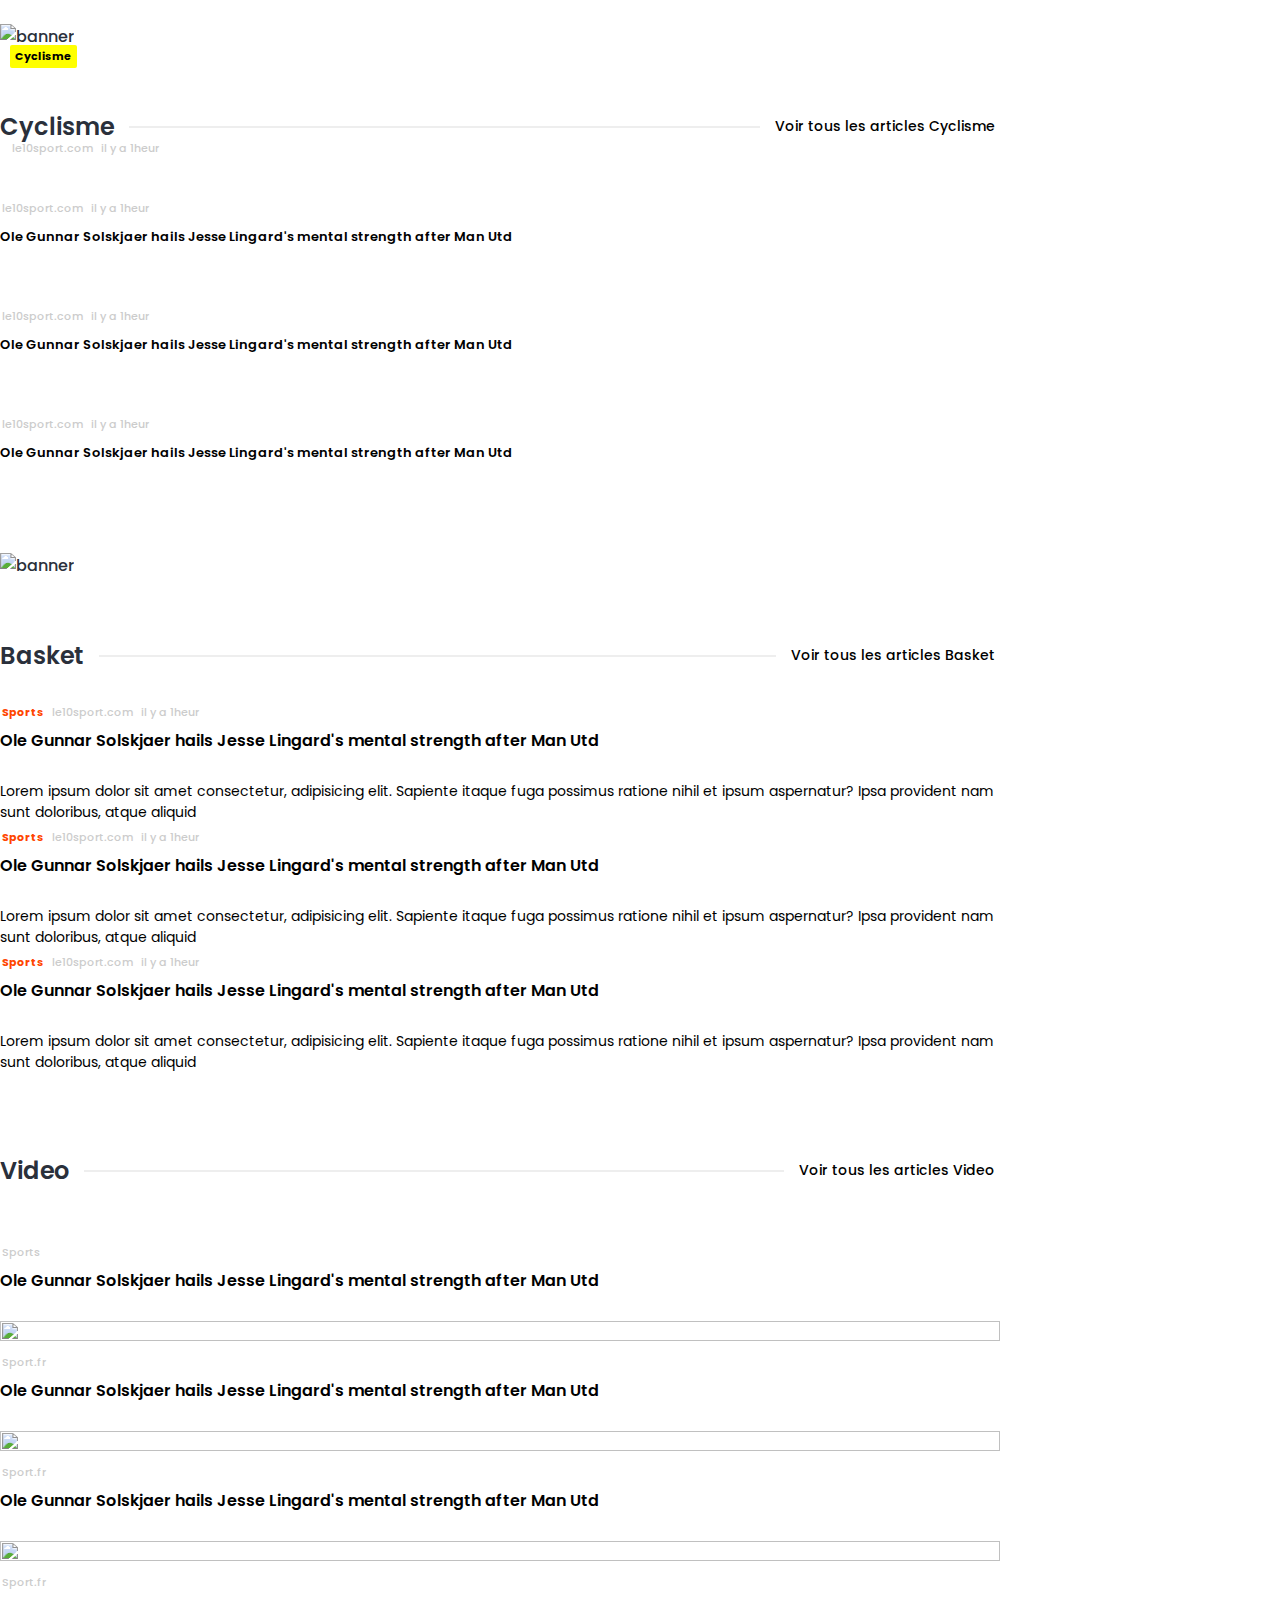
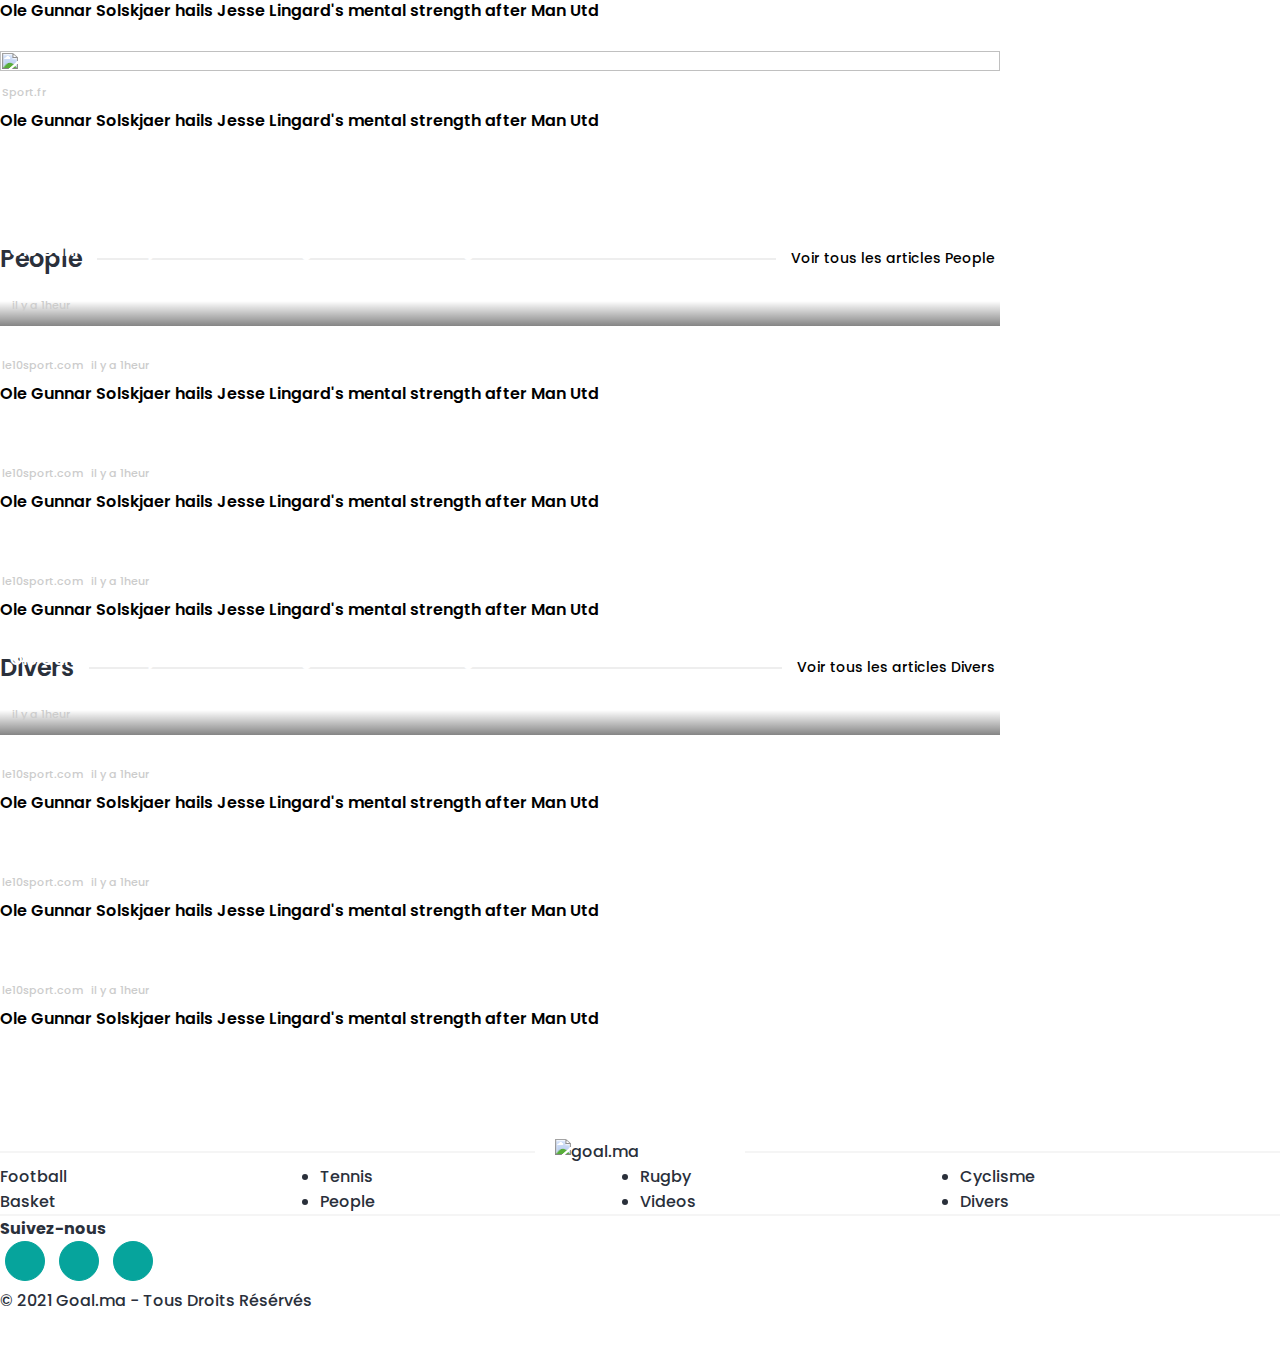
==== commit b723c7d1: "Update index.html" ====
--- a/index.html
+++ b/index.html
@@ -120,7 +120,7 @@
                   <article class="main_article">
                     <a href="#">
                       <figure>
-                        <img src="assets/images/download (5).webp" alt="" />
+                        <img src="assets/images/download.webp" alt="" />
                       </figure>
 
                       <div class="art_details">
@@ -135,7 +135,7 @@
                   <article class="main_article">
                     <a href="#">
                       <figure>
-                        <img src="assets/images/download (5).webp" alt="" />
+                        <img src="assets/images/download.webp" alt="" />
                       </figure>
 
                       <div class="art_details">
@@ -150,7 +150,7 @@
                   <article class="main_article">
                     <a href="#">
                       <figure>
-                        <img src="assets/images/download (5).webp" alt="" />
+                        <img src="assets/images/download.webp" alt="" />
                       </figure>
 
                       <div class="art_details">
@@ -230,7 +230,7 @@
                     <a href="#" class="row">
                       <div class="col-md-3">
                         <figure>
-                          <img src="assets/images/download (5).webp" alt="" />
+                          <img src="assets/images/download.webp" alt="" />
                         </figure>
                       </div>
                       <div class="col-md-9">
@@ -258,7 +258,7 @@
                     <a href="#" class="row">
                       <div class="col-md-3">
                         <figure>
-                          <img src="assets/images/download (5).webp" alt="" />
+                          <img src="assets/images/download.webp" alt="" />
                         </figure>
                       </div>
                       <div class="col-md-9">
@@ -286,7 +286,7 @@
                     <a href="#" class="row">
                       <div class="col-md-3">
                         <figure>
-                          <img src="assets/images/download (5).webp" alt="" />
+                          <img src="assets/images/download.webp" alt="" />
                         </figure>
                       </div>
                       <div class="col-md-9">
@@ -314,7 +314,7 @@
                     <a href="#" class="row">
                       <div class="col-md-3">
                         <figure>
-                          <img src="assets/images/download (5).webp" alt="" />
+                          <img src="assets/images/download.webp" alt="" />
                         </figure>
                       </div>
                       <div class="col-md-9">
@@ -466,7 +466,7 @@
                   </article>
                 </div>
 
-                <div class="col-md-6 mb-3">
+                <div class="col-md-6">
                   <article>
                     <a href="#">
                       <figure>
@@ -495,7 +495,106 @@
             </div>
 
             <div class="col-md-4 right_side">
-              <div class="row news_letter mb-5">
+              <div class="row top_article mb-5">
+                <div class="col-sm-12">
+                  <div class="section_title">
+                    <div class="separator"></div>
+                    <h5>Top Articles</h5>
+                    <div class="separator"></div>
+                  </div>
+                </div>
+
+                <div class="col-sm-12 mb-3">
+                  <article>
+                    <a href="#" class="row">
+                      <div class="col-8 order-sm-1 order-2">
+                        <div class="art_details">
+                          <h3 class="art_title">
+                            Ole Gunnar Solskjaer hails Jesse Lingard's mental
+                            strength after Man Utd
+                          </h3>
+                          <span class="art_src">le10sport.com</span>
+                          <span class="art_date">il y a 1heur</span>
+                        </div>
+                      </div>
+
+                      <div class="col-4 order-sm-2 order-1">
+                        <figure>
+                          <img src="assets/images/download (2).webp" alt="" />
+                        </figure>
+                      </div>
+                    </a>
+                  </article>
+                </div>
+                <div class="col-sm-12 mb-3">
+                  <article>
+                    <a href="#" class="row">
+                      <div class="col-8 order-sm-1 order-2">
+                        <div class="art_details">
+                          <h3 class="art_title">
+                            Ole Gunnar Solskjaer hails Jesse Lingard's mental
+                            strength after Man Utd
+                          </h3>
+                          <span class="art_src">le10sport.com</span>
+                          <span class="art_date">il y a 1heur</span>
+                        </div>
+                      </div>
+
+                      <div class="col-4 order-sm-2 order-1">
+                        <figure>
+                          <img src="assets/images/download (2).webp" alt="" />
+                        </figure>
+                      </div>
+                    </a>
+                  </article>
+                </div>
+                <div class="col-sm-12 mb-3">
+                  <article>
+                    <a href="#" class="row">
+                      <div class="col-8 order-sm-1 order-2">
+                        <div class="art_details">
+                          <h3 class="art_title">
+                            Ole Gunnar Solskjaer hails Jesse Lingard's mental
+                            strength after Man Utd
+                          </h3>
+                          <span class="art_src">le10sport.com</span>
+                          <span class="art_date">il y a 1heur</span>
+                        </div>
+                      </div>
+
+                      <div class="col-4 order-sm-2 order-1">
+                        <figure>
+                          <img src="assets/images/download (2).webp" alt="" />
+                        </figure>
+                      </div>
+                    </a>
+                  </article>
+                </div>
+                <div class="col-sm-12 mb-3">
+                  <article>
+                    <a href="#" class="row">
+                      <div class="col-8 order-sm-1 order-2">
+                        <div class="art_details">
+                          <h3 class="art_title">
+                            Ole Gunnar Solskjaer hails Jesse Lingard's mental
+                            strength after Man Utd
+                          </h3>
+                          <span class="art_src">le10sport.com</span>
+                          <span class="art_date">il y a 1heur</span>
+                        </div>
+                      </div>
+
+                      <div class="col-4 order-sm-2 order-1">
+                        <figure>
+                          <img src="assets/images/download (2).webp" alt="" />
+                        </figure>
+                      </div>
+                    </a>
+                  </article>
+                </div>
+              </div>
+
+              <div class="row news_letter">
                 <div class="col-sm-12">
                   <div class="section_title">
                     <div class="separator"></div>
@@ -529,6 +628,124 @@
                   </div>
                 </div>
               </div>
+            </div>
+          </div>
+        </div>
+      </section>
+
+      <!-- Rugby -->
+      <section class="rugby_sec section_padding bg-white">
+        <div class="container">
+          <div class="row">
+            <div class="col-sm-12">
+              <div class="section_title">
+                <h2>Rugby</h2>
+                <div class="separator"></div>
+                <a href="#"
+                  >Voir tous les articles Rugby<i class="fas fa-arrow-right"></i
+                ></a>
+              </div>
+            </div>
+          </div>
+          <div class="row">
+            <div class="col-md-8">
+              <div class="col-md-12 mb-3">
+                <article>
+                  <a href="#" class="row">
+                    <div class="col-md-3">
+                      <figure>
+                        <img src="assets/images/download.webp" alt="" />
+                      </figure>
+                    </div>
+                    <div class="col-md-9">
+                      <div class="art_details">
+                        <span class="art_categorie">Sports</span>
+                        <span class="art_src">le10sport.com</span>
+                        <span class="art_date">il y a 1heur</span>
+                        <h3 class="art_title">
+                          Ole Gunnar Solskjaer hails Jesse Lingard's mental
+                          strength after Man Utd
+                        </h3>
+                        <p class="art_desc">
+                          Lorem ipsum dolor sit amet consectetur, adipisicing
+                          elit. Sapiente itaque fuga possimus ratione nihil et
+                          ipsum aspernatur? Ipsa provident nam sunt doloribus,
+                          atque aliquid
+                        </p>
+                      </div>
+                    </div>
+                  </a>
+                </article>
+              </div>
+              <div class="col-md-12 mb-3">
+                <article>
+                  <a href="#" class="row">
+                    <div class="col-md-3">
+                      <figure>
+                        <img src="assets/images/download.webp" alt="" />
+                      </figure>
+                    </div>
+                    <div class="col-md-9">
+                      <div class="art_details">
+                        <span class="art_categorie">Sports</span>
+                        <span class="art_src">le10sport.com</span>
+                        <span class="art_date">il y a 1heur</span>
+                        <h3 class="art_title">
+                          Ole Gunnar Solskjaer hails Jesse Lingard's mental
+                          strength after Man Utd
+                        </h3>
+                        <p class="art_desc">
+                          Lorem ipsum dolor sit amet consectetur, adipisicing
+                          elit. Sapiente itaque fuga possimus ratione nihil et
+                          ipsum aspernatur? Ipsa provident nam sunt doloribus,
+                          atque aliquid
+                        </p>
+                      </div>
+                    </div>
+                  </a>
+                </article>
+              </div>
+              <div class="col-md-12 mb-3">
+                <article>
+                  <a href="#" class="row">
+                    <div class="col-md-3">
+                      <figure>
+                        <img src="assets/images/download.webp" alt="" />
+                      </figure>
+                    </div>
+                    <div class="col-md-9">
+                      <div class="art_details">
+                        <span class="art_categorie">Sports</span>
+                        <span class="art_src">le10sport.com</span>
+                        <span class="art_date">il y a 1heur</span>
+                        <h3 class="art_title">
+                          Ole Gunnar Solskjaer hails Jesse Lingard's mental
+                          strength after Man Utd
+                        </h3>
+                        <p class="art_desc">
+                          Lorem ipsum dolor sit amet consectetur, adipisicing
+                          elit. Sapiente itaque fuga possimus ratione nihil et
+                          ipsum aspernatur? Ipsa provident nam sunt doloribus,
+                          atque aliquid
+                        </p>
+                      </div>
+                    </div>
+                  </a>
+                </article>
+              </div>
+            </div>
+            <div class="col-md-4">
+              <div class="row mb-5">
+                <div class="col-md-12">
+                  <div class="banniere_pub_inside">
+                    <img
+                      src="assets/images/banner_3003000.jpg"
+                      alt="banniere publicitere"
+                    />
+                  </div>
+                </div>
+              </div>
+
               <div class="row suivez_nous mb-5">
                 <div class="col-sm-12">
                   <div class="section_title">
@@ -552,195 +769,6 @@
                   </ul>
                 </div>
               </div>
-              <div class="row top_article">
-                <div class="col-sm-12">
-                  <div class="section_title">
-                    <div class="separator"></div>
-                    <h5>Top Articles</h5>
-                    <div class="separator"></div>
-                  </div>
-                </div>
-
-                <div class="col-sm-12 mb-3">
-                  <article>
-                    <a href="#" class="row">
-                      <div class="col-8 mb-3 mb-sm-0 order-sm-1 order-2">
-                        <div class="art_details">
-                          <h3 class="art_title">
-                            Ole Gunnar Solskjaer hails Jesse Lingard's mental
-                            strength after Man Utd
-                          </h3>
-                          <span class="art_src">le10sport.com</span>
-                          <span class="art_date">il y a 1heur</span>
-                        </div>
-                      </div>
-
-                      <div class="col-4 order-sm-2 order-1">
-                        <figure>
-                          <img src="assets/images/download (2).webp" alt="" />
-                        </figure>
-                      </div>
-                    </a>
-                  </article>
-                </div>
-                <div class="col-sm-12 mb-3">
-                  <article>
-                    <a href="#" class="row">
-                      <div class="col-8 mb-3 mb-sm-0 order-sm-1 order-2">
-                        <div class="art_details">
-                          <h3 class="art_title">
-                            Ole Gunnar Solskjaer hails Jesse Lingard's mental
-                            strength after Man Utd
-                          </h3>
-                          <span class="art_src">le10sport.com</span>
-                          <span class="art_date">il y a 1heur</span>
-                        </div>
-                      </div>
-
-                      <div class="col-4 order-sm-2 order-1">
-                        <figure>
-                          <img src="assets/images/download (2).webp" alt="" />
-                        </figure>
-                      </div>
-                    </a>
-                  </article>
-                </div>
-                <div class="col-sm-12 mb-3">
-                  <article>
-                    <a href="#" class="row">
-                      <div class="col-8 mb-3 mb-sm-0 order-sm-1 order-2">
-                        <div class="art_details">
-                          <h3 class="art_title">
-                            Ole Gunnar Solskjaer hails Jesse Lingard's mental
-                            strength after Man Utd
-                          </h3>
-                          <span class="art_src">le10sport.com</span>
-                          <span class="art_date">il y a 1heur</span>
-                        </div>
-                      </div>
-
-                      <div class="col-4 order-sm-2 order-1">
-                        <figure>
-                          <img src="assets/images/download (2).webp" alt="" />
-                        </figure>
-                      </div>
-                    </a>
-                  </article>
-                </div>
-              </div>
-            </div>
-          </div>
-        </div>
-      </section>
-
-      <!-- Rugby -->
-      <section class="rugby_sec section_padding bg-white">
-        <div class="container">
-          <div class="row">
-            <div class="col-sm-12">
-              <div class="section_title">
-                <h2>Rugby</h2>
-                <div class="separator"></div>
-                <a href="#"
-                  >Voir tous les articles Rugby<i class="fas fa-arrow-right"></i
-                ></a>
-              </div>
-            </div>
-          </div>
-          <div class="row">
-            <div class="col-md-8">
-              <div class="col-md-12 mb-3">
-                <article>
-                  <a href="#" class="row">
-                    <div class="col-md-3">
-                      <figure>
-                        <img src="assets/images/download (5).webp" alt="" />
-                      </figure>
-                    </div>
-                    <div class="col-md-9">
-                      <div class="art_details">
-                        <span class="art_categorie">Sports</span>
-                        <span class="art_src">le10sport.com</span>
-                        <span class="art_date">il y a 1heur</span>
-                        <h3 class="art_title">
-                          Ole Gunnar Solskjaer hails Jesse Lingard's mental
-                          strength after Man Utd
-                        </h3>
-                        <p class="art_desc">
-                          Lorem ipsum dolor sit amet consectetur, adipisicing
-                          elit. Sapiente itaque fuga possimus ratione nihil et
-                          ipsum aspernatur? Ipsa provident nam sunt doloribus,
-                          atque aliquid
-                        </p>
-                      </div>
-                    </div>
-                  </a>
-                </article>
-              </div>
-              <div class="col-md-12 mb-3">
-                <article>
-                  <a href="#" class="row">
-                    <div class="col-md-3">
-                      <figure>
-                        <img src="assets/images/download (5).webp" alt="" />
-                      </figure>
-                    </div>
-                    <div class="col-md-9">
-                      <div class="art_details">
-                        <span class="art_categorie">Sports</span>
-                        <span class="art_src">le10sport.com</span>
-                        <span class="art_date">il y a 1heur</span>
-                        <h3 class="art_title">
-                          Ole Gunnar Solskjaer hails Jesse Lingard's mental
-                          strength after Man Utd
-                        </h3>
-                        <p class="art_desc">
-                          Lorem ipsum dolor sit amet consectetur, adipisicing
-                          elit. Sapiente itaque fuga possimus ratione nihil et
-                          ipsum aspernatur? Ipsa provident nam sunt doloribus,
-                          atque aliquid
-                        </p>
-                      </div>
-                    </div>
-                  </a>
-                </article>
-              </div>
-              <div class="col-md-12 mb-3">
-                <article>
-                  <a href="#" class="row">
-                    <div class="col-md-3">
-                      <figure>
-                        <img src="assets/images/download (5).webp" alt="" />
-                      </figure>
-                    </div>
-                    <div class="col-md-9">
-                      <div class="art_details">
-                        <span class="art_categorie">Sports</span>
-                        <span class="art_src">le10sport.com</span>
-                        <span class="art_date">il y a 1heur</span>
-                        <h3 class="art_title">
-                          Ole Gunnar Solskjaer hails Jesse Lingard's mental
-                          strength after Man Utd
-                        </h3>
-                        <p class="art_desc">
-                          Lorem ipsum dolor sit amet consectetur, adipisicing
-                          elit. Sapiente itaque fuga possimus ratione nihil et
-                          ipsum aspernatur? Ipsa provident nam sunt doloribus,
-                          atque aliquid
-                        </p>
-                      </div>
-                    </div>
-                  </a>
-                </article>
-              </div>
-            </div>
-            <div class="col-md-4">
-              <div class="banniere_pub_inside">
-                <img
-                  src="assets/images/banner_3003000.jpg"
-                  alt="banniere publicitere"
-                />
-              </div>
             </div>
           </div>
         </div>
@@ -779,7 +807,7 @@
               <article class="main_article">
                 <a href="#">
                   <figure>
-                    <img src="assets/images/download (5).webp" alt="" />
+                    <img src="assets/images/download.webp" alt="" />
                   </figure>
 
                   <div class="art_details">
@@ -799,16 +827,16 @@
                 <div class="col-sm-12 mb-3">
                   <article>
                     <a href="#" class="row">
-                      <div class="col-sm-4">
+                      <div class="col-4">
                         <figure>
                           <img src="assets/images/download (2).webp" alt="" />
                         </figure>
                       </div>
-                      <div class="col-sm-8">
-                        <div class="art_details">
-                          <span class="art_src">le10sport.com</span>
-                          <span class="art_date">il y a 1heur</span>
-                          <h3 class="art_title">
+                      <div class="col-8">
+                        <div class="art_details">
+                          <span class="art_src">le10sport.com</span>
+                          <span class="art_date">il y a 1heur</span>
+                          <h3 class="art_title small">
                             Ole Gunnar Solskjaer hails Jesse Lingard's mental
                             strength after Man Utd
                           </h3>
@@ -820,45 +848,46 @@
                 <div class="col-sm-12 mb-3">
                   <article>
                     <a href="#" class="row">
-                      <div class="col-sm-4">
+                      <div class="col-4">
                         <figure>
                           <img src="assets/images/download (2).webp" alt="" />
                         </figure>
                       </div>
-                      <div class="col-sm-8">
-                        <div class="art_details">
-                          <span class="art_src">le10sport.com</span>
-                          <span class="art_date">il y a 1heur</span>
-                          <h3 class="art_title">
-                            Ole Gunnar Solskjaer hails Jesse Lingard's mental
-                            strength after Man Utd
-                          </h3>
-                        </div>
-                      </div>
-                    </a>
-                  </article>
-                </div>
-                <div class="col-sm-12">
+                      <div class="col-8">
+                        <div class="art_details">
+                          <span class="art_src">le10sport.com</span>
+                          <span class="art_date">il y a 1heur</span>
+                          <h3 class="art_title small">
+                            Ole Gunnar Solskjaer hails Jesse Lingard's mental
+                            strength after Man Utd
+                          </h3>
+                        </div>
+                      </div>
+                    </a>
+                  </article>
+                </div>
+                <div class="col-sm-12 mb-3">
                   <article>
                     <a href="#" class="row">
-                      <div class="col-sm-4">
+                      <div class="col-4">
                         <figure>
                           <img src="assets/images/download (2).webp" alt="" />
                         </figure>
                       </div>
-                      <div class="col-sm-8">
-                        <div class="art_details">
-                          <span class="art_src">le10sport.com</span>
-                          <span class="art_date">il y a 1heur</span>
-                          <h3 class="art_title">
-                            Ole Gunnar Solskjaer hails Jesse Lingard's mental
-                            strength after Man Utd
-                          </h3>
-                        </div>
-                      </div>
-                    </a>
-                  </article>
-                </div>
+                      <div class="col-8">
+                        <div class="art_details">
+                          <span class="art_src">le10sport.com</span>
+                          <span class="art_date">il y a 1heur</span>
+                          <h3 class="art_title small">
+                            Ole Gunnar Solskjaer hails Jesse Lingard's mental
+                            strength after Man Utd
+                          </h3>
+                        </div>
+                      </div>
+                    </a>
+                  </article>
+                </div>
+              
               </div>
             </div>
           </div>
@@ -1038,7 +1067,7 @@
                     <div class="col-8">
                       <div class="art_details">
                         <span class="art_src">Sport.fr</span>
-                        <h3 class="art_title">
+                        <h3 class="art_title small">
                           Ole Gunnar Solskjaer hails Jesse Lingard's mental
                           strength after Man Utd
                         </h3>
@@ -1063,7 +1092,7 @@
                     <div class="col-8">
                       <div class="art_details">
                         <span class="art_src">Sport.fr</span>
-                        <h3 class="art_title">
+                        <h3 class="art_title small">
                           Ole Gunnar Solskjaer hails Jesse Lingard's mental
                           strength after Man Utd
                         </h3>
@@ -1088,7 +1117,7 @@
                     <div class="col-8">
                       <div class="art_details">
                         <span class="art_src">Sport.fr</span>
-                        <h3 class="art_title">
+                        <h3 class="art_title small">
                           Ole Gunnar Solskjaer hails Jesse Lingard's mental
                           strength after Man Utd
                         </h3>
@@ -1097,7 +1126,7 @@
                   </a>
                 </article>
               </div>
-              <div class="col-md-12 mb-3">
+              <div class="col-md-12">
                 <article>
                   <a href="#" class="row">
                     <div class="col-4">
@@ -1113,7 +1142,7 @@
                     <div class="col-8">
                       <div class="art_details">
                         <span class="art_src">Sport.fr</span>
-                        <h3 class="art_title">
+                        <h3 class="art_title small">
                           Ole Gunnar Solskjaer hails Jesse Lingard's mental
                           strength after Man Utd
                         </h3>
@@ -1166,12 +1195,12 @@
                 <div class="col-md-12 mb-3">
                   <article>
                     <a href="" class="row">
-                      <div class="col-md-4">
+                      <div class="col-4">
                         <figure>
                           <img src="assets/images/download (2).webp" alt="" />
                         </figure>
                       </div>
-                      <div class="col-md-8">
+                      <div class="col-8">
                         <div class="art_details">
                           <span class="art_src">le10sport.com</span>
                           <span class="art_date">il y a 1heur</span>
@@ -1187,12 +1216,12 @@
                 <div class="col-md-12 mb-3">
                   <article>
                     <a href="" class="row">
-                      <div class="col-md-4">
+                      <div class="col-4">
                         <figure>
                           <img src="assets/images/download (2).webp" alt="" />
                         </figure>
                       </div>
-                      <div class="col-md-8">
+                      <div class="col-8">
                         <div class="art_details">
                           <span class="art_src">le10sport.com</span>
                           <span class="art_date">il y a 1heur</span>
@@ -1208,12 +1237,12 @@
                 <div class="col-md-12">
                   <article>
                     <a href="" class="row">
-                      <div class="col-md-4">
+                      <div class="col-4">
                         <figure>
                           <img src="assets/images/download (2).webp" alt="" />
                         </figure>
                       </div>
-                      <div class="col-md-8">
+                      <div class="col-8">
                         <div class="art_details">
                           <span class="art_src">le10sport.com</span>
                           <span class="art_date">il y a 1heur</span>
@@ -1228,7 +1257,7 @@
                 </div>
               </div>
             </div>
-            <div class="col-md-6 mt-md-0 mt-5">
+            <div class="col-md-6">
               <div class="row">
                 <div class="col-sm-12">
                   <div class="section_title">
@@ -1262,12 +1291,12 @@
                 <div class="col-md-12 mb-3">
                   <article>
                     <a href="" class="row">
-                      <div class="col-md-4">
+                      <div class="col-4">
                         <figure>
                           <img src="assets/images/download (2).webp" alt="" />
                         </figure>
                       </div>
-                      <div class="col-md-8">
+                      <div class="col-8">
                         <div class="art_details">
                           <span class="art_src">le10sport.com</span>
                           <span class="art_date">il y a 1heur</span>
@@ -1283,12 +1312,12 @@
                 <div class="col-md-12 mb-3">
                   <article>
                     <a href="" class="row">
-                      <div class="col-md-4">
+                      <div class="col-4">
                         <figure>
                           <img src="assets/images/download (2).webp" alt="" />
                         </figure>
                       </div>
-                      <div class="col-md-8">
+                      <div class="col-8">
                         <div class="art_details">
                           <span class="art_src">le10sport.com</span>
                           <span class="art_date">il y a 1heur</span>
@@ -1304,12 +1333,12 @@
                 <div class="col-md-12">
                   <article>
                     <a href="" class="row">
-                      <div class="col-md-4">
+                      <div class="col-4">
                         <figure>
                           <img src="assets/images/download (2).webp" alt="" />
                         </figure>
                       </div>
-                      <div class="col-md-8">
+                      <div class="col-8">
                         <div class="art_details">
                           <span class="art_src">le10sport.com</span>
                           <span class="art_date">il y a 1heur</span>
@@ -1386,7 +1415,7 @@
                 <a href="#"><i class="fab fa-twitter"></i></a>
               </li>
             </ul>
-            <p>© 2022 Goal.ma - Tous Droits Résérvés</p>
+            <p>© 2021 Goal.ma - Tous Droits Résérvés</p>
           </div>
         </div>
       </div>
--- a/assets/css/style.css
+++ b/assets/css/style.css
@@ -214,9 +214,7 @@
 }
 header .top .wrapper .right .social-media li {
   display: inline-block;
-}
-header .top .wrapper .right .social-media li:last-child {
-  margin: 0 10px;
+  margin: 0 5px;
 }
 header .top .wrapper .right .social-media li a {
   color: #2a303b;
@@ -224,6 +222,7 @@
 header .top .wrapper .right .sabonner {
   background-color: #06a49c;
   color: white;
+  margin: 0 10px;
 }
 header .navigation {
   padding: 0;
@@ -282,34 +281,13 @@
 main.categ_page .random_sec .wrapper .main_article figure {
   height: 250px;
 }
-main.categ_page .vd_heading {
-  font-weight: 600;
-  text-align: center;
-  position: relative;
-  padding-bottom: 10px;
-}
-main.categ_page .vd_heading::before {
-  content: "";
-  position: absolute;
-  height: 9px;
-  width: 50px;
-  background-color: #06a49c;
-  bottom: -15px;
-  left: 0;
-  right: 0;
-  margin: 0 auto;
-  z-index: 99;
-}
-main.categ_page .vd_heading:after {
-  content: "";
-  position: absolute;
-  bottom: -12px;
-  height: 2px;
-  width: 100%;
-  background-color: rgba(206, 206, 206, 0.35);
-  left: 0;
-  right: 0;
-  margin: 0 auto;
+main.categ_page .top_article figure {
+  height: 100%;
+}
+main.categ_page .top_article figure img {
+  height: 100%;
+  object-fit: cover;
+  object-position: top;
 }
 main.contact_page button[type=submit] {
   padding: 8px 20px;
@@ -317,22 +295,39 @@
   color: white;
   border: 0;
 }
-main.article_page h4.styled {
+main.contact_page h5 {
+  position: relative;
+  padding-bottom: 10px;
+}
+main.contact_page h5::before {
+  content: "";
+  position: absolute;
+  bottom: 0;
+  height: 3px;
   background-color: #06a49c;
-  color: white;
-  padding: 10px 20px;
+  width: 50px;
+}
+main.article_page h2.styled {
+  background-color: #06a49c;
+  color: white;
+  padding: 6px 25px;
   border-radius: 30px;
   font-size: 16px;
+  line-height: initial;
   -webkit-border-radius: 30px;
   -moz-border-radius: 30px;
   -ms-border-radius: 30px;
   -o-border-radius: 30px;
 }
 main.article_page article .art_details .art_title {
-  margin-top: 0;
-  font-size: 20px;
+  margin: 10px 0;
   line-height: 30px;
   height: auto;
+  text-align: justify;
+}
+main.article_page article .art_details .art_desc {
+  margin: 20px 0;
+  text-align: justify;
 }
 main .random_sec .wrapper .slider_wrapper {
   margin-bottom: 0;
@@ -350,91 +345,42 @@
   background-color: white;
   padding: 10px;
 }
-main .random_sec .wrapper article.main_article {
-  height: 100%;
-}
-main .random_sec .wrapper article.main_article a {
-  height: 100%;
-}
-main .random_sec .wrapper article.main_article a figure {
-  height: 100%;
-}
-main .random_sec .wrapper article.main_article a figure img {
-  width: 100%;
-  height: 100%;
-  z-index: -1;
+main .football_sec article figure,
+main .rugby_sec article figure,
+main .basket_sec article figure {
+  position: relative;
+  height: 100%;
+}
+main .football_sec article figure img,
+main .rugby_sec article figure img,
+main .basket_sec article figure img {
+  width: 100%;
+  height: 100%;
   object-fit: cover;
   object-position: top;
   position: initial;
 }
 @media screen and (min-width: 768px) {
-  main .random_sec .wrapper article.main_article a figure img {
+  main .football_sec article figure img,
+main .rugby_sec article figure img,
+main .basket_sec article figure img {
     position: absolute;
   }
 }
-main .football_sec article,
-main .rugby_sec article,
-main .basket article,
-main .cyclisme article,
-main .p_v_d article {
-  height: 100%;
-}
-main .football_sec article a,
-main .rugby_sec article a,
-main .basket article a,
-main .cyclisme article a,
-main .p_v_d article a {
-  height: 100%;
-}
-main .football_sec article a figure,
-main .rugby_sec article a figure,
-main .basket article a figure,
-main .cyclisme article a figure,
-main .p_v_d article a figure {
-  position: relative;
-  height: 100%;
-}
-main .football_sec article a figure img,
-main .rugby_sec article a figure img,
-main .basket article a figure img,
-main .cyclisme article a figure img,
-main .p_v_d article a figure img {
-  position: absolute;
+main .tennis_sec .top_article figure {
+  height: 100%;
+}
+main .tennis_sec .top_article figure img {
   height: 100%;
   object-fit: cover;
   object-position: top;
 }
-@media screen and (max-width: 767.999px) {
-  main .football_sec article a figure img,
-main .rugby_sec article a figure img,
-main .basket article a figure img,
-main .cyclisme article a figure img,
-main .p_v_d article a figure img {
-    position: initial;
-  }
-}
-main .football_sec article a .art_desc,
-main .rugby_sec article a .art_desc,
-main .basket article a .art_desc,
-main .cyclisme article a .art_desc,
-main .p_v_d article a .art_desc {
-  white-space: nowrap;
-  text-overflow: ellipsis;
-}
-main .football_sec .banniere_pub_inside,
-main .rugby_sec .banniere_pub_inside,
-main .basket .banniere_pub_inside,
-main .cyclisme .banniere_pub_inside,
-main .p_v_d .banniere_pub_inside {
-  max-width: 300px;
-  margin: 0 auto;
-}
-main .tennis_sec .art_desc {
+main .tennis_sec article .art_desc {
   line-height: 1.5em;
   height: 3em;
   overflow: hidden;
 }
-main .cyclisme article .art_details .art_categorie {
+main .cyclisme_sec article .art_details .art_categorie {
   background-color: yellow;
   color: black;
   padding: 3px 5px;
@@ -446,44 +392,75 @@
   -o-border-radius: 2px;
   margin: 0 0 8px;
 }
-main .cyclisme article .art_details .art_title {
+main .cyclisme_sec article .art_details .art_title {
   font-size: 13px;
 }
-main .p_v_d .slider_wrapper .slick-arrow {
-  margin-top: 20px;
-  width: 40px;
-}
-main .p_v_d .slider_wrapper .slick-arrow.next-arrow {
-  right: -40px;
-}
-main .p_v_d .slider_wrapper .slick-arrow.prev-arrow {
-  left: -40px;
-}
-main .p_v_d .slider_wrapper .slick-dots {
-  bottom: -40px;
-}
-main .p_v_d .slider_wrapper .slick-dots li button:before {
-  color: #0000003b;
-}
-main .p_v_d .slider_wrapper .slick-dots li.slick-active button::before {
-  color: black;
-}
-main .p_v_d .people h2 {
-  color: #f4255d;
-}
-main .p_v_d .videos h2 {
-  color: #b00000;
-}
-main .p_v_d .divers h2 {
-  color: #4db2e9;
+main .videos_sec .block_img {
+  position: relative;
+}
+main .videos_sec .block_img .ico_play {
+  font-size: 60px;
+  color: white;
+  opacity: 0.6;
+  position: absolute;
+  top: 50%;
+  left: 50%;
+  transform: translate(-50%, -50%);
+  -webkit-transform: translate(-50%, -50%);
+  -moz-transform: translate(-50%, -50%);
+  -ms-transform: translate(-50%, -50%);
+  -o-transform: translate(-50%, -50%);
+  transition: 0.3s all;
+  -webkit-transition: 0.3s all;
+  -moz-transition: 0.3s all;
+  -ms-transition: 0.3s all;
+  -o-transition: 0.3s all;
+}
+main .videos_sec .block_img .ico_play.small {
+  font-size: 20px;
+}
+main .videos_sec .block_img .ico_play:hover {
+  opacity: 1;
+}
+main .videos_sec .right_block article .block_img {
+  height: 100%;
+}
+main .videos_sec .right_block article .block_img figure {
+  height: 100%;
+}
+main .videos_sec .right_block article .block_img figure img {
+  height: 100%;
+  object-fit: cover;
+  object-position: top;
+}
+main .people_divers_sec article.big figure {
+  position: relative;
+}
+main .people_divers_sec article.big figure::before {
+  content: "";
+  top: 0;
+  left: 0;
+  position: absolute;
+  height: 100%;
+  width: 100%;
+  z-index: 1;
+  background-image: linear-gradient(0deg, rgba(0, 0, 0, 0.48), rgba(241, 241, 241, 0));
+}
+main .people_divers_sec article.big .art_details {
+  position: absolute;
+  padding: 10px;
+  bottom: 0;
+  z-index: 1;
+}
+main .people_divers_sec article.big .art_details .art_title {
+  color: white;
 }
 main .section_title {
   display: flex;
   align-items: center;
-  margin-bottom: 30px;
+  margin-bottom: 25px;
 }
 main .section_title h2 {
-  line-height: 40px;
   font-weight: 600;
 }
 @media screen and (max-width: 767px) {
@@ -492,7 +469,6 @@
   }
 }
 main .section_title h5 {
-  line-height: 40px;
   font-size: 18px;
 }
 main .section_title .separator {
@@ -516,9 +492,6 @@
 }
 main .section_title a i {
   margin-left: 5px;
-}
-main .right_side .section_title {
-  margin-bottom: 20px;
 }
 main .right_side .newsletter_form h5 {
   font-size: 16px;
@@ -536,14 +509,6 @@
   display: block;
   position: relative;
 }
-main article a .overlay {
-  top: 0;
-  left: 0;
-  position: absolute;
-  height: 100%;
-  width: 100%;
-  background-image: linear-gradient(0deg, rgba(0, 0, 0, 0.98), rgba(241, 241, 241, 0));
-}
 main article .art_details span {
   display: inline-block;
   font-size: 11px;
@@ -563,6 +528,7 @@
   font-weight: 600;
   height: 44px;
   overflow: hidden;
+  text-align: justify;
 }
 main article .art_details .art_desc {
   color: black;
@@ -576,12 +542,44 @@
   color: orangered;
   font-weight: 700;
 }
-main article.main_article .art_details {
+main article.main_article {
+  height: 100%;
+}
+main article.main_article a {
+  height: 100%;
+}
+main article.main_article a figure {
+  height: 100%;
+  position: relative;
+}
+main article.main_article a figure::before {
+  content: "";
+  top: 0;
+  left: 0;
+  position: absolute;
+  height: 100%;
+  width: 100%;
+  z-index: 1;
+  background-image: linear-gradient(0deg, rgba(0, 0, 0, 0.48), rgba(241, 241, 241, 0));
+}
+main article.main_article a figure img {
+  position: initial;
+  height: 100%;
+  object-fit: cover;
+  object-position: top;
+}
+@media screen and (min-width: 768px) {
+  main article.main_article a figure img {
+    position: absolute;
+  }
+}
+main article.main_article a .art_details {
   position: absolute;
   padding: 10px;
   bottom: 0;
-}
-main article.main_article .art_details .art_title {
+  z-index: 2;
+}
+main article.main_article a .art_details .art_title {
   color: white;
 }
 main .banniere_pub_outside {
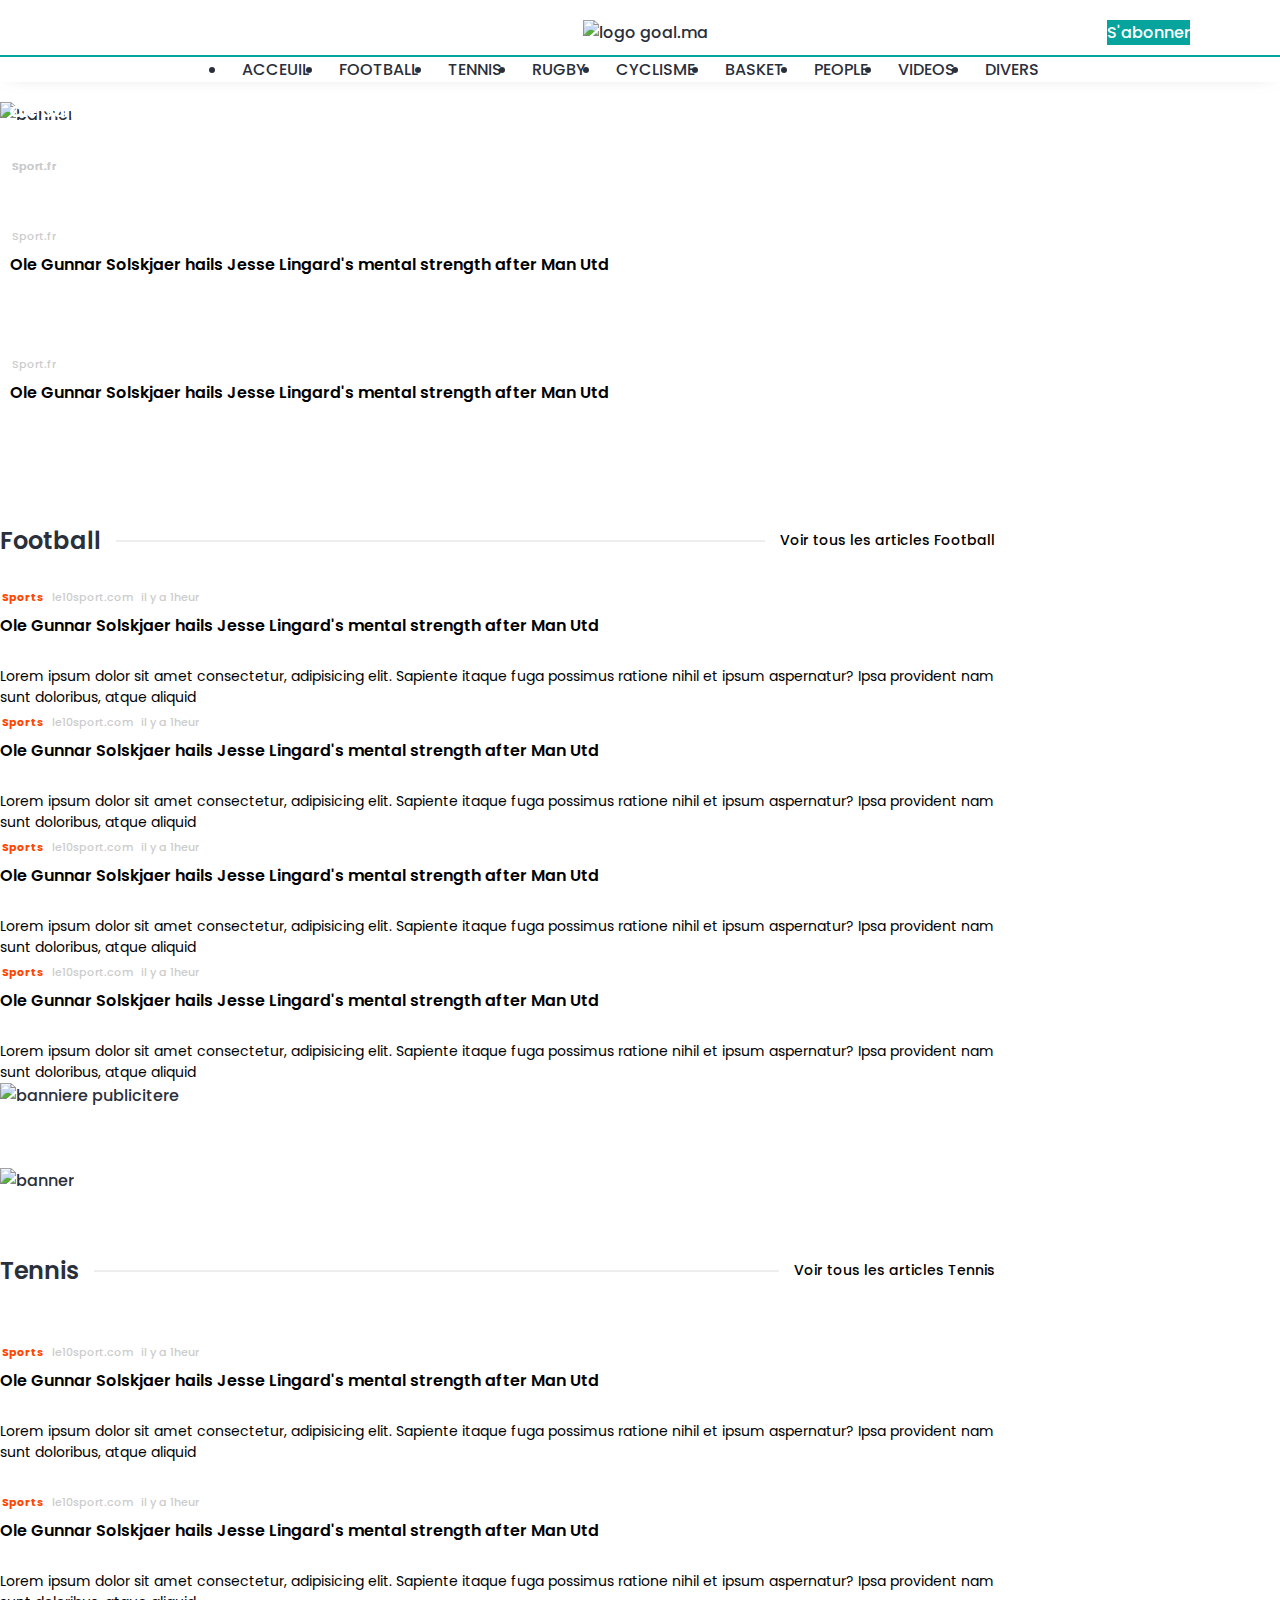
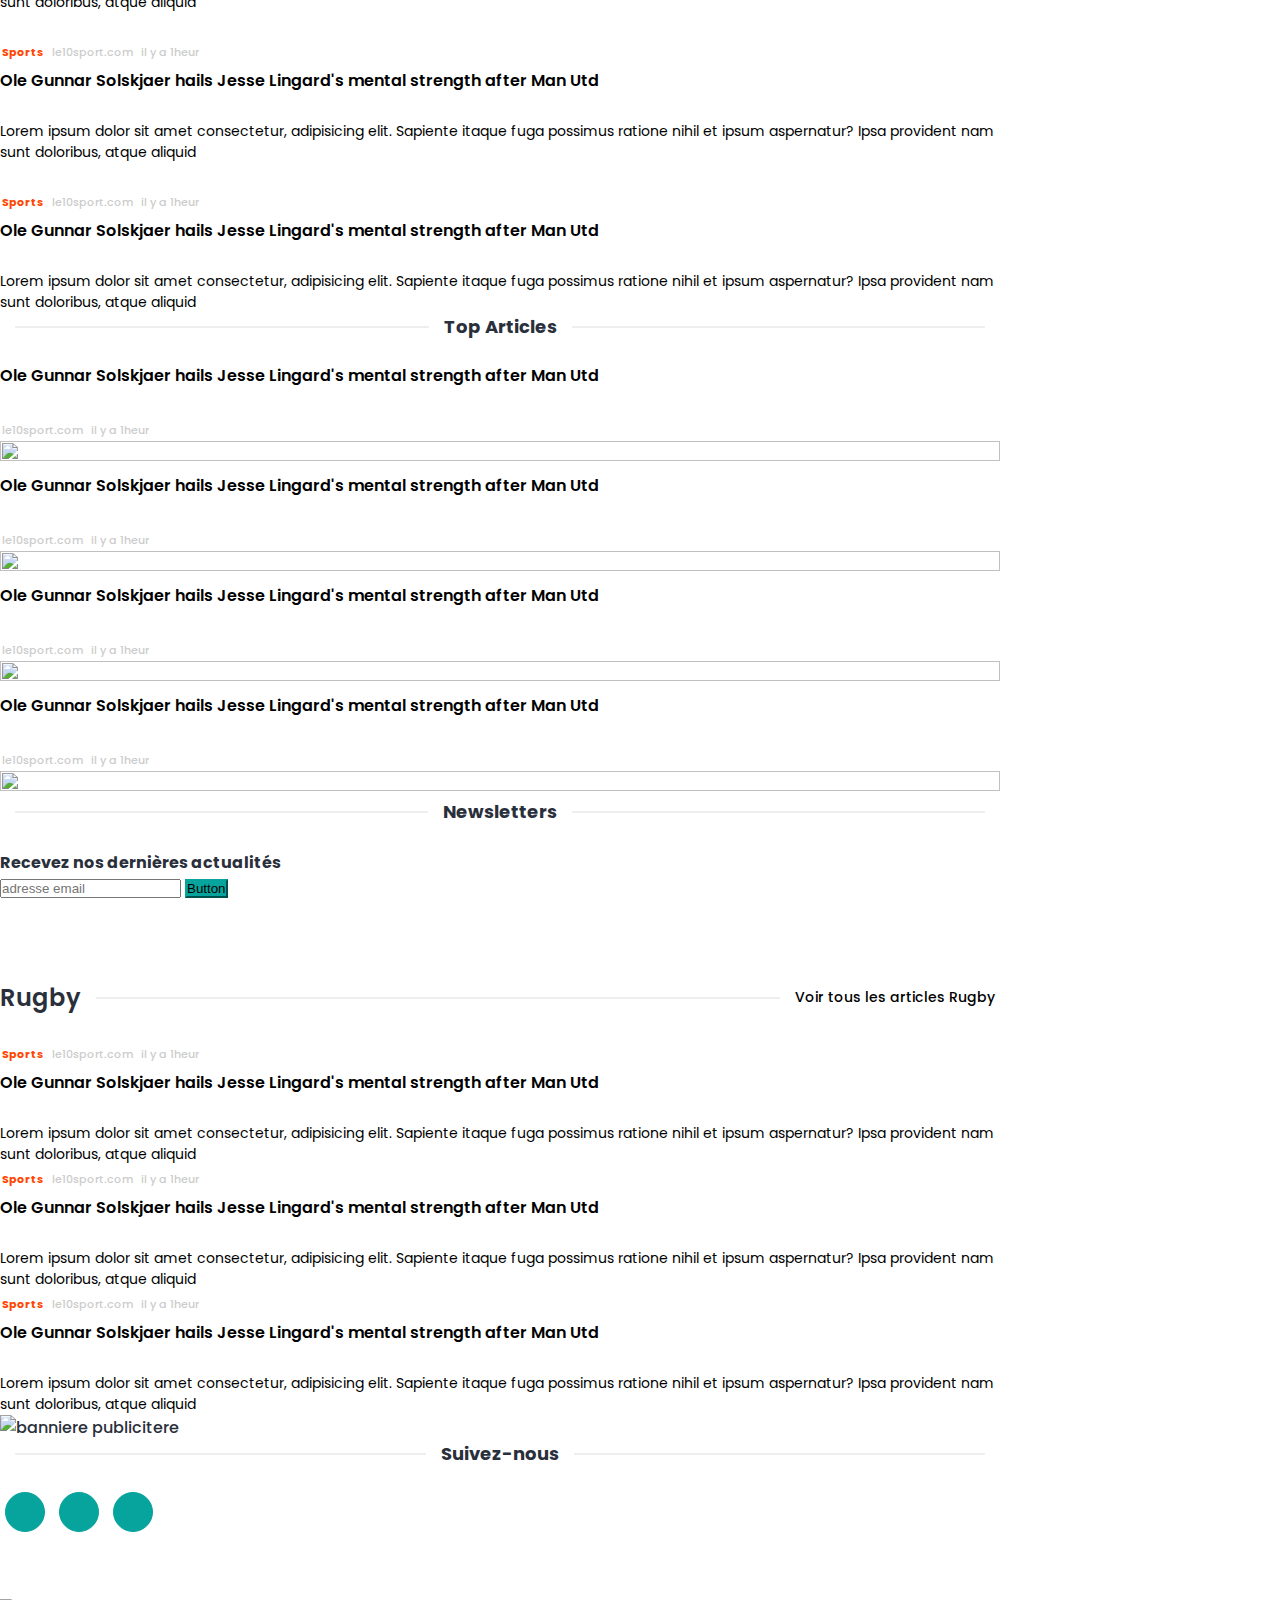
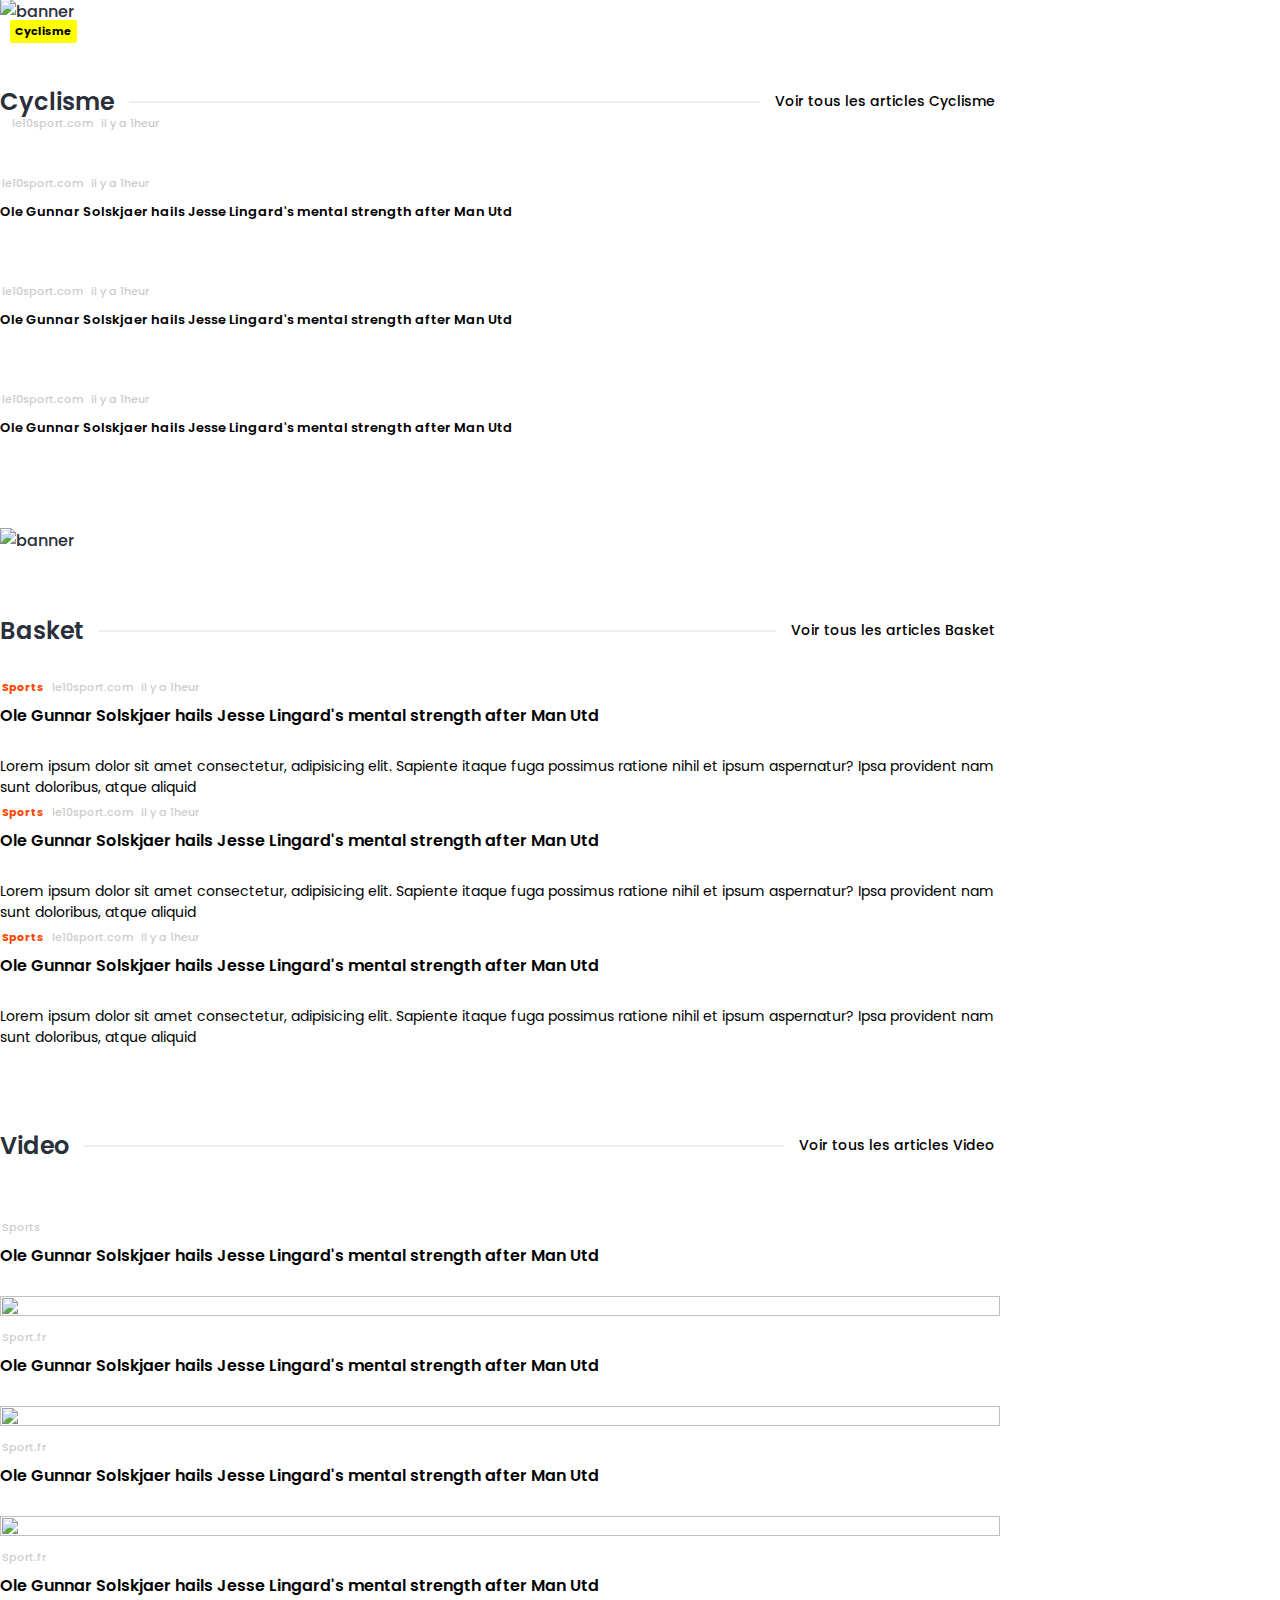
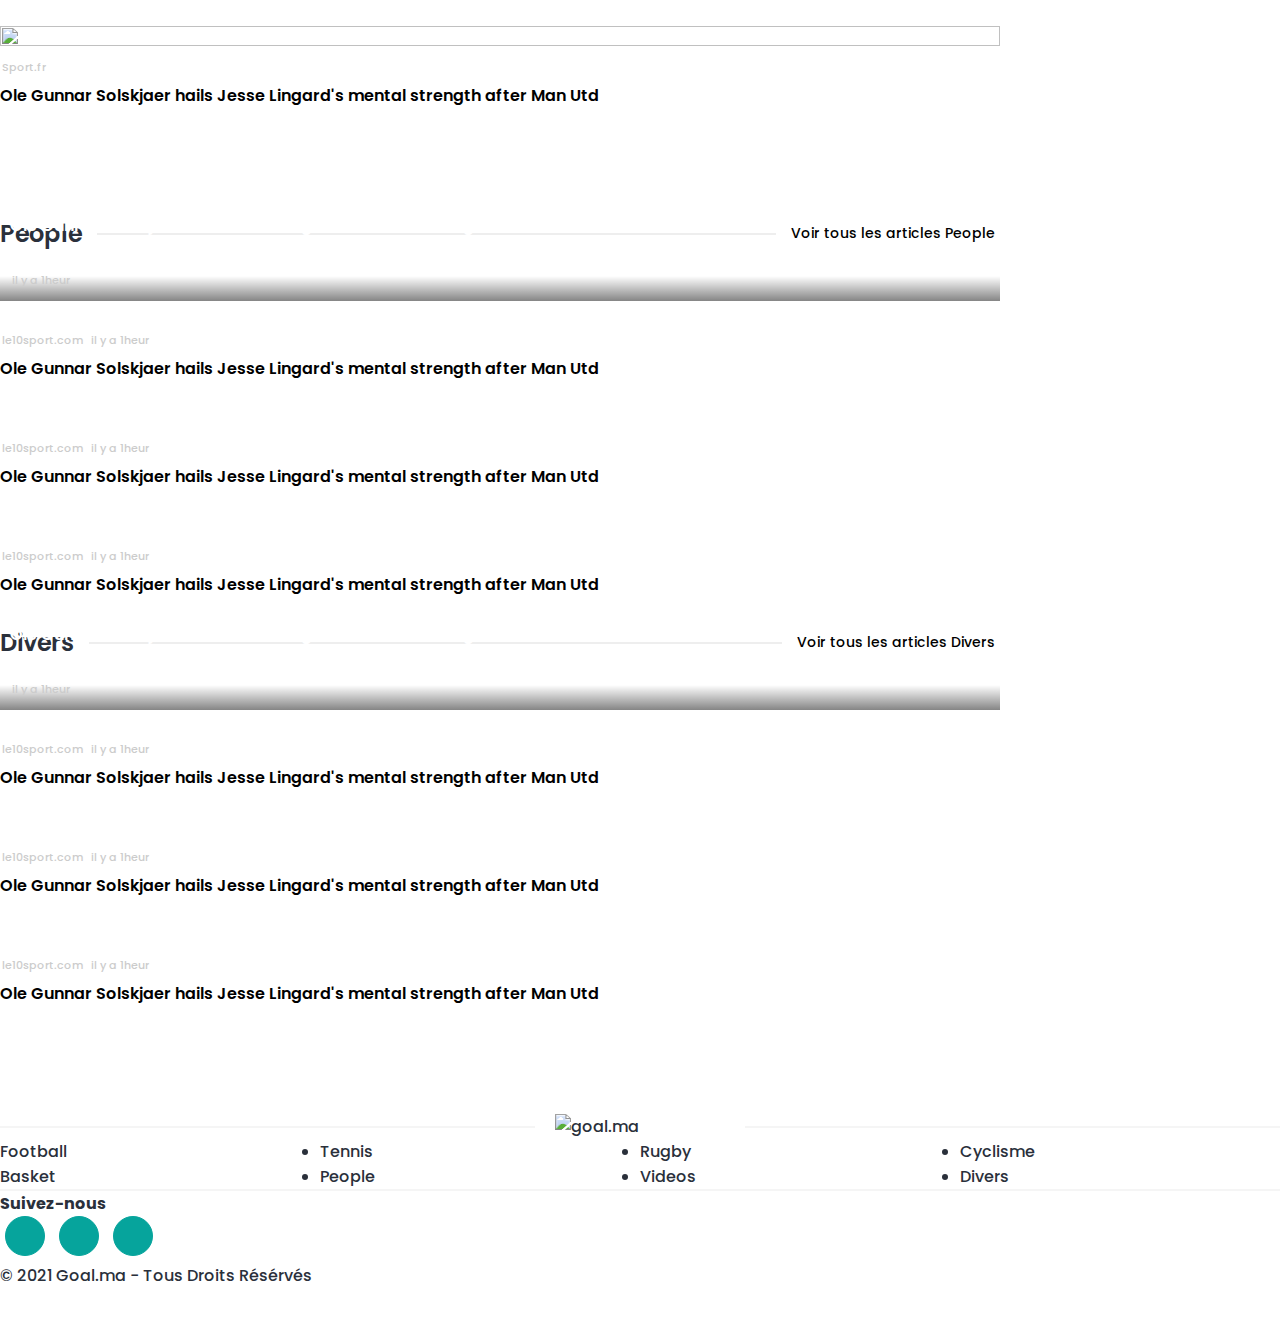
==== commit 792b4da6: "Update index.html" ====
--- a/index.html
+++ b/index.html
@@ -373,7 +373,7 @@
       <section class="tennis_sec section_padding bg-white">
         <div class="container">
           <div class="row justify-content-between">
-            <div class="col-md-7">
+            <div class="col-md-7 mb-md-0 mb-5">
               <div class="row">
                 <div class="col-sm-12">
                   <div class="section_title">
@@ -608,7 +608,7 @@
                       Recevez nos dernières actualités
                     </h5>
                     <form action="">
-                      <div class="input-group">
+                      <div>
                         <input
                           type="email"
                           name="email"
@@ -618,11 +618,10 @@
                           id="newsletter_input"
                           aria-label=""
                         />
-                        <div class="input-group-append">
-                          <button class="btn btn-primary" type="submit">
-                            Button
-                          </button>
-                        </div>
+
+                        <button class="btn btn-primary" type="submit">
+                          Button
+                        </button>
                       </div>
                     </form>
                   </div>
@@ -887,7 +886,6 @@
                     </a>
                   </article>
                 </div>
-              
               </div>
             </div>
           </div>
@@ -1161,7 +1159,7 @@
       <section class="people_divers_sec section_padding bg-white">
         <div class="container">
           <div class="row">
-            <div class="col-md-6">
+            <div class="col-md-6 mb-md-0 mb-5">
               <div class="row">
                 <div class="col-sm-12">
                   <div class="section_title">
